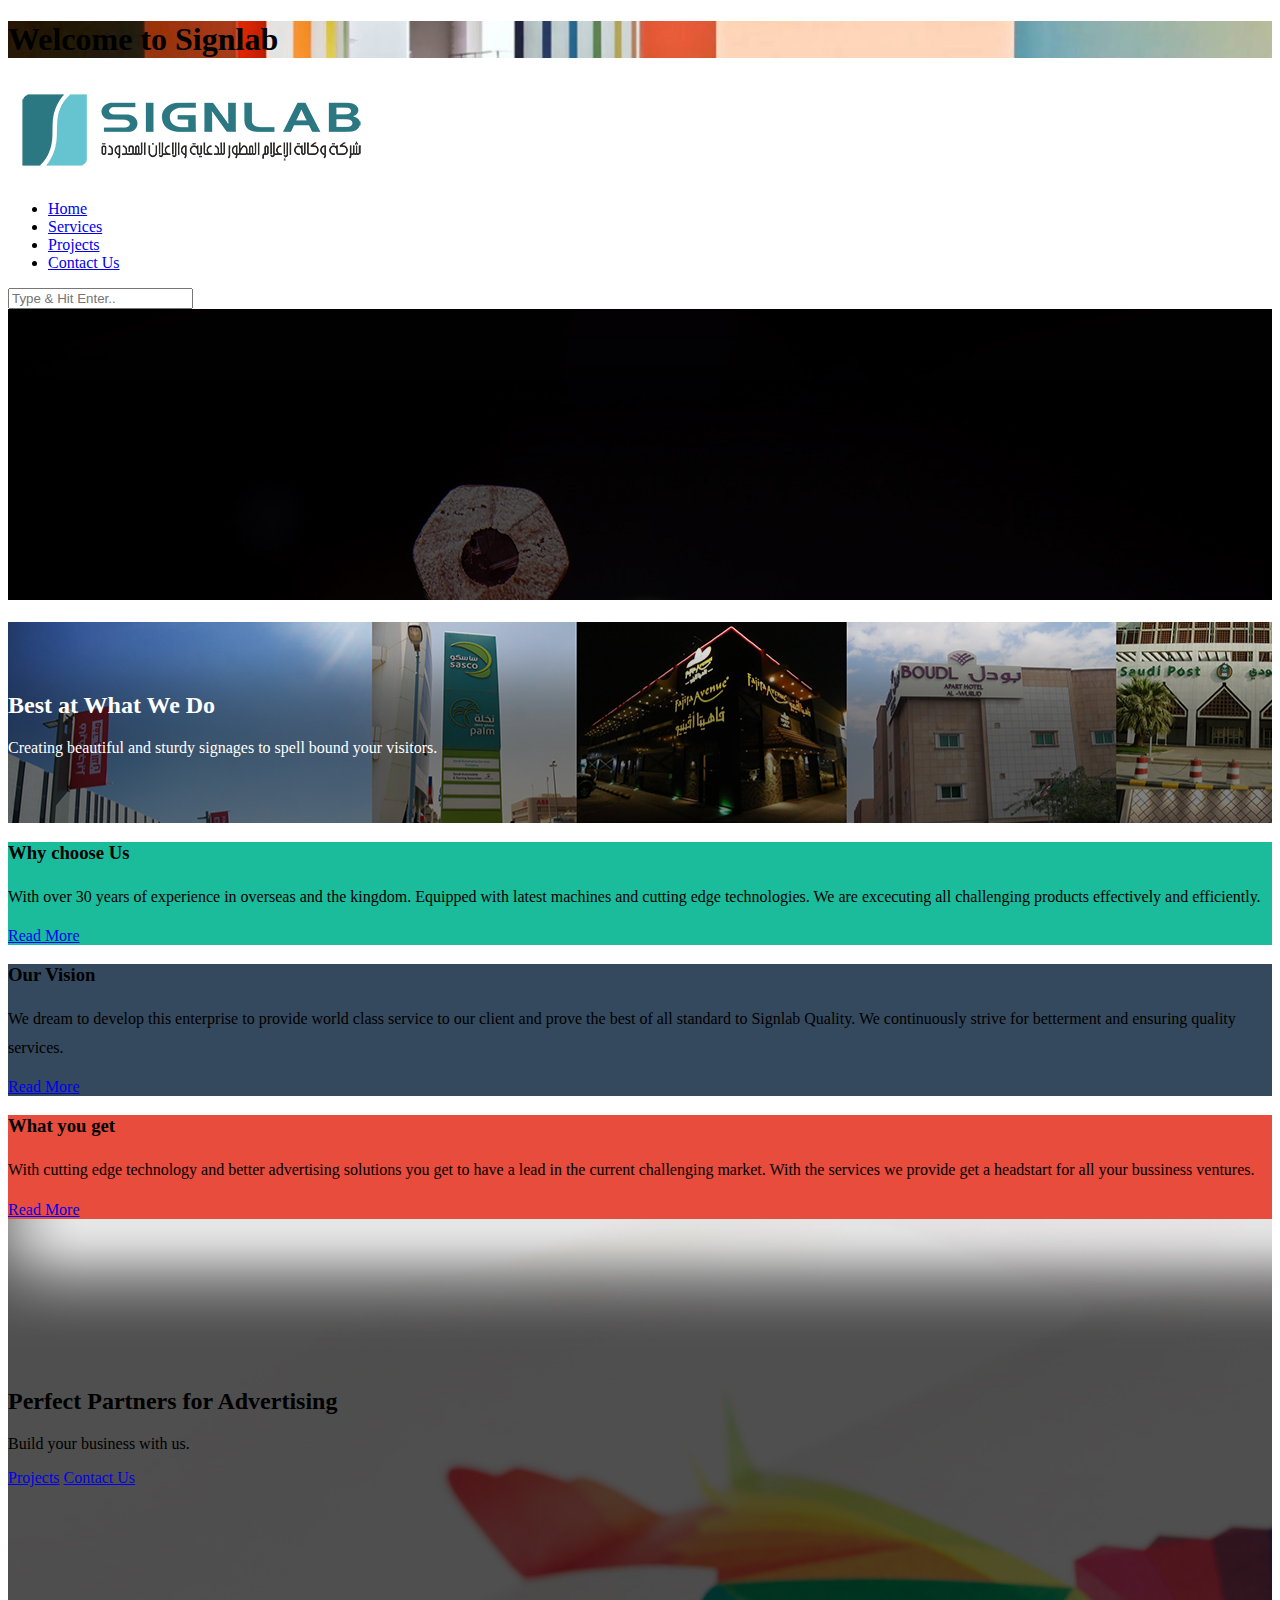
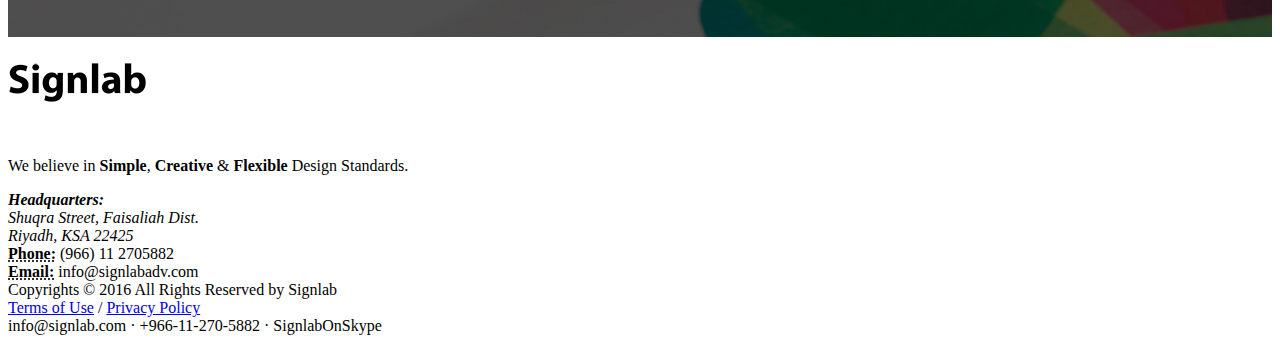
==== index.html @ f7c407bb "edited 01/05/2016" ====
<!DOCTYPE html>
<html dir="ltr" lang="en-US">
<head>

	<meta http-equiv="content-type" content="text/html; charset=utf-8" />
	<meta name="x3030" content="advertising company portfolio	" />

	<!-- Stylesheets
	============================================= -->
	<link href="http://fonts.googleapis.com/css?family=Lato:300,400,400italic,600,700|Raleway:300,400,500,600,700|Crete+Round:400italic" rel="stylesheet" type="text/css" />
	<link rel="stylesheet" href="css/bootstrap.css" type="text/css" />
	<link rel="stylesheet" href="style.css" type="text/css" />
	<link rel="stylesheet" href="css/dark.css" type="text/css" />
	<link rel="stylesheet" href="css/font-icons.css" type="text/css" />
	<link rel="stylesheet" href="css/animate.css" type="text/css" />
	<link rel="stylesheet" href="css/magnific-popup.css" type="text/css" />

	<link rel="stylesheet" href="css/responsive.css" type="text/css" />
	<meta name="viewport" content="width=device-width, initial-scale=1" />
	<!--[if lt IE 9]>
		<script src="http://css3-mediaqueries-js.googlecode.com/svn/trunk/css3-mediaqueries.js"></script>
	<![endif]-->

	<!-- External JavaScripts
	============================================= -->
	<script type="text/javascript" src="js/jquery.js"></script>
	<script type="text/javascript" src="js/plugins.js"></script>

	<!-- Document Title
	============================================= -->
	<title>Home | Signlab</title>

</head>

<body class="stretched">

	<!-- Document Wrapper
	============================================= -->
	<div id="wrapper" class="clearfix">

		<section id="slider" class="slider-parallax full-screen with-header force-full-screen clearfix">

			<div class="full-screen force-full-screen" style="background: url('images/home/h1.jpeg') center center no-repeat; background-size: cover;">

				<div class="container clearfix">
					<div class="emphasis-title vertical-middle center">
						<h1 data-animate="fadeInUp">Welcome to <strong>Signlab</strong></h1>
					</div>
				</div>

			</div>

		</section>

		<!-- Header
		============================================= -->
		<header id="header" class="transparent-header">

			<div id="header-wrap">

				<div class="container clearfix">

					<div id="primary-menu-trigger"><i class="icon-reorder"></i></div>

					<!-- Logo
					============================================= -->
					<div id="logo">
						<a href="index.html" class="standard-logo" data-dark-logo="images/home/logo3.png"><img src="images/home/logo3.png" alt="Signlab Logo"></a>
					</div><!-- #logo end -->

					<!-- Primary Navigation
					============================================= -->
					<nav id="primary-menu">

						<ul>
							<li class="current"><a href="index.html"><div>Home</div></a></li>
							<li><a href="services.html"><div>Services</div></a></li>
							<li><a href="projects.html"><div>Projects</div></a></li>
							<li><a href="contact.html"><div>Contact Us</div></a></li>
						</ul>

						<!-- Top Search
						============================================= -->
						<div id="top-search">
							<a href="#" id="top-search-trigger"><i class="icon-search3"></i><i class="icon-line-cross"></i></a>
							<form action="search.html" method="get">
								<input type="text" name="q" class="form-control" value="" placeholder="Type &amp; Hit Enter..">
							</form>
						</div><!-- #top-search end -->

					</nav><!-- #primary-menu end -->

				</div>

			</div>

		</header><!-- #header end -->

		<div class="clear"></div>

		<!-- Content
		============================================= -->
		<section id="content">

			<div class="content-wrap nopadding">

				<div class="section parallax full-screen dark nomargin noborder" style="background-image: url('images/home/h3.jpg');" data-stellar-background-ratio="0.4">
					<div class="vertical-middle">
						<div class="container clearfix">

							<div class="row">

								<div class="col-md-3 bottommargin-sm center" data-animate="bounceIn">
									<i class="i-plain i-xlarge divcenter nobottommargin icon-code"></i>
									<div class="counter counter-large counter-lined"><span data-from="100" data-to="846" data-refresh-interval="50" data-speed="2000"></span>K+</div>
									<h5>Number of Stands</h5>
								</div>

								<div class="col-md-3 bottommargin-sm center" data-animate="bounceIn" data-delay="200">
									<i class="i-plain i-xlarge divcenter nobottommargin icon-magic"></i>
									<div class="counter counter-large counter-lined"><span data-from="300" data-to="1536" data-refresh-interval="100" data-speed="2500"></span>+</div>
									<h5>No of Billboards</h5>
								</div>

								<div class="col-md-3 bottommargin-sm center" data-animate="bounceIn" data-delay="400">
									<i class="i-plain i-xlarge divcenter nobottommargin icon-file-text"></i>
									<div class="counter counter-large counter-lined"><span data-from="10" data-to="386" data-refresh-interval="25" data-speed="3500"></span>*</div>
									<h5>No. of  Projects</h5>
								</div>

								<div class="col-md-3 bottommargin-sm center" data-animate="bounceIn" data-delay="600">
									<i class="i-plain i-xlarge divcenter nobottommargin icon-time"></i>
									<div class="counter counter-large counter-lined"><span data-from="60" data-to="1200" data-refresh-interval="30" data-speed="2700"></span>+</div>
									<h5>Hours of Dedication</h5>
								</div>

							</div>

						</div>
					</div>
				</div>

				<div class="section parallax full-screen nomargin noborder" style="padding: 50px 0; background-image: url('images/home/photos.jpg');" data-stellar-background-ratio="0.4">
					<div class="vertical-middle">
						<div class="container clearfix">

							<div class="col_three_fifth nobottommargin">

								<div class="emphasis-title">
									<h2 style="color: white">Best at What We Do</h2>
									<p class="lead topmargin-sm" style="color: white">Creating beautiful and sturdy signages to spell bound your visitors.</p>
								</div>

							</div>

						</div>
					</div>
				</div>

				<div class="col-md-12 nopadding common-height">

					<div class="col-md-4 dark col-padding ohidden" style="background-color: #1abc9c;">
						<div>
							<h3 class="uppercase" style="font-weight: 600;">Why choose Us</h3>
							<p style="line-height: 1.8;">With over 30 years of experience in overseas and the kingdom. Equipped with latest machines and cutting edge technologies. We are excecuting all challenging products effectively and efficiently.</p>
							<a href="services.html" class="button button-border button-light button-rounded uppercase nomargin">Read More</a>
							<i class="icon-bulb bgicon"></i>
						</div>
					</div>

					<div class="col-md-4 dark col-padding ohidden" style="background-color: #34495e;">
						<div>
							<h3 class="uppercase" style="font-weight: 600;">Our Vision</h3>
							<p style="line-height: 1.8;">We dream to develop this enterprise to provide world class service to our client and prove the best of all standard to Signlab Quality. We continuously strive for betterment and ensuring quality services.</p>
							<a href="services.html" class="button button-border button-light button-rounded uppercase nomargin">Read More</a>
							<i class="icon-cog bgicon"></i>
						</div>
					</div>

					<div class="col-md-4 dark col-padding ohidden" style="background-color: #e74c3c;">
						<div>
							<h3 class="uppercase" style="font-weight: 600;">What you get</h3>
							<p style="line-height: 1.8;">With cutting edge technology and better advertising solutions you get to have a lead in the current challenging market. With the services we provide get a headstart for all your bussiness ventures.</p>
							<a href="services.html" class="button button-border button-light button-rounded uppercase nomargin">Read More</a>
							<i class="icon-thumbs-up bgicon"></i>
						</div>
					</div>

					<div class="clear"></div>

				</div>

				<div class="clear"></div>

				<!--<div class="section nomargin noborder" style="background-image: url('images/parallax/3.jpg');">
					<div class="heading-block center nobottomborder nobottommargin">
						<h2>"Everything is designed, but some things are designed well."</h2>
					</div>
				</div>

				<div class="section parallax full-screen dark nomargin noborder" style="background-image: url('images/parallax/home/10.jpg');" data-stellar-background-ratio="0.4">
					<div class="vertical-middle">
						<div class="container clearfix">

							<div class="col_three_fifth nobottommargin">

								<iframe src="http://player.vimeo.com/video/101666580" width="500" height="281" frameborder="0" webkitallowfullscreen mozallowfullscreen allowfullscreen></iframe>

							</div>

							<div class="col_two_fifth col_last nobottommargin">

								<div class="emphasis-title">
									<h2>Embedded Videos</h2>
									<p class="lead topmargin-sm">Show off your Vimeo &amp; Videos in style and with a perfect aspect ratio.</p>
								</div>

								<a href="projects.html" class="button button-border button-rounded button-light button-large">Go to Projects</a>

							</div>

						</div>
					</div>
				</div>-->

				<div class="section parallax dark nomargin noborder" style="padding: 150px 0; background-image: url('images/home/perfect.jpg');" data-stellar-background-ratio="0.4">
					<div class="container center clearfix">

						<div class="emphasis-title">
							<h2>Perfect Partners for Advertising</h2>
							<p class="lead topmargin-sm">Build your business with us.</p>
						</div>

						<a href="projects.html" class="button button-border button-rounded button-light button-large">Projects</a>
						<a href="contact.html" class="button button-rounded button-white button-light button-large">Contact Us</a>

					</div>
				</div>

			</div>

		</section><!-- #content end -->

		<!-- Footer
		============================================= -->
		<footer id="footer" class="dark">

			<div class="container">

				<!-- Footer Widgets
				============================================= -->
				<div class="footer-widgets-wrap clearfix">

					<div class="col_two_third">

						<div class="col_one_third">

							<div class="widget clearfix">

								<img src="images/home/logo1.png" alt="" class="footer-logo">

								<p>We believe in <strong>Simple</strong>, <strong>Creative</strong> &amp; <strong>Flexible</strong> Design Standards.</p>

								<div style="background: url('images/world-map.png') no-repeat center center; background-size: 100%;">
									<address>
										<strong>Headquarters:</strong><br>
										Shuqra Street, Faisaliah Dist.<br>
										Riyadh, KSA 22425<br>
									</address>
									<abbr title="Phone Number"><strong>Phone:</strong></abbr> (966) 11 2705882<br>
									<abbr title="Email Address"><strong>Email:</strong></abbr> info@signlabadv.com
								</div>

							</div>

						</div>

					</div>

					<!--<div class="col_one_third col_last">

						<div class="widget clearfix" style="margin-bottom: -20px;">

							<div class="row">

								<div class="col-md-6 bottommargin-sm">
									<div class="counter counter-small"><span data-from="50" data-to="15065421" data-refresh-interval="80" data-speed="3000" data-comma="true"></span></div>
									<h5 class="nobottommargin">Advertisements</h5>
								</div>

								<div class="col-md-6 bottommargin-sm">
									<div class="counter counter-small"><span data-from="100" data-to="18465" data-refresh-interval="50" data-speed="2000" data-comma="true"></span></div>
									<h5 class="nobottommargin">Clients</h5>
								</div>

							</div>

						</div>
						
						<div class="widget clearfix" style="margin-bottom: -20px;">

							<div class="row">

								<div class="col-md-6 clearfix bottommargin-sm">
									<a href="#" class="social-icon si-dark si-colored si-facebook nobottommargin" style="margin-right: 10px;">
										<i class="icon-facebook"></i>
										<i class="icon-facebook"></i>
									</a>
									<a href="#"><small style="display: block; margin-top: 3px;"><strong>Like us</strong><br>on Facebook</small></a>
								</div>
								<div class="col-md-6 clearfix">
									<a href="#" class="social-icon si-dark si-colored si-twitter nobottommargin" style="margin-right: 10px;">
										<i class="icon-twitter"></i>
										<i class="icon-twitter"></i>
									</a>
									<a href="#"><small style="display: block; margin-top: 3px;"><strong>Follow us</strong><br>on Twitter</small></a>
								</div>

							</div>

						</div>

					</div>-->

				</div><!-- .footer-widgets-wrap end -->

			</div>

			<!-- Copyrights
			============================================= -->
			<div id="copyrights">

				<div class="container clearfix">

					<div class="col_half">
						Copyrights &copy; 2016 All Rights Reserved by Signlab<br>
						<div class="copyright-links"><a href="#">Terms of Use</a> / <a href="#">Privacy Policy</a></div>
					</div>

					<div class="col_half col_last tright">
						<div class="fright clearfix">
							<a href="#" class="social-icon si-small si-borderless si-facebook">
								<i class="icon-facebook"></i>
								<i class="icon-facebook"></i>
							</a>

							<a href="#" class="social-icon si-small si-borderless si-twitter">
								<i class="icon-twitter"></i>
								<i class="icon-twitter"></i>
							</a>

							<a href="#" class="social-icon si-small si-borderless si-gplus">
								<i class="icon-gplus"></i>
								<i class="icon-gplus"></i>
							</a>

							<a href="#" class="social-icon si-small si-borderless si-linkedin">
								<i class="icon-linkedin"></i>
								<i class="icon-linkedin"></i>
							</a>
						</div>

						<div class="clear"></div>

						<i class="icon-envelope2"></i> info@signlab.com <span class="middot">&middot;</span> <i class="icon-headphones"></i> +966-11-270-5882 <span class="middot">&middot;</span> <i class="icon-skype2"></i> SignlabOnSkype
					</div>

				</div>

			</div><!-- #copyrights end -->

		</footer><!-- #footer end -->

	</div><!-- #wrapper end -->

	<!-- Go To Top
	============================================= -->
	<div id="gotoTop" class="icon-angle-up"></div>

	<!-- Footer Scripts
	============================================= -->
	<script type="text/javascript" src="js/functions.js"></script>

</body>
</html>
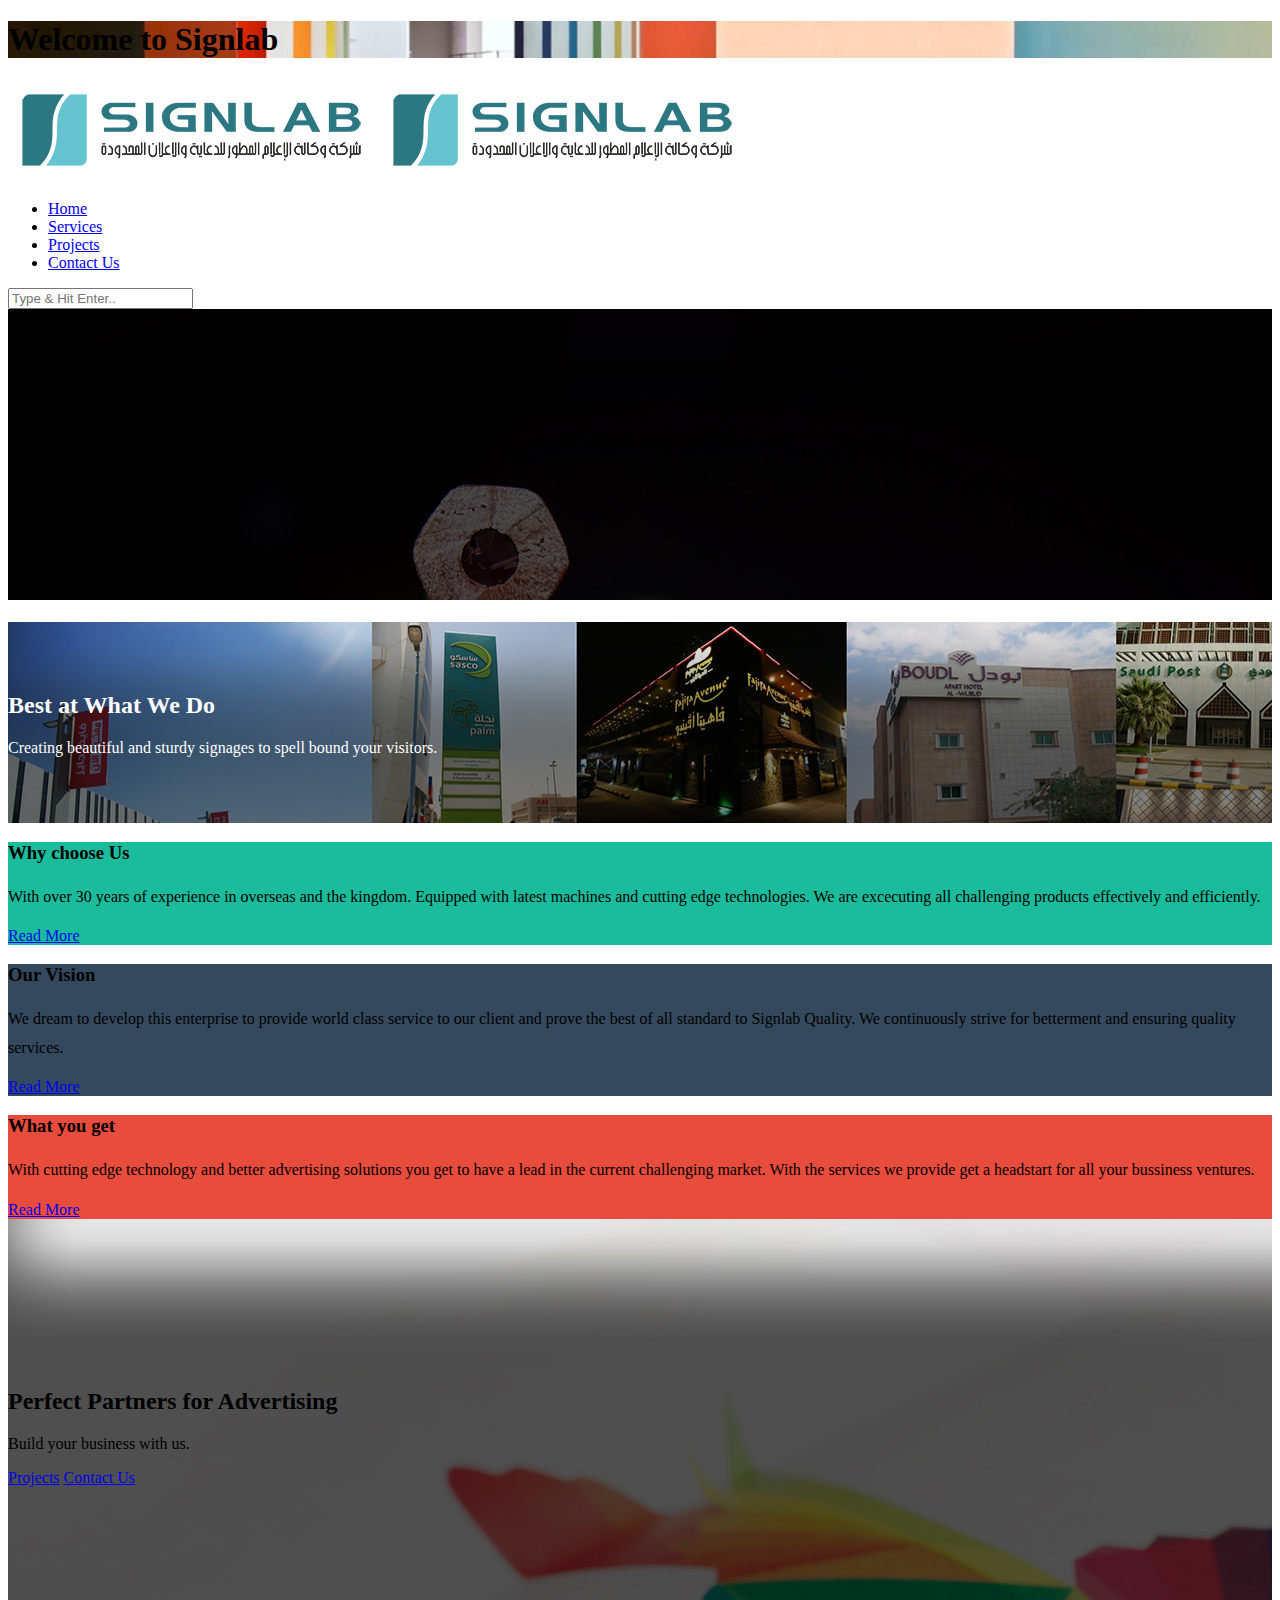
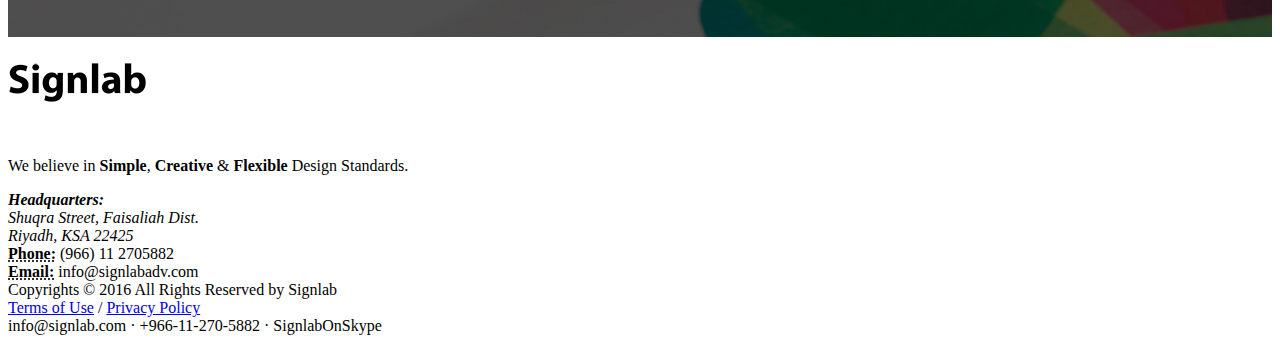
==== commit 2258d1f0: "edited 01/05/2016 reduce upload size" ====
--- a/index.html
+++ b/index.html
@@ -66,6 +66,7 @@
 					============================================= -->
 					<div id="logo">
 						<a href="index.html" class="standard-logo" data-dark-logo="images/home/logo3.png"><img src="images/home/logo3.png" alt="Signlab Logo"></a>
+						<a href="index.html" class="retina-logo" data-dark-logo="images/home/logo3.png"><img src="images/home/logo3.png" alt="Canvas Logo"></a>
 					</div><!-- #logo end -->
 
 					<!-- Primary Navigation
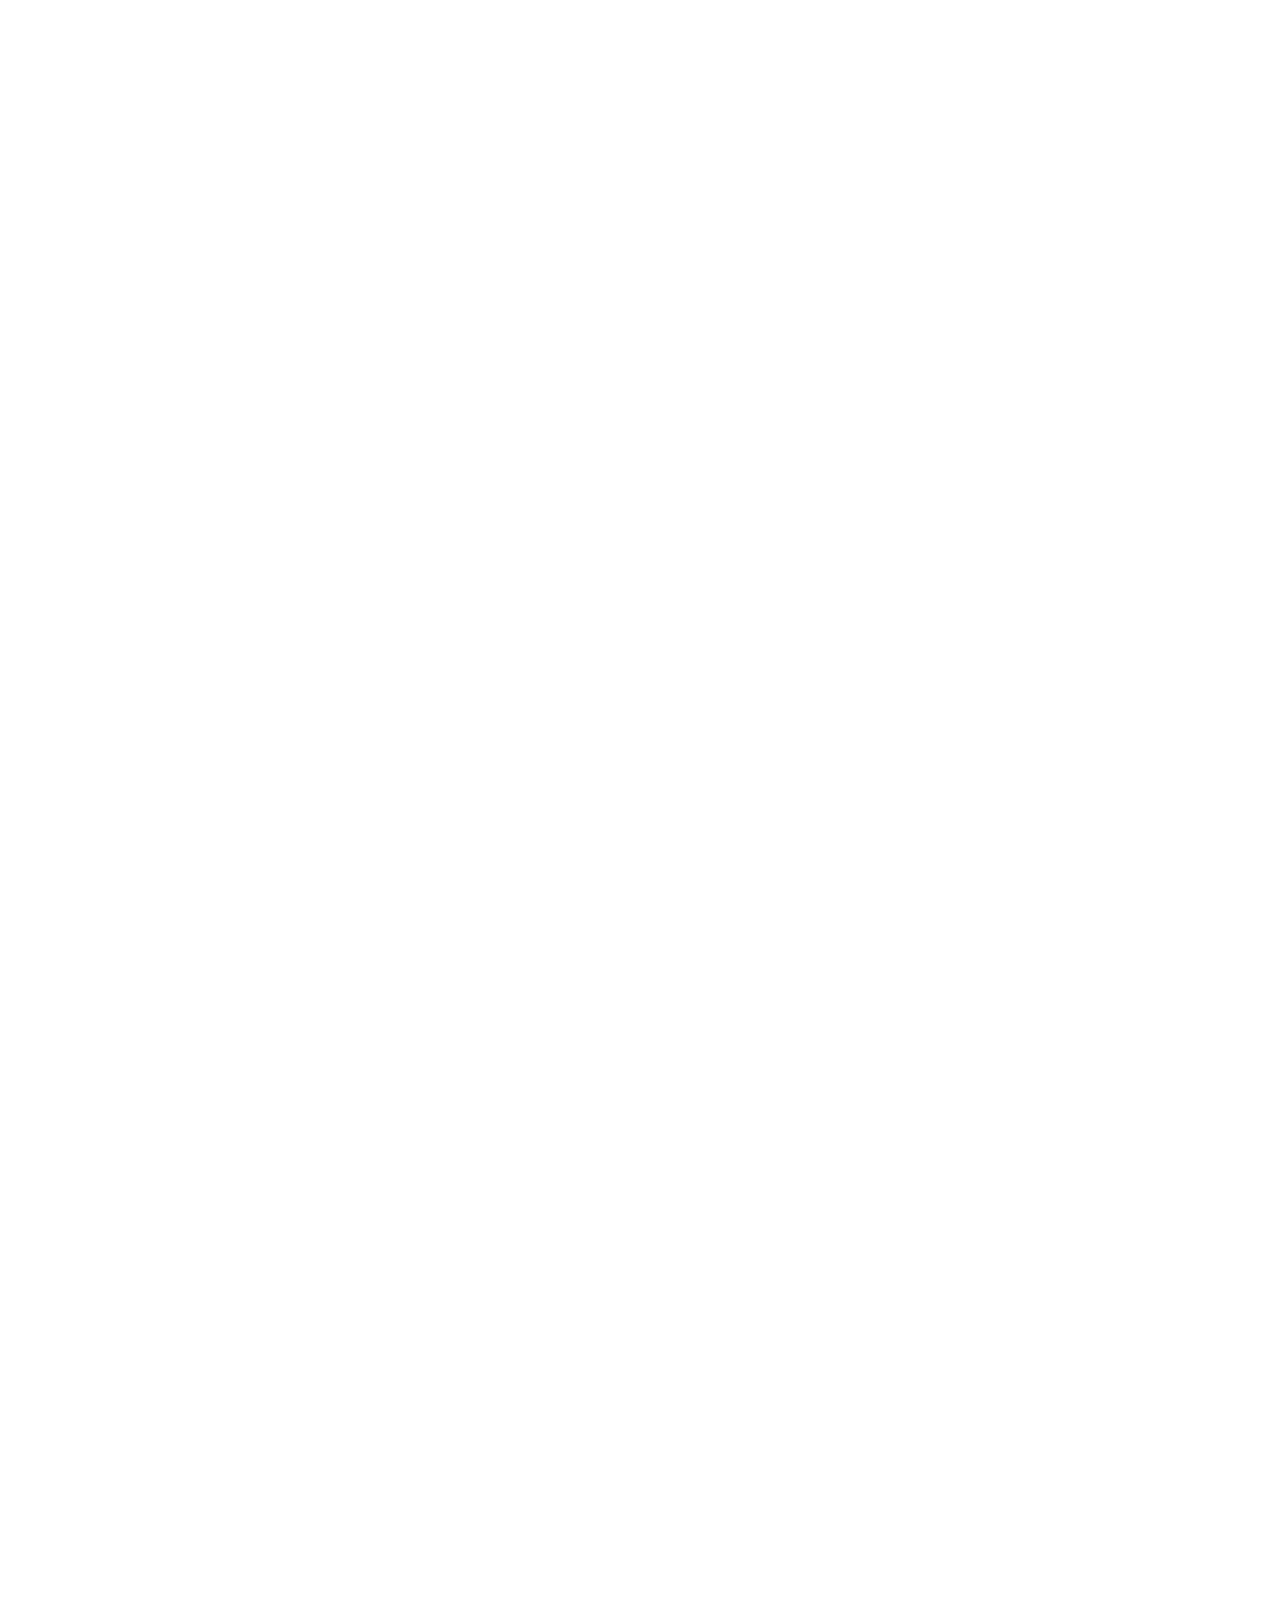
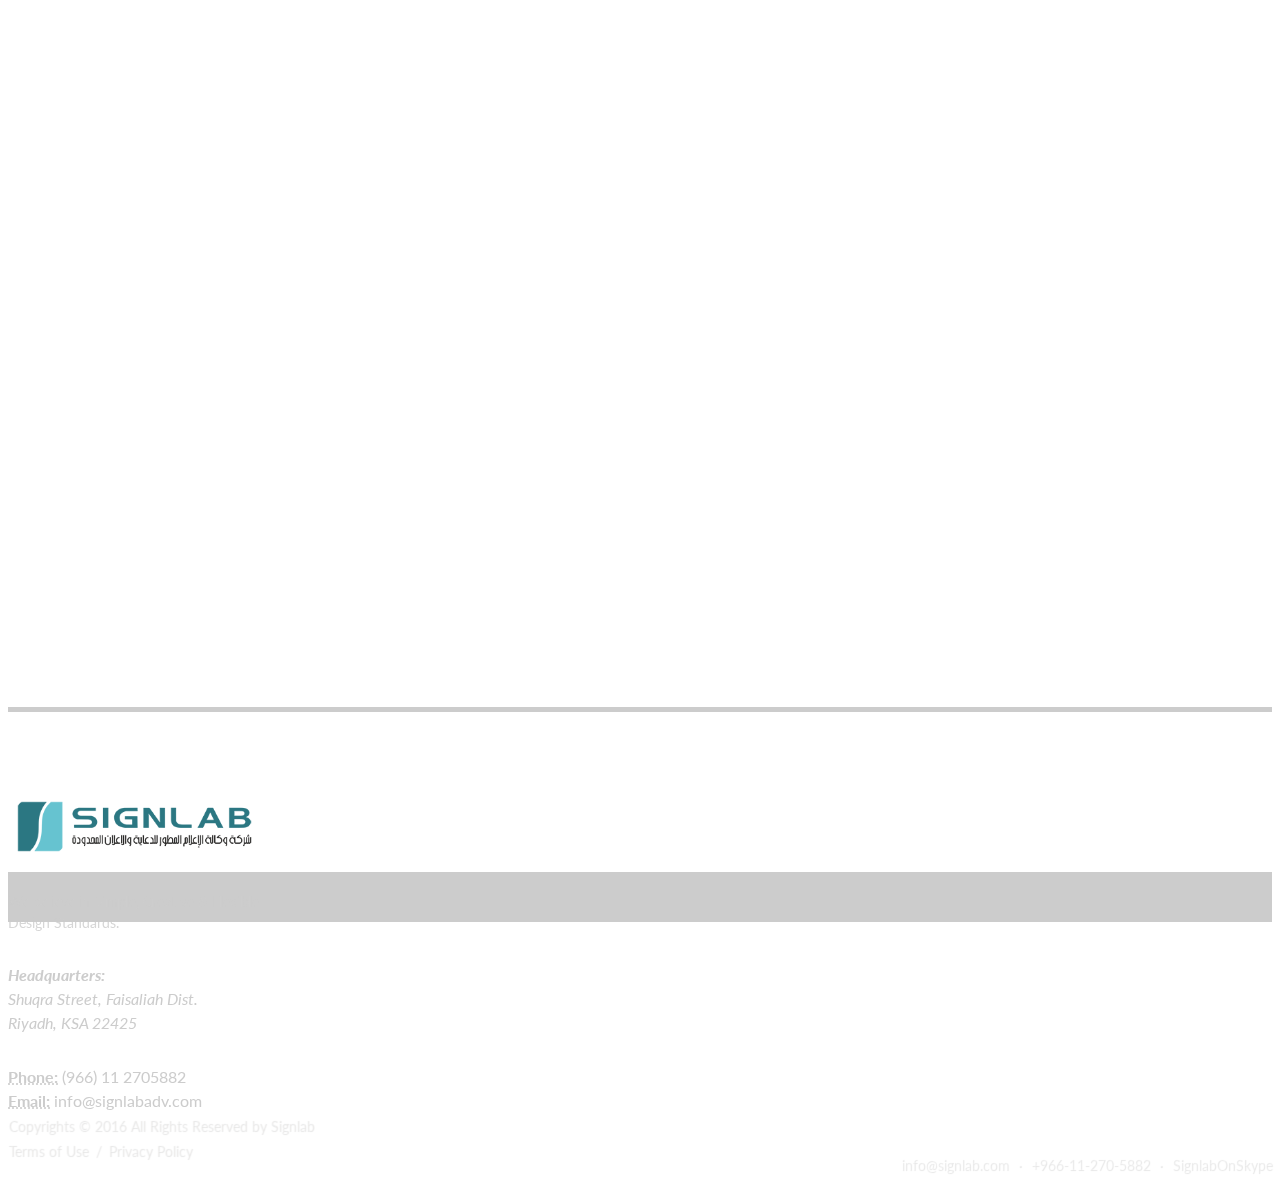
==== commit c12f3d70: "edits 11/05/2016 MKR 1309hrs KSA" ====
--- a/index.html
+++ b/index.html
@@ -40,13 +40,14 @@
 
 		<section id="slider" class="slider-parallax full-screen with-header force-full-screen clearfix">
 
-			<div class="full-screen force-full-screen" style="background: url('images/home/h1.jpeg') center center no-repeat; background-size: cover;">
+			<div class="full-screen force-full-screen" style="background: url('images/home/b9.jpg') ; background-size: cover;">
+<div class=""style="background:linear-gradient(to bottom, rgba(255,255,255,0.15) 0%, rgba(246,246,246,0.40) 50%, rgba(255,255,255,0.99) 100%);height:100%;width:100%">
 
 				<div class="container clearfix">
 					<div class="emphasis-title vertical-middle center">
-						<h1 data-animate="fadeInUp">Welcome to <strong>Signlab</strong></h1>
-					</div>
-				</div>
+					</div>
+				</div>
+			</div>
 
 			</div>
 
@@ -82,12 +83,13 @@
 
 						<!-- Top Search
 						============================================= -->
-						<div id="top-search">
+						<!-- <div id="top-search">
 							<a href="#" id="top-search-trigger"><i class="icon-search3"></i><i class="icon-line-cross"></i></a>
 							<form action="search.html" method="get">
 								<input type="text" name="q" class="form-control" value="" placeholder="Type &amp; Hit Enter..">
 							</form>
-						</div><!-- #top-search end -->
+						</div> -->
+						<!-- #top-search end -->
 
 					</nav><!-- #primary-menu end -->
 
@@ -105,7 +107,7 @@
 
 			<div class="content-wrap nopadding">
 
-				<div class="section parallax full-screen dark nomargin noborder" style="background-image: url('images/home/h3.jpg');" data-stellar-background-ratio="0.4">
+				<div class="section parallax full-screen dark nomargin noborder" style="background-image: url('images/home/bg5.jpg');" data-stellar-background-ratio="0.4">
 					<div class="vertical-middle">
 						<div class="container clearfix">
 
@@ -158,7 +160,7 @@
 					</div>
 				</div>
 
-				<div class="col-md-12 nopadding common-height">
+				<!--<div class="col-md-12 nopadding common-height">
 
 					<div class="col-md-4 dark col-padding ohidden" style="background-color: #1abc9c;">
 						<div>
@@ -185,7 +187,7 @@
 							<a href="services.html" class="button button-border button-light button-rounded uppercase nomargin">Read More</a>
 							<i class="icon-thumbs-up bgicon"></i>
 						</div>
-					</div>
+					</div>-->
 
 					<div class="clear"></div>
 
@@ -193,13 +195,13 @@
 
 				<div class="clear"></div>
 
-				<!--<div class="section nomargin noborder" style="background-image: url('images/parallax/3.jpg');">
+				<div class="section nomargin noborder" style="background-image: url('images/parallax/3.jpg');">
 					<div class="heading-block center nobottomborder nobottommargin">
 						<h2>"Everything is designed, but some things are designed well."</h2>
 					</div>
 				</div>
 
-				<div class="section parallax full-screen dark nomargin noborder" style="background-image: url('images/parallax/home/10.jpg');" data-stellar-background-ratio="0.4">
+				<!--<div class="section parallax full-screen dark nomargin noborder" style="background-image: url('images/parallax/home/10.jpg');" data-stellar-background-ratio="0.4">
 					<div class="vertical-middle">
 						<div class="container clearfix">
 
@@ -258,7 +260,7 @@
 
 							<div class="widget clearfix">
 
-								<img src="images/home/logo1.png" alt="" class="footer-logo">
+								<img src="images/home/logo3.png" alt="" class="footer-logo">
 
 								<p>We believe in <strong>Simple</strong>, <strong>Creative</strong> &amp; <strong>Flexible</strong> Design Standards.</p>
 
@@ -276,6 +278,7 @@
 
 						</div>
 
+
 					</div>
 
 					<!--<div class="col_one_third col_last">
@@ -297,7 +300,7 @@
 							</div>
 
 						</div>
-						
+
 						<div class="widget clearfix" style="margin-bottom: -20px;">
 
 							<div class="row">
@@ -383,4 +386,4 @@
 	<script type="text/javascript" src="js/functions.js"></script>
 
 </body>
-</html>+</html>
--- a/style.css
+++ b/style.css
@@ -0,0 +1,13194 @@
+/*-----------------------------------------------------------------------------------
+
+	Theme Name: Canvas
+	Theme URI: http://themes.semicolonweb.com/html/canvas
+	Description: The Multi-Purpose Template
+	Author: SemiColonWeb
+	Author URI: http://themeforest.net/user/semicolonweb
+	Version: 3.1
+
+-----------------------------------------------------------------------------------*/
+
+
+dl, dt, dd, ol, ul, li {
+	margin: 0;
+	padding: 0;
+}
+
+.clear {
+	clear: both;
+	display: block;
+	font-size: 0px;
+	height: 0px;
+	line-height: 0;
+	width: 100%;
+	overflow:hidden;
+}
+
+::selection {
+	background: #1ABC9C;
+	color: #FFF;
+	text-shadow: none;
+}
+
+::-moz-selection {
+	background: #1ABC9C; /* Firefox */
+	color: #FFF;
+	text-shadow: none;
+}
+
+::-webkit-selection {
+	background: #1ABC9C; /* Safari */
+	color: #FFF;
+	text-shadow: none;
+}
+
+:active,
+:focus { outline: none !important; }
+
+
+/* ----------------------------------------------------------------
+	Typography
+-----------------------------------------------------------------*/
+
+
+body {
+	line-height: 1.5;
+	color: #434;
+	font-family: 'Lato', sans-serif;
+}
+
+a {
+	text-decoration: none !important;
+	color: #1ABC9C;
+}
+
+a:hover { color: #222; }
+
+a img { border: none; }
+
+img { max-width: 100%; }
+
+iframe { border: none !important; }
+
+
+/* ----------------------------------------------------------------
+	Basic Layout Styles
+-----------------------------------------------------------------*/
+
+
+h1,
+h2,
+h3,
+h4,
+h5,
+h6 {
+	color: #444;
+	font-weight: 600;
+	line-height: 1.5;
+	margin: 0 0 30px 0;
+	font-family: 'Raleway', sans-serif;
+}
+
+h5,
+h6 { margin-bottom: 20px; }
+
+h1 { font-size: 36px; }
+
+h2 { font-size: 30px; }
+
+h3 { font-size: 24px; }
+
+h4 { font-size: 18px; }
+
+h5 { font-size: 14px; }
+
+h6 { font-size: 12px; }
+
+h4 { font-weight: 600; }
+
+h5,
+h6 { font-weight: bold; }
+
+h1 > span:not(.nocolor),
+h2 > span:not(.nocolor),
+h3 > span:not(.nocolor),
+h4 > span:not(.nocolor),
+h5 > span:not(.nocolor),
+h6 > span:not(.nocolor) { color: #1ABC9C; }
+
+p,
+pre,
+ul,
+ol,
+dl,
+dd,
+blockquote,
+address,
+table,
+fieldset,
+form { margin-bottom: 30px; }
+
+small { font-family: 'Lato', sans-serif; }
+
+.uppercase { text-transform: uppercase !important; }
+
+.lowercase { text-transform: lowercase !important; }
+
+.capitalize { text-transform: capitalize !important; }
+
+.nott { text-transform: none !important; }
+
+.tright { text-align: right !important; }
+
+.tleft { text-align: left !important; }
+
+.fright { float: right !important; }
+
+.fleft { float: left !important; }
+
+.fnone { float: none !important; }
+
+.ohidden {
+	position: relative;
+	overflow: hidden !important;
+}
+
+#wrapper {
+	position: relative;
+	float: none;
+	width: 1220px;
+	margin: 0 auto;
+	background-color: #FFF;
+	box-shadow: 0 0 10px rgba(0,0,0,0.1);
+	-moz-box-shadow: 0 0 10px rgba(0,0,0,0.1);
+	-webkit-box-shadow: 0 0 10px rgba(0,0,0,0.1);
+}
+
+.line,
+.double-line {
+	clear: both;
+	position: relative;
+	width: 100%;
+	margin: 60px 0;
+	border-top: 1px solid #EEE;
+}
+
+.line.line-sm { margin: 30px 0; }
+
+span.middot {
+	display: inline-block;
+	margin: 0 5px;
+}
+
+.double-line { border-top: 3px double #E5E5E5; }
+
+.emptydiv {
+	display: block !important;
+	position: relative !important;
+}
+
+.allmargin { margin: 50px !important; }
+
+.leftmargin { margin-left: 50px !important; }
+
+.rightmargin { margin-right: 50px !important; }
+
+.topmargin { margin-top: 50px !important; }
+
+.bottommargin { margin-bottom: 50px !important; }
+
+.clear-bottommargin { margin-bottom: -50px !important; }
+
+.allmargin-sm { margin: 30px !important; }
+
+.leftmargin-sm { margin-left: 30px !important; }
+
+.rightmargin-sm { margin-right: 30px !important; }
+
+.topmargin-sm { margin-top: 30px !important; }
+
+.bottommargin-sm { margin-bottom: 30px !important; }
+
+.clear-bottommargin-sm { margin-bottom: -30px !important; }
+
+.allmargin-lg { margin: 80px !important; }
+
+.leftmargin-lg { margin-left: 80px !important; }
+
+.rightmargin-lg { margin-right: 80px !important; }
+
+.topmargin-lg { margin-top: 80px !important; }
+
+.bottommargin-lg { margin-bottom: 80px !important; }
+
+.clear-bottommargin-lg { margin-bottom: -80px !important; }
+
+.nomargin {margin: 0 !important; }
+
+.noleftmargin { margin-left: 0 !important; }
+
+.norightmargin { margin-right: 0 !important; }
+
+.notopmargin { margin-top: 0 !important; }
+
+.nobottommargin { margin-bottom: 0 !important; }
+
+.header-stick { margin-top: -50px !important; }
+
+.content-wrap .header-stick { margin-top: -80px !important; }
+
+.footer-stick { margin-bottom: -50px !important; }
+
+.content-wrap .footer-stick { margin-bottom: -80px !important; }
+
+.noborder { border: none !important; }
+
+.noleftborder { border-left: none !important; }
+
+.norightborder { border-right: none !important; }
+
+.notopborder { border-top: none !important; }
+
+.nobottomborder { border-bottom: none !important; }
+
+.noradius { -webkit-border-radius: 0 !important; -moz-border-radius: 0 !important; -ms-border-radius: 0 !important; -o-border-radius: 0 !important; border-radius: 0 !important; }
+
+.col-padding { padding: 60px; }
+
+.nopadding { padding: 0 !important; }
+
+.noleftpadding { padding-left: 0 !important; }
+
+.norightpadding { padding-right: 0 !important; }
+
+.notoppadding { padding-top: 0 !important; }
+
+.nobottompadding { padding-bottom: 0 !important; }
+
+.noabsolute { position: relative !important; }
+
+.noshadow { box-shadow: none !important; }
+
+.hidden { display: none !important; }
+
+.nothidden { display: block !important; }
+
+.inline-block {
+	float: none !important;
+	display: inline-block !important;
+}
+
+.center { text-align: center !important; }
+
+.divcenter {
+	position: relative !important;
+	float: none !important;
+	margin-left: auto !important;
+	margin-right: auto !important;
+}
+
+.bgcolor,
+.bgcolor #header-wrap { background-color: #1ABC9C !important; }
+
+.color { color: #1ABC9C !important; }
+
+.border-color { border-color: #1ABC9C !important; }
+
+.nobg { background: none !important; }
+
+.nobgcolor { background-color: transparent !important; }
+
+.t300 { font-weight: 300 !important; }
+
+.t400 { font-weight: 400 !important; }
+
+.t500 { font-weight: 500 !important; }
+
+.t600 { font-weight: 600 !important; }
+
+.t700 { font-weight: 700 !important; }
+
+.ls1 { letter-spacing: 1px !important; }
+
+.ls2 { letter-spacing: 2px !important; }
+
+.ls3 { letter-spacing: 3px !important; }
+
+.ls4 { letter-spacing: 4px !important; }
+
+.ls5 { letter-spacing: 5px !important; }
+
+.noheight { height: 0 !important; }
+
+.nolineheight { line-height: 0 !important; }
+
+.font-body { font-family: 'Lato', sans-serif; }
+
+.font-primary { font-family: 'Raleway', sans-serif; }
+
+.font-secondary { font-family: 'Crete Round', serif; }
+
+.bgicon {
+	display: block;
+	position: absolute;
+	bottom: -60px;
+	right: -50px;
+	font-size: 210px;
+	color: rgba(0,0,0,0.1);
+}
+
+.imagescale {
+	display: block;
+	overflow: hidden;
+}
+
+.imagescale img {
+	-webkit-transform: scale(1.1);
+	transform: scale(1.1);
+	-webkit-transition: all 1s ease;
+	transition: all 1s ease;
+}
+
+.imagescale:hover img {
+	-webkit-transform: scale(1);
+	transform: scale(1);
+}
+
+.grayscale {
+	filter: brightness(80%) grayscale(1) contrast(90%);
+	-webkit-filter: brightness(80%) grayscale(1) contrast(90%);
+	-moz-filter: brightness(80%) grayscale(1) contrast(90%);
+	-o-filter: brightness(80%) grayscale(1) contrast(90%);
+	-ms-filter: brightness(80%) grayscale(1) contrast(90%);
+	transition: 1s filter ease;
+    -webkit-transition: 1s -webkit-filter ease;
+    -moz-transition: 1s -moz-filter ease;
+    -ms-transition: 1s -ms-filter ease;
+    -o-transition: 1s -o-filter ease;
+}
+
+.grayscale:hover {
+	filter: brightness(100%) grayscale(0);
+	-webkit-filter: brightness(100%) grayscale(0);
+	-moz-filter: brightness(100%) grayscale(0);
+	-o-filter: brightness(100%) grayscale(0);
+	-ms-filter: brightness(100%) grayscale(0);
+}
+
+/* MOVING BG -  TESTIMONIALS */
+.bganimate {
+	-webkit-animation:BgAnimated 30s infinite linear;
+	 -moz-animation:BgAnimated 30s infinite linear;
+		-ms-animation:BgAnimated 30s infinite linear;
+		 -o-animation:BgAnimated 30s infinite linear;
+			animation:BgAnimated 30s infinite linear;
+}
+ @-webkit-keyframes BgAnimated {
+	from  {background-position:0 0;}
+	to    {background-position:0 400px;}
+	}
+ @-moz-keyframes BgAnimated {
+	from  {background-position:0 0;}
+	to    {background-position:0 400px;}
+	}
+ @-ms-keyframes BgAnimated {
+	from  {background-position:0 0;}
+	to    {background-position:0 400px;}
+	}
+ @-o-keyframes BgAnimated {
+	from  {background-position:0 0;}
+	to    {background-position:0 400px;}
+	}
+ @keyframes BgAnimated {
+	from  {background-position:0 0;}
+	to    {background-position:0 400px;}
+	}
+
+
+.input-block-level {
+	display: block;
+	width: 100% !important;
+	min-height: 30px;
+	-webkit-box-sizing: border-box;
+	-moz-box-sizing: border-box;
+	box-sizing: border-box;
+}
+
+.vertical-middle {
+	height: auto !important;
+	left: 0;
+}
+
+.magnific-max-width .mfp-content { max-width: 800px; }
+
+
+/* ----------------------------------------------------------------
+	Sections
+-----------------------------------------------------------------*/
+
+
+.section {
+	position: relative;
+	margin: 60px 0;
+	padding: 60px 0;
+	background-color: #F9F9F9;
+	overflow: hidden;
+}
+
+.parallax {
+	background-color: transparent;
+	background-attachment: fixed;
+	background-position: 50% 0;
+	background-repeat: no-repeat;
+	overflow: hidden;
+}
+
+.mobile-parallax,
+.video-placeholder {
+	background-size: cover !important;
+	background-attachment: scroll !important;
+	background-position: center center;
+}
+
+.section .container { z-index: 2; }
+
+.section .container + .video-wrap { z-index: 1; }
+
+.revealer-image {
+	position: relative;
+	bottom: -100px;
+	transition: bottom .3s ease-in-out;
+	-webkit-transition: bottom .3s ease-in-out;
+	-o-transition: bottom .3s ease-in-out;
+}
+
+.section:hover .revealer-image { bottom: -50px; }
+
+
+/* ----------------------------------------------------------------
+	Columns & Grids
+-----------------------------------------------------------------*/
+
+
+.postcontent { width: 860px; }
+.postcontent.bothsidebar { width: 580px; }
+.sidebar { width: 240px; }
+.col_full { width: 100%; }
+.col_half { width: 48%; }
+.col_one_third { width: 30.63%; }
+.col_two_third { width: 65.33%; }
+.col_one_fourth { width: 22%; }
+.col_three_fourth { width: 74%; }
+.col_one_fifth { width: 16.8%; }
+.col_two_fifth { width: 37.6%; }
+.col_three_fifth { width: 58.4%; }
+.col_four_fifth { width: 79.2%; }
+.col_one_sixth { width: 13.33%; }
+.col_five_sixth { width: 82.67%; }
+body.stretched .container-fullwidth {
+	position: relative;
+	padding: 0 60px;
+	width: 100%;
+}
+
+.postcontent,
+.sidebar,
+.col_full,
+.col_half,
+.col_one_third,
+.col_two_third,
+.col_three_fourth,
+.col_one_fourth,
+.col_one_fifth,
+.col_two_fifth,
+.col_three_fifth,
+.col_four_fifth,
+.col_one_sixth,
+.col_five_sixth {
+	display: block;
+	position: relative;
+	margin-right: 4%;
+	margin-bottom: 50px;
+	float: left;
+}
+
+.postcontent,
+.sidebar { margin-right: 40px; }
+
+.col_full {
+	clear: both;
+	float: none;
+	margin-right: 0;
+}
+
+.postcontent.col_last,
+.sidebar.col_last { float: right; }
+
+.col_last {
+	margin-right: 0 !important;
+	clear: right;
+}
+
+
+/* ----------------------------------------------------------------
+	Flex Slider
+-----------------------------------------------------------------*/
+
+
+.fslider,
+.fslider .flexslider,
+.fslider .slider-wrap,
+.fslider .slide,
+.fslider .slide > a,
+.fslider .slide > img,
+.fslider .slide > a > img {
+	position: relative;
+	display: block;
+	width: 100%;
+	height: auto;
+	overflow: hidden;
+	-webkit-backface-visibility: hidden;
+}
+
+.fslider { min-height: 32px; }
+
+
+.flex-container a:active,
+.flexslider a:active,
+.flex-container a:focus,
+.flexslider a:focus  { outline: none; border: none; }
+.slider-wrap,
+.flex-control-nav,
+.flex-direction-nav {margin: 0; padding: 0; list-style: none; border: none;}
+
+.flexslider {position: relative;margin: 0; padding: 0;}
+.flexslider .slider-wrap > .slide {display: none; -webkit-backface-visibility: hidden;}
+.flexslider .slider-wrap img {width: 100%; display: block;}
+.flex-pauseplay span {text-transform: capitalize;}
+
+.slider-wrap:after {content: "."; display: block; clear: both; visibility: hidden; line-height: 0; height: 0;}
+html[xmlns] .slider-wrap {display: block;}
+* html .slider-wrap {height: 1%;}
+
+.no-js .slider-wrap > .slide:first-child {display: block;}
+
+.flex-viewport {
+	max-height: 2000px;
+	-webkit-transition: all 1s ease;
+	-o-transition: all 1s ease;
+	transition: all 1s ease;
+}
+
+.flex-control-nav {
+	position: absolute;
+	z-index: 10;
+	text-align: center;
+	top: 14px;
+	right: 10px;
+	margin: 0;
+}
+
+.flex-control-nav li {
+	float: left;
+	display: block;
+	margin: 0 3px;
+	width: 10px;
+	height: 10px;
+}
+
+.flex-control-nav li a {
+	display: block;
+	cursor: pointer;
+	text-indent: -9999px;
+	width: 10px !important;
+	height: 10px !important;
+	border: 1px solid #FFF;
+	border-radius: 50%;
+	transition: all .3s ease-in-out;
+	-webkit-transition: all .3s ease-in-out;
+	-o-transition: all .3s ease-in-out;
+}
+
+.flex-control-nav li:hover a,
+.flex-control-nav li a.flex-active { background-color: #FFF; }
+
+
+/* ----------------------------------------------------------------
+	Swiper Slider
+-----------------------------------------------------------------*/
+
+
+.swiper-container {
+	margin:0 auto;
+	position:relative;
+	overflow:hidden;
+	-webkit-backface-visibility:hidden;
+	-moz-backface-visibility:hidden;
+	-ms-backface-visibility:hidden;
+	-o-backface-visibility:hidden;
+	backface-visibility:hidden;
+	/* Fix of Webkit flickering */
+	z-index:1;
+}
+
+.swiper-wrapper {
+	position:relative;
+	width:100%;
+	-webkit-transition-property:-webkit-transform, left, top;
+	-webkit-transition-duration:0s;
+	-webkit-transform:translate3d(0px,0,0);
+	-webkit-transition-timing-function:ease;
+
+	-o-transition-property:-o-transform, left, top;
+	-o-transition-duration:0s;
+	-o-transform:translate3d(0px,0,0);
+	-o-transition-timing-function:ease;
+	-o-transform:translate(0px,0px);
+
+	transition-property:transform, left, top;
+	transition-duration:0s;
+	transform:translate3d(0px,0,0);
+	transition-timing-function:ease;
+
+	-webkit-box-sizing: content-box;
+	-moz-box-sizing: content-box;
+	box-sizing: content-box;
+}
+
+.swiper-free-mode > .swiper-wrapper {
+	-webkit-transition-timing-function: ease-out;
+	-o-transition-timing-function: ease-out;
+	transition-timing-function: ease-out;
+	margin: 0 auto;
+}
+
+.swiper-slide { float: left; }
+
+/* IE10 Windows Phone 8 Fixes */
+.swiper-wp8-horizontal { -ms-touch-action: pan-y; }
+.swiper-wp8-vertical { -ms-touch-action: pan-x; }
+
+
+/* ----------------------------------------------------------------
+	Top Bar
+-----------------------------------------------------------------*/
+
+
+#top-bar {
+	position: relative;
+	border-bottom: 1px solid #EEE;
+	height: 45px;
+	line-height: 44px;
+	font-size: 13px;
+}
+
+
+#top-bar .col_half { width: auto; }
+
+
+/* ----------------------------------------------------------------
+	Top Links
+-----------------------------------------------------------------*/
+
+
+.top-links {
+	position: relative;
+	float: left;
+}
+
+.top-links ul {
+	margin: 0;
+	list-style: none;
+}
+
+.top-links ul li {
+	float: left;
+	position: relative;
+	height: 44px;
+	border-left: 1px solid #EEE;
+}
+
+.top-links ul li:first-child,
+.top-links ul ul li { border-left: 0 !important; }
+
+.top-links li > a {
+	display: block;
+	padding: 0 12px;
+	font-size: 12px;
+	font-weight: 600;
+	text-transform: uppercase;
+	height: 44px;
+	color: #666;
+}
+
+.top-links li i {
+	position: relative;
+	top: 1px;
+}
+
+.top-links li i.icon-angle-down { margin: 0 0 0 5px !important; }
+
+.top-links li i:first-child { margin-right: 3px; }
+
+.top-links li.full-icon i {
+	top: 2px;
+	font-size: 14px;
+	margin: 0;
+}
+
+.top-links li:hover { background-color: #EEE; }
+
+.top-links ul ul,
+.top-links ul div.top-link-section {
+	display: none;
+	pointer-events: none;
+	position: absolute;
+	z-index: 210;
+	line-height: 1.5;
+	background: #FFF;
+	border: 0;
+	top: 44px;
+	left: 0;
+	width: 140px;
+	margin: 0;
+	border-top: 1px solid #1ABC9C;
+	border-bottom: 1px solid #EEE;
+	box-shadow: 0 0 5px -1px rgba(0,0,0,0.2);
+	-moz-box-shadow: 0 0 5px -1px rgba(0,0,0,0.2);
+	-webkit-box-shadow: 0 0 5px -1px rgba(0,0,0,0.2);
+}
+
+.top-links li:hover ul,
+.top-links li:hover div.top-link-section { pointer-events: auto; }
+
+.top-links ul ul li {
+	float: none;
+	height: 36px;
+	border-top: 1px solid #F5F5F5;
+	border-left: 1px solid #EEE;
+}
+
+.top-links ul ul li:hover { background-color: #F9F9F9; }
+
+.top-links ul ul li:first-child {
+	border-top: none !important;
+	border-left: 1px solid #EEE;
+}
+
+.top-links ul ul a {
+	height: 36px;
+	line-height: 36px;
+	font-size: 12px;
+}
+
+.top-links ul ul img {
+	display: inline-block;
+	position: relative;
+	top: -1px;
+	width: 16px;
+	height: 16px;
+	margin-right: 4px;
+}
+
+.top-links ul ul.top-demo-lang img {
+	top: 4px;
+	width: 16px;
+	height: 16px;
+}
+
+.top-links ul div.top-link-section {
+	padding: 25px;
+	left: 0;
+	width: 280px;
+}
+
+.fright .top-links ul div.top-link-section,
+.top-links.fright ul div.top-link-section {
+	left: auto;
+	right: 0;
+}
+
+
+/* ----------------------------------------------------------------
+	Top Social
+-----------------------------------------------------------------*/
+
+#top-social,
+#top-social ul { margin: 0; }
+
+#top-social li,
+#top-social li a,
+#top-social li .ts-icon,
+#top-social li .ts-text {
+	display: block;
+	position: relative;
+	float: left;
+	width: auto;
+	overflow: hidden;
+	height: 44px;
+	line-height: 44px;
+}
+
+#top-social li { border-left: 1px solid #EEE; }
+
+#top-social li:first-child { border-left: 0 !important; }
+
+#top-social li a {
+	float: none;
+	width: 40px;
+	font-weight: bold;
+	color: #666;
+	-webkit-transition: color .3s ease-in-out, background-color .3s ease-in-out, width .3s ease-in-out;
+	-o-transition: color .3s ease-in-out, background-color .3s ease-in-out, width .3s ease-in-out;
+	transition: color .3s ease-in-out, background-color .3s ease-in-out, width .3s ease-in-out;
+}
+
+#top-social li a:hover {
+	color: #FFF !important;
+	text-shadow: 1px 1px 1px rgba(0,0,0,0.2);
+}
+
+#top-social li .ts-icon {
+	width: 40px;
+	text-align: center;
+	font-size: 14px;
+}
+
+
+/* ----------------------------------------------------------------
+	Top Login
+-----------------------------------------------------------------*/
+
+#top-login { margin-bottom: 0; }
+
+#top-login .checkbox { margin-bottom: 10px; }
+
+#top-login .form-control { position: relative; }
+
+#top-login .form-control:focus { border-color: #CCC; }
+
+#top-login .input-group#top-login-username { margin-bottom: -1px; }
+
+#top-login #top-login-username input,
+#top-login #top-login-username .input-group-addon {
+	border-bottom-right-radius: 0;
+	border-bottom-left-radius: 0;
+}
+
+#top-login .input-group#top-login-password { margin-bottom: 10px; }
+
+#top-login #top-login-password input,
+#top-login #top-login-password .input-group-addon {
+	border-top-left-radius: 0;
+	border-top-right-radius: 0;
+}
+
+
+/* ----------------------------------------------------------------
+	Header
+-----------------------------------------------------------------*/
+
+
+#header {
+	position: relative;
+	background-color: #FFF;
+	border-bottom: 1px solid #F5F5F5;
+}
+
+#header .container { position: relative; }
+
+#header.transparent-header {
+	background-color: transparent;
+	border-bottom: none;
+	z-index: 199;
+}
+
+#header.semi-transparent { background-color: rgba(255,255,255,0.8); }
+
+#header.transparent-header.floating-header { margin-top: 60px; }
+
+#header.transparent-header.floating-header .container {
+	width: 1220px;
+	background-color: #FFF;
+	padding: 0 40px;
+	border-radius: 2px;
+}
+
+#header.transparent-header.floating-header.sticky-header .container {
+	width: 1170px;
+	padding: 0 15px;
+}
+
+#header.transparent-header + #slider,
+#header.transparent-header + #page-title.page-title-parallax,
+#header.transparent-header + #google-map,
+#slider + #header.transparent-header {
+	top: -100px;
+	margin-bottom: -100px;
+}
+
+#header.transparent-header.floating-header + #slider,
+#header.transparent-header.floating-header + #google-map {
+	top: -160px;
+	margin-bottom: -160px;
+}
+
+#header.transparent-header + #page-title.page-title-parallax .container {
+	z-index: 5;
+	padding-top: 100px;
+}
+
+#header.full-header { border-bottom-color: #EEE; }
+
+body.stretched #header.full-header .container {
+	width: 100%;
+	padding: 0 30px;
+}
+
+#header.transparent-header.full-header #header-wrap { border-bottom: 1px solid rgba(0,0,0,0.1); }
+
+#slider + #header.transparent-header.full-header #header-wrap {
+	border-top: 1px solid rgba(0,0,0,0.1);
+	border-bottom: none;
+}
+
+
+/* ----------------------------------------------------------------
+	Logo
+-----------------------------------------------------------------*/
+
+
+#logo {
+	position: relative;
+	float: left;
+	font-family: 'Raleway', sans-serif;
+	font-size: 36px;
+	line-height: 100%;
+	margin-right: 40px;
+}
+
+#header.full-header #logo {
+	padding-right: 30px;
+	margin-right: 30px;
+	border-right: 1px solid #EEE;
+}
+
+#header.transparent-header.full-header #logo { border-right-color: rgba(0,0,0,0.1); }
+
+#logo a {
+	display: block;
+	color: #000;
+}
+
+#logo img {
+	display: block;
+	max-width: 100%;
+}
+
+#logo a.standard-logo { display: block; }
+
+#logo a.retina-logo { display: none; }
+
+
+/* ----------------------------------------------------------------
+	Header Right Area
+-----------------------------------------------------------------*/
+
+
+.header-extras {
+	float: right;
+	margin: 30px 0 0;
+}
+
+.header-extras li {
+	float: left;
+	margin-left: 20px;
+	height: 40px;
+	overflow: hidden;
+	list-style: none;
+}
+
+.header-extras li i { margin-top: 3px !important; }
+
+.header-extras li:first-child { margin-left: 0; }
+
+.header-extras li .he-text {
+	float: left;
+	padding-left: 10px;
+	font-weight: bold;
+	font-size: 14px;
+	line-height: 1.43;
+}
+
+.header-extras li .he-text span {
+	display: block;
+	font-weight: 400;
+	color: #1ABC9C;
+}
+
+
+/* ----------------------------------------------------------------
+	Primary Menu
+-----------------------------------------------------------------*/
+
+
+#primary-menu {
+	float: right;
+	height: 100px;
+}
+
+#header.full-header #primary-menu > ul {
+	float: left;
+	padding-right: 15px;
+	margin-right: 15px;
+	border-right: 1px solid #EEE;
+}
+
+#header.transparent-header.full-header #primary-menu > ul { border-right-color: rgba(0,0,0,0.1); }
+
+#primary-menu-trigger,
+#page-submenu-trigger {
+	opacity: 0;
+	pointer-events: none;
+	cursor: pointer;
+	font-size: 14px;
+	position: absolute;
+	top: 50%;
+	margin-top: -25px;
+	width: 50px;
+	height: 50px;
+	line-height: 50px;
+	text-align: center;
+	-webkit-transition: opacity .3s ease;
+	-o-transition: opacity .3s ease;
+	transition: opacity .3s ease;
+}
+
+#primary-menu ul {
+	list-style: none;
+	height: 100px;
+	margin: 0;
+}
+
+#primary-menu > ul { float: left; }
+
+#primary-menu ul li {
+	position: relative;
+	float: left;
+	margin-left: 2px;
+}
+
+#primary-menu ul li.mega-menu { position: inherit; }
+
+#primary-menu ul li:first-child { margin-left: 0; }
+
+#primary-menu ul li a {
+	display: block;
+	height: 100px;
+	line-height: 100px;
+	padding: 0 15px;
+	color: #444;
+	font-weight: bold;
+	font-size: 13px;
+	letter-spacing: 1px;
+	text-transform: uppercase;
+	font-family: 'Raleway', sans-serif;
+	-webkit-transition: height .4s ease, line-height .4s ease, margin .4s ease, padding .4s ease;
+	-o-transition: height .4s ease, line-height .4s ease, margin .4s ease, padding .4s ease;
+	transition: height .4s ease, line-height .4s ease, margin .4s ease, padding .4s ease;
+}
+
+#primary-menu ul li span { display: none; }
+
+#primary-menu ul li i {
+	position: relative;
+	font-size: 14px !important;
+	top: 1px;
+	line-height: 99px;
+	width: 14px;
+	text-align: center;
+	margin-right: 6px;
+	-webkit-transition: line-height .4s ease;
+	-o-transition: line-height .4s ease;
+	transition: line-height .4s ease;
+}
+
+#primary-menu > ul > li:hover a,
+#primary-menu > ul > li.current a { color: #2B7782; }
+
+#primary-menu > ul > li.sub-menu > a > div { }
+
+#primary-menu ul ul,
+#primary-menu ul li .mega-menu-content {
+	display: none;
+	position: absolute;
+	width: 220px;
+	background-color: #FFF;
+	box-shadow: 0px 13px 42px 11px rgba(0, 0, 0, 0.05);
+	border: 1px solid #EEE;
+	border-top: 2px solid #1ABC9C;
+	height: auto;
+	z-index: 199;
+	top: 100px;
+	left: 0;
+	margin: 0;
+}
+
+#primary-menu ul ul ul {
+	top: -2px !important;
+	left: 218px;
+}
+
+#primary-menu ul ul.menu-pos-invert,
+#primary-menu ul li .mega-menu-content.menu-pos-invert {
+	left: auto;
+	right: 0;
+}
+
+#primary-menu ul ul ul.menu-pos-invert { right: 218px; }
+
+#primary-menu ul ul li {
+	float: none;
+	margin: 0;
+}
+
+#primary-menu ul ul li:first-child { border-top: 0; }
+
+#primary-menu ul ul a {
+	font-size: 12px;
+	font-weight: 600;
+	height: auto !important;
+	line-height: 22px !important;
+	color: #666 !important;
+	padding-top: 10px !important;
+	padding-bottom: 10px !important;
+	border: 0 !important;
+	letter-spacing: 0;
+	font-family: 'Lato', sans-serif;
+	-webkit-transition: all .2s ease-in-out;
+	-o-transition: all .2s ease-in-out;
+	transition: all .2s ease-in-out;
+}
+
+#primary-menu ul ul li:hover > a {
+	background-color: #F9F9F9;
+	padding-left: 18px;
+	color: #1ABC9C !important;
+}
+
+#primary-menu ul ul i { line-height: inherit; }
+
+#primary-menu ul ul > li.sub-menu > a,
+#primary-menu ul ul > li.sub-menu:hover > a {
+	background-image: url("images/icons/submenu.png");
+	background-position: right center;
+	background-repeat: no-repeat;
+}
+
+
+/* ----------------------------------------------------------------
+	Mega Menu
+-----------------------------------------------------------------*/
+
+
+#primary-menu ul li .mega-menu-content,
+#primary-menu ul li.mega-menu-small .mega-menu-content { width: 400px; }
+
+#primary-menu ul li.mega-menu .mega-menu-content,
+.floating-header.sticky-header #primary-menu ul li.mega-menu .mega-menu-content {
+	margin: 0 15px;
+	width: 1140px;
+	top: 100px;
+}
+
+.floating-header #primary-menu ul li.mega-menu .mega-menu-content {
+	margin: 0;
+	width: 1220px;
+}
+
+body.stretched .container-fullwidth #primary-menu ul li.mega-menu .mega-menu-content { margin: 0 60px; }
+
+body.stretched #header.full-header #primary-menu ul li.mega-menu .mega-menu-content { margin: 0 30px; }
+
+#primary-menu ul li.mega-menu .mega-menu-content.style-2 { padding: 0 10px; }
+
+#primary-menu ul li .mega-menu-content ul {
+	display: block;
+	position: relative;
+	top: 0;
+	min-width: inherit;
+}
+
+#primary-menu ul li .mega-menu-content > ul { float: left; }
+
+#primary-menu ul li .mega-menu-content ul:not(.megamenu-dropdown) {
+	display: block !important;
+	opacity: 1 !important;
+	top: 0;
+	left: 0;
+}
+
+#primary-menu ul li .mega-menu-content.col-2 > ul,
+#primary-menu ul li .mega-menu-content.col-3 > ul,
+#primary-menu ul li .mega-menu-content.col-4 > ul,
+#primary-menu ul li .mega-menu-content.col-5 > ul {
+	width: 50%;
+	margin: 0;
+	border-left: 1px solid #F2F2F2;
+}
+
+#primary-menu ul li .mega-menu-content.col-3 > ul { width: 33.33%; }
+
+#primary-menu ul li .mega-menu-content.col-4 > ul { width: 25%; }
+
+#primary-menu ul li .mega-menu-content.col-5 > ul { width: 20%; }
+
+#primary-menu ul li .mega-menu-content > ul:first-child { border-left: 0; }
+
+#primary-menu ul li .mega-menu-content ul a {
+	height: 42px;
+	line-height: 42px;
+}
+
+#primary-menu ul li .mega-menu-content ul {
+	width: 100%;
+	border: 0;
+	box-shadow: none;
+	background-color: transparent;
+}
+
+#primary-menu ul li .mega-menu-content.style-2 > ul { padding: 30px 20px; }
+
+#primary-menu ul li .mega-menu-content.style-2 > ul > li.mega-menu-title { margin-top: 20px; }
+
+#primary-menu ul li .mega-menu-content.style-2 > ul > li.mega-menu-title:first-child { margin-top: 0; }
+
+#primary-menu ul li .mega-menu-content.style-2 > ul > li.mega-menu-title > a {
+	font-size: 13px;
+	font-weight: bold;
+	font-family: 'Raleway', sans-serif;
+	letter-spacing: 1px;
+	text-transform: uppercase !important;
+	margin-bottom: 15px;
+	color: #444 !important;
+	padding: 0 !important;
+	height: auto !important;
+	line-height: 1.3 !important;
+}
+
+#primary-menu ul li .mega-menu-content.style-2 > ul > li.mega-menu-title:hover > a {
+	background-color: transparent;
+	font-weight: bold;
+	padding: 0;
+	color: #444 !important;
+}
+
+#primary-menu ul li .mega-menu-content.style-2 > ul > li.mega-menu-title > a:hover { color: #1ABC9C !important; }
+
+#primary-menu ul ul i { line-height: inherit; }
+
+#primary-menu ul li .mega-menu-content.style-2 > ul > li.mega-menu-title.sub-menu > a,
+#primary-menu ul li .mega-menu-content.style-2 > ul > li.mega-menu-title.sub-menu:hover > a { background: none; }
+
+#primary-menu ul li .mega-menu-content.style-2 li { border: 0; }
+
+#primary-menu ul li .mega-menu-content.style-2 ul a {
+	padding-left: 5px;
+	height: auto !important;
+	padding-top: 7px !important;
+	padding-bottom: 7px !important;
+	line-height: 22px !important;
+}
+
+#primary-menu ul li .mega-menu-content.style-2 ul a:hover { padding-left: 12px; }
+
+
+/* Primary Menu - Style 2
+-----------------------------------------------------------------*/
+
+#primary-menu.style-2 {
+	float: none;
+	max-width: none;
+	border-top: 1px solid #F5F5F5;
+}
+
+#primary-menu.style-2 > div > ul { float: left; }
+
+#primary-menu.style-2,
+#primary-menu.style-2 > div > ul,
+#primary-menu.style-2 > div > ul > li > a { height: 60px; }
+
+#logo + #primary-menu.style-2 {
+	height: 100px;
+	border-top: 0;
+}
+
+#primary-menu.style-2 > div > ul > li > a { line-height: 60px; }
+
+#primary-menu.style-2 > div > ul > li > a i { line-height: 59px; }
+
+#primary-menu.style-2 ul ul,
+#primary-menu.style-2 ul li .mega-menu-content { top: 60px; }
+
+#logo + #primary-menu.style-2 > ul > li > ul,
+#logo + #primary-menu.style-2 ul li .mega-menu-content { top: 100px; }
+
+#primary-menu.style-2 > div #top-search,
+#primary-menu.style-2 > div #top-cart,
+#primary-menu.style-2 > div #side-panel-trigger {
+	margin-top: 20px;
+	margin-bottom: 20px;
+}
+
+#primary-menu > div > ul > li:hover a,
+#primary-menu > div > ul > li.current a { color: #1ABC9C; }
+
+body:not(.device-sm):not(.device-xs):not(.device-xxs) #primary-menu.style-2.center > ul,
+body:not(.device-sm):not(.device-xs):not(.device-xxs) #primary-menu.style-2.center > div {
+	float: none;
+	display: inline-block !important;
+	width: auto;
+	text-align: left;
+}
+
+
+/* Primary Menu - Style 3
+-----------------------------------------------------------------*/
+
+#primary-menu.style-3 > ul > li > a {
+	height: 44px;
+	line-height: 44px;
+	margin: 28px 0;
+	border-radius: 2px;
+}
+
+#primary-menu.style-3 > ul > li > a i { line-height: 43px; }
+
+#primary-menu.style-3 > ul > li:hover > a {
+	color: #444;
+	background-color: #F5F5F5;
+}
+
+#primary-menu.style-3 > ul > li.current > a {
+	color: #FFF;
+	text-shadow: 1px 1px 1px rgba(0,0,0,0.2);
+	background-color: #1ABC9C;
+}
+
+
+/* Primary Menu - Style 4
+-----------------------------------------------------------------*/
+
+#primary-menu.style-4 > ul > li > a {
+	height: 44px;
+	line-height: 42px;
+	margin: 28px 0;
+	border-radius: 2px;
+	border: 1px solid transparent;
+}
+
+#primary-menu.style-4 > ul > li > a i { line-height: 41px; }
+
+#primary-menu.style-4 > ul > li:hover > a,
+#primary-menu.style-4 > ul > li.current > a { border-color: #1ABC9C; }
+
+
+/* Primary Menu - Style 5
+-----------------------------------------------------------------*/
+
+#primary-menu.style-5 > ul {
+	padding-right: 10px;
+	margin-right: 5px;
+	border-right: 1px solid #EEE;
+}
+
+#primary-menu.style-5 > ul > li { margin-left: 15px; }
+
+#primary-menu.style-5 > ul > li:first-child { margin-left: 0; }
+
+#primary-menu.style-5 > ul > li > a { line-height: 1; }
+
+#primary-menu.style-5 > ul > li > a > div {
+	padding: 25px 0;
+	line-height: 1;
+}
+
+#primary-menu.style-5 > ul > li > a i {
+	display: block;
+	width: auto;
+	top: 0;
+	margin: 0 0 8px;
+	font-size: 28px !important;
+	line-height: 1;
+	text-align: center;
+}
+
+
+/* Primary Menu - Style 6
+-----------------------------------------------------------------*/
+
+#primary-menu.style-6 > ul > li > a { position: relative; }
+
+#primary-menu.style-6 > ul > li > a:after,
+#primary-menu.style-6 > ul > li.current > a:after {
+	content: '';
+	position: absolute;
+	top: 0;
+	left: 0;
+	height: 2px;
+	width: 0;
+	border-top: 2px solid #1ABC9C;
+	-webkit-transition: width .3s ease;
+	-o-transition: width .3s ease;
+	transition: width .3s ease;
+}
+
+#primary-menu.style-6 > ul > li.current > a:after,
+#primary-menu.style-6 > ul > li:hover > a:after { width: 100%; }
+
+
+/* Primary Menu - Sub Title
+-----------------------------------------------------------------*/
+
+#primary-menu.sub-title > ul > li,
+#primary-menu.sub-title.style-2 > div > ul > li {
+	background: url("images/icons/menu-divider.png") no-repeat right center;
+	margin-left: 1px;
+}
+
+#primary-menu.sub-title ul li:first-child {
+	padding-left: 0;
+	margin-left: 0;
+}
+
+#primary-menu.sub-title ul li a {
+	height: auto;
+	line-height: 14px;
+	padding: 27px 20px 32px;
+	text-transform: uppercase;
+	border-top: 5px solid transparent;
+}
+
+#primary-menu.sub-title ul li span {
+	display: block;
+	margin-top: 10px;
+	line-height: 12px;
+	font-size: 11px;
+	font-weight: 400;
+	color: #888;
+	text-transform: capitalize;
+}
+
+#primary-menu.sub-title ul li i { line-height: 13px; }
+
+#primary-menu.sub-title > ul > li:hover > a,
+#primary-menu.sub-title > ul > li.current > a,
+#primary-menu.sub-title > div > ul > li:hover > a,
+#primary-menu.sub-title > div > ul > li.current > a {
+	background-color: #1ABC9C;
+	color: #FFF;
+	text-shadow: 1px 1px 1px rgba(0,0,0,0.2);
+	border-top-color: rgba(0,0,0,0.1);
+}
+
+#primary-menu.sub-title > ul > li:hover span,
+#primary-menu.sub-title > ul > li.current span,
+#primary-menu.sub-title.style-2 > div > ul > li:hover span,
+#primary-menu.sub-title.style-2 > div > ul > li.current span { color: #EEE; }
+
+#primary-menu.sub-title.style-2 ul ul span { display: none; }
+
+
+/* Primary Menu - Style 2 with Sub Title
+-----------------------------------------------------------------*/
+
+#primary-menu.sub-title.style-2 > div > ul > li { background-position: left center; }
+
+#primary-menu.sub-title.style-2,
+#primary-menu.sub-title.style-2 > div > ul,
+#primary-menu.sub-title.style-2 > div > ul > li > a { height: 80px; }
+
+#primary-menu.sub-title.style-2 div ul ul,
+#primary-menu.sub-title.style-2 ul li .mega-menu-content { top: 80px; }
+
+#primary-menu.sub-title.style-2 ul li .mega-menu-content ul { top: 0; }
+
+#primary-menu.sub-title.style-2 > div #top-search,
+#primary-menu.sub-title.style-2 > div #top-cart,
+#primary-menu.sub-title.style-2 > div #side-panel-trigger {
+	float: right;
+	margin-top: 30px;
+	margin-bottom: 30px;
+}
+
+#primary-menu.sub-title.style-2 div ul li:first-child,
+#primary-menu.sub-title.style-2 > div > ul > li:hover + li,
+#primary-menu.sub-title.style-2 > div > ul > li.current + li { background-image: none; }
+
+#primary-menu.sub-title.style-2 > div > ul > li > a {
+	height: auto;
+	line-height: 14px;
+	padding: 17px 20px 22px;
+}
+
+
+/* Primary Menu - Overlay Menu
+-----------------------------------------------------------------*/
+
+
+@media (min-width: 992px) {
+
+.overlay-menu:not(.top-search-open) #primary-menu-trigger {
+	opacity: 1;
+	pointer-events: auto;
+	left: auto;
+	right: 75px;
+	width: 20px;
+	height: 20px;
+	line-height: 20px;
+	margin-top: -10px;
+}
+
+.overlay-menu:not(.top-search-open) .full-header #primary-menu-trigger { right: 90px; }
+
+.overlay-menu #primary-menu > #overlay-menu-close {
+	opacity: 0;
+	pointer-events: none;
+	position: fixed;
+	top: 25px;
+	left: auto;
+	right: 25px;
+	width: 48px;
+	height: 48px;
+	line-height: 48px;
+	font-size: 24px;
+	text-align: center;
+	color: #444;
+	z-index: 300;
+	-webkit-transform: translateY(-80px);
+	-ms-transform: translateY(-80px);
+	-o-transform: translateY(-80px);
+	transform: translateY(-80px);
+	-webkit-transition: opacity .4s ease, transform .45s .15s ease;
+	-o-transition: opacity .4s ease, transform .45s .15s ease;
+	transition: opacity .4s ease, transform .45s .15s ease;
+}
+
+.overlay-menu #primary-menu > ul {
+	opacity: 0 !important;
+	pointer-events: none;
+	position: fixed;
+	left: 0;
+	top: 0;
+	width: 100%;
+	height: 100% !important;
+	z-index: 299;
+	background: rgba(255,255,255,0.95);
+	-webkit-transition: opacity .7s ease;
+	-o-transition: opacity .7s ease;
+	transition: opacity .7s ease;
+}
+
+.overlay-menu #primary-menu > ul.show {
+	opacity: 1 !important;
+	display: inherit !important;
+	pointer-events: auto;
+}
+
+.overlay-menu #primary-menu > ul.show ~ #overlay-menu-close {
+	opacity: 1;
+	-webkit-transition: opacity .7s .4s ease, transform .45s .15s ease;
+	-o-transition: opacity .7s .4s ease, transform .45s .15s ease;
+	transition: opacity .7s .4s ease, transform .45s .15s ease;
+	-webkit-transform: translateY(0);
+	-ms-transform: translateY(0);
+	-o-transform: translateY(0);
+	transform: translateY(0);
+	pointer-events: auto;
+}
+
+.overlay-menu #primary-menu > ul > li {
+	float: none;
+	text-align: center;
+	max-width: 400px;
+	margin: 0 auto;
+}
+
+.overlay-menu #primary-menu > ul > li > a {
+	height: 60px !important;
+	line-height: 60px !important;
+	font-size: 24px;
+	letter-spacing: 2px;
+	text-transform: none;
+	opacity: 0;
+	-webkit-transform: translateY(-80px);
+	-ms-transform: translateY(-80px);
+	-o-transform: translateY(-80px);
+	transform: translateY(-80px);
+	-webkit-transition: opacity .7s .15s ease, transform .45s .15s ease, color .2s linear;
+	-o-transition: opacity .7s .15s ease, transform .45s .15s ease, color .2s linear;
+	transition: opacity .7s .15s ease, transform .45s .15s ease, color .2s linear;
+}
+
+.overlay-menu #primary-menu > ul.show > li > a {
+	opacity: 1;
+	-webkit-transform: translateY(0);
+	-ms-transform: translateY(0);
+	-o-transform: translateY(0);
+	transform: translateY(0);
+}
+
+}
+
+
+/* ----------------------------------------------------------------
+	Top Search
+-----------------------------------------------------------------*/
+
+
+#top-search,
+#top-cart,
+#side-panel-trigger {
+	float: right;
+	margin: 40px 0 40px 15px;
+}
+
+#top-cart { position: relative; }
+
+#top-search a,
+#top-cart a,
+#side-panel-trigger a {
+	display: block;
+	position: relative;
+	width: 14px;
+	height: 14px;
+	font-size: 14px;
+	line-height: 20px;
+	text-align: center;
+	color: #333;
+	-webkit-transition: color .3s ease-in-out;
+	-o-transition: color .3s ease-in-out;
+	transition: color .3s ease-in-out;
+}
+
+#top-search a { z-index: 11; }
+
+#top-search a i {
+	position: absolute;
+	top: 0;
+	left: 0;
+	-webkit-transition: opacity .3s ease;
+	-o-transition: opacity .3s ease;
+	transition: opacity .3s ease;
+}
+
+body.top-search-open #top-search a i.icon-search3,
+#top-search a i.icon-line-cross { opacity: 0; }
+
+body.top-search-open #top-search a i.icon-line-cross {
+	opacity: 1;
+	z-index: 11;
+	font-size: 16px;
+}
+
+#top-cart a:hover { color: #1ABC9C; }
+
+#top-search form {
+	opacity: 0;
+	z-index: -2;
+	position: absolute;
+	width: 100% !important;
+	height: 100% !important;
+	padding: 0 15px;
+	margin: 0;
+	top: 0;
+	left: 0;
+	-webkit-transition: opacity .3s ease-in-out;
+	-o-transition: opacity .3s ease-in-out;
+	transition: opacity .3s ease-in-out;
+}
+
+body.top-search-open #top-search form {
+	opacity: 1;
+	z-index: 10;
+}
+
+#top-search form input {
+	box-shadow: none !important;
+	pointer-events: none;
+	border-radius: 0;
+	border: 0;
+	outline: 0 !important;
+	font-size: 32px;
+	padding: 10px 80px 10px 0;
+	height: 100%;
+	background-color: transparent;
+	color: #333;
+	font-weight: 700;
+	margin-top: 0 !important;
+	font-family: 'Raleway', sans-serif;
+	letter-spacing: 2px;
+}
+
+body:not(.device-sm):not(.device-xs):not(.device-xxs) #header.full-header #top-search form input { padding-left: 40px; }
+
+body:not(.device-sm):not(.device-xs):not(.device-xxs) .container-fullwidth #top-search form input { padding-left: 60px; }
+
+body.top-search-open #top-search form input { pointer-events: auto; }
+
+body:not(.device-sm):not(.device-xs):not(.device-xxs) #header.transparent-header:not(.sticky-header):not(.full-header):not(.floating-header) #top-search form input { border-bottom: 2px solid rgba(0,0,0,0.1); }
+
+#top-search form input::-moz-placeholder {
+	color: #555;
+	opacity: 1;
+	text-transform: uppercase;
+}
+#top-search form input:-ms-input-placeholder {
+	color: #555;
+	text-transform: uppercase;
+}
+#top-search form input::-webkit-input-placeholder {
+	color: #555;
+	text-transform: uppercase;
+}
+
+#primary-menu .container #top-search form input,
+.sticky-header #top-search form input { border: none !important; }
+
+
+/* ----------------------------------------------------------------
+	Top Cart
+-----------------------------------------------------------------*/
+
+
+#top-cart { margin-right: 0; }
+
+#top-cart > a > span {
+	display: block;
+	position: absolute;
+	top: -7px;
+	left: auto;
+	right: -14px;
+	font-size: 10px;
+	color: #FFF;
+	text-shadow: 1px 1px 1px rgba(0,0,0,0.2);
+	width: 16px;
+	height: 16px;
+	line-height: 16px;
+	text-align: center;
+	background-color: #1ABC9C;
+	border-radius: 50%;
+}
+
+#top-cart .top-cart-content {
+	opacity: 0;
+	z-index: -2;
+	position: absolute;
+	width: 280px;
+	background-color: #FFF;
+	box-shadow: 0px 20px 50px 10px rgba(0, 0, 0, 0.05);
+	border: 1px solid #EEE;
+	border-top: 2px solid #1ABC9C;
+	top: 60px;
+	right: -15px;
+	left: auto;
+	margin: -10000px 0 0;
+	-webkit-transition: opacity .5s ease, top .4s ease;
+	-o-transition: opacity .5s ease, top .4s ease;
+	transition: opacity .5s ease, top .4s ease;
+}
+
+.style-2 .container #top-cart .top-cart-content { top: 40px; }
+
+.style-2.sub-title .container #top-cart .top-cart-content { top: 50px; }
+
+#top-cart.top-cart-open .top-cart-content {
+	opacity: 1;
+	z-index: 11;
+	margin-top: 0;
+}
+
+.top-cart-title {
+	padding: 12px 15px;
+	border-bottom: 1px solid #EEE;
+}
+
+.top-cart-title h4 {
+	margin-bottom: 0;
+	font-size: 15px;
+	font-weight: bold;
+	text-transform: uppercase;
+	letter-spacing: 1px;
+}
+
+.top-cart-items { padding: 15px; }
+
+.top-cart-item {
+	padding-top: 15px;
+	margin-top: 15px;
+	border-top: 1px solid #F5F5F5;
+}
+
+.top-cart-item:first-child {
+	padding-top: 0;
+	margin-top: 0;
+	border-top: 0;
+}
+
+.top-cart-item-image {
+	float: left;
+	margin-right: 15px;
+	width: 48px !important;
+	height: 48px !important;
+	border: 2px solid #EEE;
+	-webkit-transition: border-color .2s linear;
+	-o-transition: border-color .2s linear;
+	transition: border-color .2s linear;
+}
+
+.top-cart-item-image a,
+.top-cart-item-image img {
+	display: block;
+	width: 44px !important;
+	height: 44px !important;
+}
+
+.top-cart-item-image:hover { border-color: #1ABC9C; }
+
+.top-cart-item-desc {
+	position: relative;
+	overflow: hidden;
+}
+
+.top-cart-item-desc a {
+	text-align: left !important;
+	font-size: 13px !important;
+	width: auto !important;
+	height: auto !important;
+	font-weight: 600;
+}
+
+.top-cart-item-desc a:hover { color: #1ABC9C !important; }
+
+.top-cart-item-desc span.top-cart-item-price {
+	display: block;
+	line-height: 20px;
+	font-size: 12px !important;
+	color: #999;
+}
+
+.top-cart-item-desc span.top-cart-item-quantity {
+	display: block;
+	position: absolute;
+	font-size: 12px !important;
+	right: 0;
+	top: 2px;
+	color: #444;
+}
+
+.top-cart-action {
+	padding: 15px;
+	border-top: 1px solid #EEE;
+}
+
+.top-cart-action span.top-checkout-price {
+	font-size: 20px;
+	color: #1ABC9C;
+}
+
+
+/* ----------------------------------------------------------------
+	Sticky Header
+-----------------------------------------------------------------*/
+
+#header,
+#header-wrap,
+#logo img,
+#primary-menu:not(.style-2),
+#primary-menu:not(.style-2) > ul {
+	height: 100px;
+	-webkit-transition: height .4s ease, opacity .3s ease;
+	-o-transition: height .4s ease, opacity .3s ease;
+	transition: height .4s ease, opacity .3s ease;
+}
+
+#header.sticky-style-2 { height: 161px; }
+
+#header.sticky-style-3 { height: 181px; }
+
+#header.sticky-style-2 #header-wrap,
+#header.sticky-style-3 #header-wrap { height: 60px; }
+
+#primary-menu > ul > li > ul,
+#primary-menu > ul > li > .mega-menu-content,
+#primary-menu > ul > li.mega-menu > .mega-menu-content {
+	-webkit-transition: top .4s ease;
+	-o-transition: top .4s ease;
+	transition: top .4s ease;
+}
+
+#top-search,
+#top-cart {
+	-webkit-transition: margin .4s ease, opacity .3s ease;
+	-o-transition: margin .4s ease, opacity .3s ease;
+	transition: margin .4s ease, opacity .3s ease;
+}
+
+body:not(.top-search-open) #header-wrap #logo,
+body:not(.top-search-open) #primary-menu > ul,
+body:not(.top-search-open) #primary-menu > .container > ul,
+body:not(.top-search-open) #top-cart,
+body:not(.top-search-open) #side-panel-trigger {
+	opacity: 1;
+	-webkit-transition: height .4s ease, margin .4s ease, opacity .2s .2s ease;
+	-o-transition: height .4s ease, margin .4s ease, opacity .2s .2s ease;
+	transition: height .4s ease, margin .4s ease, opacity .2s .2s ease;
+}
+
+body.top-search-open #header-wrap #logo,
+body.top-search-open #primary-menu > ul,
+body.top-search-open #primary-menu > .container > ul,
+body.top-search-open #top-cart,
+body.top-search-open #side-panel-trigger { opacity: 0; }
+
+#header.sticky-header.semi-transparent { background-color: transparent; }
+
+#header-wrap { position: relative; }
+
+#header.sticky-header #header-wrap {
+	z-index: 199;
+	position: fixed;
+	top: 0;
+	left: 0;
+	width: 100%;
+background: linear-gradient(to right, rgba(255,255,255,1) 0%, rgba(246,246,246,0.98) 47%, rgba(175,222,212,0.95) 100%);
+	box-shadow: 0 0 10px rgba(0,0,0,0.1);
+	-webkit-backface-visibility: hidden;
+}
+
+#header.semi-transparent.sticky-header #header-wrap { background-color: rgba(255,255,255,0.8) }
+
+#header.sticky-header:not(.static-sticky),
+#header.sticky-header:not(.static-sticky) #header-wrap,
+#header.sticky-header:not(.static-sticky):not(.sticky-style-2) #logo img,
+#header.sticky-header:not(.static-sticky) #primary-menu,
+#header.sticky-header:not(.static-sticky) #primary-menu > ul,
+#header.sticky-header:not(.static-sticky) #primary-menu > ul > li > a { height: 60px; }
+
+#header.sticky-header:not(.static-sticky).sticky-style-2 { height: 161px; }
+
+#header.sticky-header:not(.static-sticky) #primary-menu > ul > li > a { line-height: 60px; }
+
+#header.sticky-header:not(.static-sticky) #primary-menu > ul > li > a i { line-height: 59px; }
+
+#header.sticky-header:not(.static-sticky) #primary-menu > ul > li > ul,
+#header.sticky-header:not(.static-sticky) #primary-menu > ul > li > .mega-menu-content,
+#header.sticky-header:not(.static-sticky) #primary-menu > ul > li.mega-menu > .mega-menu-content { top: 60px; }
+
+#header.sticky-header:not(.static-sticky) #top-search,
+#header.sticky-header:not(.static-sticky) #top-cart,
+#header.sticky-header:not(.static-sticky) #side-panel-trigger {
+	margin-top: 20px !important;
+	margin-bottom: 20px !important;
+}
+
+#header.sticky-header:not(.static-sticky) #top-cart .top-cart-content { top: 40px; }
+
+#header.sticky-header.sticky-style-2 #primary-menu { border-top: 0; }
+
+/* Primary Menu - Style 3
+-----------------------------------------------------------------*/
+
+#header.sticky-header:not(.static-sticky) #primary-menu.style-3 > ul > li > a {
+	margin: 0;
+	border-radius: 0;
+}
+
+/* Primary Menu - Style 4
+-----------------------------------------------------------------*/
+
+#header.sticky-header:not(.static-sticky) #primary-menu.style-4 > ul > li > a {
+	height: 36px;
+	line-height: 34px;
+	margin: 12px 0;
+}
+
+#header.sticky-header:not(.static-sticky) #primary-menu.style-4 > ul > li > a i { line-height: 33px; }
+
+/* Primary Menu - Style 5
+-----------------------------------------------------------------*/
+
+#header.sticky-header:not(.static-sticky) #primary-menu.style-5 > ul > li { margin-left: 2px; }
+
+#header.sticky-header:not(.static-sticky) #primary-menu.style-5 > ul > li:first-child { margin-left: 0; }
+
+#header.sticky-header:not(.static-sticky) #primary-menu.style-5 > ul > li > a { line-height: 60px; }
+
+#header.sticky-header:not(.static-sticky) #primary-menu.style-5 > ul > li > a > div {
+	padding: 0;
+	line-height: 60px;
+}
+
+#header.sticky-header:not(.static-sticky) #primary-menu.style-5 > ul > li > a i {
+	display: inline-block;
+	width: 14px;
+	top: 1px;
+	margin: 0 5px 0 0;
+	font-size: 14px !important;
+	line-height: 59px;
+}
+
+/* Primary Menu - Sub Title
+-----------------------------------------------------------------*/
+
+#header.sticky-header:not(.static-sticky) #primary-menu.sub-title > ul > li,
+#header.sticky-header:not(.static-sticky) #primary-menu.sub-title.style-2 > div > ul > li {
+	background: none !important;
+	margin-left: 2px;
+}
+
+#header.sticky-header:not(.static-sticky) #primary-menu.sub-title > ul > li:first-child,
+#header.sticky-header:not(.static-sticky) #primary-menu.sub-title.style-2 > div > ul > li:first-child { margin-left: 0; }
+
+#header.sticky-header:not(.static-sticky) #primary-menu.sub-title > ul > li > a {
+	height: 60px;
+	line-height: 60px;
+	padding: 0 15px;
+	text-transform: none;
+	font-size: 14px;
+	border-top: 0;
+}
+
+#header.sticky-header:not(.static-sticky) #primary-menu.sub-title ul li span { display: none; }
+
+#header.sticky-header:not(.static-sticky) #primary-menu.sub-title > ul > li > a i { line-height: 59px; }
+
+#header.sticky-header:not(.static-sticky) #primary-menu.sub-title > div > ul > li > ul,
+#header.sticky-header:not(.static-sticky) #primary-menu.sub-title > div > ul > li > .mega-menu-content,
+#header.sticky-header:not(.static-sticky) #primary-menu.sub-title > div > ul > li.mega-menu > .mega-menu-content { top: 58px; }
+
+
+/* ----------------------------------------------------------------
+	Page Menu
+-----------------------------------------------------------------*/
+
+#page-menu,
+#page-menu-wrap {
+	position: relative;
+	height: 44px;
+	line-height: 44px;
+	text-shadow: 1px 1px 1px rgba(0,0,0,0.1);
+}
+
+#page-menu-wrap { background-color: #2B7782; }
+
+#page-menu.sticky-page-menu #page-menu-wrap {
+	position: fixed;
+	z-index: 99;
+	top: 60px;
+	left: 0;
+	width: 100%;
+	box-shadow: 0 0 15px rgba(0,0,0,0.3);
+	-webkit-backface-visibility: hidden;
+}
+
+#header.static-sticky ~ #page-menu.sticky-page-menu #page-menu-wrap { top: 100px; }
+
+#header.no-sticky ~ #page-menu.sticky-page-menu #page-menu-wrap { top: 0; }
+
+#page-submenu-trigger {
+	top: 0;
+	margin-top: 0;
+	left: auto;
+	right: 15px;
+	width: 40px;
+	height: 44px;
+	line-height: 44px;
+}
+
+#page-menu .menu-title {
+	float: left;
+	color: #FFF;
+	font-size: 20px;
+	font-weight: 300;
+}
+
+#page-menu .menu-title span { font-weight: 600; }
+
+#page-menu nav {
+	position: relative;
+	float: right;
+}
+
+#page-menu nav ul {
+	margin-bottom: 0;
+	height: 44px;
+}
+
+#page-menu nav li {
+	position: relative;
+	float: left;
+	list-style: none;
+}
+
+#page-menu nav li a {
+	display: block;
+	height: 28px;
+	line-height: 28px;
+	margin: 8px 4px;
+	padding: 0 14px;
+	color: #FFF;
+	font-size: 14px;
+	border-radius: 14px;
+}
+
+#page-menu nav li a .icon-angle-down { margin-left: 5px; }
+
+body:not(.device-touch) #page-menu nav li a {
+	-webkit-transition: all .2s ease-in-out;
+	-o-transition: all .2s ease-in-out;
+	transition: all .2s ease-in-out;
+}
+
+#page-menu nav li:hover a,
+#page-menu nav li.current a { background-color: rgba(0,0,0,0.15); }
+
+#page-menu li:hover ul { display: block; }
+
+#page-menu ul ul {
+	display: none;
+	position: absolute;
+	width: 150px;
+	top: 44px;
+	left: 0;
+	z-index: 99;
+	height: auto;
+	background-color: #1ABC9C;
+}
+
+#page-menu ul ul ul { display: none !important; } /* Disable Multi-Level Links */
+
+#page-menu ul ul li { float: none; }
+
+#page-menu ul ul a {
+	height: auto;
+	line-height: 22px;
+	margin: 0;
+	padding: 8px 14px;
+	border-radius: 0;
+	background-color: rgba(0,0,0,0.15);
+}
+
+#page-menu ul ul li:hover a,
+#page-menu ul ul li.current a { background-color: rgba(0,0,0,0.3); }
+
+
+/* Page Menu - Dots Style
+-----------------------------------------------------------------*/
+
+#page-menu.dots-menu,
+#page-menu.dots-menu #page-menu-wrap {
+	position: fixed;
+	z-index: 99;
+	top: 50%;
+	left: auto;
+	right: 20px;
+	width: 24px;
+	height: auto;
+	line-height: 1.5;
+	background-color: transparent;
+	text-shadow: none;
+}
+
+#page-menu.dots-menu #page-menu-wrap {
+	position: relative;
+	box-shadow: none;
+}
+
+#page-menu.dots-menu .menu-title { display: none; }
+
+#page-menu.dots-menu nav {
+	float: none;
+	width: 24px;
+}
+
+#page-menu.dots-menu nav ul { height: auto; }
+
+#page-menu.dots-menu nav ul li {
+	float: none;
+	width: 14px;
+	height: 14px;
+	margin: 10px 6px;
+}
+
+#page-menu.dots-menu nav li a {
+	position: relative;
+	width: 10px;
+	height: 10px;
+	line-height: 1.5;
+	padding: 0;
+	margin: 0 2px;
+	background-color: rgba(0,0,0,0.4);
+	border-radius: 50%;
+	color: #777;
+}
+
+#page-menu.dots-menu nav li a:hover { background-color: rgba(0,0,0,0.7) }
+
+#page-menu.dots-menu nav li.current a { background-color: #1ABC9C; }
+
+#page-menu.dots-menu nav li .dots-menu-caption {
+	position: absolute;
+	width: auto;
+	top: -11px;
+	right: 25px;
+	background-color: #1ABC9C;
+	color: #FFF;
+	padding: 5px 14px;
+	white-space: nowrap;
+	pointer-events: none;
+	text-shadow: 1px 1px 1px rgba(0,0,0,0.15);
+	border-radius: 2px;
+	opacity: 0;
+}
+
+body:not(.device-touch) #page-menu.dots-menu nav li .dots-menu-caption {
+	-webkit-transition: all .2s ease-in-out;
+	-o-transition: all .2s ease-in-out;
+	transition: all .2s ease-in-out;
+}
+
+#page-menu.dots-menu nav li .dots-menu-caption:after {
+	position: absolute;
+	content: '';
+	top: 50%;
+	margin-top: -6px;
+	left: auto;
+	right: -5px;
+	width: 0;
+	height: 0;
+	border-top: 7px solid transparent;
+	border-bottom: 7px solid transparent;
+	border-left: 6px solid #1ABC9C;
+}
+
+#page-menu.dots-menu nav li a:hover + .dots-menu-caption {
+	opacity: 1;
+	right: 30px;
+}
+
+
+/* ----------------------------------------------------------------
+	One Page
+-----------------------------------------------------------------*/
+
+.one-page-arrow {
+	position: absolute;
+	z-index: 3;
+	bottom: 20px;
+	left: 50%;
+	margin-left: -16px;
+	width: 32px;
+	height: 32px;
+	font-size: 32px;
+	text-align: center;
+	color: #222;
+}
+
+
+/* ----------------------------------------------------------------
+	Side Header
+-----------------------------------------------------------------*/
+
+@media (min-width: 992px) {
+
+
+.side-header #header {
+	position: fixed;
+	top: 0;
+	left: 0;
+	z-index: 10;
+	width: 260px;
+	height: 100%;
+	background-color: #FFF;
+	border: none;
+	border-right: 1px solid #EEE;
+	overflow: hidden;
+	box-shadow: 0 0 15px rgba(0, 0, 0, 0.065);
+}
+
+.side-header #header-wrap {
+	width: 300px;
+	height: 100%;
+	overflow: auto;
+	padding-right: 40px;
+}
+
+.side-header #header .container {
+	width: 260px !important;
+	padding: 0 30px !important;
+	margin: 0 !important;
+}
+
+.side-header #logo {
+	float: none;
+	margin: 60px 0 40px;
+}
+
+.side-header #logo img { height: auto !important; }
+
+.side-header #logo:not(.nobottomborder):after,
+.side-header #primary-menu:not(.nobottomborder):after {
+	display: block;
+	content: '';
+	width: 20%;
+	border-bottom: 1px solid #E5E5E5;
+}
+
+.side-header .center #logo:after { margin: 0 auto; }
+
+.side-header #primary-menu { margin-bottom: 30px; }
+
+.side-header #primary-menu:not(.nobottomborder):after { margin-top: 40px; }
+
+.side-header #primary-menu,
+.side-header #primary-menu ul {
+	float: none;
+	height: auto;
+}
+
+.side-header #primary-menu ul li {
+	float: none;
+	margin: 15px 0 0;
+}
+
+.side-header #primary-menu ul li:first-child { margin-top: 0; }
+
+.side-header #primary-menu ul li a {
+	height: 25px;
+	line-height: 25px;
+	padding: 0;
+	text-transform: uppercase;
+}
+
+.side-header #primary-menu ul li i { line-height: 24px; }
+
+.side-header #primary-menu ul ul {
+	position: relative;
+	width: 100%;
+	background-color: transparent;
+	box-shadow: none;
+	border: none;
+	height: auto;
+	z-index: 1;
+	top: 0;
+	left: 0;
+	margin: 5px 0;
+	padding-left: 12px;
+}
+
+.side-header #primary-menu ul ul ul {
+	top: 0 !important;
+	left: 0;
+}
+
+.side-header #primary-menu ul ul.menu-pos-invert {
+	left: 0;
+	right: auto;
+}
+
+.side-header #primary-menu ul ul ul.menu-pos-invert { right: auto; }
+
+.side-header #primary-menu ul ul li {
+	margin: 0;
+	border: 0;
+}
+
+.side-header #primary-menu ul ul li:first-child { border-top: 0; }
+
+.side-header #primary-menu ul ul a {
+	font-size: 12px;
+	height: auto !important;
+	line-height: 24px !important;
+	padding: 2px 0 !important;
+}
+
+.side-header #primary-menu ul ul li:hover > a {
+	background-color: transparent !important;
+	color: #444 !important;
+}
+
+.side-header #primary-menu ul > li.sub-menu > a,
+.side-header #primary-menu ul > li.sub-menu:hover > a { background-image: none !important; }
+
+.side-header #primary-menu ul > li.sub-menu > a:after {
+	position: absolute;
+	content: '\e7a5';
+	top: 1px;
+	right: 0;
+	-webkit-transition: transform .2s linear;
+	-o-transition: transform .2s linear;
+	transition: transform .2s linear;
+}
+
+.side-header #primary-menu ul > li.sub-menu:hover > a:after {
+	filter: progid:DXImageTransform.Microsoft.BasicImage(rotation=1);
+	-webkit-transform: rotate(90deg);
+	-moz-transform: rotate(90deg);
+	-ms-transform: rotate(90deg);
+	-o-transform: rotate(90deg);
+	transform: rotate(90deg);
+}
+
+.side-header:not(.open-header) #wrapper {
+	margin: 0 0 0 260px !important;
+	width: auto !important;
+}
+
+.side-header:not(.open-header) #wrapper .container {
+	width: auto;
+	margin: 0 40px;
+}
+
+
+/* Side Header - Push Header
+-----------------------------------------------------------------*/
+
+.side-header.open-header.push-wrapper { overflow-x: hidden; }
+
+.side-header.open-header #header { left: -260px; }
+
+.side-header.open-header.side-header-open #header { left: 0; }
+
+.side-header.open-header #wrapper { left: 0; }
+
+.side-header.open-header.push-wrapper.side-header-open #wrapper { left: 260px; }
+
+#header-trigger { display: none; }
+
+.side-header.open-header #header-trigger {
+	display: block;
+	position: fixed;
+	cursor: pointer;
+	top: 20px;
+	left: 20px;
+	z-index: 11;
+	font-size: 16px;
+	width: 32px;
+	height: 32px;
+	line-height: 32px;
+	background-color: #FFF;
+	text-align: center;
+	border-radius: 2px;
+}
+
+.side-header.open-header.side-header-open #header-trigger { left: 280px; }
+
+.side-header.open-header #header-trigger i:nth-child(1),
+.side-header.open-header.side-header-open #header-trigger i:nth-child(2) { display: block; }
+
+.side-header.open-header.side-header-open #header-trigger i:nth-child(1),
+.side-header.open-header #header-trigger i:nth-child(2) { display: none; }
+
+
+.side-header.open-header #header,
+.side-header.open-header #header-trigger,
+.side-header.open-header.push-wrapper #wrapper {
+	-webkit-transition: left .4s ease;
+	-o-transition: left .4s ease;
+	transition: left .4s ease;
+}
+
+
+/* Side Header - Right Aligned
+-----------------------------------------------------------------*/
+
+.side-header.side-header-right #header {
+	left: auto;
+	right: 0;
+	border: none;
+	border-left: 1px solid #EEE;
+}
+
+.side-header.side-header-right:not(.open-header) #wrapper { margin: 0 260px 0 0 !important; }
+
+.side-header.side-header-right.open-header #header {
+	left: auto;
+	right: -260px;
+}
+
+.side-header.side-header-right.open-header.side-header-open #header {
+	left: auto;
+	right: 0;
+}
+
+.side-header.side-header-right.open-header.push-wrapper.side-header-open #wrapper { left: -260px; }
+
+.side-header.side-header-right.open-header #header-trigger {
+	left: auto;
+	right: 20px;
+}
+
+.side-header.side-header-right.open-header.side-header-open #header-trigger {
+	left: auto;
+	right: 280px;
+}
+
+.side-header.side-header-right.open-header #header,
+.side-header.side-header-right.open-header #header-trigger {
+	-webkit-transition: right .4s ease;
+	-o-transition: right .4s ease;
+	transition: right .4s ease;
+}
+
+
+}
+
+
+/* ----------------------------------------------------------------
+	Side Push Panel
+-----------------------------------------------------------------*/
+
+body.side-push-panel { overflow-x: hidden; }
+
+#side-panel {
+	position: fixed;
+	top: 0;
+	right: -300px;
+	z-index: 399;
+	width: 300px;
+	height: 100%;
+	background-color: #F5F5F5;
+	overflow: hidden;
+	-webkit-backface-visibility: hidden;
+}
+
+body.side-panel-left #side-panel {
+	left: -300px;
+	right: auto;
+}
+
+body.side-push-panel.stretched #wrapper,
+body.side-push-panel.stretched #header.sticky-header .container { right: 0; }
+
+body.side-panel-left.side-push-panel.stretched #wrapper,
+body.side-panel-left.side-push-panel.stretched #header.sticky-header .container {
+	left: 0;
+	right: auto;
+}
+
+#side-panel .side-panel-wrap {
+	position: absolute;
+	top: 0;
+	left: 0;
+	bottom: 0;
+	width: 330px;
+	height: 100%;
+	overflow: auto;
+	padding: 50px 70px 50px 40px;
+}
+
+body.device-touch #side-panel .side-panel-wrap { overflow-y: scroll; }
+
+#side-panel .widget {
+	margin-top: 40px;
+	padding-top: 40px;
+	width: 220px;
+	border-top: 1px solid #E5E5E5;
+}
+
+#side-panel .widget:first-child {
+	padding-top: 0;
+	border-top: 0;
+	margin: 0;
+}
+
+body.side-panel-open #side-panel { right: 0; }
+
+body.side-panel-left.side-panel-open #side-panel {
+	left: 0;
+	right: auto;
+}
+
+body.side-push-panel.side-panel-open.stretched #wrapper,
+body.side-push-panel.side-panel-open.stretched #header.sticky-header .container { right: 300px; }
+
+body.side-panel-left.side-push-panel.side-panel-open.stretched #wrapper,
+body.side-panel-left.side-push-panel.side-panel-open.stretched #header.sticky-header .container {
+	left: 300px;
+	right: auto;
+}
+
+#side-panel-trigger {
+	display: block;
+	cursor: pointer;
+	z-index: 11;
+	margin-right: 5px;
+}
+
+#side-panel-trigger-close a { display: none; }
+
+#side-panel,
+body.side-push-panel.stretched #wrapper,
+body.side-push-panel.stretched #header .container {
+	-webkit-transition: right .4s ease;
+	-o-transition: right .4s ease;
+	transition: right .4s ease;
+}
+
+body.side-panel-left #side-panel,
+body.side-panel-left.side-push-panel.stretched #wrapper,
+body.side-panel-left.side-push-panel.stretched #header .container {
+	-webkit-transition: left .4s ease;
+	-o-transition: left .4s ease;
+	transition: left .4s ease;
+}
+
+.body-overlay {
+	opacity: 0;
+	position: fixed;
+	top: 0;
+	left: 0;
+	width: 100%;
+	height: 100%;
+	background-color: rgba(0,0,0,0.6);
+	z-index: -1;
+	pointer-events: none;
+	-webkit-backface-visibility: hidden;
+	-webkit-transition: opacity .3s ease;
+	-o-transition: opacity .3s ease;
+	transition: opacity .3s ease;
+}
+
+body.side-panel-open .body-overlay {
+	opacity: 1;
+	z-index: 298;
+	pointer-events: auto;
+}
+
+body.side-panel-open:not(.device-xxs):not(.device-xs):not(.device-sm) .body-overlay:hover { cursor: url('images/icons/close.png') 15 15, default; }
+
+
+/* ----------------------------------------------------------------
+	Slider
+-----------------------------------------------------------------*/
+
+
+#slider {
+	position: relative;
+	width: 100%;
+	overflow: hidden;
+}
+
+.slider-parallax,
+.slider-parallax .swiper-container {
+	visibility: visible;
+	-webkit-transform: translate(0,0);
+	-ms-transform: translate(0,0);
+	-o-transform: translate(0,0);
+	transform: translate(0,0);
+	-webkit-backface-visibility: hidden;
+}
+
+
+/* Boxed Slider
+-----------------------------------------------------------------*/
+
+.boxed-slider { padding-top: 40px; }
+
+
+/* Flex Slider - Thumbs
+-----------------------------------------------------------------*/
+
+.fslider[data-animation="fade"] .flexslider { height: auto !important; }
+
+.flex-control-nav.flex-control-thumbs {
+	position: relative;
+	top: 0;
+	left: 0;
+	right: 0;
+	margin: 2px -2px -2px 0;
+	height: 75px;
+}
+
+.flex-control-nav.flex-control-thumbs li { margin: 0 2px 2px 0; }
+
+.flex-control-nav.flex-control-thumbs li img {
+	cursor: pointer;
+	text-indent: -9999px;
+	border: 0;
+	border-radius: 0;
+	margin: 0;
+	opacity: 0.5;
+	-webkit-transition: all .3s ease-in-out;
+	-o-transition: all .3s ease-in-out;
+	transition: all .3s ease-in-out;
+}
+
+.flex-control-nav.flex-control-thumbs li,
+.flex-control-nav.flex-control-thumbs li img {
+	display: block;
+	width: 100px !important;
+	height: 75px !important;
+}
+
+.flex-control-nav.flex-control-thumbs li:hover img,
+.flex-control-nav.flex-control-thumbs li img.flex-active {
+	border-width: 0;
+	opacity: 1;
+}
+
+
+/* Flex Thumbs - Flexible
+-----------------------------------------------------------------*/
+
+.fslider.flex-thumb-grid .flex-control-nav.flex-control-thumbs {
+	margin: 2px -2px -2px 0;
+	height: auto;
+}
+
+.fslider.flex-thumb-grid .flex-control-nav.flex-control-thumbs li {
+	width: 25% !important;
+	height: auto !important;
+	margin: 0;
+	padding: 0 2px 2px 0;
+}
+
+.fslider.flex-thumb-grid.grid-3 .flex-control-nav.flex-control-thumbs li { width: 33.30% !important; }
+.fslider.flex-thumb-grid.grid-5 .flex-control-nav.flex-control-thumbs li { width: 20% !important; }
+.fslider.flex-thumb-grid.grid-6 .flex-control-nav.flex-control-thumbs li { width: 16.66% !important; }
+.fslider.flex-thumb-grid.grid-8 .flex-control-nav.flex-control-thumbs li { width: 12.5% !important; }
+.fslider.flex-thumb-grid.grid-10 .flex-control-nav.flex-control-thumbs li { width: 10% !important; }
+.fslider.flex-thumb-grid.grid-12 .flex-control-nav.flex-control-thumbs li { width: 8.33% !important; }
+
+.fslider.flex-thumb-grid .flex-control-nav.flex-control-thumbs li img {
+	width: 100% !important;
+	height: auto !important;
+}
+
+
+/* Swiper Slider
+-----------------------------------------------------------------*/
+
+.swiper_wrapper {
+	width: 100%;
+	height: 500px;
+	overflow: hidden;
+}
+
+.full-screen .swiper_wrapper { height: auto; }
+
+.swiper_wrapper .swiper-container {
+	position: relative;
+	width:100%;
+	height:100%;
+	margin: 0;
+	background: url('images/pattern2.png') repeat;
+}
+
+.swiper_wrapper .swiper-slide {
+	position: relative;
+	margin: 0;
+	background-position: center center;
+	background-repeat: no-repeat;
+	background-size: cover;
+	overflow: hidden;
+}
+
+.swiper-slide [data-caption-animate] { -webkit-backface-visibility: hidden; }
+
+.swiper-slide .video-wrap,
+.section .video-wrap,
+.swiper-slide .yt-bg-player,
+.section .yt-bg-player {
+	position: absolute;
+	width: 100%;
+	height: 100%;
+	z-index: -1;
+	top: 0;
+	left: 0;
+}
+
+#slider .container {
+	position: relative;
+	height: 100%;
+}
+
+#slider.canvas-slider .swiper-slide img { width: 100%; }
+
+#slider.canvas-slider a {
+	display: block;
+	height: 100%;
+}
+
+
+/* Revolution Slider
+-----------------------------------------------------------------*/
+
+.boxedcontainer {
+	max-width: 1140px;
+	margin:auto;
+}
+
+.tp-banner-container{
+	width:100%;
+	position:relative;
+	padding:0;
+}
+
+.tp-banner{
+	width:100%;
+	position:relative;
+}
+
+.tp-banner-fullscreen-container {
+	width:100%;
+	position:relative;
+	padding:0;
+}
+
+.tp-banner .button { height: auto !important; }
+
+.tparrows.preview2:after { line-height: 1 !important; }
+
+
+/* Video Overlay
+-----------------------------------------------------------------*/
+
+.video-wrap {
+	overflow: hidden;
+	width: 100%;
+	position: relative;
+}
+
+.video-wrap video {
+	position: relative;
+	z-index: 1;
+	width: 100%;
+}
+
+.video-overlay,
+.video-placeholder {
+	position: absolute;
+	width: 100%;
+	height: 100%;
+	top: 0;
+	left: 0;
+	z-index: 5;
+	background: transparent url('images/grid.png') repeat;
+	-webkit-backface-visibility: hidden;
+}
+
+.video-placeholder {
+	z-index: 4;
+	background-repeat: no-repeat !important;
+}
+
+
+/* Slider Caption
+-----------------------------------------------------------------*/
+
+.slider-caption,
+.nivo-caption,
+.flex-caption {
+	position: absolute;
+	top: 0;
+	left: 15px;
+	z-index: 20;
+	max-width: 550px;
+	color: #EEE;
+	font-size: 22px;
+	font-weight: 300;
+	text-shadow: 1px 1px 1px rgba(0,0,0,0.15);
+	-webkit-transition: top .3s ease;
+	-o-transition: top .3s ease;
+	transition: top .3s ease;
+}
+
+.slider-caption:not(.dark),
+.slider-caption:not(.dark) h2 {
+	color: #222;
+	text-shadow: none;
+}
+
+.slider-caption h2 {
+	font-size: 64px;
+	letter-spacing: 2px;
+	text-transform: uppercase;
+	font-weight: 700;
+	line-height: 1;
+	margin-bottom: 30px;
+}
+
+.slider-caption p {
+	margin-bottom: 10px;
+	font-size: 24px;
+}
+
+.slider-caption.slider-caption-right {
+	left: auto;
+	right: 15px;
+}
+
+.slider-caption.slider-caption-center {
+	position: relative;
+	max-width: 800px;
+	text-align: center;
+	margin: 0 auto;
+	left: 0;
+	right: 0;
+}
+
+.slider-caption-bg {
+	padding: 5px 12px;
+	border-radius: 2px;
+	background-color: rgba(0,0,0,0.6);
+	top: auto;
+	bottom: 50px;
+	left: 50px;
+}
+
+.slider-caption-bg.slider-caption-bg-light {
+	background-color: rgba(255,255,255,0.8);
+	color: #333;
+	font-weight: 400;
+	text-shadow: none;
+}
+
+.slider-caption-top-left {
+	top: 50px;
+	bottom: auto;
+}
+
+.slider-caption-top-right {
+	top: 50px;
+	bottom: auto;
+	left: auto;
+	right: 50px;
+}
+
+.slider-caption-bottom-right {
+	left: auto;
+	right: 50px;
+}
+
+
+/* Slider Arrows
+-----------------------------------------------------------------*/
+
+#slider .owl-theme .owl-controls { margin: 0; }
+
+#slider-arrow-left,
+#slider-arrow-right,
+.camera_prev,
+.camera_next,
+#slider .owl-prev,
+#slider .owl-next,
+.flex-prev,
+.flex-next,
+.nivo-prevNav,
+.nivo-nextNav,
+.slider-arrow-top-sm,
+.slider-arrow-bottom-sm {
+	position: absolute;
+	cursor: pointer;
+	z-index: 10;
+	top: 50%;
+	left: 0;
+	margin-top: -26px;
+	background-color: rgba(0,0,0,0.3);
+	width: 52px;
+	height: 52px;
+	border: 0;
+	border-radius: 0 3px 3px 0;
+	-webkit-transition: background-color .3s ease-in-out;
+	-o-transition: background-color .3s ease-in-out;
+	transition: background-color .3s ease-in-out;
+}
+
+.slider-arrow-top-sm,
+.slider-arrow-bottom-sm {
+	top: auto;
+	bottom: 57px;
+	left: auto;
+	right: 20px;
+	margin: 0;
+	width: 32px;
+	height: 32px;
+	border-radius: 3px 3px 0 0;
+}
+
+.slider-arrow-bottom-sm {
+	bottom: 20px;
+	border-radius: 0 0 3px 3px;
+}
+
+.fslider[data-thumbs="true"] .flex-prev,
+.fslider[data-thumbs="true"] .flex-next { margin-top: -64px; }
+
+#slider .owl-prev,
+#slider .owl-next {
+	-webkit-transition: background-color .3s ease-in-out;
+	-o-transition: background-color .3s ease-in-out;
+	transition: background-color .3s ease-in-out;
+}
+
+#slider-arrow-right,
+.camera_next,
+#slider .owl-next,
+.flex-next,
+.nivo-nextNav {
+	left: auto;
+	right: 0;
+	border-radius: 3px 0 0 3px;
+}
+
+#slider-arrow-left i,
+#slider-arrow-right i,
+.camera_prev i,
+.camera_next i,
+#slider .owl-prev i,
+#slider .owl-next i,
+.flex-prev i,
+.flex-next i,
+.nivo-prevNav i,
+.nivo-nextNav i,
+.slider-arrow-top-sm i,
+.slider-arrow-bottom-sm i {
+	line-height: 50px;
+	width: 34px;
+	height: 52px;
+	color: #DDD;
+	color: rgba(255,255,255,0.8);
+	text-shadow: 1px 1px 1px rgba(0,0,0,0.1);
+	font-size: 34px;
+	text-align: center;
+	margin-left: 7px;
+}
+
+
+.slider-arrow-top-sm i,
+.slider-arrow-bottom-sm i {
+	width: 32px;
+	height: 32px;
+	margin: 0;
+	line-height: 30px;
+	font-size: 18px;
+	color: #FFF;
+	color: rgba(255,255,255,1);
+}
+
+.flex-prev i { margin-left: 9px; }
+
+#slider .owl-prev i { margin-left: 0; }
+
+#slider-arrow-right i,
+.camera_next i,
+.nivo-nextNav i { margin-left: 10px; }
+
+.flex-next i { margin-left: 11px; }
+
+#slider .owl-next i { margin-right: 4px; }
+
+#slider .owl-controls .owl-nav {
+	opacity: 0;
+	-webkit-transition: opacity 0.3s ease-in-out;
+	-o-transition: opacity 0.3s ease-in-out;
+	transition: opacity 0.3s ease-in-out;
+}
+
+#slider .owl-controls .owl-nav div,
+#slider:hover .owl-controls .owl-nav { opacity: 1; }
+
+#slider-arrow-left:hover,
+#slider-arrow-right:hover,
+.camera_prev:hover,
+.camera_next:hover,
+#slider .owl-prev:hover,
+#slider .owl-next:hover,
+.flex-prev:hover,
+.flex-next:hover,
+.nivo-prevNav:hover,
+.nivo-nextNav:hover,
+.slider-arrow-top-sm:hover,
+.slider-arrow-bottom-sm:hover { background-color: rgba(0,0,0,0.6) !important; }
+
+
+/* Slide Number
+-----------------------------------------------------------------*/
+
+#slide-number {
+	position: absolute;
+	opacity: 0;
+	top: auto;
+	right: 20px;
+	bottom: 20px;
+	z-index: 20;
+	width: 36px;
+	height: 40px;
+	text-align: center;
+	color: rgba(255,255,255,0.8);
+	text-shadow: 1px 1px 1px rgba(0,0,0,0.15);
+	font-size: 18px;
+	font-weight: 300;
+	-webkit-transition: all .3s linear;
+	-o-transition: all .3s linear;
+	transition: all .3s linear;
+}
+
+#slider:hover #slide-number { opacity: 1; }
+
+#slide-number-current,
+#slide-number-total {
+	position: absolute;
+	line-height: 1;
+	top: 5px;
+	left: 0;
+}
+
+#slide-number-total {
+	top: auto;
+	bottom: 5px;
+	left: auto;
+	right: 0;
+}
+
+#slide-number span {
+	display: block;
+	font-size: 32px;
+	line-height: 40px;
+}
+
+
+/* Pagination
+-----------------------------------------------------------------*/
+
+#slider .owl-dots {
+	position: absolute;
+	width: 100%;
+	z-index: 20;
+	margin: 0;
+	top: auto;
+	bottom: 15px;
+}
+
+#slider .owl-controls .owl-dots span {
+	width: 10px;
+	height: 10px;
+	margin: 0 3px;
+	opacity: 1;
+	background-color: transparent;
+	border: 1px solid #FFF;
+}
+
+#slider .owl-dots .owl-dot.active span,
+#slider .owl-dots .owl-dot:hover span { background-color: #FFF !important; }
+
+
+/* ----------------------------------------------------------------
+	Page Title
+-----------------------------------------------------------------*/
+
+
+#page-title {
+	position: relative;
+	padding: 50px 0;
+	background-color: #F5F5F5;
+	border-bottom: 1px solid #EEE;
+}
+
+#page-title .container { position: relative; }
+
+#page-title h1 {
+	padding: 0;
+	margin: 0;
+	line-height: 1;
+	font-weight: 600;
+	letter-spacing: 1px;
+	color: #333;
+	font-size: 28px;
+	text-transform: uppercase;
+}
+
+#page-title span {
+	display: block;
+	margin-top: 10px;
+	font-weight: 300;
+	color: #777;
+	font-size: 18px;
+}
+
+.breadcrumb {
+	position: absolute !important;
+	width: auto !important;
+	top: 50% !important;
+	left: auto !important;
+	right: 15px !important;
+	margin: -10px 0 0 0 !important;
+	background-color: transparent !important;
+	padding: 0 !important;
+	font-size: 12px;
+}
+
+body.stretched .container-fullwidth .breadcrumb { right: 60px !important; }
+
+#header.transparent-header + #page-title.page-title-parallax .breadcrumb { margin-top: 35px !important; }
+
+.breadcrumb a { color: #555; }
+
+.breadcrumb a:hover { color: #1ABC9C; }
+
+.breadcrumb i { width: auto !important; }
+
+/* Page Title - Dark
+-----------------------------------------------------------------*/
+
+#page-title.page-title-dark {
+	background-color: #333;
+	text-shadow: 1px 1px 1px rgba(0,0,0,0.15) !important;
+	border-bottom: none;
+}
+
+#page-title.page-title-dark h1 { color: rgba(255,255,255,0.9) !important; }
+
+#page-title.page-title-dark span { color: rgba(255,255,255,0.7); }
+
+#page-title.page-title-dark .breadcrumb > .active { color: rgba(255,255,255,0.6); }
+
+#page-title.page-title-dark .breadcrumb a { color: rgba(255,255,255,0.8); }
+
+#page-title.page-title-dark .breadcrumb a:hover { color: rgba(255,255,255,0.95); }
+
+/* Page Title - Right Aligned
+-----------------------------------------------------------------*/
+
+#page-title.page-title-right { text-align: right; }
+
+#page-title.page-title-right .breadcrumb {
+	left: 15px !important;
+	right: auto !important;
+}
+
+/* Page Title - Center Aligned
+-----------------------------------------------------------------*/
+
+#page-title.page-title-center { text-align: center; }
+
+#page-title.page-title-center span {
+	max-width: 700px;
+	margin-left: auto;
+	margin-right: auto;
+}
+
+#page-title.page-title-center .breadcrumb {
+	position: relative !important;
+	top: 0 !important;
+	left: 0 !important;
+	right: 0 !important;
+	margin: 20px 0 0 !important;
+}
+
+/* Page Title - Background Pattern
+-----------------------------------------------------------------*/
+
+#page-title.page-title-pattern {
+	background-image: url('images/pattern.png');
+	background-repeat: repeat;
+	background-attachment: fixed;
+}
+
+/* Page Title - Parallax Background
+-----------------------------------------------------------------*/
+
+#page-title.page-title-parallax {
+	padding: 100px 0;
+	text-shadow: none;
+	border-bottom: none;
+}
+
+#page-title.page-title-parallax h1 {
+	font-size: 40px;
+	font-weight: 600;
+	letter-spacing: 2px;
+}
+
+#page-title.page-title-parallax span { font-size: 22px; }
+
+#page-title.page-title-parallax .breadcrumb { font-size: 13px; }
+
+#page-title.page-title-parallax {
+	background-color: transparent;
+	background-image: url('images/parallax/parallax-bg.jpg');
+	background-attachment: fixed;
+	background-position: 50% 0;
+	background-repeat: no-repeat;
+}
+
+
+/* Page Title - Mini
+-----------------------------------------------------------------*/
+
+#page-title.page-title-mini { padding: 20px 0; }
+
+#page-title.page-title-mini h1 {
+	font-weight: 600;
+	font-size: 18px;
+	color: #444;
+}
+
+#page-title.page-title-mini span { display: none; }
+
+
+/* Page Title - No Background
+-----------------------------------------------------------------*/
+
+#page-title.page-title-nobg {
+	background: transparent !important;
+	border-bottom: 1px solid #F5F5F5;
+}
+
+
+/* Page Title - Video
+-----------------------------------------------------------------*/
+
+#page-title.page-title-video {
+	background: none;
+	position: relative;
+	overflow: hidden;
+}
+
+#page-title.page-title-video .container { z-index: 3; }
+
+#page-title.page-title-video .video-wrap {
+	position: absolute;
+	width: 100%;
+	top: 0;
+	left: 0;
+}
+
+#page-title.page-title-video .video-wrap video { width: 100%; }
+
+
+/* ----------------------------------------------------------------
+	Content
+-----------------------------------------------------------------*/
+
+
+#content {
+	position: relative;
+	overflow: hidden;
+	background-color: #FFF;
+	background: url('images/home/s2.jpg');
+background-size: cover;
+}
+
+#content p { line-height: 1.8; }
+
+.content-wrap {
+	position: relative;
+	padding: 80px 0;
+}
+
+#content .container { position: relative; }
+
+
+/* ----------------------------------------------------------------
+	Portfolio
+-----------------------------------------------------------------*/
+
+
+/* Portfolio - Filter
+-----------------------------------------------------------------*/
+
+#portfolio-filter {
+	position: relative;
+	margin: 0 0 40px 0;
+	list-style: none;
+	border: 1px solid rgba(0,0,0,0.07);
+	float: left;
+	border-radius: 4px;
+}
+
+#portfolio-filter li {
+	float: left;
+	position: relative;
+}
+
+#portfolio-filter li a {
+	display: block;
+	position: relative;
+	padding: 12px 18px;
+	font-size: 13px;
+	line-height: 15px;
+	color: #666;
+	border-left: 1px solid rgba(0,0,0,0.07);
+}
+
+#portfolio-filter li:first-child a {
+	border-left: none;
+	border-radius: 4px 0 0 4px;
+}
+
+#portfolio-filter li:last-child a { border-radius: 0 4px 4px 0; }
+
+#portfolio-filter li a:hover { color: #68C4D1; }
+
+#portfolio-filter li.activeFilter a {
+	color: #FFF !important;
+	background-color: #68C4D1;
+	margin: -1px 0;
+	padding: 13px 18px;
+}
+
+#portfolio-filter li.activeFilter a { font-weight: bold; }
+
+
+.bothsidebar #portfolio-filter li a { padding: 12px 14px; }
+
+.bothsidebar #portfolio-filter li.activeFilter a { padding: 13px 18px; }
+
+
+/* Portfolio - Shuffle Icon
+-----------------------------------------------------------------*/
+
+#portfolio-shuffle {
+	float: right;
+	width: 41px;
+	height: 41px;
+	border: 1px solid rgba(0,0,0,0.07);
+	font-size: 14px;
+	text-align: center;
+	line-height: 41px;
+	color: #333;
+	border-radius: 4px;
+	cursor: pointer;
+	-webkit-transition: all .2s linear;
+	-o-transition: all .2s linear;
+	transition: all .2s linear;
+}
+
+#portfolio-shuffle:hover {
+	background-color: #1ABC9C;
+	color: #FFF;
+	text-shadow: 1px 1px 1px rgba(0,0,0,0.2);
+}
+
+
+/* Portfolio - Items
+-----------------------------------------------------------------*/
+
+#portfolio {
+	position: relative;
+	margin: 0 -12px -12px 0;
+}
+
+body:not(.device-touch) #portfolio {
+	-webkit-transition: height .4s linear;
+	-o-transition: height .4s linear;
+	transition: height .4s linear;
+}
+
+.portfolio-item {
+	position: relative;
+	float: left;
+	width: 276px;
+	margin: 0 12px 12px 0;
+}
+
+.portfolio-notitle .portfolio-item,
+.portfolio-notitle .iportfolio { overflow: hidden; }
+
+.portfolio-item .portfolio-image {
+	position: relative;
+	overflow: hidden;
+}
+
+.portfolio-item .portfolio-image,
+.portfolio-item .portfolio-image a,
+.portfolio-item .portfolio-image img {
+	display: block;
+	width: 276px;
+	height: 207px;
+}
+
+body:not(.device-touch):not(.device-xs):not(.device-xxs) .portfolio-notitle .portfolio-image img {
+	-webkit-transition: all .2s ease-in-out;
+	-o-transition: all .2s ease-in-out;
+	transition: all .2s ease-in-out;
+}
+
+
+/* Portfolio - Item Title
+-----------------------------------------------------------------*/
+
+.portfolio-desc {
+	z-index: 3;
+	padding: 15px 5px 10px;
+}
+
+.portfolio-desc h3 {
+	margin: 0;
+	padding: 0;
+	font-size: 19px;
+}
+
+.portfolio-desc h3 a { color: #222; }
+
+.portfolio-desc h3 a:hover { color: #1ABC9C; }
+
+.portfolio-desc span {
+	display: block;
+	margin-top: 3px;
+	color: #888;
+}
+
+.portfolio-desc span a { color: #888; }
+
+.portfolio-desc span a:hover { color: #000; }
+
+.portfolio-notitle .portfolio-desc {
+	position: absolute;
+	display: block !important;
+	width: 100%;
+	height: 78px;
+	padding: 15px 5px;
+	top: auto;
+	bottom: -79px;
+	left: 0;
+	background-color: #FFF;
+	border-bottom: 1px solid #EEE;
+}
+
+body:not(.device-touch):not(.device-xs):not(.device-xxs) .portfolio-notitle .portfolio-desc {
+	-webkit-transition: bottom .2s ease-in-out;
+	-o-transition: bottom .2s ease-in-out;
+	transition: bottom .2s ease-in-out;
+}
+
+.portfolio-full.portfolio-notitle .portfolio-desc,
+.portfolio-nomargin.portfolio-notitle .portfolio-desc {
+	bottom: -78px;
+	border-bottom: 0;
+}
+
+.portfolio-notitle .portfolio-item:hover .portfolio-desc,
+.portfolio-notitle .iportfolio:hover .portfolio-desc { bottom: 0 !important; }
+
+.bothsidebar .portfolio-notitle .portfolio-item:hover .portfolio-image img {
+	-webkit-transform: translateY(0);
+	-moz-transform: translateY(0);
+	-ms-transform: translateY(0);
+	-o-transform: translateY(0);
+	transform: translateY(0);
+}
+
+body:not(.device-touch):not(.device-xs):not(.device-xxs) .portfolio-notitle .portfolio-item:hover .portfolio-image img,
+body:not(.device-touch):not(.device-xs):not(.device-xxs) .bothsidebar .portfolio-3.portfolio-notitle .portfolio-item:hover .portfolio-image img,
+body:not(.device-touch):not(.device-xs):not(.device-xxs) .bothsidebar .portfolio-2.portfolio-notitle .portfolio-item:hover .portfolio-image img,
+body:not(.device-touch):not(.device-xs):not(.device-xxs) .portfolio-notitle .iportfolio:hover .portfolio-image img {
+	-webkit-transform: translateY(-20px);
+	-moz-transform: translateY(-20px);
+	-ms-transform: translateY(-20px);
+	-o-transform: translateY(-20px);
+	transform: translateY(-20px);
+}
+
+body.device-touch.device-xs .portfolio-notitle .portfolio-desc,
+body.device-touch.device-xxs .portfolio-notitle .portfolio-desc { display: none !important; }
+
+
+/* Portfolio - No Margin
+-----------------------------------------------------------------*/
+
+#portfolio.portfolio-nomargin,
+#portfolio.portfolio-full { margin: 0 !important; }
+
+.portfolio-nomargin .portfolio-item {
+	width: 284px;
+	margin: 0 !important;
+}
+
+.portfolio-nomargin .portfolio-item .portfolio-image,
+.portfolio-nomargin .portfolio-item .portfolio-image a,
+.portfolio-nomargin .portfolio-item .portfolio-image img {
+	width: 284px;
+	height: 213px;
+}
+
+.portfolio-nomargin .portfolio-desc { padding: 15px 10px 15px; }
+
+
+/* Portfolio - 100% Full Width
+-----------------------------------------------------------------*/
+
+#portfolio.portfolio-full {
+	margin: 0 !important;
+	width: 100.4%;
+}
+
+.portfolio-full .portfolio-item {
+	width: 25%;
+	margin: 0 !important;
+	overflow: hidden !important;
+}
+
+.portfolio-full .portfolio-item-sizer { width: 25%; }
+
+.portfolio-full .portfolio-item .portfolio-image,
+.portfolio-full .portfolio-item .portfolio-image > a,
+.portfolio-full .portfolio-item .portfolio-image .slide a,
+.portfolio-full .portfolio-item .portfolio-image img {
+	width: 100% !important;
+	height: auto !important;
+}
+
+.portfolio-full .portfolio-desc { padding: 15px; }
+
+
+/* Portfolio - Sidebar
+-----------------------------------------------------------------*/
+
+.postcontent #portfolio { margin: 0 -12px -12px 0; }
+
+.postcontent .portfolio-item {
+	width: 206px;
+	margin: 0 12px 12px 0;
+}
+
+.postcontent .portfolio-item .portfolio-image,
+.postcontent .portfolio-item .portfolio-image a,
+.postcontent .portfolio-item .portfolio-image img {
+	width: 206px;
+	height: 155px;
+}
+
+.postcontent .portfolio-desc h3 { font-size: 17px; }
+
+.postcontent .portfolio-desc span { font-size: 12px; }
+
+
+/* Portfolio - Sidebar - No Margin
+-----------------------------------------------------------------*/
+
+.postcontent .portfolio-nomargin .portfolio-item { width: 214px; }
+
+.postcontent .portfolio-nomargin .portfolio-item .portfolio-image,
+.postcontent .portfolio-nomargin .portfolio-item .portfolio-image a,
+.postcontent .portfolio-nomargin .portfolio-item .portfolio-image img {
+	width: 214px;
+	height: 161px;
+}
+
+
+/* Portfolio - Sidebar - No Title
+-----------------------------------------------------------------*/
+
+.postcontent .portfolio-notitle .portfolio-desc {
+	height: 70px;
+	bottom: -71px;
+}
+
+.postcontent .portfolio-full.portfolio-notitle .portfolio-desc,
+.postcontent .portfolio-nomargin.portfolio-notitle .portfolio-desc { bottom: -70px; }
+
+.postcontent .portfolio-notitle .portfolio-item:hover .portfolio-overlay a { margin-top: -50px !important; }
+
+
+/* Portfolio - Both Sidebars
+-----------------------------------------------------------------*/
+
+.bothsidebar #portfolio { margin: 0; }
+
+.bothsidebar .portfolio-item {
+	width: 145px;
+	margin: 0;
+}
+
+.bothsidebar .portfolio-item .portfolio-image,
+.bothsidebar .portfolio-item .portfolio-image a,
+.bothsidebar .portfolio-item .portfolio-image img {
+	width: 145px;
+	height: 108px;
+}
+
+.bothsidebar .portfolio-desc { display: none !important; }
+
+
+/* Portfolio - Masonry
+-----------------------------------------------------------------*/
+
+.portfolio-masonry .portfolio-item .portfolio-image,
+.portfolio-masonry .portfolio-item .portfolio-image > a,
+.portfolio-masonry .portfolio-item .portfolio-image .slide a,
+.portfolio-masonry .portfolio-item .portfolio-image img { height: auto !important; }
+
+.portfolio-masonry.mixed-masonry {  }
+
+.portfolio-masonry.mixed-masonry .portfolio-item,
+.portfolio-masonry.mixed-masonry .portfolio-item .portfolio-image,
+.portfolio-masonry.mixed-masonry .portfolio-item .portfolio-image > a,
+.portfolio-masonry.mixed-masonry .portfolio-item .portfolio-image .slide a,
+.portfolio-masonry.mixed-masonry .portfolio-item .portfolio-image img {  }
+
+
+/* Portfolio - Items - 3 Columns
+-----------------------------------------------------------------*/
+
+#portfolio.portfolio-3 { margin: 0 -15px -15px 0; }
+
+.portfolio-3 .portfolio-item {
+	width: 370px;
+	margin: 0 15px 15px 0;
+}
+
+.portfolio-3 .portfolio-item .portfolio-image,
+.portfolio-3 .portfolio-item .portfolio-image a,
+.portfolio-3 .portfolio-item .portfolio-image img {
+	width: 370px;
+	height: 278px;
+}
+
+
+/* Portfolio - Items - 3 Columns - No Margin
+-----------------------------------------------------------------*/
+
+.portfolio-3.portfolio-nomargin .portfolio-item { width: 379px; }
+
+.portfolio-3.portfolio-nomargin .portfolio-item .portfolio-image,
+.portfolio-3.portfolio-nomargin .portfolio-item .portfolio-image a,
+.portfolio-3.portfolio-nomargin .portfolio-item .portfolio-image img {
+	width: 379px;
+	height: 284px;
+}
+
+
+/* Portfolio - Sidebar - Items - 3 Columns
+-----------------------------------------------------------------*/
+
+.postcontent #portfolio.portfolio-3 { margin: 0 -16px -16px 0; }
+
+.postcontent .portfolio-3 .portfolio-item {
+	width: 276px;
+	margin: 0 16px 16px 0;
+}
+
+.postcontent .portfolio-3 .portfolio-item .portfolio-image,
+.postcontent .portfolio-3 .portfolio-item .portfolio-image a,
+.postcontent .portfolio-3 .portfolio-item .portfolio-image img {
+	width: 276px;
+	height: 207px;
+}
+
+.postcontent .portfolio-3 .portfolio-desc h3 { font-size: 18px; }
+
+.postcontent .portfolio-3 .portfolio-desc span { font-size: 13px; }
+
+
+/* Portfolio - Sidebar - Items - 3 Columns - No Margin
+-----------------------------------------------------------------*/
+
+.postcontent .portfolio-3.portfolio-nomargin .portfolio-item { width: 285px; }
+
+.postcontent .portfolio-3.portfolio-nomargin .portfolio-item .portfolio-image,
+.postcontent .portfolio-3.portfolio-nomargin .portfolio-item .portfolio-image a,
+.postcontent .portfolio-3.portfolio-nomargin .portfolio-item .portfolio-image img {
+	width: 285px;
+	height: 214px;
+}
+
+
+/* Portfolio - Sidebar - Items - 3 Columns - No Title
+-----------------------------------------------------------------*/
+
+.postcontent .portfolio-3.portfolio-notitle .portfolio-desc {
+	height: 72px;
+	bottom: -73px;
+}
+
+.postcontent .portfolio-3.portfolio-full.portfolio-notitle .portfolio-desc,
+.postcontent .portfolio-3.portfolio-nomargin.portfolio-notitle .portfolio-desc { bottom: -72px; }
+
+.postcontent .portfolio-3.portfolio-notitle .portfolio-item:hover .portfolio-overlay a { margin-top: -40px !important; }
+
+
+/* Portfolio - Both Sidebars - Items - 3 Columns
+-----------------------------------------------------------------*/
+
+.bothsidebar #portfolio.portfolio-3 { margin: 0 -11px -11px 0; }
+
+.bothsidebar .portfolio-3 .portfolio-item {
+	width: 186px;
+	margin: 0 11px 11px 0;
+}
+
+.bothsidebar .portfolio-3 .portfolio-item .portfolio-image,
+.bothsidebar .portfolio-3 .portfolio-item .portfolio-image a,
+.bothsidebar .portfolio-3 .portfolio-item .portfolio-image img {
+	width: 186px;
+	height: 140px;
+}
+
+.bothsidebar .portfolio-3 .portfolio-desc { display: block !important; }
+
+.bothsidebar .portfolio-3 .portfolio-desc h3 { font-size: 15px; }
+
+.bothsidebar .portfolio-3 .portfolio-desc span { font-size: 12px; }
+
+
+/* Portfolio - Both Sidebars - Items - 3 Columns - No Margin
+-----------------------------------------------------------------*/
+
+.bothsidebar .portfolio-3.portfolio-nomargin .portfolio-item { width: 192px; }
+
+.bothsidebar .portfolio-3.portfolio-nomargin .portfolio-item .portfolio-image,
+.bothsidebar .portfolio-3.portfolio-nomargin .portfolio-item .portfolio-image a,
+.bothsidebar .portfolio-3.portfolio-nomargin .portfolio-item .portfolio-image img {
+	width: 192px;
+	height: 144px;
+}
+
+
+/* Portfolio - Both Sidebars - Items - 3 Columns - No Title
+-----------------------------------------------------------------*/
+
+.bothsidebar .portfolio-3.portfolio-notitle .portfolio-desc {
+	height: 68px;
+	bottom: -69px;
+}
+
+.bothsidebar .portfolio-3.portfolio-full.portfolio-notitle .portfolio-desc,
+.bothsidebar .portfolio-3.portfolio-nomargin.portfolio-notitle .portfolio-desc { bottom: -68px; }
+
+.bothsidebar .portfolio-3.portfolio-notitle .portfolio-item:hover .portfolio-overlay a { margin-top: -50px !important; }
+
+
+/* Portfolio - Items - 2 Columns
+-----------------------------------------------------------------*/
+
+#portfolio.portfolio-2 { margin: 0 -20px -20px 0; }
+
+.portfolio-2 .portfolio-item {
+	width: 560px;
+	margin: 0 20px 20px 0;
+}
+
+.portfolio-2 .portfolio-item .portfolio-image,
+.portfolio-2 .portfolio-item .portfolio-image a,
+.portfolio-2 .portfolio-item .portfolio-image img {
+	width: 560px;
+	height: 420px;
+}
+
+.portfolio-2 .portfolio-desc { padding: 20px 5px 10px; }
+
+.portfolio-2 .portfolio-desc h3 { font-size: 21px; }
+
+.portfolio-2 .portfolio-desc span {
+	margin-top: 4px;
+	font-size: 14px;
+}
+
+
+/* Portfolio - Items - 2 Columns - No Margin
+-----------------------------------------------------------------*/
+
+.portfolio-2.portfolio-nomargin .portfolio-item { width: 569px; }
+
+.portfolio-2.portfolio-nomargin .portfolio-item .portfolio-image,
+.portfolio-2.portfolio-nomargin .portfolio-item .portfolio-image a,
+.portfolio-2.portfolio-nomargin .portfolio-item .portfolio-image img {
+	width: 569px;
+	height: 427px;
+}
+
+.portfolio-2.portfolio-nomargin .portfolio-desc { padding: 20px 15px 20px; }
+
+
+/* Portfolio - Items - 2 Columns - No Title
+-----------------------------------------------------------------*/
+
+.portfolio-2.portfolio-notitle .portfolio-desc {
+	height: 90px;
+	bottom: -91px;
+}
+
+.portfolio-2.portfolio-full.portfolio-notitle .portfolio-desc,
+.portfolio-2.portfolio-nomargin.portfolio-notitle .portfolio-desc { bottom: -90px; }
+
+
+/* Portfolio - Sidebar - Items - 2 Columns
+-----------------------------------------------------------------*/
+
+.postcontent #portfolio.portfolio-2 { margin: 0 -20px -20px 0; }
+
+.postcontent .portfolio-2 .portfolio-item {
+	width: 420px;
+	margin: 0 20px 20px 0;
+}
+
+.postcontent .portfolio-2 .portfolio-item .portfolio-image,
+.postcontent .portfolio-2 .portfolio-item .portfolio-image a,
+.postcontent .portfolio-2 .portfolio-item .portfolio-image img {
+	width: 420px;
+	height: 315px;
+}
+
+.postcontent .portfolio-2 .portfolio-desc h3 { font-size: 21px; }
+
+.postcontent .portfolio-2 .portfolio-desc span { font-size: 14px; }
+
+
+/* Portfolio - Sidebar - Items - 2 Columns - No Margin
+-----------------------------------------------------------------*/
+
+.postcontent .portfolio-2.portfolio-nomargin .portfolio-item { width: 429px; }
+
+.postcontent .portfolio-2.portfolio-nomargin .portfolio-item .portfolio-image,
+.postcontent .portfolio-2.portfolio-nomargin .portfolio-item .portfolio-image a,
+.postcontent .portfolio-2.portfolio-nomargin .portfolio-item .portfolio-image img {
+	width: 429px;
+	height: 322px;
+}
+
+.postcontent .portfolio-2.portfolio-nomargin .portfolio-desc { padding-bottom: 20px; }
+
+
+/* Portfolio - Sidebar - Items - 2 Columns - No Title
+-----------------------------------------------------------------*/
+
+.postcontent .portfolio-2.portfolio-notitle .portfolio-desc {
+	height: 90px;
+	bottom: -91px;
+}
+
+.postcontent .portfolio-2.portfolio-full.portfolio-notitle .portfolio-desc,
+.postcontent .portfolio-2.portfolio-nomargin.portfolio-notitle .portfolio-desc { bottom: -90px; }
+
+.postcontent .portfolio-2.portfolio-notitle .portfolio-item:hover .portfolio-overlay a { margin-top: -40px !important; }
+
+
+/* Portfolio - Both Sidebars - Items - 2 Columns
+-----------------------------------------------------------------*/
+
+.bothsidebar #portfolio.portfolio-2 { margin: 0 -20px -20px 0; }
+
+.bothsidebar .portfolio-2 .portfolio-item {
+	width: 280px;
+	margin: 0 20px 20px 0;
+}
+
+.bothsidebar .portfolio-2 .portfolio-item .portfolio-image,
+.bothsidebar .portfolio-2 .portfolio-item .portfolio-image a,
+.bothsidebar .portfolio-2 .portfolio-item .portfolio-image img {
+	width: 280px;
+	height: 210px;
+}
+
+.bothsidebar .portfolio-2 .portfolio-desc {
+	display: block !important;
+	padding-top: 15px;
+	padding-bottom: 0;
+}
+
+.bothsidebar .portfolio-2 .portfolio-desc h3 { font-size: 19px; }
+
+.bothsidebar .portfolio-2 .portfolio-desc span { font-size: 13px; }
+
+
+/* Portfolio - Both Sidebars - Items - 2 Columns - No Margin
+-----------------------------------------------------------------*/
+
+.bothsidebar .portfolio-2.portfolio-nomargin .portfolio-item { width: 289px; }
+
+.bothsidebar .portfolio-2.portfolio-nomargin .portfolio-item .portfolio-image,
+.bothsidebar .portfolio-2.portfolio-nomargin .portfolio-item .portfolio-image a,
+.bothsidebar .portfolio-2.portfolio-nomargin .portfolio-item .portfolio-image img {
+	width: 289px;
+	height: 217px;
+}
+
+.bothsidebar .portfolio-2.portfolio-nomargin .portfolio-desc { padding-bottom: 15px; }
+
+
+/* Portfolio - Both Sidebars - Items - 2 Columns - No Title
+-----------------------------------------------------------------*/
+
+.bothsidebar .portfolio-2.portfolio-notitle .portfolio-desc {
+	height: 75px;
+	bottom: -76px;
+}
+
+.bothsidebar .portfolio-2.portfolio-full.portfolio-notitle .portfolio-desc,
+.bothsidebar .portfolio-2.portfolio-nomargin.portfolio-notitle .portfolio-desc { bottom: -75px; }
+
+.bothsidebar .portfolio-2.portfolio-notitle .portfolio-item:hover .portfolio-overlay a { margin-top: -40px !important; }
+
+
+/* Portfolio - Items - 5 Columns
+-----------------------------------------------------------------*/
+
+#portfolio.portfolio-5 { margin: 0 -10px -10px 0; }
+
+.portfolio-5 .portfolio-item {
+	width: 220px;
+	margin: 0 10px 10px 0;
+}
+
+.portfolio-5 .portfolio-item .portfolio-image,
+.portfolio-5 .portfolio-item .portfolio-image a,
+.portfolio-5 .portfolio-item .portfolio-image img {
+	width: 220px;
+	height: 165px;
+}
+
+.portfolio-5 .portfolio-desc h3 { font-size: 17px; }
+
+
+/* Portfolio - Items - 5 Columns - No Margin
+-----------------------------------------------------------------*/
+
+.portfolio-5.portfolio-nomargin .portfolio-item { width: 227px; }
+
+.portfolio-5.portfolio-nomargin .portfolio-item .portfolio-image,
+.portfolio-5.portfolio-nomargin .portfolio-item .portfolio-image a,
+.portfolio-5.portfolio-nomargin .portfolio-item .portfolio-image img {
+	width: 227px;
+	height: 170px;
+}
+
+
+/* Portfolio - Items - 5 Columns - No Title
+-----------------------------------------------------------------*/
+
+.portfolio-5.portfolio-notitle .portfolio-desc {
+	height: 71px;
+	bottom: -72px;
+}
+
+.portfolio-5.portfolio-full.portfolio-notitle .portfolio-desc,
+.portfolio-5.portfolio-nomargin.portfolio-notitle .portfolio-desc { bottom: -71px; }
+
+.portfolio-5.portfolio-notitle .portfolio-item:hover .portfolio-overlay a { margin-top: -30px !important; }
+
+
+/* Portfolio - Sidebar - Items - 5 Columns
+-----------------------------------------------------------------*/
+
+.postcontent #portfolio.portfolio-5 { margin: 0; }
+
+.postcontent .portfolio-5 .portfolio-item {
+	width: 172px;
+	margin: 0;
+}
+
+.postcontent .portfolio-5 .portfolio-item .portfolio-image,
+.postcontent .portfolio-5 .portfolio-item .portfolio-image a,
+.postcontent .portfolio-5 .portfolio-item .portfolio-image img {
+	width: 172px;
+	height: 128px;
+}
+
+.postcontent .portfolio-5 .portfolio-desc h3 { font-size: 15px; }
+
+.postcontent .portfolio-5 .portfolio-desc span { font-size: 12px; }
+
+.postcontent .portfolio-5 .portfolio-desc { padding: 15px 10px; }
+
+
+/* Portfolio - Sidebar - Items - 5 Columns - No Title
+-----------------------------------------------------------------*/
+
+.postcontent .portfolio-5.portfolio-notitle .portfolio-desc {
+	height: 68px;
+	bottom: -69px;
+}
+
+.postcontent .portfolio-5.portfolio-full.portfolio-notitle .portfolio-desc,
+.postcontent .portfolio-5.portfolio-nomargin.portfolio-notitle .portfolio-desc { bottom: -68px; }
+
+.postcontent .portfolio-5.portfolio-notitle .portfolio-item:hover .portfolio-overlay a { margin-top: -50px !important; }
+
+
+/* Portfolio - Items - 6 Columns
+-----------------------------------------------------------------*/
+
+#portfolio.portfolio-6 { margin: 0 -6px -6px 0; }
+
+.portfolio-6 .portfolio-item {
+	width: 185px;
+	margin: 0 6px 6px 0;
+}
+
+.portfolio-6 .portfolio-item .portfolio-image,
+.portfolio-6 .portfolio-item .portfolio-image a,
+.portfolio-6 .portfolio-item .portfolio-image img {
+	width: 185px;
+	height: 139px;
+}
+
+.portfolio-6 .portfolio-desc h3 { font-size: 15px; }
+
+.portfolio-6 .portfolio-desc span { font-size: 12px; }
+
+
+/* Portfolio - Items - 6 Columns - No Margin
+-----------------------------------------------------------------*/
+
+.portfolio-6.portfolio-nomargin .portfolio-item { width: 189px; }
+
+.portfolio-6.portfolio-nomargin .portfolio-item .portfolio-image,
+.portfolio-6.portfolio-nomargin .portfolio-item .portfolio-image a,
+.portfolio-6.portfolio-nomargin .portfolio-item .portfolio-image img {
+	width: 189px;
+	height: 142px;
+}
+
+
+/* Portfolio - Items - 6 Columns - No Title
+-----------------------------------------------------------------*/
+
+.portfolio-6.portfolio-notitle .portfolio-desc {
+	height: 68px;
+	bottom: -69px;
+}
+
+.portfolio-6.portfolio-full.portfolio-notitle .portfolio-desc,
+.portfolio-6.portfolio-nomargin.portfolio-notitle .portfolio-desc { bottom: -68px; }
+
+.portfolio-6.portfolio-notitle .portfolio-item:hover .portfolio-overlay a { margin-top: -40px !important; }
+
+
+/* Portfolio - Items - 1 Column
+-----------------------------------------------------------------*/
+
+#portfolio.portfolio-1 { margin: 0 0px -40px 0; }
+
+.portfolio-1 .portfolio-item {
+	float: none;
+	width: 100%;
+	margin: 0 0 40px 0;
+	padding-bottom: 40px;
+	border-bottom: 1px solid #EEE;
+}
+
+.portfolio-1 .portfolio-item .portfolio-image {
+	float: left;
+	margin-right: 40px;
+}
+
+.portfolio-1 .portfolio-item.alt .portfolio-image {
+	float: right;
+	margin: 0 0 0 40px;
+}
+
+.portfolio-1 .portfolio-item .portfolio-image,
+.portfolio-1 .portfolio-item .portfolio-image a,
+.portfolio-1 .portfolio-item .portfolio-image img {
+	display: block;
+	width: 720px;
+	height: 400px;
+}
+
+.portfolio-1 .portfolio-desc {
+	float: left;
+	width: 380px;
+	padding: 10px 0;
+}
+
+.portfolio-1 .alt .portfolio-desc { float: right; }
+
+.portfolio-1 .portfolio-desc h3 { font-size: 22px; }
+
+.portfolio-1 .portfolio-desc span {
+	margin-top: 6px;
+	font-size: 14px;
+}
+
+.portfolio-1 .portfolio-desc p {
+	margin: 20px 0 25px;
+	font-size: 14px;
+}
+
+.portfolio-1 .portfolio-desc li { margin: 3px 0; }
+
+
+/* Portfolio - Items - 1 Column - Sidebar
+-----------------------------------------------------------------*/
+
+.postcontent .portfolio-1 .portfolio-item .portfolio-image,
+.postcontent .portfolio-1 .portfolio-item .portfolio-image a,
+.postcontent .portfolio-1 .portfolio-item .portfolio-image img {
+	width: 540px;
+	height: 300px;
+}
+
+.postcontent .portfolio-1 .portfolio-desc { width: 280px; }
+
+
+/* Portfolio - Items - 1 Column - Both Sidebar
+-----------------------------------------------------------------*/
+
+.bothsidebar .portfolio-1 .portfolio-item .portfolio-image { margin-right: 20px; }
+
+.bothsidebar .portfolio-1 .portfolio-item.alt .portfolio-image { margin: 0 0 0 20px; }
+
+.bothsidebar .portfolio-1 .portfolio-item .portfolio-image,
+.bothsidebar .portfolio-1 .portfolio-item .portfolio-image a,
+.bothsidebar .portfolio-1 .portfolio-item .portfolio-image img {
+	width: 320px;
+	height: 178px;
+}
+
+.bothsidebar .portfolio-1 .portfolio-desc {
+	display: block !important;
+	width: 240px;
+}
+
+.bothsidebar .portfolio-1 .portfolio-desc h3 { font-size: 19px; }
+
+.bothsidebar .portfolio-1 .portfolio-desc span {
+	margin-top: 5px;
+	font-size: 13px;
+}
+
+.bothsidebar .portfolio-1 .portfolio-desc p {
+	margin: 15px 0 0 0;
+	font-size: 13px;
+}
+
+.bothsidebar .portfolio-1 .portfolio-desc ul,
+.bothsidebar .portfolio-1 .portfolio-desc .btn { display: none; }
+
+
+/* Portfolio - Items - 1 Column - Full Width
+-----------------------------------------------------------------*/
+
+#portfolio.portfolio-1.portfolio-fullwidth { margin: 0 0 -60px 0; }
+
+.portfolio-1.portfolio-fullwidth .portfolio-item {
+	margin-bottom: 60px;
+	padding-bottom: 0;
+	border-bottom: 0;
+	overflow: hidden;
+}
+
+.portfolio-1.portfolio-fullwidth .portfolio-item .portfolio-image {
+	float: none;
+	margin: 0 !important;
+}
+
+.portfolio-1.portfolio-fullwidth .portfolio-item .portfolio-image,
+.portfolio-1.portfolio-fullwidth .portfolio-item .portfolio-image a,
+.portfolio-1.portfolio-fullwidth .portfolio-item .portfolio-image img {
+	width: 1140px;
+	height: 500px;
+}
+
+body:not(.device-touch):not(.device-xs):not(.device-xxs) .portfolio-1.portfolio-fullwidth .portfolio-item .portfolio-image img {
+	-webkit-transition: all .3s ease-in-out;
+	-o-transition: all .3s ease-in-out;
+	transition: all .3s ease-in-out;
+}
+
+.portfolio-1.portfolio-fullwidth .portfolio-item:hover .portfolio-image img {
+	-webkit-transform: translateX(-60px);
+	-moz-transform: translateX(-60px);
+	-ms-transform: translateX(-60px);
+	-o-transform: translateX(-60px);
+	transform: translateX(-60px);
+}
+
+.portfolio-1.portfolio-fullwidth .portfolio-item.alt:hover .portfolio-image img {
+	-webkit-transform: translateX(60px);
+	-moz-transform: translateX(60px);
+	-ms-transform: translateX(60px);
+	-o-transform: translateX(60px);
+	transform: translateX(60px);
+}
+
+.portfolio-1.portfolio-fullwidth .portfolio-desc {
+	position: absolute;
+	float: none;
+	width: 380px;
+	height: 100%;
+	padding: 30px;
+	background-color: #F9F9F9;
+	top: 0;
+	left: auto;
+	right: -380px;
+}
+
+body:not(.device-touch):not(.device-xs):not(.device-xxs) .portfolio-1.portfolio-fullwidth .portfolio-desc {
+	-webkit-transition: right .3s ease-in-out;
+	-o-transition: right .3s ease-in-out;
+	transition: right .3s ease-in-out;
+}
+
+.portfolio-1.portfolio-fullwidth .portfolio-item:hover .portfolio-desc { right: 0; }
+
+.portfolio-1.portfolio-fullwidth .alt .portfolio-desc {
+	left: -380px;
+	right: auto;
+}
+
+body:not(.device-touch):not(.device-xs):not(.device-xxs) .portfolio-1.portfolio-fullwidth .alt .portfolio-desc {
+	-webkit-transition: left .3s ease-in-out;
+	-o-transition: left .3s ease-in-out;
+	transition: left .3s ease-in-out;
+}
+
+.portfolio-1.portfolio-fullwidth .portfolio-item.alt:hover .portfolio-desc { left: 0; }
+
+.portfolio-1.portfolio-fullwidth .portfolio-overlay a { left: 33%; }
+
+.portfolio-1.portfolio-fullwidth .alt .portfolio-overlay a {
+	left: auto;
+	right: 33%;
+}
+
+
+/* Portfolio - Items - 1 Column - Full Width - Sidebar
+-----------------------------------------------------------------*/
+
+.postcontent #portfolio.portfolio-1.portfolio-fullwidth { margin: 0 0 -40px 0; }
+
+.postcontent .portfolio-1.portfolio-fullwidth .portfolio-item { margin-bottom: 40px; }
+
+.postcontent .portfolio-1.portfolio-fullwidth .portfolio-item .portfolio-image,
+.postcontent .portfolio-1.portfolio-fullwidth .portfolio-item .portfolio-image a,
+.postcontent .portfolio-1.portfolio-fullwidth .portfolio-item .portfolio-image img {
+	width: 860px;
+	height: 377px;
+}
+
+.postcontent .portfolio-1.portfolio-fullwidth .portfolio-item:hover .portfolio-image img {
+	-webkit-transform: translateX(-40px);
+	-moz-transform: translateX(-40px);
+	-ms-transform: translateX(-40px);
+	-o-transform: translateX(-40px);
+	transform: translateX(-40px);
+}
+
+.postcontent .portfolio-1.portfolio-fullwidth .portfolio-item.alt:hover .portfolio-image img {
+	-webkit-transform: translateX(40px);
+	-moz-transform: translateX(40px);
+	-ms-transform: translateX(40px);
+	-o-transform: translateX(40px);
+	transform: translateX(40px);
+}
+
+.postcontent .portfolio-1.portfolio-fullwidth .portfolio-desc {
+	width: 320px;
+	padding: 25px;
+	right: -320px;
+}
+
+.postcontent .portfolio-1.portfolio-fullwidth .alt .portfolio-desc {
+	left: -320px;
+	right: auto;
+}
+
+.postcontent .portfolio-1.portfolio-fullwidth .portfolio-overlay a { left: 32%; }
+
+.postcontent .portfolio-1.portfolio-fullwidth .alt .portfolio-overlay a {
+	left: auto;
+	right: 32%;
+}
+
+
+/* Portfolio - Items - 1 Column - Full Width - Both Sidebar
+-----------------------------------------------------------------*/
+
+.bothsidebar #portfolio.portfolio-1.portfolio-fullwidth { margin: 0 0 -40px 0; }
+
+.bothsidebar .portfolio-1.portfolio-fullwidth .portfolio-item { margin-bottom: 40px; }
+
+.bothsidebar .portfolio-1.portfolio-fullwidth .portfolio-item .portfolio-image,
+.bothsidebar .portfolio-1.portfolio-fullwidth .portfolio-item .portfolio-image a,
+.bothsidebar .portfolio-1.portfolio-fullwidth .portfolio-item .portfolio-image img {
+	width: 580px;
+	height: 254px;
+}
+
+.bothsidebar .portfolio-1.portfolio-fullwidth .portfolio-item:hover .portfolio-image img {
+	-webkit-transform: translateX(-20px);
+	-moz-transform: translateX(-20px);
+	-ms-transform: translateX(-20px);
+	-o-transform: translateX(-20px);
+	transform: translateX(-20px);
+}
+
+.bothsidebar .portfolio-1.portfolio-fullwidth .portfolio-item.alt:hover .portfolio-image img {
+	-webkit-transform: translateX(20px);
+	-moz-transform: translateX(20px);
+	-ms-transform: translateX(20px);
+	-o-transform: translateX(20px);
+	transform: translateX(20px);
+}
+
+.bothsidebar .portfolio-1.portfolio-fullwidth .portfolio-desc {
+	width: 240px;
+	padding: 20px;
+	right: -240px;
+}
+
+.bothsidebar .portfolio-1.portfolio-fullwidth .alt .portfolio-desc {
+	left: -240px;
+	right: auto;
+}
+
+.bothsidebar .portfolio-1.portfolio-fullwidth .portfolio-overlay a { left: 29%; }
+
+.bothsidebar .portfolio-1.portfolio-fullwidth .alt .portfolio-overlay a {
+	left: auto;
+	right: 29%;
+}
+
+
+/* Portfolio - Parallax
+-----------------------------------------------------------------*/
+
+#portfolio.portfolio-parallax { margin: 0 !important; }
+
+#portfolio.portfolio-parallax .portfolio-item {
+	float: none;
+	width: 100% !important;
+	height: 500px !important;
+	margin: 0 !important;
+}
+
+#portfolio.portfolio-parallax .portfolio-item .portfolio-image {
+	width: 100% !important;
+	height: 500px !important;
+	background-attachment: fixed;
+}
+
+#portfolio.portfolio-parallax .portfolio-desc {
+	position: absolute;
+	top: 50%;
+	left: 0;
+	margin-top: -57px;
+	width: 100%;
+	text-align: center;
+	text-shadow: 1px 1px 1px rgba(0,0,0,0.15);
+	padding: 0;
+	opacity: 0;
+}
+
+body:not(.device-touch):not(.device-xs):not(.device-xxs) #portfolio.portfolio-parallax .portfolio-desc {
+	-webkit-transition: opacity .15s ease-in-out;
+	-o-transition: opacity .15s ease-in-out;
+	transition: opacity .15s ease-in-out;
+}
+
+#portfolio.portfolio-parallax .portfolio-item:hover .portfolio-desc { opacity: 1; }
+
+#portfolio.portfolio-parallax .portfolio-desc h3 {
+	font-size: 44px;
+	font-weight: 300;
+	letter-spacing: -1px;
+}
+
+#portfolio.portfolio-parallax .portfolio-desc h3 a { color: #FFF; }
+
+#portfolio.portfolio-parallax .portfolio-desc h3 a:hover { color: #DDD; }
+
+#portfolio.portfolio-parallax .portfolio-desc span {
+	margin-top: 12px;
+	font-size: 16px;
+	color: #CCC;
+}
+
+#portfolio.portfolio-parallax .portfolio-desc span a { color: #DDD; }
+
+#portfolio.portfolio-parallax .portfolio-desc span a:hover { color: #BBB; }
+
+#portfolio.portfolio-parallax .portfolio-desc .portfolio-divider {
+	width: 100%;
+	text-align: center;
+	margin: 15px 0 0;
+}
+
+#portfolio.portfolio-parallax .portfolio-desc .portfolio-divider div {
+	display: inline-block;
+	width: 50px;
+	height: 0;
+	border-bottom: 1px solid #FFF;
+}
+
+body:not(.device-touch):not(.device-xs):not(.device-xxs) #portfolio.portfolio-parallax .portfolio-desc .portfolio-divider div {
+	-webkit-transition: width .5s ease-in-out;
+	-o-transition: width .5s ease-in-out;
+	transition: width .5s ease-in-out;
+}
+
+#portfolio.portfolio-parallax .portfolio-item:hover .portfolio-desc .portfolio-divider div { width: 120px; }
+
+#portfolio.portfolio-parallax .portfolio-overlay { background-color: rgba(0,0,0,0.4); }
+
+
+/* Portfolio - Overlay
+-----------------------------------------------------------------*/
+
+.portfolio-overlay {
+	position: absolute;
+	top: 0;
+	left: 0;
+	width: 100%;
+	height: 100%;
+	opacity: 0;
+	z-index: 2;
+	text-align: center;
+	background-color: rgba(0,0,0,0.5);
+}
+
+body:not(.device-touch):not(.device-xs):not(.device-xxs) .portfolio-overlay {
+	-webkit-transition: opacity .4s ease-in-out;
+	-o-transition: opacity .4s ease-in-out;
+	transition: opacity .4s ease-in-out;
+}
+
+.portfolio-item:hover .portfolio-overlay,
+.iportfolio:hover .portfolio-overlay { opacity: 1; }
+
+.portfolio-overlay a {
+	position: absolute;
+	top: 50%;
+	left: 50%;
+	background-color: #F5F5F5;
+	width: 40px !important;
+	height: 40px !important;
+	margin: -28px 0 0 -44px;
+	font-size: 18px;
+	line-height: 40px;
+	text-align: center;
+	color: #444;
+	border-radius: 50%;
+	-webkit-backface-visibility: hidden;
+}
+
+body:not(.device-touch):not(.device-xs):not(.device-xxs) .portfolio-overlay a {
+	-webkit-transition: color .2s linear, background-color .2s linear, margin-top .2s linear, opacity .2s linear;
+	-o-transition: color .2s linear, background-color .2s linear, margin-top .2s linear, opacity .2s linear;
+	transition: color .2s linear, background-color .2s linear, margin-top .2s linear, opacity .2s linear;
+}
+
+.portfolio-overlay a.left-icon {  }
+
+.portfolio-overlay a.right-icon {
+	left: auto;
+	right: 50%;
+	margin-left: 0;
+	margin-right: -44px;
+}
+
+.portfolio-overlay a.center-icon {
+	display: block;
+	margin: -20px 0 0 -20px;
+	opacity: 0;
+}
+
+.portfolio-item:hover a.center-icon,
+.iportfolio:hover a.center-icon { opacity: 1; }
+
+.portfolio-overlay a:hover {
+	color: #1ABC9C;
+	background-color: #EEE;
+}
+
+.portfolio-item:hover .portfolio-overlay a.left-icon,
+.portfolio-item:hover .portfolio-overlay a.right-icon,
+.iportfolio:hover .portfolio-overlay a.left-icon,
+.iportfolio:hover .portfolio-overlay a.right-icon { margin-top: -18px; }
+
+.portfolio-overlay a i.icon-line-play {
+	position: relative;
+	left: 2px;
+}
+
+
+.portfolio-overlay .portfolio-desc {
+	position: relative;
+	padding: 0 !important;
+	margin: 0;
+	text-align: center;
+}
+
+.portfolio-overlay .portfolio-desc a {
+	display: inline;
+	position: relative;
+	top: 0;
+	left: 0;
+	margin: 0;
+	font-size: inherit;
+	width: auto !important;
+	height: auto !important;
+	line-height: 1;
+	background-color: transparent !important;
+	text-shadow: 1px 1px 1px rgba(0,0,0,0.15);
+}
+
+.portfolio-overlay .portfolio-desc h3 {
+	font-weight: 600;
+	color: #F5F5F5 !important;
+	line-height: 1;
+}
+
+.portfolio-overlay .portfolio-desc h3 a { color: #F5F5F5 !important; }
+
+.portfolio-overlay .portfolio-desc span {
+	margin-top: 7px;
+	color: #DDD !important;
+}
+
+.portfolio-overlay .portfolio-desc span a {
+	color: #DDD !important;
+	font-size: inherit;
+}
+
+.portfolio-overlay .portfolio-desc ~ a {
+	display: inline-block;
+	position: relative;
+	top: 0;
+	left: 0;
+	margin: 20px 0 0 !important;
+}
+
+body:not(.device-touch):not(.device-xs):not(.device-xxs) .portfolio-overlay .portfolio-desc ~ a {
+	-webkit-transition: color .2s linear, background-color .2s linear, opacity .2s linear;
+	-o-transition: color .2s linear, background-color .2s linear, opacity .2s linear;
+	transition: color .2s linear, background-color .2s linear, opacity .2s linear;
+}
+
+.portfolio-overlay .portfolio-desc ~ a.right-icon {
+	left: 0;
+	right: 0;
+	margin-left: 5px !important;
+	margin-right: 0 !important;
+}
+
+.portfolio-overlay .portfolio-desc a:hover { background: transparent; }
+
+body.device-touch.device-xs .portfolio-notitle .portfolio-overlay,
+body.device-touch.device-xxs .portfolio-notitle .portfolio-overlay { display: none !important; }
+
+
+/* Portfolio Single
+-----------------------------------------------------------------*/
+
+.portfolio-single {}
+
+
+/* Portfolio Single - Image
+-----------------------------------------------------------------*/
+
+.portfolio-single-image > a,
+.portfolio-single-image .slide a,
+.portfolio-single-image img,
+.portfolio-single-image iframe,
+.portfolio-single-image video {
+	display: block;
+	width: 100%;
+}
+
+.portfolio-single-image-full {
+	position: relative;
+	height: 600px;
+	overflow: hidden;
+	margin: -80px 0 80px !important;
+}
+
+.portfolio-single-video { height: auto !important; }
+
+
+/* Portfolio Single - Gallery Thumbs
+-----------------------------------------------------------------*/
+
+.portfolio-single-image-full .swiper-container {
+	width:100%;
+	height:600px;
+	background-color: #333;
+}
+
+.portfolio-single-image-full .swiper-nested-1,
+.portfolio-single-image-full .swiper-nested-2 { width:100%; }
+
+.portfolio-single-image-full .swiper-slide { overflow: hidden; }
+
+.portfolio-single-image-full .swiper-slide img {
+	width: 100%;
+	height: auto;
+}
+
+
+/* Portfolio & Blog Single - Masonry
+-----------------------------------------------------------------*/
+
+.masonry-thumbs { position: relative; }
+
+.masonry-thumbs a {
+	position: relative;
+	float: left;
+	width: 25%;
+	max-width: 100% !important;
+	overflow: hidden;
+}
+
+.masonry-thumbs.col-2 a { width: 50%; }
+
+.masonry-thumbs.col-3 a { width: 33.30%; }
+
+.masonry-thumbs.col-4 a { width: 25%; }
+
+.masonry-thumbs.col-5 a { width: 20%; }
+
+.masonry-thumbs.col-6 a { width: 16.60%; }
+
+.masonry-thumbs a,
+.masonry-thumbs img {
+	display: block;
+	height: auto !important;
+}
+
+.masonry-thumbs img {
+	width: 100%;
+	border-radius: 0 !important;
+	padding: 0 1px 1px 0;
+}
+
+.masonry-thumbs .overlay { padding: 0 1px 1px 0; }
+
+
+/* Portfolio Single - Content
+-----------------------------------------------------------------*/
+
+.portfolio-single-content { font-size: 14px; }
+
+.portfolio-single-content h2 {
+	margin: 0 0 20px;
+	padding: 0;
+	font-size: 20px;
+	font-weight: 600 !important;
+}
+
+
+.portfolio-ajax-modal { width: 1000px !important; }
+
+.modal-padding { padding: 40px; }
+
+.ajax-modal-title {
+	background-color: #F9F9F9;
+	border-bottom: 1px solid #EEE;
+	padding: 25px 40px;
+}
+
+.ajax-modal-title h2 {
+	font-size: 26px;
+	margin-bottom: 0;
+}
+
+
+#portfolio-ajax-wrap {
+	position: relative;
+	max-height: 0;
+	overflow: hidden;
+	-webkit-transition: max-height .4s ease;
+	-o-transition: max-height .4s ease;
+	transition: max-height .4s ease;
+}
+
+#portfolio-ajax-wrap.portfolio-ajax-opened { max-height: 1200px; }
+
+#portfolio-ajax-container {
+	display: none;
+	padding-bottom: 60px;
+}
+
+#portfolio-ajax-single h2 { font-size: 26px; }
+
+
+/* Portfolio Single - Meta
+-----------------------------------------------------------------*/
+
+.portfolio-meta,
+.portfolio-share {
+	list-style: none;
+	font-size: 14px;
+}
+
+.portfolio-meta li {
+	margin: 10px 0;
+	color: #666;
+}
+
+.portfolio-meta li:first-child { margin-top: 0; }
+
+.portfolio-meta li span {
+	display: inline-block;
+	width: 150px;
+	font-weight: bold;
+	color: #333;
+}
+
+.portfolio-meta li span i {
+	position: relative;
+	top: 1px;
+	width: 14px;
+	text-align: center;
+	margin-right: 7px;
+}
+
+.well .line {
+	margin: 20px 0;
+	border-color: #E5E5E5;
+}
+
+
+/* Portfolio Single Navigation
+-----------------------------------------------------------------*/
+
+#portfolio-navigation {
+	position: absolute;
+	top: 50%;
+	left: auto;
+	right: 10px;
+	max-width: 96px;
+	height: 24px;
+	margin-top: -12px;
+}
+
+.page-title-right #portfolio-navigation {
+	left: 10px;
+	right: auto;
+}
+
+.page-title-center #portfolio-navigation {
+	position: relative;
+	top: 0;
+	left: 0;
+	margin: 20px auto 0;
+}
+
+#portfolio-navigation a {
+	display: block;
+	float: left;
+	margin-left: 12px;
+	width: 24px;
+	height: 24px;
+	text-align: center;
+	color: #444;
+	transition: color .3s linear;
+	-webkit-transition: color .3s linear;
+	-o-transition: color .3s linear;
+}
+
+.page-title-dark #portfolio-navigation a { color: #EEE; }
+
+.page-title-parallax #portfolio-navigation a { color: #FFF; }
+
+#portfolio-navigation a i {
+	position: relative;
+	top: -1px;
+	font-size: 24px;
+	line-height: 1;
+}
+
+#portfolio-navigation a i.icon-angle-left,
+#portfolio-navigation a i.icon-angle-right {
+	font-size: 32px;
+	top: -6px;
+}
+
+#portfolio-navigation a i.icon-angle-right { left: -1px; }
+
+#portfolio-navigation a:first-child { margin-left: 0; }
+
+#portfolio-navigation a:hover { color: #1ABC9C; }
+
+#portfolio-ajax-show #portfolio-navigation {
+	top: 0;
+	margin-top: 0;
+}
+
+
+/* Individual Portfolio Item
+-----------------------------------------------------------------*/
+
+.iportfolio {
+	position: relative;
+	float: none;
+	width: 100%;
+	margin: 0;
+}
+
+.iportfolio .portfolio-image {
+	position: relative;
+	overflow: hidden;
+}
+
+.iportfolio .portfolio-image,
+.iportfolio .portfolio-image a,
+.iportfolio .portfolio-image img {
+	display: block;
+	width: 100%;
+	height: auto;
+}
+
+
+/* ----------------------------------------------------------------
+	Blog
+-----------------------------------------------------------------*/
+
+
+#posts { position: relative; }
+
+.entry {
+	position: relative;
+	margin: 0 0 50px;
+	padding: 0 0 50px;
+	border-bottom: 2px solid #F5F5F5;
+}
+
+.entry-image { margin-bottom: 30px; }
+
+.entry-image,
+.entry-image > a,
+.entry-image .slide a,
+.entry-image img {
+	display: block;
+	position: relative;
+	width: 100%;
+	height: auto;
+}
+
+.entry-image iframe { display: block; }
+
+.entry-image img { border-radius: 3px; }
+
+.entry-title h2 {
+	margin: 0;
+	font-size: 24px;
+	font-weight: 600;
+	text-transform: uppercase;
+	letter-spacing: 1px;
+}
+
+.entry-title h2 a { color: #333; }
+
+.entry-title h2 a:hover { color: #1ABC9C; }
+
+.entry-meta {
+	margin: 10px -10px -15px 0;
+	list-style: none;
+}
+
+.single-post .entry-meta { margin-bottom: 20px; }
+
+.entry-meta li {
+	float: left;
+	font-size: 13px;
+	line-height: 14px;
+	margin: 0 10px 15px 0;
+	color: #999;
+	font-family: 'Crete Round', serif;
+	font-style: italic;
+}
+
+.entry-meta li:before {
+	content: '/';
+	display: inline-block;
+	margin-right: 10px;
+	opacity: 0.5
+}
+
+.entry-meta li i {
+	position: relative;
+	top: 1px;
+	font-size: 14px;
+	margin-right: 3px;
+}
+
+.entry-meta li a { color: #999; }
+
+.entry-meta li a:hover { color: #1ABC9C; }
+
+.entry-meta li:first-child:before { display: none; }
+
+.entry-meta li ins {
+	font-weight: 600;
+	text-decoration: none;
+}
+
+.entry-c {
+	position: relative;
+	overflow: hidden;
+}
+
+#posts .entry-content { margin-top: 30px; }
+
+.single-post .entry-content .entry-image { max-width: 350px; }
+
+.entry-content { position: relative; }
+
+.entry-link {
+	display: block;
+	background-color: #F5F5F5;
+	padding: 30px 0;
+	text-align: center;
+	color: #444;
+	font-family: 'Raleway', sans-serif;
+	text-transform: uppercase;
+	letter-spacing: 1px;
+	font-size: 24px;
+	font-weight: 700;
+	border-radius: 3px;
+}
+
+body:not(.device-touch) .entry-link {
+	-webkit-transition: background-color .3s ease-in-out;
+	-o-transition: background-color .3s ease-in-out;
+	transition: background-color .3s ease-in-out;
+}
+
+.entry-link:hover {
+	color: #FFF;
+	background-color: #1ABC9C;
+	text-shadow: 1px 1px 1px rgba(0,0,0,0.2);
+}
+
+.entry-link span {
+	display: block;
+	margin-top: 5px;
+	font-family: 'Crete Round', serif;
+	font-style: italic;
+	font-weight: normal;
+	text-transform: none;
+	letter-spacing: 0;
+	font-size: 14px;
+	color: #AAA;
+}
+
+.entry-link:hover span { color: #EEE; }
+
+.entry blockquote p {
+	font-weight: 400;
+	font-family: 'Crete Round', serif;
+	font-style: italic;
+}
+
+
+/* Small Thumbs
+-----------------------------------------------------------------*/
+
+.small-thumbs .entry-image,
+.ievent .entry-image {
+	float: left;
+	width: 300px;
+	margin: 0 30px 0 0;
+}
+
+.small-thumbs .entry-image img,
+.ievent .entry-image img { border-radius: 0; }
+
+.small-thumbs .entry-c .entry-image,
+.ievent .entry-c .entry-image {
+	float: none;
+	width: 100%;
+	margin: 0 0 20px 0;
+}
+
+.small-thumbs .entry-c .entry-image img,
+.ievent .entry-c .entry-image img { border-radius: 5px; }
+
+.small-thumbs .entry-title h2,
+.ievent .entry-title h2 {
+	font-size: 20px;
+	font-weight: 600;
+}
+
+
+/* Small Thumbs - Right
+-----------------------------------------------------------------*/
+
+.small-thumbs.alt .entry-image {
+	float: right;
+	margin: 0 0 0 30px;
+}
+
+.small-thumbs.alt .entry-c .entry-image {
+	float: none;
+	margin: 0 0 20px 0;
+}
+
+
+/* Small Thumbs - Both Sidebar
+-----------------------------------------------------------------*/
+
+.bothsidebar .small-thumbs .entry-image {
+	width: 200px;
+	margin: 0 25px 0 0;
+}
+
+.bothsidebar .small-thumbs.alt .entry-image { margin: 0 0 0 25px; }
+
+.bothsidebar .small-thumbs .entry-c .entry-image {
+	width: 100%;
+	margin: 0 0 20px 0;
+}
+
+.bothsidebar .small-thumbs .entry-title h2 { font-size: 18px; }
+
+
+/* Blog - Grid
+-----------------------------------------------------------------*/
+
+.post-grid { margin-right: -28px; }
+
+.post-grid .entry {
+	float: left;
+	width: 264px;
+	margin-right: 28px;
+}
+
+.post-grid .entry-image,
+.post-grid .entry-image img { height: 148px; }
+
+.post-grid .entry-image img { border-radius: 0; }
+
+.post-grid .entry-title h2 {
+	font-size: 17px;
+	font-weight: 600;
+}
+
+.post-grid .entry-link { font-size: 24px; }
+
+.post-grid .entry-link span { font-size: 13px; }
+
+
+/* Blog - Grid - 3 Columns
+-----------------------------------------------------------------*/
+
+.post-grid.grid-3 { margin-right: -30px; }
+
+.post-grid.grid-3 .entry {
+	width: 360px;
+	margin-right: 30px;
+}
+
+.post-grid.grid-3 .entry-image,
+.post-grid.grid-3 .entry-image img { height: 202px; }
+
+.post-grid.grid-3 .entry-title h2 { font-size: 18px; }
+
+
+/* Blog - Grid - 3 Columns - Sidebar
+-----------------------------------------------------------------*/
+
+.postcontent .post-grid.grid-3 { margin-right: -25px; }
+
+.postcontent .post-grid.grid-3 .entry {
+	width: 270px;
+	margin-right: 25px;
+}
+
+.postcontent .post-grid.grid-3 .entry-image,
+.postcontent .post-grid.grid-3 .entry-image img { height: 152px; }
+
+.postcontent .post-grid.grid-3 .entry-title h2 { font-size: 16px; }
+
+
+/* Blog - Grid - 2 Columns
+-----------------------------------------------------------------*/
+
+.post-grid.grid-2 { margin-right: -40px; }
+
+.post-grid.grid-2 .entry {
+	width: 550px;
+	margin-right: 40px;
+}
+
+.post-grid.grid-2 .entry-image,
+.post-grid.grid-2 .entry-image img { height: 309px; }
+
+.post-grid.grid-2 .entry-title h2 { font-size: 20px; }
+
+
+/* Blog - Grid - 2 Columns - Sidebar
+-----------------------------------------------------------------*/
+
+.postcontent .post-grid.grid-2 .entry { width: 410px; }
+
+.postcontent .post-grid.grid-2 .entry-image,
+.postcontent .post-grid.grid-2 .entry-image img { height: 230px; }
+
+.postcontent .post-grid.grid-2 .entry-title h2 { font-size: 18px; }
+
+
+/* Blog - Grid - 2 Columns - Both Sidebar
+-----------------------------------------------------------------*/
+
+.bothsidebar .post-grid.grid-2 .entry { width: 270px; }
+
+.bothsidebar .post-grid.grid-2 .entry-image,
+.bothsidebar .post-grid.grid-2 .entry-image img { height: 152px; }
+
+.bothsidebar .post-grid.grid-2 .entry-title h2 { font-size: 16px; }
+
+
+/* Blog - Masonry
+-----------------------------------------------------------------*/
+
+.post-masonry .entry-image,
+.post-masonry .entry-image img { height: auto !important; }
+
+
+/* Blog - Masonry Full
+-----------------------------------------------------------------*/
+
+.post-masonry-full { margin: -80px 0 -80px -1px !important; }
+
+.post-masonry-full .entry {
+	width: 24.9% !important;
+	margin: 0 !important;
+	padding: 40px 30px;
+	border-bottom: 1px dashed;
+	border-left: 1px dashed;
+	border-color: #E5E5E5;
+}
+
+.post-masonry-full.grid-3 .entry { width: 33.30% !important; }
+
+
+/* Blog - Timeline
+-----------------------------------------------------------------*/
+
+.timeline-border {
+	position: absolute;
+	top: 0;
+	left: 50%;
+	margin-left: -71px;
+	width: 0;
+	border-left: 1px dashed #CCC;
+	height: 100%;
+}
+
+.post-timeline { margin-right: -140px !important; }
+
+.post-timeline .entry {
+	width: 500px !important;
+	margin-right: 140px !important;
+}
+
+.entry.entry-date-section {
+	width: 100% !important;
+	margin: 50px -70px 80px;
+	padding: 0;
+	border: 0;
+	text-align: center;
+}
+
+.entry.entry-date-section span {
+	display: inline-block;
+	padding: 10px 15px;
+	background-color: #FFF;
+	border: 2px solid #EEE;
+	font-size: 18px;
+	font-weight: bold;
+	letter-spacing: 1px;
+	text-transform: uppercase;
+	font-family: 'Raleway', sans-serif;
+}
+
+.post-timeline .entry-timeline {
+	display: none;
+	position: absolute;
+	border: 2px solid #CCC;
+	background-color: #FFF;
+	padding-top: 0;
+	text-indent: -9999px;
+	top: 40px;
+	left: auto;
+	right: -76px;
+	width: 13px;
+	height: 13px;
+	border-radius: 50%;
+	font-size: 26px;
+	font-weight: bold;
+	color: #AAA;
+	text-align: center;
+	line-height: 1;
+	-webkit-transition: all .3s ease-in-out;
+	-o-transition: all .3s ease-in-out;
+	transition: all .3s ease-in-out;
+}
+
+.entry.entry-date-section + .entry .entry-timeline { top: 70px; }
+
+.post-timeline .entry-timeline div.timeline-divider {
+	position: absolute;
+	top: 4px;
+	left: -58px;
+	width: 50px;
+	height: 0;
+	border-top: 1px dashed #CCC;
+	-webkit-transition: all .3s ease-in-out;
+	-o-transition: all .3s ease-in-out;
+	transition: all .3s ease-in-out;
+}
+
+.post-timeline .alt .entry-timeline {
+	right: auto;
+	left: -77px;
+}
+
+.post-timeline .alt .entry-timeline div.timeline-divider {
+	left: auto;
+	right: -58px;
+}
+
+.post-timeline .entry-timeline span {
+	display: block;
+	margin-top: 3px;
+	font-size: 13px;
+	font-weight: normal;
+}
+
+.post-timeline .entry:hover .entry-timeline,
+.post-timeline .entry:hover .timeline-divider {
+	border-color: #1ABC9C;
+	color: #1ABC9C;
+}
+
+
+/* Blog - Timeline - Sidebar
+-----------------------------------------------------------------*/
+
+.postcontent .timeline-border {
+	left: 32px;
+	margin-left: 0;
+}
+
+.postcontent .post-timeline {
+	padding-left: 100px;
+	margin-right: 0 !important;
+}
+
+.postcontent .post-timeline .entry {
+	width: 100% !important;
+	margin-right: 140px !important;
+}
+
+.postcontent .post-timeline .entry-timeline {
+	display: block;
+	border: 3px solid #CCC;
+	background-color: #FFF;
+	padding-top: 10px;
+	text-indent: 0;
+	top: 20px;
+	left: -100px;
+	right: auto;
+	width: 64px;
+	height: 64px;
+	font-size: 24px;
+}
+
+.postcontent .post-timeline .entry-timeline div.timeline-divider {
+	top: 29px;
+	left: 64px;
+	width: 32px;
+}
+
+
+/* Individual Post
+-----------------------------------------------------------------*/
+
+.ipost .entry-image img { border-radius: 0; }
+
+.ipost .entry-title h3,
+.ipost .entry-title h4 {
+	margin: 0;
+	font-size: 16px;
+	font-weight: 600;
+}
+
+.ipost .entry-title h4 { font-size: 15px; }
+
+.ipost .entry-title h3 a,
+.ipost .entry-title h4 a { color: #333; }
+
+.ipost .entry-title h3 a:hover,
+.ipost .entry-title h4 a:hover { color: #1ABC9C; }
+
+.ipost .entry-meta { margin-right: -10px; }
+
+.ipost .entry-meta li {
+	font-size: 13px;
+	margin-right: 10px;
+}
+
+.ipost .entry-content { margin-top: 20px; }
+
+.ipost .entry-content p { margin-bottom: 0; }
+
+
+.more-link {
+	display: inline-block;
+	border-bottom: 1px solid #1ABC9C;
+	padding: 0 2px;
+	font-family: 'Crete Round', serif;
+	font-style: italic;
+}
+
+.more-link:hover { border-bottom-color: #555; }
+
+
+/* Related Posts
+-----------------------------------------------------------------*/
+
+.overlay-icon {
+	position: absolute;
+	left: auto;
+	right: 0;
+	top: auto;
+	bottom: 0;
+	width: 48px;
+	height: 48px;
+	background-color: rgba(0,0,0,0.2);
+	text-align: center;
+}
+
+.overlay-icon i {
+	line-height: 48px;
+	font-size: 28px;
+	color: #FFF;
+	text-shadow: 1px 1px 1px rgba(0,0,0,0.2);
+}
+
+
+/* Small Post
+-----------------------------------------------------------------*/
+
+.spost,
+.mpost {
+	margin-top: 20px;
+	padding-top: 20px;
+	border-top: 1px dashed #E5E5E5;
+}
+
+.mpost {
+	margin-top: 25px;
+	padding-top: 25px;
+}
+
+.spost:first-child,
+.mpost:first-child {
+	margin-top: 0;
+	padding-top: 0;
+	border-top: 0;
+}
+
+.spost .entry-image,
+.mpost .entry-image {
+	float: left;
+	margin: 0 15px 0 0;
+	text-align: center;
+}
+
+.spost .entry-image,
+.spost .entry-image a,
+.spost .entry-image img,
+.spost .entry-image i {
+	width: 48px;
+	height: 48px;
+}
+
+.spost .entry-image a i,
+.mpost .entry-image a i {
+	font-size: 28px;
+	line-height: 48px;
+	color: #666;
+	background-color: #EEE;
+}
+
+.spost .entry-title h4,
+.mpost .entry-title h4 {
+	margin: 0;
+	font-size: 14px;
+	font-weight: 600;
+}
+
+.spost .entry-title h4 a,
+.mpost .entry-title h4 a { color: #333; }
+
+.spost .entry-title h4 a:hover,
+.mpost .entry-title h4 a:hover { color: #1ABC9C; }
+
+.spost .entry-meta { margin: 8px -10px 0 0; }
+
+.spost .entry-meta li,
+.mpost .entry-meta li {
+	font-size: 13px;
+	margin: 0 10px 0 0;
+}
+
+
+/* Medium Post
+-----------------------------------------------------------------*/
+
+.mpost .entry-image { margin-right: 20px; }
+
+.mpost .entry-image,
+.mpost .entry-image a,
+.mpost .entry-image img,
+.mpost .entry-image i {
+	width: 170px;
+	height: 128px;
+}
+
+.mpost .entry-image a,
+.mpost .entry-image img { border-radius: 2px; }
+
+.mpost .entry-image a i {
+	font-size: 42px;
+	line-height: 128px;
+}
+
+.mpost .entry-title h4 {
+	margin: 0;
+	font-size: 17px;
+	font-weight: 600;
+}
+
+.mpost .entry-meta { margin-top: 5px; }
+
+.mpost .entry-meta li i { margin-right: 2px; }
+
+.mpost .entry-content { margin-top: 15px; }
+
+.post-navigation + .line { margin: 40px 0 50px; }
+
+
+/* ----------------------------------------------------------------
+	Blog - Author
+-----------------------------------------------------------------*/
+
+.author-image {
+	float: left;
+	width: 84px;
+	height: 84px;
+	margin-right: 15px;
+}
+
+.author-image img {
+	width: 84px;
+	height: 84px;
+}
+
+
+/* ----------------------------------------------------------------
+	Comments List
+-----------------------------------------------------------------*/
+
+
+#comments {
+	position: relative;
+	margin-top: 50px;
+	padding-top: 50px;
+	border-top: 1px solid #EEE;
+}
+
+.commentlist {
+	list-style: none;
+	padding-bottom: 50px;
+	margin: 0 0 50px;
+	border-bottom: 1px solid #EEE;
+}
+
+#reviews .commentlist {
+	padding-bottom: 30px;
+	margin: 0 0 20px;
+}
+
+.commentlist ul { list-style: none; }
+
+.commentlist li,
+.commentlist li ul,
+.commentlist li ul li { margin: 30px 0 0 0; }
+
+.commentlist ul:first-child { margin-top: 0; }
+
+.commentlist li {
+	position: relative;
+	margin: 30px 0 0 30px;
+}
+
+#reviews .commentlist li { margin-top: 20px; }
+
+.comment-wrap {
+	position: relative;
+	border: 1px solid #E5E5E5;
+	border-radius: 5px;
+	padding: 20px 20px 20px 35px;
+}
+
+.commentlist ul .comment-wrap {
+	margin-left: 25px;
+	padding-left: 20px;
+}
+
+#reviews .comment-wrap {
+	border: 0;
+	padding: 10px 0 0 35px;
+}
+
+.commentlist > li:first-child,
+#reviews .commentlist > li:first-child {
+	padding-top: 0;
+	margin-top: 0;
+}
+
+.commentlist li .children { margin-top: 0; }
+
+.commentlist li li .children { margin-left: 30px; }
+
+.commentlist li .comment-content,
+.pingback {
+	position: relative;
+	overflow: hidden;
+}
+
+.commentlist li .comment-content p,
+.pingback p { margin: 20px 0 0 0; }
+
+.commentlist li .comment-content { padding: 0 0 0 15px; }
+
+.commentlist li .comment-meta {
+	float: left;
+	margin-right: 0;
+	line-height: 1;
+}
+
+.comment-avatar {
+	position: absolute;
+	top: 15px;
+	left: -35px;
+	padding: 4px;
+	background: #FFF;
+	border: 1px solid #E5E5E5;
+	border-radius: 50%;
+}
+
+.comment-avatar img {
+	display: block;
+	border-radius: 50%;
+}
+
+.commentlist li .children .comment-avatar { left: -25px; }
+
+.comment-content .comment-author {
+	margin-bottom: -10px;
+	font-size: 16px;
+	font-weight: bold;
+	color: #555;
+}
+
+.comment-content .comment-author a {
+	border: none;
+	color: #333;
+}
+
+.comment-content .comment-author a:hover { color: #1ABC9C; }
+
+.comment-content .comment-author span { display: block; }
+
+.comment-content .comment-author span,
+.comment-content .comment-author span a {
+	font-size: 12px;
+	font-weight: normal;
+	font-family: 'Crete Round', serif;
+	font-style: italic;
+	color: #AAA;
+}
+
+.comment-content .comment-author span a:hover { color: #888; }
+
+.comment-reply-link,
+.review-comment-ratings {
+	display: block;
+	position: absolute;
+	top: 4px;
+	left: auto;
+	text-align: center;
+	right: 0px;
+	width: 14px;
+	height: 14px;
+	color: #CCC;
+	font-size: 14px;
+	line-height: 1;
+}
+
+.review-comment-ratings {
+	width: auto;
+	color: #333;
+}
+
+.comment-reply-link:hover { color: #888; }
+
+
+/* ----------------------------------------------------------------
+	Comment Form
+-----------------------------------------------------------------*/
+
+
+#respond,
+#respond form { margin-bottom: 0; }
+
+.commentlist li #respond { margin: 30px 0 0; }
+
+.commentlist li li #respond { margin-left: 30px; }
+
+#respond p { margin: 10px 0 0 0; }
+
+#respond p:first-child { margin-top: 0; }
+
+#respond label small {
+	color: #999;
+	font-weight: normal;
+}
+
+#respond input[type="text"],
+#respond textarea { margin-bottom: 0; }
+
+#respond .col_one_third,
+#respond .col_full { margin-bottom: 20px; }
+
+.fb-comments,
+.fb_iframe_widget,
+.fb-comments > span,
+.fb_iframe_widget > span,
+.fb-comments > span > iframe,
+.fb_iframe_widget > span > iframe {
+	display: block !important;
+	width: 100% !important;
+	margin: 0;
+}
+
+
+/* Post Elements
+-----------------------------------------------------------------*/
+
+img.alignleft,
+div.alignleft {
+	float: left;
+	margin: 5px 20px 13px 0;
+	max-width: 100%;
+}
+
+div.alignleft > img,
+div.alignnone > img,
+div.aligncenter > img,
+div.alignright > img {
+	display: block;
+	float: none;
+}
+
+img.alignnone,
+img.aligncenter,
+div.alignnone,
+div.aligncenter {
+	display: block;
+	margin: 10px 0;
+	float: none;
+}
+
+img.aligncenter,
+div.aligncenter,
+div.aligncenter img {
+	margin-left: auto;
+	margin-right: auto;
+	clear: both;
+}
+
+img.alignright,
+div.alignright {
+	float: right;
+	margin: 5px 0 13px 20px;
+}
+
+.wp-caption {
+	text-align: center;
+	margin: 10px 20px 13px 20px;
+	font-family: 'Lato', Georgia, "Times New Roman", Times, serif;
+	font-style: italic;
+}
+
+.wp-caption img,
+.wp-caption img a {
+	display: block;
+	margin: 0;
+}
+
+p.wp-caption-text {
+	display: inline-block;
+	margin: 10px 0 0 0;
+	padding: 5px 10px;
+	background-color: #EEE;
+	border-radius: 50px;
+}
+
+.wp-smiley {
+	max-height: 13px;
+	margin: 0 !important;
+}
+
+
+/* Infinity Scroll - Message Style
+-----------------------------------------------------------------*/
+
+#infscr-loading,
+#portfolio-ajax-loader {
+	position: fixed;
+	z-index: 20;
+	top: 50%;
+	left: 50%;
+	width: 48px;
+	height: 48px;
+	margin: -24px 0 0 -24px;
+	background-color: rgba(0,0,0,0.7);
+	border-radius: 3px;
+	line-height: 48px;
+	font-size: 24px;
+	color: #FFF;
+	text-align: center;
+}
+
+#infscr-loading img,
+#portfolio-ajax-loader img {
+	display: none;
+	width: 24px;
+	height: 24px;
+	margin: 12px;
+}
+
+#portfolio-ajax-loader { display: none; }
+
+#portfolio-ajax-loader img { display: block; }
+
+
+/* ----------------------------------------------------------------
+	Shop
+-----------------------------------------------------------------*/
+
+
+#shop {
+	position: relative;
+	margin: 0 -20px -20px 0;
+}
+
+.product {
+	position: relative;
+	float: left;
+	margin: 0 20px 20px 0;
+	width: 270px;
+}
+
+.product-image {
+	position: relative;
+	width: 100%;
+	height: 360px;
+	overflow: hidden;
+}
+
+.product-image > a,
+.product-image .slide a,
+.product-image img {
+	display: block;
+	width: 100%;
+	height: 100%;
+}
+
+body:not(.device-touch):not(.device-xs):not(.device-xxs) .product-image > a {
+	-webkit-transition: all .5s ease;
+	-o-transition: all .5s ease;
+	transition: all .5s ease;
+}
+
+.product-image > a:nth-of-type(2) {
+	opacity: 0;
+	position: absolute;
+	z-index: -1;
+	top: 0;
+	left: 0;
+}
+
+.product-image:hover > a:nth-of-type(2) {
+	opacity: 1;
+	z-index: 2;
+}
+
+.product-desc {
+	padding: 15px 0;
+	font-size: 14px;
+}
+
+.product-title { margin-bottom: 7px; }
+
+.product-title h3 {
+	margin: 0;
+	font-size: 20px;
+}
+
+.product-title h3 a,
+.single-product .product-title h2 a { color: #333; }
+
+.product-title h3 a:hover,
+.single-product .product-title h2 a:hover { color: #1ABC9C; }
+
+.product-price {
+	font-size: 18px;
+	font-weight: 600;
+	color: #444;
+	margin-bottom: 4px;
+}
+
+.product-price del {
+	font-weight: 400;
+	font-size: 90%;
+	color: #888;
+}
+
+.product-price ins {
+	text-decoration: none;
+	color: #1ABC9C;
+}
+
+.product-overlay {
+	position: absolute;
+	width: 100%;
+	height: 44px;
+	line-height: 44px;
+	top: auto;
+	bottom: -44px;
+	left: 0;
+	z-index: 6;
+}
+
+body:not(.device-touch):not(.device-xs):not(.device-xxs) .product-overlay {
+	-webkit-transition: bottom .3s ease-in-out;
+	-o-transition: bottom .3s ease-in-out;
+	transition: bottom .3s ease-in-out;
+}
+
+.product:hover .product-overlay { bottom: 0; }
+
+.product-overlay a {
+	display: block;
+	float: left;
+	width: 50%;
+	font-size: 13px;
+	color: #333;
+	background-color: #F5F5F5;
+	text-align: center;
+	border-right: 1px solid rgba(0,0,0,0.1);
+}
+
+body:not(.device-touch):not(.device-xs):not(.device-xxs) .product-overlay a {
+	-webkit-transition: all .3s ease-in-out;
+	-o-transition: all .3s ease-in-out;
+	transition: all .3s ease-in-out;
+}
+
+.product-overlay a.item-quick-view { border-right: 0; }
+
+.product-overlay a i {
+	position: relative;
+	top: 1px;
+	font-size: 14px;
+	margin-right: 3px;
+}
+
+.product-overlay a:hover {
+	background-color: #333;
+	color: #FFF;
+	text-shadow: 1px 1px 1px rgba(0,0,0,0.2);
+}
+
+.sale-flash {
+	position: absolute;
+	top: 10px;
+	left: 10px;
+	padding: 6px 10px;
+	background-color: #1ABC9C;
+	color: #FFF;
+	text-shadow: 1px 1px 1px rgba(0,0,0,0.2);
+	border-radius: 2px;
+	z-index: 5;
+}
+
+.sale-flash.out-of-stock { background-color: #777; }
+
+
+/* Shop - 3 Columns
+-----------------------------------------------------------------*/
+
+#shop.product-3 { margin: 0 -30px -30px 0; }
+
+.product-3 .product {
+	margin: 0 30px 30px 0;
+	width: 360px;
+}
+
+.product-3 .product-image { height: 480px; }
+
+
+/* Shop - 3 Columns - Sidebar
+-----------------------------------------------------------------*/
+
+.postcontent #shop.product-3 { margin: 0 -25px -25px 0; }
+
+.postcontent .product-3 .product {
+	margin: 0 25px 25px 0;
+	width: 270px;
+}
+
+.postcontent .product-3 .product-image { height: 360px; }
+
+
+/* Shop - 2 Columns - Sidebar
+-----------------------------------------------------------------*/
+
+.postcontent #shop.product-2 { margin: 0 -40px -40px 0; }
+
+.postcontent .product-2 .product {
+	margin: 0 40px 40px 0;
+	width: 410px;
+}
+
+.postcontent .product-2 .product-image { height: 547px; }
+
+
+/* Shop - 2 Columns - Both Sidebar
+-----------------------------------------------------------------*/
+
+.bothsidebar #shop.product-2 { margin: 0 -40px -20px 0; }
+
+.bothsidebar .product-2 .product {
+	margin: 0 40px 20px 0;
+	width: 270px;
+}
+
+.bothsidebar .product-2 .product-image { height: 360px; }
+
+
+/* Shop - 1 Column
+-----------------------------------------------------------------*/
+
+#shop.product-1 { margin: 0 0 -40px 0; }
+
+.product-1 .product {
+	float: none;
+	margin: 0 0 40px 0;
+	width: 100%;
+}
+
+.product-1 .product-image {
+	float: left;
+	width: 300px;
+	height: 400px;
+	margin-right: 30px;
+}
+
+.product-1 .product.alt .product-image {
+	float: right;
+	margin: 0 0 0 30px;
+}
+
+.product-1 .product-desc {
+	padding: 0;
+	position: relative;
+	overflow: hidden;
+}
+
+.product-1 .product-title h3 { font-size: 22px; }
+
+.product-1 .product-desc .product-price { font-size: 20px; }
+
+.product-1 .product-desc .product-rating { margin-bottom: 15px; }
+
+
+/* Shop - 1 Column - Both Sidebar
+-----------------------------------------------------------------*/
+
+.bothsidebar .product-1 .product {
+	border-top: 1px solid #F5F5F5;
+	padding-top: 40px;
+}
+
+.bothsidebar .product-1 .product:first-child {
+	border-top: 0;
+	padding-top: 0;
+}
+
+.bothsidebar .product-1 .product-image {
+	width: 240px;
+	height: 320px;
+}
+
+.bothsidebar .product-1 .product-title h3 { font-size: 20px; }
+
+.bothsidebar .product-1 .product-desc .product-price { font-size: 16px; }
+
+
+/* Shop - Single
+-----------------------------------------------------------------*/
+
+.single-product .product {
+	width: 100%;
+	margin: 0;
+}
+
+.shop-quick-view-ajax,
+.portfolio-ajax-modal {
+	position: relative;
+	background-color: #FFF;
+	width: 800px;
+	margin: 0 auto;
+}
+
+.single-product .product-image,
+.single-product .product-image img { height: auto; }
+
+.single-product .product-desc { padding: 0; }
+
+.single-product .product-title h2 {
+	font-size: 28px;
+	margin-bottom: 8px;
+}
+
+.single-product .product-price {
+	float: left;
+	font-size: 24px;
+	color: #1ABC9C;
+	margin-bottom: 0;
+}
+
+.single-product .product-rating {
+	float: right;
+	position: relative;
+	top: 9px;
+}
+
+.single-product .product-desc .line { margin: 20px 0; }
+
+.quantity {
+	float: left;
+	margin-right: 30px;
+}
+
+.quantity .qty {
+	float: left;
+	width: 50px;
+	height: 40px;
+	line-height: 40px;
+	border: 0;
+	border-left: 1px solid #DDD;
+	border-right: 1px solid #DDD;
+	background-color: #EEE;
+	text-align: center;
+	margin-bottom: 0;
+}
+
+.quantity .plus,
+.quantity .minus {
+	display: block;
+	float: left;
+	cursor: pointer;
+	border: 0px transparent;
+	padding: 0;
+	width: 36px;
+	height: 40px;
+	line-height: 40px;
+	text-align: center;
+	background-color: #EEE;
+	font-size: 16px;
+	font-weight: bold;
+	transition: background-color .2s linear;
+	-webkit-transition: background-color .2s linear;
+	-o-transition: background-color .2s linear;
+}
+
+.quantity .plus:hover,
+.quantity .minus:hover { background-color: #DDD; }
+
+.quantity .qty:focus,
+.quantity .plus:focus,
+.quantity .minus:focus {
+	box-shadow: none !important;
+	outline: 0 !important;
+}
+
+.single-product .add-to-cart.button {
+	height: 40px;
+	line-height: 40px;
+}
+
+.product-meta {
+	font-size: 13px;
+	color: #777;
+}
+
+.product-meta > .panel-body { margin-bottom: -5px; }
+
+.product-meta > .panel-body > span {
+	display: block;
+	margin-bottom: 5px;
+}
+
+
+.single-product .feature-box.fbox-plain.fbox-small { padding-left: 26px; }
+
+.single-product .feature-box.fbox-plain.fbox-small .fbox-icon { width: 20px; }
+
+.single-product .feature-box.fbox-plain.fbox-small h3 {
+	font-size: 15px;
+	font-weight: bold;
+	line-height: 18px;
+	margin-bottom: 7px;
+}
+
+.single-product .feature-box.fbox-plain.fbox-small p { margin-left: -26px; }
+
+.single-product .feature-box.fbox-plain.fbox-small .fbox-icon i { font-size: 18px; }
+
+
+/* Individual Product
+-----------------------------------------------------------------*/
+
+.product.iproduct {
+	float: none;
+	margin: 0;
+	width: 100%;
+}
+
+.iproduct .product-image,
+.iproduct .product-image a,
+.iproduct .product-image img { height: auto; }
+
+
+/* ----------------------------------------------------------------
+	Cart
+-----------------------------------------------------------------*/
+
+
+.cart .remove {
+	font-size: 14px;
+	color: #FF0000;
+}
+
+.cart .remove:hover { color: #000; }
+
+.cart th {
+	padding: 12px 15px !important;
+	font-size: 14px;
+	color: #555;
+}
+
+.cart td {
+	padding: 12px 15px !important;
+	vertical-align: middle !important;
+	border-color: #E5E5E5 !important;
+}
+
+.cart-product-thumbnail a {
+	display: block;
+	width: 68px;
+}
+
+.cart-product-thumbnail img {
+	display: block;
+	width: 64px;
+	height: 64px;
+	border: 2px solid #EEE;
+}
+
+.cart-product-thumbnail img:hover { border-color: #1ABC9C; }
+
+.cart-product-name a,
+.product-name a {
+	font-weight: bold;
+	font-size: 13px;
+	color: #333;
+}
+
+.cart-product-name a:hover,
+.product-name a:hover { color: #666; }
+
+.cart-product-price,
+.cart-product-quantity,
+.cart-product-subtotal { text-align: center !important; }
+
+.cart-product-quantity .quantity {
+	display: inline-block;
+	margin: 0;
+	float: none;
+}
+
+td.actions {
+	padding: 20px 15px !important;
+	vertical-align: top !important;
+	background-color: #F5F5F5;
+}
+
+
+/* ----------------------------------------------------------------
+	Events
+-----------------------------------------------------------------*/
+
+
+.events .entry,
+.ievent {
+	padding: 20px;
+	background-color: #F9F9F9;
+	border-bottom: 3px solid #EEE;
+}
+
+.events .entry-image .entry-date,
+.ievent .entry-image .entry-date {
+	position: absolute;
+	top: 10px;
+	left: 10px;
+	background-color: rgba(0,0,0,0.7);
+	color: #FFF;
+	text-shadow: 1px 1px 1px rgba(0,0,0,0.2);
+	width: 60px;
+	height: 64px;
+	text-align: center;
+	padding-top: 7px;
+	font-size: 26px;
+	line-height: 1;
+}
+
+.events .entry-image .entry-date span,
+.ievent .entry-image .entry-date span {
+	display: block;
+	font-size: 15px;
+	margin-top: 5px;
+}
+
+.events .entry-c,
+.ievent .entry-c { padding: 5px 0; }
+
+.single-event .entry-image img { border-radius: 0; }
+
+.single-event .events-meta { font-size: 14px; }
+
+.single-event .events-meta .iconlist li,
+.parallax .iconlist li { margin: 5px 0; }
+
+.single-event .entry-overlay,
+.parallax .entry-overlay-meta {
+	position: absolute;
+	top: auto;
+	bottom: 0;
+	left: 0;
+	width: 100%;
+	height: 80px;
+	background-color: rgba(0,0,0,0.85);
+	text-align: center;
+	line-height: 80px;
+	font-size: 22px;
+	color: #FFF;
+	text-shadow: 1px 1px 1px rgba(0,0,0,0.3);
+	z-index: 5;
+}
+
+.single-event .countdown {
+	display: inline-block;
+	position: relative;
+	top: 7px;
+}
+
+.single-event .countdown-section {
+	padding: 0 15px;
+	border-left-color: rgba(255,255,255,0.3);
+	color: #CCC;
+}
+
+.single-event .countdown-amount { color: #FFF; }
+
+.parallax .entry-overlay,
+.parallax .entry-overlay-meta {
+	background: transparent;
+	width: auto;
+	text-align: right;
+	bottom: 30px;
+	left: auto;
+	right: 30px;
+}
+
+.parallax .entry-overlay-meta {
+	padding: 20px;
+	font-size: 14px;
+	text-align: left;
+	right: 38px;
+	bottom: 130px;
+	width: 368px;
+	height: auto;
+	line-height: inherit;
+	background-color: rgba(0,0,0,0.7);
+	border-radius: 3px;
+}
+
+.parallax.overlay-left .entry-overlay,
+.parallax.overlay-left .entry-overlay-meta {
+	right: auto;
+	left: 30px;
+}
+
+.parallax.overlay-left .entry-overlay-meta { left: 38px; }
+
+.parallax.overlay-center .entry-overlay,
+.parallax.overlay-center .entry-overlay-meta {
+	bottom: 100px;
+	right: auto;
+	left: 50%;
+	margin-left: -192px;
+}
+
+.parallax.overlay-center .entry-overlay-meta {
+	top: 100px;
+	bottom: auto;
+	margin-left: -184px;
+}
+
+.parallax .entry-overlay-meta h2 {
+	font-size: 20px;
+	text-transform: uppercase;
+	border-bottom: 1px dashed rgba(255,255,255,0.2);
+	padding-bottom: 17px;
+}
+
+.parallax .entry-overlay-meta h2 a { color: #FFF; }
+
+.parallax .entry-overlay-meta h2 a:hover { color: #DDD; }
+
+.parallax .countdown { top: 0; }
+
+.parallax .countdown-section {
+	border-left: 0;
+	width: 80px;
+	height: 80px;
+	margin: 0 8px;
+	font-size: 13px;
+	background-color: rgba(0,0,0,0.7);
+	border-radius: 3px;
+	padding-top: 14px;
+}
+
+.parallax .countdown-amount {
+	font-size: 28px;
+	margin-bottom: 6px;
+}
+
+
+/* Individual Events
+-----------------------------------------------------------------*/
+
+.ievent {
+	position: relative;
+	margin-top: 20px;
+}
+
+.ievent:first-child { margin-top: 0; }
+
+.ievent .entry-image {
+	width: 30%;
+	margin-right: 20px;
+}
+
+.ievent .entry-content { margin-top: 20px; }
+
+.ievent .entry-title h2 { font-size: 18px; }
+
+.ievent .entry-meta { margin-right: -10px; }
+
+.ievent .entry-meta li {
+	font-size: 13px;
+	margin-right: 10px;
+	padding-left: 10px;
+}
+
+.ievent .entry-meta li:first-child { padding-left: 0; }
+
+
+/* ----------------------------------------------------------------
+	Countdown
+-----------------------------------------------------------------*/
+
+.countdown { display: block; }
+
+.countdown-row {
+	display: block;
+	position: relative;
+	text-align: center;
+}
+
+.countdown-section {
+	display: inline-block;
+	font-size: 11px;
+	line-height: 1;
+	text-align: center;
+	width: 25%;
+	border-left: 1px dotted #BBB;
+	color: #888;
+	text-transform: capitalize;
+}
+
+.countdown-section:first-child { border-left: 0; }
+
+.countdown-amount {
+	display: block;
+	font-size: 20px;
+	color: #333;
+	margin-bottom: 5px;
+}
+
+.countdown-descr {
+	display: block;
+	width: 100%;
+}
+
+
+/* Countdown - Medium
+-----------------------------------------------------------------*/
+
+.countdown-medium .countdown-section { font-size: 14px; }
+
+.countdown-medium .countdown-amount {
+	font-size: 30px;
+	margin-bottom: 7px;
+}
+
+
+/* Countdown - Large
+-----------------------------------------------------------------*/
+
+.countdown-large .countdown-section { font-size: 18px; }
+
+.countdown-large .countdown-amount {
+	font-size: 44px;
+	font-weight: 600;
+	margin-bottom: 8px;
+}
+
+
+/* Countdown - Inline
+-----------------------------------------------------------------*/
+
+.countdown.countdown-inline { display: inline-block; }
+
+.countdown.countdown-inline .countdown-row {
+	display: inline-block;
+	text-align: center;
+}
+
+.countdown.countdown-inline .countdown-section {
+	display: inline-block;
+	font-size: inherit;
+	line-height: inherit;
+	width: auto;
+	border: none;
+	color: inherit;
+	margin-left: 7px;
+	text-transform: inherit;
+}
+
+.countdown.countdown-inline .countdown-section:first-child { margin-left: 0; }
+
+.countdown.countdown-inline .countdown-amount {
+	display: inline-block;
+	font-size: inherit;
+	color: inherit;
+	font-weight: bold;
+	margin: 0 3px 0 0;
+}
+
+.countdown.countdown-inline .countdown-descr {
+	display: inline-block;
+	width: auto;
+}
+
+
+/* Countdown - Coming Soon
+-----------------------------------------------------------------*/
+
+body:not(.device-xs):not(.device-xxs) .countdown.countdown-large.coming-soon .countdown-section {
+	border: none;
+	padding: 15px;
+}
+
+body:not(.device-xs):not(.device-xxs) .countdown.countdown-large.coming-soon .countdown-amount {
+	height: 140px;
+	line-height: 140px;
+	border-radius: 50%;
+	background-color: rgba(0,0,0,0.2);
+	margin-bottom: 15px !important;
+}
+
+
+/* ----------------------------------------------------------------
+	Buttons
+-----------------------------------------------------------------*/
+
+
+.button {
+	display: inline-block;
+	position: relative;
+	cursor: pointer;
+	outline: none;
+	white-space: nowrap;
+	margin: 5px;
+	padding: 0 22px;
+	font-size: 14px;
+	height: 40px;
+	line-height: 40px;
+	background-color: #1ABC9C;
+	color: #FFF;
+	font-weight: 600;
+	text-transform: uppercase;
+	letter-spacing: 1px;
+	border: none;
+	text-shadow: 1px 1px 1px rgba(0,0,0,0.2);
+}
+
+body:not(.device-touch) .button {
+	-webkit-transition: all .2s ease-in-out;
+	-o-transition: all .2s ease-in-out;
+	transition: all .2s ease-in-out;
+}
+
+.button-dark { background-color: #444; }
+
+.button-light {
+	background-color: #EEE;
+	color: #333;
+	text-shadow: none !important;
+}
+
+.button:hover {
+	background-color: #444;
+	color: #FFF;
+	text-shadow: 1px 1px 1px rgba(0,0,0,0.2);
+}
+
+.button.button-dark:hover { background-color: #1ABC9C; }
+
+.button.button-mini {
+	padding: 0 14px;
+	font-size: 11px;
+	height: 28px;
+	line-height: 28px;
+}
+
+.button.button-small {
+	padding: 0 17px;
+	font-size: 12px;
+	height: 34px;
+	line-height: 34px;
+}
+
+.button.button-large {
+	padding: 0 26px;
+	font-size: 16px;
+	height: 46px;
+	line-height: 46px;
+}
+
+.button.button-xlarge {
+	padding: 0 32px;
+	font-size: 18px;
+	letter-spacing: 2px;
+	height: 52px;
+	line-height: 52px;
+}
+
+.button.button-desc {
+	text-align: left;
+	padding: 24px 34px;
+	font-size: 22px;
+	height: auto;
+	line-height: 1;
+	font-family: 'Raleway', sans-serif;
+}
+
+.button.button-desc span {
+	display: block;
+	margin-top: 10px;
+	font-size: 14px;
+	font-weight: 400;
+	letter-spacing: 1px;
+	font-family: 'Crete Round', serif;
+	font-style: italic;
+	text-transform: none;
+}
+
+.button i {
+	position: relative;
+	top: 1px;
+	line-height: 1;
+	margin-right: 5px;
+}
+
+.button.tright i { margin: 0 0 0 5px; }
+
+.button-mini i { margin-right: 3px; }
+
+.button-mini.tright i { margin: 0 0 0 3px; }
+
+.button-small i { margin-right: 4px; }
+
+.button-small.tright i { margin: 0 0 0 4px; }
+
+.button-xlarge i {
+	top: 2px;
+	margin-right: 8px;
+}
+
+.button-xlarge.tright i { margin: 0 0 0 8px; }
+
+.button.button-desc i {
+	top: 1px;
+	font-size: 48px;
+	width: 48px;
+	text-align: center;
+	margin-right: 12px;
+}
+
+.button.button-desc.tright i { margin: 0 0 0 12px; }
+
+.button.button-desc div { display: inline-block; }
+
+.button.button-rounded { border-radius: 3px; }
+
+
+/* Buttons - Border
+-----------------------------------------------------------------*/
+
+.button.button-border {
+	border: 2px solid #444;
+	background-color: transparent;
+	color: #333;
+	line-height: 36px;
+	font-weight: 600;
+	text-shadow: none;
+}
+
+.button.button-border.button-mini { line-height: 24px; }
+
+.button.button-border.button-small { line-height: 30px; }
+
+.button.button-border.button-large { line-height: 42px; }
+
+.button.button-border.button-xlarge { line-height: 48px; }
+
+.button.button-border.button-desc { line-height: 1; }
+
+.button.button-border:hover {
+	background-color: #444;
+	color: #FFF;
+	border-color: transparent !important;
+	text-shadow: 1px 1px 1px rgba(0,0,0,0.2);
+}
+
+.button.button-border.button-light {
+	border-color: #EEE;
+	color: #EEE;
+}
+
+.button.button-border.button-light:hover {
+	background-color: #EEE;
+	color: #333;
+	text-shadow: none;
+}
+
+
+/* Buttons - Border
+-----------------------------------------------------------------*/
+
+.button.button-3d {
+	border-radius: 3px;
+	border-bottom: 3px solid rgba(0,0,0,0.15);
+	-webkit-transition: none;
+	-o-transition: none;
+	transition: none;
+}
+
+.button.button-3d:hover {
+	background-color: #1ABC9C !important;
+	opacity: 0.9;
+}
+
+.button.button-3d.button-light:hover,
+.button.button-reveal.button-light:hover {
+	text-shadow: none;
+	color: #333;
+}
+
+
+/* Buttons - Icon Reveal
+-----------------------------------------------------------------*/
+
+.button.button-reveal {
+	padding: 0 28px;
+	overflow: hidden;
+}
+
+.button.button-reveal i {
+	display: block;
+	position: absolute;
+	top: 0;
+	left: -32px;
+	width: 32px;
+	height: 40px;
+	line-height: 40px;
+	margin: 0;
+	text-align: center;
+	background-color: rgba(0,0,0,0.1);
+}
+
+.button.button-reveal.button-border i { top: -2px; }
+
+.button.button-reveal.tright i {
+	left: auto;
+	right: -32px;
+}
+
+.button.button-reveal.button-3d i,
+.button.button-reveal.button-rounded i { border-radius: 3px 0 0 3px; }
+
+.button.button-reveal.button-3d.tright i,
+.button.button-reveal.button-rounded.tright i { border-radius: 0 3px 3px 0; }
+
+.button.button-reveal span {
+	display: inline-block;
+	position: relative;
+	left: 0;
+}
+
+body:not(.device-touch) .button.button-reveal i,
+body:not(.device-touch) .button.button-reveal span {
+	-webkit-transition: left 0.3s ease, right 0.3s ease;
+	-o-transition: left 0.3s ease, right 0.3s ease;
+	transition: left 0.3s ease, right 0.3s ease;
+}
+
+.button.button-reveal.button-mini { padding: 0 17px; }
+
+.button.button-reveal.button-mini i {
+	left: -22px;
+	width: 22px;
+	height: 28px;
+	line-height: 28px;
+}
+
+.button.button-reveal.button-mini.tright i {
+	left: auto;
+	right: -22px;
+}
+
+.button.button-reveal.button-small { padding: 0 22px; }
+
+.button.button-reveal.button-small i {
+	left: -26px;
+	width: 26px;
+	height: 34px;
+	line-height: 34px;
+}
+
+.button.button-reveal.button-small.tright i {
+	left: auto;
+	right: -26px;
+}
+
+.button.button-reveal.button-large { padding: 0 32px; }
+
+.button.button-reveal.button-large i {
+	left: -38px;
+	width: 38px;
+	height: 46px;
+	line-height: 46px;
+}
+
+.button.button-reveal.button-large.tright i {
+	left: auto;
+	right: -38px;
+}
+
+.button.button-reveal.button-xlarge { padding: 0 40px; }
+
+.button.button-reveal.button-xlarge i {
+	left: -44px;
+	width: 44px;
+	height: 52px;
+	line-height: 52px;
+}
+
+.button.button-reveal.button-xlarge.tright i {
+	left: auto;
+	right: -44px;
+}
+
+.button.button-reveal:hover i { left: 0; }
+
+.button.button-reveal.tright:hover i {
+	left: auto;
+	right: 0;
+}
+
+.button.button-reveal:hover span { left: 16px; }
+
+.button.button-reveal.button-mini:hover span { left: 11px; }
+
+.button.button-reveal.button-small:hover span { left: 13px; }
+
+.button.button-reveal.button-large:hover span { left: 19px; }
+
+.button.button-reveal.button-xlarge:hover span { left: 22px; }
+
+.button.button-reveal.tright:hover span { left: -16px; }
+
+.button.button-reveal.button-mini.tright:hover span { left: -11px; }
+
+.button.button-reveal.button-small.tright:hover span { left: -13px; }
+
+.button.button-reveal.button-large.tright:hover span { left: -19px; }
+
+.button.button-reveal.button-xlarge.tright:hover span { left: -22px; }
+
+
+/* Buttons - Promo 100% Width
+-----------------------------------------------------------------*/
+
+.button.button-full {
+	display: block !important;
+	white-space: normal;
+	margin: 0;
+	height: auto;
+	line-height: 1.6;
+	padding: 30px 0;
+	font-size: 30px;
+	font-weight: 300;
+	text-transform: none;
+	border-radius: 0;
+	text-shadow: 1px 1px 1px rgba(0,0,0,0.1);
+}
+
+.button.button-full.button-light { border-bottom: 1px solid rgba(0,0,0,0.15); }
+
+.button.button-full strong {
+	font-weight: 600;
+	border-bottom: 2px solid #EEE;
+}
+
+body:not(.device-touch) .button.button-full strong {
+	-webkit-transition: border .2s ease-in-out;
+	-o-transition: border .2s ease-in-out;
+	transition: border .2s ease-in-out;
+}
+
+.button.button-full.button-light strong { border-bottom-color: #333; }
+
+.button.button-full.button-light:hover strong { border-bottom-color: #EEE; }
+
+
+/* Buttons - Colors
+-----------------------------------------------------------------*/
+
+.button-red { background-color: #C02942; }
+.button-3d.button-red:hover,
+.button-reveal.button-red:hover { background-color: #C02942 !important; }
+
+.button-teal { background-color: #53777A; }
+.button-3d.button-teal:hover,
+.button-reveal.button-teal:hover { background-color: #53777A !important; }
+
+.button-yellow { background-color: #ECD078; }
+.button-3d.button-yellow:hover,
+.button-reveal.button-yellow:hover { background-color: #ECD078 !important; }
+
+.button-green { background-color: #59BA41; }
+.button-3d.button-green:hover,
+.button-reveal.button-green:hover { background-color: #59BA41 !important; }
+
+.button-brown { background-color: #774F38; }
+.button-3d.button-brown:hover,
+.button-reveal.button-brown:hover { background-color: #774F38 !important; }
+
+.button-aqua { background-color: #40C0CB; }
+.button-3d.button-aqua:hover,
+.button-reveal.button-aqua:hover { background-color: #40C0CB !important; }
+
+.button-lime { background-color: #AEE239; }
+.button-3d.button-lime:hover,
+.button-reveal.button-lime:hover { background-color: #AEE239 !important; }
+
+.button-purple { background-color: #5D4157; }
+.button-3d.button-purple:hover,
+.button-reveal.button-purple:hover { background-color: #5D4157 !important; }
+
+.button-leaf { background-color: #A8CABA; }
+.button-3d.button-leaf:hover,
+.button-reveal.button-leaf:hover { background-color: #A8CABA !important; }
+
+.button-pink { background-color: #F89FA1; }
+.button-3d.button-pink:hover,
+.button-reveal.button-pink:hover { background-color: #F89FA1 !important; }
+
+.button-dirtygreen { background-color: #1693A5; }
+.button-3d.button-dirtygreen:hover,
+.button-reveal.button-dirtygreen:hover { background-color: #1693A5 !important; }
+
+.button-blue { background-color: #1265A8; }
+.button-3d.button-blue:hover,
+.button-reveal.button-blue:hover { background-color: #1265A8 !important; }
+
+.button-amber { background-color: #EB9C4D; }
+.button-3d.button-amber:hover,
+.button-reveal.button-amber:hover { background-color: #EB9C4D !important; }
+
+.button-black { background-color: #111; }
+.button-3d.button-black:hover,
+.button-reveal.button-black:hover { background-color: #111 !important; }
+
+.button-white { background-color: #F9F9F9; }
+.button-3d.button-white:hover,
+.button-reveal.button-white:hover { background-color: #F9F9F9 !important; }
+
+
+/* Buttons - No Hover
+-----------------------------------------------------------------*/
+
+.button.button-nohover:hover {
+	opacity: inherit !important;
+	background-color: inherit !important;
+	color: inherit !important;
+	border-color: inherit !important;
+}
+
+
+/* ----------------------------------------------------------------
+	Promo Boxes
+-----------------------------------------------------------------*/
+
+
+.promo {
+	position: relative;
+	padding: 30px 200px 30px 0;
+}
+
+.promo h3 {
+	font-weight: bold;
+	margin-bottom: 0;
+}
+
+.promo > span,
+.promo > .container > span {
+	display: block;
+	color: #444;
+	font-weight: 300;
+	font-size: 16px;
+	margin-top: 6px;
+}
+
+.promo a.button {
+	position: absolute;
+	top: 50%;
+	margin: 0;
+	margin-top: -18px;
+	left: auto;
+	right: 0;
+}
+
+.promo a.button.button-mini { margin-top: -12px; }
+
+.promo a.button.button-small { margin-top: -15px; }
+
+.promo a.button.button-large { margin-top: -22px; }
+
+.promo a.button.button-xlarge { margin-top: -25px; }
+
+.promo a.button.button-desc { margin-top: -40px; }
+
+
+/* Promo Uppercase
+-----------------------------------------------------------------*/
+
+.promo-uppercase { text-transform: uppercase; }
+
+.promo-uppercase h3 { font-size: 22px; }
+
+.promo-uppercase > span,
+.promo-uppercase > .container > span { font-size: 15px; }
+
+
+/* Promo - with Border
+-----------------------------------------------------------------*/
+
+.promo.promo-border {
+	border: 1px solid #E5E5E5;
+	border-radius: 3px;
+	padding-left: 30px;
+}
+
+.promo.promo-border a.button { right: 30px; }
+
+
+/* Promo - Light
+-----------------------------------------------------------------*/
+
+.promo.promo-light {
+	background-color: #F5F5F5;
+	border-radius: 3px;
+	padding-left: 30px;
+}
+
+.promo.promo-light a.button { right: 30px; }
+
+
+/* Promo - Dark
+-----------------------------------------------------------------*/
+
+.promo.promo-dark {
+	border: 0 !important;
+	background-color: #333;
+	padding: 30px 200px 30px 30px;
+	text-shadow: 1px 1px 1px rgba(0,0,0,0.2);
+	border-radius: 3px;
+}
+
+.promo.promo-dark h3 { color: #FFF; }
+
+.promo.promo-dark > h3 span,
+.promo.promo-dark > .container > h3 span {
+	padding: 2px 8px;
+	border-radius: 3px;
+	background-color: rgba(0,0,0,0.15);
+	color: #FFF;
+	font-weight: 400;
+}
+
+.promo.promo-dark > span,
+.promo.promo-dark > .container > span {
+	color: #CCC;
+	margin-top: 8px;
+}
+
+.promo.promo-dark a.button { right: 30px; }
+
+
+/* Promo - Flat
+-----------------------------------------------------------------*/
+
+.promo.promo-flat { background-color: #1ABC9C; }
+
+.promo.promo-flat > span,
+.promo.promo-flat > .container > span { color: rgba(255,255,255,0.9); }
+
+.promo.promo-flat a.button:not(.button-border) {
+	background-color: rgba(0,0,0,0.2);
+	color: #FFF;
+}
+
+.promo.promo-flat a.button:hover {
+	background-color: #FFF;
+	border-color: #FFF;
+	color: #444;
+	text-shadow: none;
+}
+
+
+/* Promo - 100% Full Width
+-----------------------------------------------------------------*/
+
+.promo-full {
+	border-radius: 0 !important;
+	border-left: 0 !important;
+	border-right: 0 !important;
+	padding: 40px 0 !important;
+}
+
+.promo-full a.button { right: 15px !important; }
+
+.promo-full.promo-right a.button {
+	right: auto !important;
+	left: 15px !important;
+}
+
+/* Promo - Parallax
+-----------------------------------------------------------------*/
+
+.promo.parallax { padding: 80px 0 !important; }
+
+
+/* Promo - Right Align
+-----------------------------------------------------------------*/
+
+.promo.promo-right {
+	text-align: right;
+	padding: 30px 0 30px 200px;
+}
+
+.promo.promo-right a.button {
+	left: 0;
+	right: auto;
+}
+
+
+/* Promo - with Border & Right Align
+-----------------------------------------------------------------*/
+
+.promo.promo-right.promo-border:not(.promo-mini),
+.promo.promo-dark.promo-right:not(.promo-mini) { padding-right: 30px; }
+
+.promo.promo-right.promo-border a.button,
+.promo.promo-dark.promo-right a.button { left: 30px; }
+
+
+/* Promo - Center Align
+-----------------------------------------------------------------*/
+
+.promo.promo-center {
+	text-align: center;
+	padding: 30px 20px;
+}
+
+.promo.promo-center a.button {
+	position: relative;
+	top: 0;
+	margin: 20px 0 0;
+	left: 0 !important;
+	right: 0;
+}
+
+
+/* Promo - Mini
+-----------------------------------------------------------------*/
+
+.promo.promo-mini {
+	text-align: left;
+	padding: 20px 25px;
+}
+
+.promo.promo-mini h3 {
+	font-size: 20px;
+	line-height: 1.5;
+}
+
+.promo.promo-mini.promo-uppercase h3 { font-size: 18px; }
+
+.promo.promo-mini.promo-dark h3 { line-height: 1.7; }
+
+.promo.promo-mini a.button {
+	position: relative;
+	top: 0;
+	margin: 20px 0 0;
+	left: 0 !important;
+	right: 0;
+}
+
+
+/* Promo - Mini - Center Align
+-----------------------------------------------------------------*/
+
+.promo.promo-mini.promo-center { text-align: center; }
+
+
+/* Promo - Mini - Right Align
+-----------------------------------------------------------------*/
+
+.promo.promo-mini.promo-right { text-align: right; }
+
+
+/* ----------------------------------------------------------------
+	Featured Boxes
+-----------------------------------------------------------------*/
+
+
+.feature-box {
+	position: relative;
+	margin-top: 20px;
+	padding: 0 0 0 80px;
+}
+
+.feature-box:first-child { margin-top: 0; }
+
+.feature-box .fbox-icon {
+	display: block;
+	position: absolute;
+	width: 64px;
+	height: 64px;
+	top: 0;
+	left: 0;
+}
+
+.feature-box .fbox-icon a,
+.feature-box .fbox-icon i,
+.feature-box .fbox-icon img {
+	display: block;
+	position: relative;
+	width: 100%;
+	height: 100%;
+	color: #FFF;
+}
+
+.feature-box .fbox-icon i,
+.feature-box .fbox-icon img {
+	border-radius: 50%;
+	background-color: #1ABC9C;
+}
+
+.feature-box .fbox-icon i {
+	font-style: normal;
+	font-size: 28px;
+	text-align: center;
+	line-height: 64px;
+}
+
+.feature-box h3 {
+	font-size: 16px;
+	font-weight: 700;
+	text-transform: uppercase;
+	letter-spacing: 1px;
+	margin-bottom: 0;
+	color: #333;
+}
+
+.feature-box p {
+	margin: 8px 0 0 0;
+	color: #999;
+}
+
+.feature-box .before-heading { font-size: 14px; }
+
+
+/* Feature Box - Icon Large
+-----------------------------------------------------------------*/
+
+.feature-box.fbox-large { padding: 0 0 0 115px; }
+
+.feature-box.fbox-large .fbox-icon {
+	width: 96px;
+	height: 96px;
+}
+
+.feature-box.fbox-large .fbox-icon i {
+	font-size: 42px;
+	line-height: 96px;
+}
+
+
+/* Feature Box - Icon Outline
+-----------------------------------------------------------------*/
+
+.feature-box.fbox-outline .fbox-icon {
+	border: 1px solid #1ABC9C;
+	border-radius: 50%;
+	padding: 3px;
+}
+
+.feature-box.fbox-outline .fbox-icon i { line-height: 56px; }
+
+
+/* Feature Box - Icon Outline Large
+-----------------------------------------------------------------*/
+
+.feature-box.fbox-outline.fbox-large .fbox-icon { padding: 4px; }
+
+.feature-box.fbox-outline.fbox-large .fbox-icon i { line-height: 86px; }
+
+
+/* Feature Box - Icon Rounded
+-----------------------------------------------------------------*/
+
+.feature-box.fbox-rounded .fbox-icon { border-radius: 3px !important; }
+
+.feature-box.fbox-rounded .fbox-icon i,
+.feature-box.fbox-rounded .fbox-icon img { border-radius: 3px !important; }
+
+
+/* Feature Box - Icon Rounded & Large
+-----------------------------------------------------------------*/
+
+.feature-box.fbox-rounded.fbox-large .fbox-icon { border-radius: 4px !important; }
+
+.feature-box.fbox-rounded.fbox-large .fbox-icon i,
+.feature-box.fbox-rounded.fbox-large .fbox-icon img { border-radius: 4px !important; }
+
+
+/* Feature Box - Light Background
+-----------------------------------------------------------------*/
+
+.feature-box.fbox-light.fbox-outline .fbox-icon { border-color: #E5E5E5; }
+
+.feature-box.fbox-light .fbox-icon i,
+.feature-box.fbox-light .fbox-icon img {
+	border: 1px solid #E5E5E5;
+	background-color: #F5F5F5;
+	color: #444;
+}
+
+.feature-box.fbox-light .fbox-icon i { line-height: 62px; }
+
+.feature-box.fbox-light.fbox-outline .fbox-icon i { line-height: 54px; }
+
+.feature-box.fbox-light.fbox-large .fbox-icon i { line-height: 96px; }
+
+.feature-box.fbox-light.fbox-outline.fbox-large .fbox-icon i { line-height: 84px; }
+
+
+/* Feature Box - Dark Background
+-----------------------------------------------------------------*/
+
+.feature-box.fbox-dark.fbox-outline .fbox-icon { border-color: #444; }
+
+.feature-box.fbox-dark .fbox-icon i,
+.feature-box.fbox-dark .fbox-icon img { background-color: #333; }
+
+
+/* Feature Box - Border
+-----------------------------------------------------------------*/
+
+.feature-box.fbox-border .fbox-icon {
+	border: 1px solid #1ABC9C;
+	border-radius: 50%;
+}
+
+.feature-box.fbox-border .fbox-icon i,
+.feature-box.fbox-border .fbox-icon img {
+	border: none;
+	background-color: transparent !important;
+	color: #1ABC9C;
+}
+
+.feature-box.fbox-border .fbox-icon { padding: 0; }
+
+.feature-box.fbox-border .fbox-icon i { line-height: 62px !important; }
+
+.feature-box.fbox-border.fbox-large .fbox-icon i { line-height: 94px !important; }
+
+
+/* Feature Box - Border - Light
+-----------------------------------------------------------------*/
+
+.feature-box.fbox-border.fbox-light .fbox-icon { border-color: #E5E5E5; }
+
+.feature-box.fbox-border.fbox-light .fbox-icon i,
+.feature-box.fbox-border.fbox-light .fbox-icon img { color: #888; }
+
+
+/* Feature Box - Border - Dark
+-----------------------------------------------------------------*/
+
+.feature-box.fbox-border.fbox-dark .fbox-icon { border-color: #333; }
+
+.feature-box.fbox-border.fbox-dark .fbox-icon i,
+.feature-box.fbox-border.fbox-dark .fbox-icon img { color: #444; }
+
+
+/* Feature Box - Plain
+-----------------------------------------------------------------*/
+
+.feature-box.fbox-plain .fbox-icon {
+	border: none !important;
+	height: auto !important;
+}
+
+.feature-box.fbox-plain .fbox-icon i,
+.feature-box.fbox-plain .fbox-icon img {
+	border: none !important;
+	background-color: transparent !important;
+	color: #1ABC9C;
+	border-radius: 0;
+}
+
+.feature-box.fbox-plain .fbox-icon i {
+	font-size: 48px;
+	line-height: 1 !important;
+}
+
+.feature-box.fbox-plain .fbox-icon img { height: 64px; }
+
+.feature-box.fbox-plain.fbox-image .fbox-icon { width: auto; }
+
+.feature-box.fbox-plain.fbox-image .fbox-icon img {
+	width: auto;
+	display: inline-block;
+}
+
+.feature-box.fbox-plain.fbox-small { padding-left: 42px; }
+
+.feature-box.fbox-plain.fbox-small .fbox-icon { width: 28px; }
+
+.feature-box.fbox-plain.fbox-small h3 {
+	font-size: 15px;
+	line-height: 26px;
+	margin-bottom: 10px;
+}
+
+.feature-box.fbox-plain.fbox-small p { margin-left: -42px; }
+
+.feature-box.fbox-plain.fbox-small .fbox-icon i { font-size: 28px; }
+
+.feature-box.fbox-plain.fbox-small .fbox-icon img { height: 28px; }
+
+.feature-box.fbox-plain.fbox-large .fbox-icon i { font-size: 72px; }
+
+.feature-box.fbox-plain.fbox-large .fbox-icon img { height: 96px; }
+
+.feature-box.fbox-plain.fbox-light .fbox-icon i,
+.feature-box.fbox-plain.fbox-light .fbox-icon img { color: #888; }
+
+.feature-box.fbox-plain.fbox-dark .fbox-icon i,
+.feature-box.fbox-plain.fbox-dark .fbox-icon img { color: #444; }
+
+
+/* Feature Box - Center
+-----------------------------------------------------------------*/
+
+.feature-box.fbox-center {
+	padding: 0;
+	text-align: center;
+}
+
+.feature-box.fbox-center.fbox-small { padding-left: 0 !important; }
+
+.feature-box.fbox-center .fbox-icon {
+	position: relative;
+	width: 96px;
+	height: 96px;
+	margin: 0 auto 30px;
+}
+
+.feature-box.fbox-center .fbox-icon i {
+	font-size: 42px;
+	line-height: 96px;
+}
+
+.feature-box.fbox-center.fbox-outline .fbox-icon i { line-height: 88px; }
+
+.feature-box.fbox-center p {
+	font-size: 14px;
+	margin-top: 15px;
+}
+
+
+/* Feature Box - Center & Large Icons
+-----------------------------------------------------------------*/
+
+.feature-box.fbox-center.fbox-large .fbox-icon {
+	width: 128px;
+	height: 128px;
+}
+
+.feature-box.fbox-center.fbox-large .fbox-icon i {
+	font-size: 70px;
+	line-height: 128px;
+}
+
+.feature-box.fbox-center.fbox-large.fbox-outline .fbox-icon i { line-height: 118px; }
+
+.feature-box.fbox-center.fbox-light .fbox-icon i { line-height: 94px; }
+
+.feature-box.fbox-center.fbox-light.fbox-outline .fbox-icon i { line-height: 86px; }
+
+.feature-box.fbox-center.fbox-light.fbox-outline.fbox-large .fbox-icon i { line-height: 114px; }
+
+.feature-box.fbox-center.fbox-border .fbox-icon i { line-height: 94px !important; }
+
+.feature-box.fbox-center.fbox-large.fbox-border .fbox-icon i { line-height: 126px !important; }
+
+.feature-box.fbox-center.fbox-plain .fbox-icon i { font-size: 84px; }
+
+.feature-box.fbox-center.fbox-plain .fbox-icon img { height: 96px; }
+
+.feature-box.fbox-center.fbox-large.fbox-plain .fbox-icon i { font-size: 112px; }
+
+.feature-box.fbox-center.fbox-large.fbox-plain .fbox-icon img { height: 128px; }
+
+
+/* Feature Box - Center & Large Icons
+-----------------------------------------------------------------*/
+
+.feature-box.fbox-center.fbox-small .fbox-icon {
+	width: 64px;
+	height: 64px;
+}
+
+.feature-box.fbox-center.fbox-small .fbox-icon i {
+	font-size: 28px;
+	line-height: 64px;
+}
+
+.feature-box.fbox-center.fbox-small.fbox-outline .fbox-icon i { line-height: 58px; }
+
+.feature-box.fbox-center.fbox-light.fbox-outline.fbox-small .fbox-icon i { line-height: 54px; }
+
+.feature-box.fbox-center.fbox-small.fbox-border .fbox-icon i { line-height: 62px !important; }
+
+.feature-box.fbox-center.fbox-small.fbox-plain .fbox-icon i { font-size: 56px; }
+
+.feature-box.fbox-center.fbox-small.fbox-plain .fbox-icon img { height: 64px; }
+
+.feature-box.fbox-center.fbox-small p {
+	font-size: 14px;
+	margin-top: 10px;
+}
+
+.feature-box.fbox-center.fbox-plain.fbox-small p { margin-left: 0; }
+
+
+/* Feature Box - Right
+-----------------------------------------------------------------*/
+
+.feature-box.fbox-right {
+	padding: 0 80px 0 0;
+	text-align: right;
+}
+
+.feature-box.fbox-right.fbox-large { padding-right: 115px; }
+
+.feature-box.fbox-right .fbox-icon {
+	left: auto;
+	right: 0;
+}
+
+.feature-box.fbox-right.fbox-plain.fbox-small { padding: 0 42px 0 0; }
+
+.feature-box.fbox-right.fbox-plain.fbox-small p { margin: 0 -42px 0 0; }
+
+
+/* Feature Box - Subtitle
+-----------------------------------------------------------------*/
+
+.feature-box h3 + .fbox-icon { margin-top: 20px !important; }
+
+.feature-box h3 span.subtitle {
+	display: block;
+	margin-top: 5px;
+	color: #444;
+	font-weight: 300;
+	text-transform: none;
+}
+
+.feature-box.fbox-center:not(.fbox-bg) h3:after {
+	content: '';
+	display: block;
+	margin: 20px auto;
+	width: 30px;
+	border-top: 2px solid #555;
+	-webkit-transition: width .3s ease;
+	-o-transition: width .3s ease;
+	transition: width .3s ease;
+}
+
+.feature-box.fbox-center:not(.fbox-bg):hover h3:after { width: 50px; }
+
+.feature-box.fbox-center.noborder:not(.fbox-bg) h3:after,
+.feature-box.fbox-center.nobottomborder:not(.fbox-bg) h3:after { display: none; }
+
+.feature-box.fbox-center.fbox-italic p {
+	font-style: italic;
+	font-family: 'Lato', sans-serif;
+}
+
+
+/* Feature Box - Background
+-----------------------------------------------------------------*/
+
+.feature-box.fbox-bg.fbox-center {
+	margin-top: 68px;
+	padding: 68px 30px 30px;
+	background-color: #FFF;
+	border: 1px solid #E5E5E5;
+	border-radius: 5px;
+}
+
+.feature-box.fbox-bg.fbox-center:first-child { margin-top: 48px; }
+
+.feature-box.fbox-bg.fbox-center.fbox-large {
+	margin-top: 84px;
+	padding-top: 84px;
+}
+
+.feature-box.fbox-bg.fbox-center.fbox-large:first-child { margin-top: 64px; }
+
+.feature-box.fbox-bg.fbox-center .fbox-icon {
+	position: absolute;
+	top: -48px;
+	left: 50%;
+	margin: 0 0 0 -48px;
+}
+
+.feature-box.fbox-bg.fbox-center.fbox-large .fbox-icon {
+	top: -64px;
+	left: 50%;
+	margin-left: -64px;
+}
+
+.feature-box.fbox-bg.fbox-center.fbox-plain .fbox-icon,
+.feature-box.fbox-bg.fbox-center.fbox-border .fbox-icon,
+.feature-box.fbox-bg.fbox-center.fbox-outline .fbox-icon { background-color: #FFF; }
+
+
+/* Animated Icon Hovers
+-----------------------------------------------------------------*/
+
+.fbox-effect .fbox-icon i { z-index: 1; }
+
+.fbox-effect .fbox-icon i:after {
+	pointer-events: none;
+	position: absolute;
+	width: 100%;
+	height: 100%;
+	border-radius: 50%;
+	content: '';
+	-webkit-box-sizing: content-box;
+	-moz-box-sizing: content-box;
+	box-sizing: content-box;
+}
+
+.fbox-rounded.fbox-effect .fbox-icon i:after { border-radius: 3px; }
+
+.fbox-effect .fbox-icon i {
+	-webkit-transition: background-color 0.3s, color 0.3s;
+	-o-transition: background-color 0.3s, color 0.3s;
+	transition: background-color 0.3s, color 0.3s;
+}
+
+.fbox-effect .fbox-icon i:after {
+	top: -3px;
+	left: -3px;
+	padding: 3px;
+	box-shadow: 0 0 0 2px #333;
+	-webkit-transition: -webkit-transform 0.3s, opacity 0.3s;
+	-webkit-transform: scale(.8);
+	-moz-transition: -moz-transform 0.3s, opacity 0.3s;
+	-moz-transform: scale(.8);
+	-ms-transform: scale(.8);
+	transition: transform 0.3s, opacity 0.3s;
+	transform: scale(.8);
+	opacity: 0;
+}
+
+.fbox-effect .fbox-icon i:hover,
+.fbox-effect:hover .fbox-icon i {
+	background-color: #333;
+	color: #FFF;
+}
+
+.fbox-effect.fbox-dark .fbox-icon i:after { box-shadow: 0 0 0 2px #1ABC9C; }
+
+.fbox-effect.fbox-dark .fbox-icon i:hover,
+.fbox-effect.fbox-dark:hover .fbox-icon i { background-color: #1ABC9C; }
+
+.fbox-effect .fbox-icon i:hover:after,
+.fbox-effect:hover .fbox-icon i:after {
+	-webkit-transform: scale(1);
+	-moz-transform: scale(1);
+	-ms-transform: scale(1);
+	transform: scale(1);
+	opacity: 1;
+}
+
+/* Icon Effects - Bordered
+-----------------------------------------------------------------*/
+
+.fbox-border.fbox-effect .fbox-icon i {
+	-webkit-transition: color 0.5s, box-shadow 0.5s, background-color 0.5s;
+	-o-transition: color 0.5s, box-shadow 0.5s, background-color 0.5s;
+	transition: color 0.5s, box-shadow 0.5s, background-color 0.5s;
+}
+
+.fbox-border.fbox-effect .fbox-icon i:after {
+	top: -2px;
+	left: -2px;
+	padding: 2px;
+	z-index: -1;
+	box-shadow: none;
+	background-image: url('images/icons/iconalt.svg');
+	background-position: center center;
+	background-size: 100% 100%;
+	-webkit-transition: -webkit-transform 0.5s, opacity 0.5s, background-color 0.5s;
+	-o-transition: -moz-transform 0.5s, opacity 0.5s, background-color 0.5s;
+	transition: transform 0.5s, opacity 0.5s, background-color 0.5s;
+}
+
+.fbox-border.fbox-rounded.fbox-effect .fbox-icon i:after { border-radius: 3px; }
+
+.fbox-border.fbox-effect .fbox-icon i:hover,
+.fbox-border.fbox-effect:hover .fbox-icon i {
+	color: #FFF;
+	box-shadow: 0 0 0 1px #333;
+}
+
+.fbox-border.fbox-effect .fbox-icon i:after {
+	-webkit-transform: scale(1.3);
+	-moz-transform: scale(1.3);
+	-ms-transform: scale(1.3);
+	transform: scale(1.3);
+	opacity: 0;
+	background-color: #333;
+}
+
+.fbox-border.fbox-effect.fbox-dark .fbox-icon i:hover,
+.fbox-border.fbox-effect.fbox-dark:hover .fbox-icon i { box-shadow: 0 0 0 1px #1ABC9C; }
+
+.fbox-border.fbox-effect.fbox-dark .fbox-icon i:after { background-color: #1ABC9C; }
+
+.fbox-border.fbox-effect .fbox-icon i:hover:after,
+.fbox-border.fbox-effect:hover .fbox-icon i:after {
+	-webkit-transform: scale(1);
+	-moz-transform: scale(1);
+	-ms-transform: scale(1);
+	transform: scale(1);
+	opacity: 1;
+}
+
+
+/* Media Featured Box
+-----------------------------------------------------------------*/
+
+.feature-box.media-box { padding: 0; }
+
+.feature-box.media-box .fbox-media { margin: 0 0 25px; }
+
+.feature-box.media-box .fbox-media,
+.feature-box.media-box .fbox-media a,
+.feature-box.media-box .fbox-media img {
+	position: relative;
+	display: block;
+	width: 100%;
+	height: auto;
+}
+
+.feature-box.media-box .fbox-media iframe { display: block; }
+
+.feature-box.media-box p { margin-top: 17px; }
+
+.feature-box.media-box.fbox-bg .fbox-media { margin: 0; }
+
+.feature-box.media-box.fbox-bg .fbox-desc {
+	padding: 25px;
+	background-color: #FFF;
+	border: 1px solid #E5E5E5;
+	border-top: 0;
+	border-radius: 0 0 5px 5px;
+}
+
+.feature-box.media-box.fbox-bg .fbox-media img { border-radius: 5px 5px 0 0; }
+
+
+/* ----------------------------------------------------------------
+	Process Steps
+-----------------------------------------------------------------*/
+
+.process-steps {
+	margin: 0 0 40px;
+	list-style: none;
+}
+
+.process-steps li {
+	float: left;
+	position: relative;
+	width: 25%;
+	text-align: center;
+	overflow: hidden;
+}
+
+.process-steps.process-2 li { width: 50%; }
+.process-steps.process-3 li { width: 33.33%; }
+.process-steps.process-5 li { width: 20%; }
+
+.process-steps li .i-circled { margin-bottom: 0 !important; }
+
+.process-steps li .i-bordered { background-color: #FFF; }
+
+.process-steps li h5 {
+	margin: 15px 0 0 0;
+	font-size: 16px;
+	font-weight: 300;
+}
+
+.process-steps li.active h5,
+.process-steps li.ui-tabs-active h5 {
+	font-weight: 600;
+	color: #1ABC9C;
+}
+
+.process-steps li.active a,
+.process-steps li.ui-tabs-active a {
+	background-color: #1ABC9C !important;
+	color: #FFF;
+	text-shadow: 1px 1px 1px rgba(0,0,0,0.2);
+	border-color: #1ABC9C !important;
+}
+
+.process-steps li:before,
+.process-steps li:after {
+	content: '';
+	position: absolute;
+	top: 30px;
+	left: 0;
+	margin-left: -26px;
+	width: 50%;
+	border-top: 1px dashed #DDD;
+}
+
+.process-steps li:after {
+	left: auto;
+	right: 0;
+	margin: 0 -26px 0 0;
+}
+
+.process-steps li:first-child:before,
+.process-steps li:last-child:after { display: none; }
+
+
+/* ----------------------------------------------------------------
+	Alerts
+-----------------------------------------------------------------*/
+
+
+.style-msg,
+.style-msg2 {
+	display: block;
+	color: #444;
+	border-left: 4px solid rgba(0,0,0,0.1);
+	margin-bottom: 20px;
+}
+
+.style-msg2 { border-left: 4px solid rgba(0,0,0,0.2); }
+
+.successmsg {
+	background: #C5EBD4;
+	color: #184B21;
+}
+
+.errormsg {
+	background: #FFCCCC;
+	color: #740D0A;
+}
+
+.infomsg {
+	background: #B9DFF4;
+	color: #124F70;
+}
+
+.alertmsg {
+	background: #FCE0B6;
+	color: #975E06;
+}
+
+.style-msg .sb-msg,
+.style-msg2 .msgtitle,
+.style-msg2 .sb-msg {
+	display: block;
+	padding: 15px;
+	border-left: 1px solid rgba(255,255,255,0.5);
+	font-size: 13px;
+	text-shadow: 1px 1px 1px rgba(255,255,255,0.6);
+}
+
+.style-msg2 .msgtitle {
+	background: rgba(0,0,0,0.15);
+	border-top: none;
+	border-bottom: none;
+	font-size: 14px;
+	font-weight: bold;
+}
+
+.style-msg-light .sb-msg,
+.style-msg-light .msgtitle {
+	color: #FFF;
+	text-shadow: 1px 1px 1px rgba(0,0,0,0.3);
+}
+
+.style-msg2 .sb-msg { font-weight: normal; }
+
+.style-msg2 ol,
+.style-msg2 ul { margin: 0 0 0 30px; }
+
+.style-msg2 ol { list-style-type: decimal; }
+
+.style-msg2 ul { list-style-type: disc; }
+
+.alert i,
+.sb-msg i,
+.msgtitle i {
+	position: relative;
+	top: 1px;
+	font-size: 14px;
+	width: 14px;
+	text-align: center;
+	margin-right: 5px;
+}
+
+
+/* ----------------------------------------------------------------
+	Styled Icons
+-----------------------------------------------------------------*/
+
+
+.i-rounded,
+.i-plain,
+.i-circled,
+.i-bordered,
+.social-icon {
+	display: block;
+	float: left;
+	margin: 4px 11px 7px 0;
+	text-align: center !important;
+	font-size: 28px;
+	color: #FFF;
+	text-shadow: 1px 1px 1px rgba(0,0,0,0.3);
+	cursor: pointer;
+	font-style: normal;
+}
+
+body:not(.device-touch) .i-rounded,
+body:not(.device-touch) .i-plain,
+body:not(.device-touch) .i-circled,
+body:not(.device-touch) .i-bordered,
+body:not(.device-touch) .social-icon {
+	-webkit-transition: all .3s ease;
+	-o-transition: all .3s ease;
+	transition: all .3s ease;
+}
+
+.i-rounded,
+.i-circled,
+.i-bordered {
+	width: 52px !important;
+	height: 52px !important;
+	line-height: 52px !important;
+	background-color: #444;
+	border-radius: 3px;
+}
+
+.i-bordered {
+	border: 1px solid #555;
+	line-height: 50px !important;
+	background-color: transparent !important;
+	color: #444;
+	text-shadow: none;
+}
+
+.i-plain {
+	width: 36px !important;
+	height: 36px !important;
+	font-size: 28px;
+	line-height: 36px !important;
+	color: #444;
+	text-shadow: 1px 1px 1px #FFF;
+}
+
+.i-plain:hover { color: #777; }
+
+.i-circled { border-radius: 50%; }
+
+.i-light {
+	background-color: #F5F5F5;
+	color: #444;
+	text-shadow: 1px 1px 1px #FFF;
+	box-shadow: inset 0 0 15px rgba(0,0,0,0.2);
+}
+
+.i-alt {
+	background-image: url('images/icons/iconalt.svg');
+	background-position: center center;
+	background-size: 100% 100%;
+}
+
+
+.i-rounded:hover,
+.i-circled:hover {
+	background-color: #1ABC9C;
+	color: #FFF;
+	text-shadow: 1px 1px 1px rgba(0,0,0,0.3);
+	box-shadow: 0 0 0 rgba(0,0,0,0.2);
+}
+
+.i-bordered:hover {
+	background-color: #444 !important;
+	color: #FFF;
+	border-color: #444;
+}
+
+
+/* Icon Size - Small
+-----------------------------------------------------------------*/
+
+.i-small.i-rounded,
+.i-small.i-plain,
+.i-small.i-circled,
+.i-small.i-bordered {
+	margin: 4px 11px 7px 0;
+	font-size: 14px;
+}
+
+.i-small.i-rounded,
+.i-small.i-circled,
+.i-small.i-bordered {
+	width: 28px !important;
+	height: 28px !important;
+	line-height: 28px !important;
+}
+
+.i-small.i-bordered { line-height: 26px !important; }
+
+.i-small.i-plain {
+	width: 18px !important;
+	height: 18px !important;
+	font-size: 14px;
+	line-height: 18px !important;
+}
+
+
+/* Icon Size - Small
+-----------------------------------------------------------------*/
+
+.i-medium.i-rounded,
+.i-medium.i-plain,
+.i-medium.i-circled,
+.i-medium.i-bordered {
+	margin: 6px 13px 9px 0;
+	font-size: 21px;
+}
+
+.i-medium.i-rounded,
+.i-medium.i-circled,
+.i-medium.i-bordered {
+	width: 36px !important;
+	height: 36px !important;
+	line-height: 36px !important;
+}
+
+.i-medium.i-bordered { line-height: 34px !important; }
+
+.i-medium.i-plain {
+	width: 28px !important;
+	height: 28px !important;
+	font-size: 20px;
+	line-height: 28px !important;
+}
+
+
+/* Icon Size - Large
+-----------------------------------------------------------------*/
+
+.i-large.i-rounded,
+.i-large.i-plain,
+.i-large.i-circled,
+.i-large.i-bordered {
+	margin: 4px 11px 7px 0;
+	font-size: 42px;
+}
+
+.i-large.i-rounded,
+.i-large.i-circled,
+.i-large.i-bordered {
+	width: 64px !important;
+	height: 64px !important;
+	line-height: 64px !important;
+}
+
+.i-large.i-bordered { line-height: 62px !important; }
+
+.i-large.i-plain {
+	width: 48px !important;
+	height: 48px !important;
+	font-size: 42px;
+	line-height: 48px !important;
+}
+
+
+/* Icon Size - Extra Large
+-----------------------------------------------------------------*/
+
+.i-xlarge.i-rounded,
+.i-xlarge.i-plain,
+.i-xlarge.i-circled,
+.i-xlarge.i-bordered {
+	margin: 4px 11px 7px 0;
+	font-size: 56px;
+}
+
+.i-xlarge.i-rounded,
+.i-xlarge.i-circled,
+.i-xlarge.i-bordered {
+	width: 84px !important;
+	height: 84px !important;
+	line-height: 84px !important;
+}
+
+.i-xlarge.i-bordered { line-height: 82px !important; }
+
+.i-xlarge.i-plain {
+	width: 64px !important;
+	height: 64px !important;
+	font-size: 56px;
+	line-height: 64px !important;
+}
+
+
+/* ----------------------------------------------------------------
+	Icon Overlay
+-----------------------------------------------------------------*/
+
+.i-overlay,
+.i-overlay a {
+	display: block;
+	position: absolute;
+	width: 100% !important;
+	height: 100% !important;
+	top: 0;
+	left: 0;
+	text-align: center;
+	background: rgba(0,0,0,0.2) url('images/grid.png') repeat;
+}
+
+.i-overlay a { background: transparent; }
+
+.i-overlay img,
+.i-overlay i {
+	display: block;
+	position: absolute;
+	top: 50%;
+	left: 50%;
+	margin: -24px 0 0 -24px;
+	width: 48px !important;
+	height: 48px !important;
+	font-size: 48px;
+	line-height: 1;
+	color: #E5E5E5;
+	text-shadow: 1px 1px 1px rgba(0,0,0,0.15);
+}
+
+.i-overlay i {
+	margin: -18px 0 0 -18px;
+	width: 36px;
+	height: 36px;
+	line-height: 36px;
+	font-size: 24px;
+}
+
+.on-hover.i-overlay { opacity: 0; }
+
+body:not(.device-touch) .on-hover.i-overlay {
+	-webkit-transition: opacity 0.3s linear;
+	-o-transition: opacity 0.3s linear;
+	transition: opacity 0.3s linear;
+}
+
+.on-hover.i-overlay:hover { opacity: 1; }
+
+
+/* ----------------------------------------------------------------
+	Social Icons
+-----------------------------------------------------------------*/
+
+
+.social-icon {
+	margin: 0 5px 5px 0;
+	width: 40px;
+	height: 40px;
+	font-size: 20px;
+	line-height: 38px !important;
+	color: #555;
+	text-shadow: none;
+	border: 1px solid #AAA;
+	border-radius: 3px;
+	overflow: hidden;
+}
+
+
+/* Social Icons - Rounded
+-----------------------------------------------------------------*/
+
+.si-rounded { border-radius: 50%; }
+
+/* Social Icons - Borderless
+-----------------------------------------------------------------*/
+
+.si-borderless { border-color: transparent !important; }
+
+/* Social Icons - Dark
+-----------------------------------------------------------------*/
+
+.si-dark {
+	background-color: #444;
+	color: #FFF !important;
+	border-color: transparent;
+}
+
+/* Social Icons - Light
+-----------------------------------------------------------------*/
+
+.si-light {
+	background-color: rgba(0,0,0,0.05);
+	color: #666 !important;
+	border-color: transparent;
+}
+
+/* Social Icons - Colored
+-----------------------------------------------------------------*/
+
+.si-colored { border-color: transparent !important; }
+
+.si-colored i { color: #FFF; }
+
+/* Social Icons - Large
+-----------------------------------------------------------------*/
+
+.social-icon.si-large {
+	margin: 0 10px 10px 0;
+	width: 56px;
+	height: 56px;
+	font-size: 30px;
+	line-height: 54px !important;
+}
+
+/* Social Icons - Small
+-----------------------------------------------------------------*/
+
+.social-icon.si-small {
+	width: 32px;
+	height: 32px;
+	font-size: 14px;
+	line-height: 30px !important;
+}
+
+.social-icon i {
+	display: block;
+	position: relative;
+}
+
+body:not(.device-touch) .social-icon i {
+	-webkit-transition: all .3s ease;
+	-o-transition: all .3s ease;
+	transition: all .3s ease;
+}
+
+.social-icon i:last-child { color: #FFF !important; }
+
+.social-icon:hover i:first-child { margin-top: -38px; }
+
+.social-icon.si-large:hover i:first-child { margin-top: -54px; }
+
+.social-icon.si-small:hover i:first-child { margin-top: -30px; }
+
+.social-icon:hover {
+	color: #555;
+	border-color: transparent;
+}
+
+.si-colored.social-icon { border-color: transparent; }
+
+/* Social Icons - Sticky
+-----------------------------------------------------------------*/
+
+.si-sticky {
+	position: fixed;
+	top: 50%;
+	left: 5px;
+	width: 36px;
+	z-index: 100;
+}
+
+/* Social Icons - Sticky Right
+-----------------------------------------------------------------*/
+
+.si-sticky.si-sticky-right {
+	left: auto;
+	right: 8px;
+}
+
+/* Social Icons - Share
+-----------------------------------------------------------------*/
+
+.si-share {
+	position: relative;
+	padding-left: 5px;
+	border-top: 1px solid #EEE;
+	border-bottom: 1px solid #EEE;
+}
+
+.si-share span {
+	line-height: 36px;
+	font-weight: bold;
+	font-size: 13px;
+}
+
+.si-share div { float: right; }
+
+.si-share .social-icon {
+	margin: -1px 0;
+	border-radius: 0;
+	font-size: 15px;
+}
+
+.si-facebook:hover,
+.si-colored.si-facebook { background-color: #3B5998 !important; }
+.si-delicious:hover,
+.si-colored.si-delicious { background-color: #205CC0 !important; }
+.si-paypal:hover,
+.si-colored.si-paypal { background-color: #00588B !important; }
+.si-flattr:hover,
+.si-colored.si-flattr { background-color: #F67C1A !important; }
+.si-android:hover,
+.si-colored.si-android { background-color: #A4C639 !important; }
+.si-smashmag:hover,
+.si-colored.si-smashmag { background-color: #E53B2C !important; }
+.si-gplus:hover,
+.si-colored.si-gplus { background-color: #DD4B39 !important; }
+.si-wikipedia:hover,
+.si-colored.si-wikipedia { background-color: #333 !important; }
+.si-stumbleupon:hover,
+.si-colored.si-stumbleupon { background-color: #F74425 !important; }
+.si-foursquare:hover,
+.si-colored.si-foursquare { background-color: #25A0CA !important; }
+.si-call:hover,
+.si-colored.si-call { background-color: #444 !important; }
+.si-ninetyninedesigns:hover,
+.si-colored.si-ninetyninedesigns { background-color: #F26739 !important; }
+.si-forrst:hover,
+.si-colored.si-forrst { background-color: #5B9A68 !important; }
+.si-digg:hover,
+.si-colored.si-digg { background-color: #191919 !important; }
+.si-spotify:hover,
+.si-colored.si-spotify { background-color: #81B71A !important; }
+.si-reddit:hover,
+.si-colored.si-reddit { background-color: #C6C6C6 !important; }
+.si-blogger:hover,
+.si-colored.si-blogger { background-color: #FC4F08 !important; }
+.si-cc:hover,
+.si-colored.si-cc { background-color: #688527 !important; }
+.si-dribbble:hover,
+.si-colored.si-dribbble { background-color: #EA4C89 !important; }
+.si-evernote:hover,
+.si-colored.si-evernote { background-color: #5BA525 !important; }
+.si-flickr:hover,
+.si-colored.si-flickr { background-color: #FF0084 !important; }
+.si-google:hover,
+.si-colored.si-google { background-color: #DD4B39 !important; }
+.si-instapaper:hover,
+.si-colored.si-instapaper { background-color: #333 !important; }
+.si-klout:hover,
+.si-colored.si-klout { background-color: #FF5F52 !important; }
+.si-linkedin:hover,
+.si-colored.si-linkedin { background-color: #0E76A8 !important; }
+.si-vk:hover,
+.si-colored.si-vk { background-color: #2B587A !important; }
+.si-rss:hover,
+.si-colored.si-rss { background-color: #EE802F !important; }
+.si-skype:hover,
+.si-colored.si-skype { background-color: #00AFF0 !important; }
+.si-twitter:hover,
+.si-colored.si-twitter { background-color: #00ACEE !important; }
+.si-youtube:hover,
+.si-colored.si-youtube { background-color: #C4302B !important; }
+.si-vimeo:hover,
+.si-colored.si-vimeo { background-color: #86C9EF !important; }
+.si-aim:hover,
+.si-colored.si-aim { background-color: #FCD20B !important; }
+.si-yahoo:hover,
+.si-colored.si-yahoo { background-color: #720E9E !important; }
+.si-email3:hover,
+.si-colored.si-email3 { background-color: #6567A5 !important; }
+.si-macstore:hover,
+.si-colored.si-macstore { background-color: #333333 !important; }
+.si-myspace:hover,
+.si-colored.si-myspace { background-color: #666666 !important; }
+.si-podcast:hover,
+.si-colored.si-podcast { background-color: #E4B21B !important; }
+.si-cloudapp:hover,
+.si-colored.si-cloudapp { background-color: #525557 !important; }
+.si-dropbox:hover,
+.si-colored.si-dropbox { background-color: #3D9AE8 !important; }
+.si-ebay:hover,
+.si-colored.si-ebay { background-color: #89C507 !important; }
+.si-github:hover,
+.si-colored.si-github { background-color: #171515 !important; }
+.si-googleplay:hover,
+.si-colored.si-googleplay { background-color: #DD4B39 !important; }
+.si-itunes:hover,
+.si-colored.si-itunes { background-color: #222 !important; }
+.si-plurk:hover,
+.si-colored.si-plurk { background-color: #CF5A00 !important; }
+.si-pinboard:hover,
+.si-colored.si-pinboard { background-color: #0000E6 !important; }
+.si-soundcloud:hover,
+.si-colored.si-soundcloud { background-color: #FF7700 !important; }
+.si-tumblr:hover,
+.si-colored.si-tumblr { background-color: #34526F !important; }
+.si-wordpress:hover,
+.si-colored.si-wordpress { background-color: #1E8CBE !important; }
+.si-yelp:hover,
+.si-colored.si-yelp { background-color: #C41200 !important; }
+.si-intensedebate:hover,
+.si-colored.si-intensedebate { background-color: #009EE4 !important; }
+.si-eventbrite:hover,
+.si-colored.si-eventbrite { background-color: #F16924 !important; }
+.si-scribd:hover,
+.si-colored.si-scribd { background-color: #666666 !important; }
+.si-stripe:hover,
+.si-colored.si-stripe { background-color: #008CDD !important; }
+.si-print:hover,
+.si-colored.si-print { background-color: #111 !important; }
+.si-dwolla:hover,
+.si-colored.si-dwolla { background-color: #FF5C03 !important; }
+.si-statusnet:hover,
+.si-colored.si-statusnet { background-color: #131A30 !important; }
+.si-acrobat:hover,
+.si-colored.si-acrobat { background-color: #D3222A !important; }
+.si-drupal:hover,
+.si-colored.si-drupal { background-color: #27537A !important; }
+.si-buffer:hover,
+.si-colored.si-buffer { background-color: #333333 !important; }
+.si-pocket:hover,
+.si-colored.si-pocket { background-color: #EE4056 !important; }
+.si-bitbucket:hover,
+.si-colored.si-bitbucket { background-color: #0E4984 !important; }
+.si-stackoverflow:hover,
+.si-colored.si-stackoverflow { background-color: #EF8236 !important; }
+.si-hackernews:hover,
+.si-colored.si-hackernews { background-color: #FF6600 !important; }
+.si-xing:hover,
+.si-colored.si-xing { background-color: #126567 !important; }
+.si-instagram:hover,
+.si-colored.si-instagram { background-color: #3F729B !important; }
+.si-quora:hover,
+.si-colored.si-quora { background-color: #A82400 !important; }
+.si-openid:hover,
+.si-colored.si-openid { background-color: #E16309 !important; }
+.si-steam:hover,
+.si-colored.si-steam { background-color: #111 !important; }
+.si-amazon:hover,
+.si-colored.si-amazon { background-color: #E47911 !important; }
+.si-disqus:hover,
+.si-colored.si-disqus { background-color: #E4E7EE !important; }
+.si-plancast:hover,
+.si-colored.si-plancast { background-color: #222 !important; }
+.si-appstore:hover,
+.si-colored.si-appstore { background-color: #000 !important; }
+.si-pinterest:hover,
+.si-colored.si-pinterest { background-color: #C8232C !important; }
+.si-fivehundredpx:hover,
+.si-colored.si-fivehundredpx { background-color: #111 !important; }
+
+
+/* Social Icons Text Color
+-----------------------------------------------------------------*/
+
+.si-text-color.si-facebook i { color: #3B5998; }
+.si-text-color.si-delicious i { color: #205CC0; }
+.si-text-color.si-paypal i { color: #00588B; }
+.si-text-color.si-flattr i { color: #F67C1A; }
+.si-text-color.si-android i { color: #A4C639; }
+.si-text-color.si-smashmag i { color: #E53B2C; }
+.si-text-color.si-gplus i { color: #DD4B39; }
+.si-text-color.si-wikipedia i { color: #333; }
+.si-text-color.si-stumbleupon i { color: #F74425; }
+.si-text-color.si-foursquare i { color: #25A0CA; }
+.si-text-color.si-call i { color: #444; }
+.si-text-color.si-ninetyninedesigns i { color: #F26739; }
+.si-text-color.si-forrst i { color: #5B9A68; }
+.si-text-color.si-digg i { color: #191919; }
+.si-text-color.si-spotify i { color: #81B71A; }
+.si-text-color.si-reddit i { color: #C6C6C6; }
+.si-text-color.si-blogger i { color: #FC4F08; }
+.si-text-color.si-cc i { color: #688527; }
+.si-text-color.si-dribbble i { color: #EA4C89; }
+.si-text-color.si-evernote i { color: #5BA525; }
+.si-text-color.si-flickr i { color: #FF0084; }
+.si-text-color.si-google i { color: #DD4B39; }
+.si-text-color.si-instapaper i { color: #333; }
+.si-text-color.si-klout i { color: #FF5F52; }
+.si-text-color.si-linkedin i { color: #0E76A8; }
+.si-text-color.si-vk i { color: #2B587A; }
+.si-text-color.si-rss i { color: #EE802F; }
+.si-text-color.si-skype i { color: #00AFF0; }
+.si-text-color.si-twitter i { color: #00ACEE; }
+.si-text-color.si-youtube i { color: #C4302B; }
+.si-text-color.si-vimeo i { color: #86C9EF; }
+.si-text-color.si-aim i { color: #FCD20B; }
+.si-text-color.si-yahoo i { color: #720E9E; }
+.si-text-color.si-email3 i { color: #6567A5; }
+.si-text-color.si-macstore i { color: #333333; }
+.si-text-color.si-myspace i { color: #666666; }
+.si-text-color.si-podcast i { color: #E4B21B; }
+.si-text-color.si-cloudapp i { color: #525557; }
+.si-text-color.si-dropbox i { color: #3D9AE8; }
+.si-text-color.si-ebay i { color: #89C507; }
+.si-text-color.si-github i { color: #171515; }
+.si-text-color.si-googleplay i { color: #DD4B39; }
+.si-text-color.si-itunes i { color: #222; }
+.si-text-color.si-plurk i { color: #CF5A00; }
+.si-text-color.si-pinboard i { color: #0000E6; }
+.si-text-color.si-soundcloud i { color: #FF7700; }
+.si-text-color.si-tumblr i { color: #34526F; }
+.si-text-color.si-wordpress i { color: #1E8CBE; }
+.si-text-color.si-yelp i { color: #C41200; }
+.si-text-color.si-intensedebate i { color: #009EE4; }
+.si-text-color.si-eventbrite i { color: #F16924; }
+.si-text-color.si-scribd i { color: #666666; }
+.si-text-color.si-stripe i { color: #008CDD; }
+.si-text-color.si-print i { color: #111; }
+.si-text-color.si-dwolla i { color: #FF5C03; }
+.si-text-color.si-statusnet i { color: #131A30; }
+.si-text-color.si-acrobat i { color: #D3222A; }
+.si-text-color.si-drupal i { color: #27537A; }
+.si-text-color.si-buffer i { color: #333333; }
+.si-text-color.si-pocket i { color: #EE4056; }
+.si-text-color.si-bitbucket i { color: #0E4984; }
+.si-text-color.si-stackoverflow i { color: #EF8236; }
+.si-text-color.si-hackernews i { color: #FF6600; }
+.si-text-color.si-xing i { color: #126567; }
+.si-text-color.si-instagram i { color: #3F729B; }
+.si-text-color.si-quora i { color: #A82400; }
+.si-text-color.si-openid i { color: #E16309; }
+.si-text-color.si-steam i { color: #111; }
+.si-text-color.si-amazon i { color: #E47911; }
+.si-text-color.si-disqus i { color: #E4E7EE; }
+.si-text-color.si-plancast i { color: #222; }
+.si-text-color.si-appstore i { color: #000; }
+.si-text-color.si-pinterest i { color: #C8232C; }
+.si-text-color.si-fivehundredpx i { color: #111; }
+
+.si-text-color:hover { color: #FFF; }
+
+
+/* ----------------------------------------------------------------
+	Toggle
+-----------------------------------------------------------------*/
+
+
+.toggle {
+	display: block;
+	position: relative;
+	margin: 0 0 20px 0;
+}
+
+.toggle .togglet,
+.toggle .toggleta {
+	display: block;
+	position: relative;
+	line-height: 24px;
+	padding: 0 0 0 24px;
+	margin: 0;
+	font-size: 16px;
+	font-weight: 600;
+	color: #444;
+	cursor: pointer;
+}
+
+.toggle .togglet i {
+	position: absolute;
+	top: 0;
+	left: 0;
+	width: 16px;
+	text-align: center;
+	font-size: 16px;
+	line-height: 24px;
+}
+
+.toggle .toggleta { font-weight: bold; }
+
+.toggle .togglet i.toggle-open,
+.toggle .toggleta i.toggle-closed { display: none; }
+
+.toggle .toggleta i.toggle-open { display: block; }
+
+.toggle .togglec {
+	display: block;
+	position: relative;
+	padding: 10px 0 0 24px;
+}
+
+
+/* Toggle - with Title Background
+-----------------------------------------------------------------*/
+
+.toggle.toggle-bg .togglet,
+.toggle.toggle-bg .toggleta {
+	background-color: #EEE;
+	line-height: 44px;
+	padding: 0 0 0 36px;
+	border-radius: 2px;
+}
+
+.toggle.toggle-bg .togglet i {
+	left: 14px;
+	line-height: 44px;
+}
+
+.toggle.toggle-bg .togglec { padding: 12px 0 0 36px; }
+
+
+/* Toggle - Bordered
+-----------------------------------------------------------------*/
+
+.toggle.toggle-border {
+	border: 1px solid #CCC;
+	border-radius: 4px;
+}
+
+.toggle.toggle-border .togglet,
+.toggle.toggle-border .toggleta {
+	line-height: 44px;
+	padding: 0 15px 0 36px;
+}
+
+.toggle.toggle-border .togglet i {
+	left: 14px;
+	line-height: 44px;
+}
+
+.toggle.toggle-border .togglec { padding: 0 15px 15px 36px; }
+
+
+/* Toggle - FAQs
+-----------------------------------------------------------------*/
+
+.faqs .toggle {
+	border-bottom: 1px solid #EEE;
+	padding-bottom: 12px;
+	margin-bottom: 12px;
+}
+
+.faqs .toggle .togglet,
+.faqs .toggle .toggleta { font-size: 15px; }
+
+.faqs .toggle .togglet i {
+	top: 1px;
+	font-size: 14px;
+}
+
+.faqs .toggle .togglec { padding-bottom: 10px; }
+
+
+/* ----------------------------------------------------------------
+	Accordions
+-----------------------------------------------------------------*/
+
+.accordion { margin-bottom: 20px; }
+
+.acctitle {
+	display: block;
+	position: relative;
+	line-height: 24px;
+	margin: 0;
+	font-size: 14px;
+	font-weight: bold;
+	color: #444;
+	cursor: pointer;
+	border-top: 1px dotted #DDD;
+	padding: 10px 0 10px 20px;
+}
+
+.acctitlec { cursor: auto; }
+
+.acctitle:first-child { border-top: none; }
+
+.acctitle i {
+	position: absolute;
+	top: 0;
+	left: 0;
+	width: 14px;
+	text-align: center;
+	font-size: 14px;
+	line-height: 44px;
+}
+
+.acctitle i.acc-open,
+.acctitlec i.acc-closed { display: none; }
+
+.acctitlec i.acc-open { display: block; }
+
+.acc_content {
+	position: relative;
+	padding: 0 0 15px 20px;
+}
+
+
+/* Accordion - with Title Background
+-----------------------------------------------------------------*/
+
+.accordion.accordion-bg .acctitle,
+.accordion.accordion-bg .acctitlec {
+	background-color: #EEE;
+	line-height: 44px;
+	padding: 0 0 0 36px;
+	margin-bottom: 5px;
+	border-top: 0;
+}
+
+.accordion.accordion-bg .acctitle i {
+	left: 14px;
+	line-height: 44px;
+}
+
+.accordion.accordion-bg .acc_content { padding: 10px 0 15px 36px; }
+
+
+/* Accordion - Bordered
+-----------------------------------------------------------------*/
+
+.accordion.accordion-border {
+	border: 1px solid #DDD;
+	border-radius: 4px;
+}
+
+.accordion.accordion-border .acctitle,
+.accordion.accordion-border .acctitlec {
+	border-color: #CCC;
+	line-height: 44px;
+	padding: 0 15px 0 36px;
+}
+
+.accordion.accordion-border .acctitle i {
+	left: 14px;
+	line-height: 44px;
+}
+
+.accordion.accordion-border .acc_content { padding: 0 15px 15px 36px; }
+
+
+/* Accordion - Large
+-----------------------------------------------------------------*/
+
+.accordion.accordion-lg .acctitle {
+	font-size: 23px;
+	line-height: 44px;
+	padding-left: 30px;
+	font-weight: 400;
+}
+
+.accordion.accordion-lg .acctitle i {
+	width: 20px;
+	font-size: 20px;
+	line-height: 64px;
+}
+
+.accordion.accordion-lg .acc_content { padding: 10px 0 30px 30px; }
+
+
+/* ----------------------------------------------------------------
+	Tabs
+-----------------------------------------------------------------*/
+
+
+.tabs {
+	position: relative;
+	margin: 0 0 30px 0;
+}
+
+ul.tab-nav:not(.tab-nav-lg) {
+	margin: 0;
+	border-bottom: 1px solid #DDD;
+	list-style: none;
+}
+
+ul.tab-nav:not(.tab-nav-lg) li {
+	float: left;
+	border: 1px solid #DDD;
+	border-bottom: 0;
+	border-left: 0;
+	height: 41px;
+	text-align: center;
+}
+
+ul.tab-nav:not(.tab-nav-lg) li:first-child {
+	margin-left: 15px;
+	border-left: 1px solid #DDD;
+}
+
+ul.tab-nav:not(.tab-nav-lg) li a {
+	display: block;
+	padding: 0 15px;
+	color: #444;
+	height: 40px;
+	line-height: 40px;
+	background-color: #F2F2F2;
+	font-size: 14px;
+	font-weight: bold;
+}
+
+ul.tab-nav:not(.tab-nav-lg) li.ui-tabs-active a {
+	position: relative;
+	top: 1px;
+	background-color: #FFF;
+}
+
+
+/* Tabs - Alternate Nav
+-----------------------------------------------------------------*/
+
+.tabs.tabs-alt ul.tab-nav li { border-color: transparent; }
+
+.tabs.tabs-alt ul.tab-nav li:first-child { border-left: 0; }
+
+.tabs.tabs-alt ul.tab-nav li a { background-color: #FFF; }
+
+.tabs.tabs-alt ul.tab-nav li.ui-tabs-active a {
+	border: 1px solid #DDD;
+	border-bottom: 0;
+}
+
+
+/* Tabs - Top Border
+-----------------------------------------------------------------*/
+
+.tabs.tabs-tb ul.tab-nav li.ui-tabs-active a {
+	top: -1px;
+	height: 43px;
+	line-height: 38px;
+	border-top: 2px solid #1ABC9C;
+}
+
+.tabs.tabs-alt.tabs-tb ul.tab-nav li.ui-tabs-active a { height: 42px; }
+
+
+/* Tabs - Bottom Border
+-----------------------------------------------------------------*/
+
+.tabs.tabs-bb ul.tab-nav li {
+	border: 0;
+	margin: 0;
+}
+
+.tabs.tabs-bb ul.tab-nav li a {
+	background-color: transparent;
+	border-bottom: 2px solid transparent;
+}
+
+.tabs.tabs-bb ul.tab-nav li.ui-tabs-active a {
+	border-bottom: 2px solid #1ABC9C;
+	top: -2px;
+	height: 44px;
+	line-height: 44px;
+}
+
+
+/* Tabs - Navigation Style 2
+-----------------------------------------------------------------*/
+
+
+ul.tab-nav.tab-nav2 {
+	border-bottom: 0;
+}
+
+ul.tab-nav.tab-nav2 li {
+	border: 0;
+	margin-left: 10px;
+}
+
+ul.tab-nav.tab-nav2 li:first-child {
+	margin-left: 0;
+	border-left: 0;
+}
+
+ul.tab-nav.tab-nav2 li a {
+	background-color: #F5F5F5;
+	border-radius: 2px;
+	box-shadow: inset 0 1px 2px rgba(0, 0, 0, 0.1);
+}
+
+ul.tab-nav.tab-nav2 li.ui-state-active a {
+	top: 0;
+	background-color: #1ABC9C;
+	color: #FFF;
+}
+
+
+/* Tabs - Large Navigation
+-----------------------------------------------------------------*/
+
+
+ul.tab-nav-lg {
+	margin-bottom: 20px;
+	list-style: none;
+}
+
+ul.tab-nav-lg li {
+	float: left;
+	position: relative;
+	text-align: center;
+	padding: 15px;
+}
+
+ul.tab-nav-lg li a {
+	display: inline-block;
+	color: #444;
+	font-family: 'Raleway', sans-serif;
+	font-size: 13px;
+	font-weight: bold;
+	text-transform: uppercase;
+	letter-spacing: 2px;
+}
+
+ul.tab-nav.tab-nav-lg li i {
+	display: block;
+	font-size: 28px;
+	margin: 0 0 7px;
+}
+
+ul.tab-nav-lg li.ui-tabs-active a {
+	color: #1ABC9C;
+}
+
+
+
+ul.tab-nav-lg.tab-nav-section li.ui-tabs-active:before,
+ul.tab-nav-lg.tab-nav-section li.ui-tabs-active:after {
+	content: '';
+	position: absolute;
+	z-index: 2;
+	top: auto;
+	bottom: -50px;
+	border: solid transparent;
+}
+
+ul.tab-nav-lg.tab-nav-section li.ui-tabs-active:after {
+	border-top-color: #FFF;
+	border-width: 16px;
+	left: 50%;
+	margin-left: -16px;
+}
+
+ul.tab-nav-lg.tab-nav-section li.ui-tabs-active:before {
+	border-top-color: #FFF;
+	border-width: 16px;
+	left: 50%;
+	margin-left: -16px;
+}
+
+
+/* Tabs - Content Area
+-----------------------------------------------------------------*/
+
+.tab-container {
+	position: relative;
+	padding: 20px 0 0;
+}
+
+ul.tab-nav li a i {
+	position: relative;
+	top: 1px;
+	font-size: 14px;
+	margin-right: 3px;
+}
+
+/* Tabs - Bordered
+-----------------------------------------------------------------*/
+
+.tabs-bordered ul.tab-nav li:first-child { margin-left: 0; }
+
+.tabs-bordered .tab-container {
+	border: 1px solid #DDD;
+	border-top: 0;
+	padding: 20px;
+}
+
+
+/* Tabs - Side Tabs
+-----------------------------------------------------------------*/
+
+.side-tabs ul.tab-nav {
+	float: left;
+	width: 200px;
+	padding: 20px 0;
+	border-bottom: 0;
+	border-right: 1px solid #DDD;
+}
+
+.side-tabs ul.tab-nav li {
+	float: none;
+	border: 1px solid #DDD;
+	border-right: 0;
+	border-top: 0;
+	height: auto;
+	text-align: left;
+}
+
+.side-tabs ul.tab-nav li:first-child {
+	margin-left: 0;
+	border-top: 1px solid #DDD;
+	border-left: 1px solid #DDD;
+}
+
+.side-tabs ul.tab-nav li a {
+	height: auto;
+	line-height: 44px;
+}
+
+.side-tabs ul.tab-nav li.ui-tabs-active a {
+	top: 0;
+	right: -1px;
+}
+
+.side-tabs .tab-container {
+	overflow: hidden;
+	padding: 15px 0 0 20px;
+}
+
+.ui-tabs .ui-tabs-hide {
+	position: absolute !important;
+	left: -10000px !important;
+	display:block !important;
+}
+
+
+/* Tabs - Side Tabs & Nav Style 2
+-----------------------------------------------------------------*/
+
+.side-tabs ul.tab-nav.tab-nav2 { border: 0; }
+
+.side-tabs ul.tab-nav.tab-nav2 li {
+	border: 0;
+	margin: 6px 0 0;
+}
+
+.side-tabs ul.tab-nav.tab-nav2 li:first-child { margin-top: 0; }
+
+.side-tabs ul.tab-nav.tab-nav2 li a { box-shadow: inset 0 1px 3px rgba(0, 0, 0, 0.1); }
+
+.side-tabs ul.tab-nav.tab-nav2 li.ui-state-active a { right: 0; }
+
+
+/* Tabs - Side Tabs & Bordered
+-----------------------------------------------------------------*/
+
+.tabs-bordered.side-tabs ul.tab-nav {
+	position: relative;
+	padding: 0;
+	z-index: 2;
+	margin-right: -1px;
+}
+
+.tabs-bordered.side-tabs ul.tab-nav li a {
+	height: auto;
+	line-height: 44px;
+}
+
+.tabs-bordered.side-tabs ul.tab-nav li.ui-tabs-active a {
+	right: -1px;
+	border-right: 1px solid #FFF;
+}
+
+.tabs-bordered.side-tabs .tab-container {
+	overflow: hidden;
+	padding: 20px;
+	border-top: 1px solid #DDD;
+}
+
+
+/* ----------------------------------------------------------------
+	Side Navigation
+-----------------------------------------------------------------*/
+
+
+.sidenav {
+	width: 100%;
+	padding: 0;
+	background-color: #FFF;
+	list-style-type: none !important;
+	border-radius: 4px;
+}
+
+.sidenav > li > a {
+	display: block;
+	margin: 0 0 -1px;
+	padding: 11px 14px;
+	font-size: 14px;
+	border: 1px solid #E5E5E5;
+	border-right-width: 2px;
+	color: #666;
+}
+
+.sidenav > li:first-child > a { border-radius: 4px 4px 0 0; }
+
+.sidenav > li:last-child > a {
+	border-radius: 0 0 4px 4px;
+	border-bottom-width: 2px;
+}
+
+.sidenav > .ui-tabs-active > a,
+.sidenav > .ui-tabs-active > a:hover {
+	position: relative;
+	z-index: 2;
+	border-color: rgba(0,0,0,0.1) !important;
+	color: #FFF !important;
+	font-weight: 600;
+	background-color: #1ABC9C !important;
+	text-shadow: 1px 1px 1px rgba(0,0,0,0.2);
+}
+
+.sidenav li i {
+	position: relative;
+	top: 1px;
+	margin-right: 6px;
+	font-size: 14px;
+	text-align: center;
+	width: 16px;
+}
+
+/* Chevrons */
+.sidenav .icon-chevron-right {
+	float: right;
+	margin-top: 2px;
+	margin-right: -6px;
+	opacity: .4;
+	font-size: 12px !important;
+}
+
+.sidenav > li > a:hover {
+	background-color: #F5F5F5;
+	color: #222;
+}
+
+.sidenav a:hover .icon-chevron-right { opacity: .5; }
+
+.sidenav .ui-tabs-active .icon-chevron-right,
+.sidenav .ui-tabs-active a:hover .icon-chevron-right { opacity: 1; }
+
+
+/* ----------------------------------------------------------------
+	FAQ List
+-----------------------------------------------------------------*/
+
+
+.faqlist li {
+	margin-bottom: 5px;
+	font-size: 15px;
+}
+
+.faqlist li a { color: #444; }
+
+.faqlist li a:hover { color: #1ABC9C !important; }
+
+
+/* ----------------------------------------------------------------
+	Clients
+-----------------------------------------------------------------*/
+
+
+.clients-grid,
+.testimonials-grid {
+	list-style: none;
+	overflow: hidden;
+}
+
+.clients-grid li,
+.testimonials-grid li {
+	float: left;
+	position: relative;
+	width: 20%;
+	padding: 20px 0;
+}
+
+.clients-grid.grid-2 li {
+	width: 50%;
+	padding: 25px 0;
+}
+
+.clients-grid.grid-3 li { width: 33.33%; }
+
+.clients-grid.grid-4 li { width: 25%; }
+
+.clients-grid.grid-6 li { width: 16.66%; }
+
+.clients-grid li a { opacity: 0.6; }
+
+body:not(.device-touch) .clients-grid li a {
+	-webkit-transition: all .5s ease;
+	-o-transition: all .5s ease;
+	transition: all .5s ease;
+}
+
+.clients-grid li a:hover { opacity: 1; }
+
+.clients-grid li a,
+.clients-grid li img {
+	display: block;
+	width: 75%;
+	margin-left: auto;
+	margin-right: auto;
+}
+
+.clients-grid li a img { width: 100%; }
+
+.clients-grid li:before,
+.clients-grid li:after,
+.testimonials-grid li:before,
+.testimonials-grid li:after {
+	content: '';
+	position: absolute;
+}
+
+.clients-grid li:before,
+.testimonials-grid li:before {
+	height: 100%;
+	top: 0;
+	left: -1px;
+	border-left: 1px dashed #DDD;
+}
+
+.clients-grid li:after,
+.testimonials-grid li:after {
+	width: 100%;
+	height: 0;
+	top: auto;
+	left: 0;
+	bottom: -1px;
+	border-bottom: 1px dashed #DDD;
+}
+
+
+/* ----------------------------------------------------------------
+	Testimonials
+-----------------------------------------------------------------*/
+
+/* Testimonials - Grid
+-----------------------------------------------------------------*/
+
+.testimonials-grid li {
+	width: 50%;
+	padding: 25px;
+}
+
+.testimonials-grid.grid-3 li { width: 33.33%; }
+
+.testimonials-grid.grid-1 li { width: 100%; }
+
+.testimonials-grid li .testimonial {
+	padding: 0;
+	background-color: transparent !important;
+	border: 0 !important;
+	box-shadow: none !important;
+}
+
+
+/* Testimonials - Item
+-----------------------------------------------------------------*/
+
+.testimonial {
+	position: relative;
+	padding: 20px;
+	background-color: #FFF;
+	border: 1px solid rgba(0,0,0,0.1);
+	border-radius: 5px;
+	box-shadow: 0 1px 1px rgba(0,0,0,0.1);
+}
+
+.testi-image {
+	float: left;
+	margin-right: 15px;
+}
+
+.testi-image,
+.testi-image a,
+.testi-image img,
+.testi-image i {
+	display: block;
+	width: 64px;
+	height: 64px;
+}
+
+.testi-image i {
+	text-align: center;
+	background-color: #EEE;
+	border-radius: 50%;
+	line-height: 64px;
+	font-size: 28px;
+	color: #888;
+	text-shadow: 1px 1px 1px #FFF;
+}
+
+.testi-image img { border-radius: 50%; }
+
+.testi-content {
+	position: relative;
+	overflow: hidden;
+}
+
+.testi-content p {
+	margin-bottom: 0;
+	font-family: 'Crete Round', serif;
+	font-style: italic;
+}
+
+.testi-content p:before,
+.testi-content p:after { content: '"'; }
+
+.testi-meta {
+	margin-top: 10px;
+	font-size: 13px;
+	font-weight: bold;
+	text-transform: uppercase;
+}
+
+.testi-meta:before { content: '\2013'; }
+
+.testi-meta span {
+	display: block;
+	font-weight: normal;
+	color: #999;
+	font-size: 12px;
+	text-transform: none;
+	padding-left: 10px;
+}
+
+
+/* Twitter - Small Scroller
+-----------------------------------------------------------------*/
+
+.testimonial.twitter-scroll .testi-content p:before,
+.testimonial.twitter-scroll .testi-content p:after,
+.testimonial.twitter-scroll .testi-meta:before { content: ''; }
+
+.testimonial.twitter-scroll .testi-meta span { padding-left: 0; }
+
+.testimonial.twitter-scroll .testi-meta span a { color: #999; }
+
+.testimonial.twitter-scroll .testi-meta span a:hover { color: #222; }
+
+
+/* Testimonials - Full Width
+-----------------------------------------------------------------*/
+
+.testimonial.testimonial-full { padding: 30px; }
+
+.testimonial.testimonial-full[data-animation="fade"] { padding: 30px; }
+
+.testimonial.testimonial-full[data-animation="fade"] .flexslider { overflow: visible !important; }
+
+.testimonial-full .testi-image {
+	float: none;
+	margin: 0 auto 20px;
+}
+
+.testimonial-full .testi-image,
+.testimonial-full .testi-image a,
+.testimonial-full .testi-image img,
+.testimonial-full .testi-image i {
+	display: block;
+	width: 72px;
+	height: 72px;
+}
+
+.testimonial-full .testi-image i { line-height: 72px; }
+
+.testimonial-full .testi-content {
+	text-align: center;
+	font-size: 18px;
+}
+
+.testimonial-full .testi-meta { margin-top: 15px; }
+
+.testimonial-full .testi-meta span { padding-left: 0; }
+
+
+/* Testimonial - Section Scroller
+-----------------------------------------------------------------*/
+
+.section > .testimonial {
+	padding: 0;
+	background-color: transparent !important;
+	border: 0 !important;
+	box-shadow: none !important;
+	max-width: 800px;
+	margin: 0 auto;
+}
+
+.section > .testimonial[data-animation="fade"] { padding: 0; }
+
+.section > .testimonial .testi-content { font-size: 22px; }
+
+.section > .testimonial .testi-meta,
+.section > .testimonial .testi-meta span { font-size: 14px; }
+
+
+/* Testimonial - Pagination
+-----------------------------------------------------------------*/
+
+.testimonial .flex-control-nav {
+	top: auto;
+	bottom: 6px;
+	right: 0;
+}
+
+.testimonial .flex-control-nav li {
+	margin: 0 2px;
+	width: 6px;
+	height: 6px;
+}
+
+.testimonial .flex-control-nav li a {
+	width: 6px !important;
+	height: 6px !important;
+	border: none;
+	background-color: #1ABC9C;
+	opacity: 0.5;
+}
+
+.testimonial .flex-control-nav li:hover a { opacity: 0.75; }
+.testimonial .flex-control-nav li a.flex-active { opacity: 1; }
+
+
+/* Testimonial - Full Scroller
+-----------------------------------------------------------------*/
+
+.testimonial.testimonial-full .flex-control-nav {
+	position: relative;
+	top: 0;
+	bottom: 0;
+	right: 0;
+	left: 0;
+	height: 6px;
+	margin-top: 20px;
+}
+
+.testimonial.testimonial-full .flex-control-nav li {
+	display: inline-block;
+	float: none;
+}
+
+
+/* ----------------------------------------------------------------
+	Team
+-----------------------------------------------------------------*/
+
+
+.team,
+.team-image { position: relative; }
+
+.team-image > a,
+.team-image img {
+	display: block;
+	width: 100%;
+}
+
+.team-desc { text-align: center; }
+
+.team-desc.team-desc-bg {
+	background-color: #FFF;
+	padding: 10px 0 30px;
+}
+
+.team .si-share {
+	margin-top: 30px;
+	text-align: left;
+}
+
+.team .si-share .social-icon {
+	font-size: 14px;
+	width: 34px;
+}
+
+.team-title {
+	position: relative;
+	padding-top: 20px;
+}
+
+.team-title h4 {
+	display: block;
+	margin-bottom: 0;
+	font-size: 19px;
+	text-transform: uppercase;
+	letter-spacing: 1px;
+	font-weight: 700;
+}
+
+.team-title span {
+	display: block;
+	color: #1ABC9C;
+	font-weight: 400;
+	font-family: 'Crete Round', serif;
+	font-style: italic;
+	font-size: 15px;
+	margin-top: 5px;
+}
+
+.team-content {
+	margin-top: 15px;
+	color: #777;
+}
+
+.team-content p:last-child { margin-bottom: 0; }
+
+.team-overlay,
+.team-overlay:before {
+	opacity: 0;
+	position: absolute;
+	z-index: 2;
+	width: 100%;
+	height: 100%;
+	top: 0;
+	left: 0;
+	text-align: center;
+}
+
+body:not(.device-touch) .team-overlay {
+	-webkit-transition: opacity .3s ease;
+	-o-transition: opacity .3s ease;
+	transition: opacity .3s ease;
+}
+
+.team-overlay:before {
+	content: '';
+	z-index: auto;
+	background-color: #FFF;
+	opacity: 0.75;
+}
+
+.team-overlay .social-icon {
+	float: none;
+	position: relative;
+	z-index: 3;
+	margin: 0 3px !important;
+	display: inline-block;
+}
+
+.team:hover .team-overlay { opacity: 1; }
+
+
+/* Team Center
+-----------------------------------------------------------------*/
+
+.team.center .team-title:after {
+	left: 50%;
+	margin-left: -40px;
+}
+
+
+/* Team List
+-----------------------------------------------------------------*/
+
+.team.team-list .team-image {
+	float: left;
+	width: 250px;
+	margin-right: 30px;
+}
+
+.team.team-list .team-desc {
+	position: relative;
+	overflow: hidden;
+	text-align: left;
+}
+
+.team.team-list .team-title { padding-top: 0; }
+
+.team .team-desc > .social-icon { margin-top: 20px; }
+
+.team .team-content ~ .social-icon { margin-top: 30px; }
+
+.team:not(.team-list) .social-icon {
+	display: inline-block;
+	float: none;
+	margin-left: 6px;
+	margin-right: 6px;
+}
+
+
+/* ----------------------------------------------------------------
+	Pricing Boxes
+-----------------------------------------------------------------*/
+
+.pricing { position: relative; }
+
+.pricing [class^=col-] {
+	padding: 0;
+	margin-top: 20px;
+}
+
+
+/* Pricing Boxes
+-----------------------------------------------------------------*/
+
+.pricing-box {
+	position: relative;
+	border: 1px solid rgba(0,0,0,0.075);
+	border-radius: 3px;
+	text-align: center;
+	box-shadow: 0 1px 1px rgba(0,0,0,0.1);
+	background-color: #F5F5F5;
+}
+
+
+/* Pricing Boxes - Title
+-----------------------------------------------------------------*/
+
+.pricing-title {
+	padding: 15px 0;
+	background-color: #F9F9F9;
+	border-radius: 3px 3px 0 0;
+	text-shadow: 1px 1px 1px #FFF;
+	border-bottom: 1px solid rgba(0,0,0,0.05);
+}
+
+.pricing-title h3 {
+	margin: 0;
+	font-size: 20px;
+	letter-spacing: 1px;
+	font-weight: bold;
+	text-transform: uppercase;
+	color: #555;
+}
+
+.pricing-title span {
+	display: block;
+	color: #999;
+	font-weight: 300;
+	font-size: 14px;
+	margin-top: 3px;
+	text-transform: uppercase;
+}
+
+
+/* Pricing Boxes - Price
+-----------------------------------------------------------------*/
+
+.pricing-price {
+	position: relative;
+	padding: 25px 0;
+	color: #333;
+	font-weight: 300;
+	font-size: 64px;
+	line-height: 1;
+}
+
+.pricing-price:after {
+	content: '';
+	position: absolute;
+	width: 100px;
+	border-top: 1px solid rgba(0,0,0,0.1);
+	top: auto;
+	bottom: 0;
+	left: 50%;
+	margin-left: -50px;
+}
+
+.pricing-price span {
+	display: inline-block;
+	vertical-align: top;
+	margin: 7px 3px 0 0;
+	font-size: 28px;
+	font-weight: normal;
+}
+
+.pricing-price span.price-tenure {
+	vertical-align: baseline;
+	font-size: 16px;
+	font-weight: normal;
+	color: #999;
+	margin: 0 0 0 3px;
+}
+
+
+/* Pricing Boxes - Features
+-----------------------------------------------------------------*/
+
+.pricing-features { border-bottom: 1px solid rgba(0,0,0,0.075); }
+
+.pricing-features ul {
+	margin: 0;
+	padding: 15px 0;
+	list-style: none;
+}
+
+.pricing-features li {
+	padding: 6px 0;
+	font-size: 14px;
+}
+
+
+/* Pricing Boxes - Action
+-----------------------------------------------------------------*/
+
+.pricing-action { padding: 15px 30px; }
+
+
+/* Pricing Boxes - Best Price
+-----------------------------------------------------------------*/
+
+.pricing-box.best-price {
+	background-color: #FFF;
+	box-shadow: 0 0 8px rgba(0,0,0,0.1);
+	z-index: 10;
+}
+
+.pricing-box.best-price { margin: -20px -1px 0 -1px; }
+
+.pricing-box.best-price .pricing-title {
+	background-color: #FFF;
+	padding: 20px 0;
+}
+
+.pricing-box.best-price .pricing-title h3 { font-size: 22px; }
+
+.pricing-box.best-price .pricing-price {
+	color: #1ABC9C;
+	font-size: 72px;
+}
+
+
+/* Pricing Boxes - Minimal
+-----------------------------------------------------------------*/
+
+.pricing-box.pricing-minimal .pricing-price {
+	background-color: #FFF;
+	border-bottom: 1px solid rgba(0,0,0,0.075);
+}
+
+.pricing-box.pricing-minimal .pricing-price:after { display: none; }
+
+
+/* Pricing Boxes - 5 Columns
+-----------------------------------------------------------------*/
+
+.pricing.pricing-5 .pricing-box {
+	float: left;
+	width: 20%;
+	margin-top: 20px;
+}
+
+.pricing.pricing-5 .pricing-box.best-price { margin-top: 0; }
+
+.pricing.pricing-5 .pricing-box:nth-child(5) { margin-left: -1px; }
+
+.pricing.pricing-5 .pricing-title h3 { font-size: 18px; }
+
+.pricing.pricing-5 .best-price .pricing-title h3 { font-size: 20px; }
+
+
+/* Pricing Boxes - Extended
+-----------------------------------------------------------------*/
+
+.pricing-box.pricing-extended {
+	background-color: #FFF;
+	text-align: left;
+}
+
+.pricing-box.pricing-extended .pricing-desc {
+	float: left;
+	width: 75%;
+	padding: 25px;
+}
+
+.pricing-box.pricing-extended .pricing-title {
+	background-color: transparent;
+	padding-top: 0;
+	text-align: left;
+}
+
+.pricing-box.pricing-extended .pricing-features { border: 0; }
+
+.pricing-box.pricing-extended .pricing-features ul { padding: 15px 0 0 0; }
+
+.pricing-box.pricing-extended .pricing-features li {
+	padding: 6px 0;
+	font-size: 15px;
+	width: 50%;
+	float: left;
+}
+
+.pricing-box.pricing-extended .pricing-features ul li i {
+	position: relative;
+	top: 1px;
+	width: 16px;
+	margin-right: 2px;
+}
+
+.pricing-box.pricing-extended .pricing-action-area {
+	position: absolute;
+	top: 0;
+	left: auto;
+	right: 0;
+	width: 25%;
+	height: 100%;
+	border-left: 1px solid rgba(0,0,0,0.05);
+	background-color: #F9F9F9;
+	padding: 30px;
+	border-radius: 0 3px 3px 0;
+	text-align: center;
+}
+
+.pricing-box.pricing-extended .pricing-action-area .pricing-price,
+.pricing-box.pricing-extended .pricing-action-area .pricing-action { padding: 0; }
+
+.pricing-box.pricing-extended .pricing-action-area .pricing-price { padding-bottom: 20px; }
+
+.pricing-box.pricing-extended .pricing-action-area .pricing-price:after { display: none; }
+
+.pricing-box.pricing-extended .pricing-action-area .pricing-price span.price-tenure {
+	display: block;
+	margin: 10px 0 0 0;
+	font-weight: 300;
+	text-transform: uppercase;
+	font-size: 14px;
+}
+
+.pricing-box.pricing-extended .pricing-meta {
+	color: #999;
+	font-weight: 300;
+	font-size: 14px;
+	letter-spacing: 1px;
+	text-transform: uppercase;
+	padding-bottom: 10px;
+}
+
+.table-comparison,
+.table-comparison th { text-align: center; }
+
+.table-comparison th:first-child,
+.table-comparison td:first-child {
+	text-align: left;
+	font-weight: bold;
+}
+
+
+/* ----------------------------------------------------------------
+	Counter
+-----------------------------------------------------------------*/
+
+
+.counter {
+	font-size: 42px;
+	font-weight: 600;
+	font-family: 'Raleway', sans-serif;
+}
+
+.counter.counter-small { font-size: 28px; }
+
+.counter.counter-large { font-size: 56px; }
+
+.counter.counter-xlarge {
+	font-size: 64px;
+	font-weight: 400;
+}
+
+.counter.counter-inherit {
+	font-size: inherit;
+	font-weight: inherit;
+}
+
+.counter + h5 {
+	font-weight: 400;
+	text-transform: uppercase;
+	letter-spacing: 1px;
+	margin-top: 10px;
+}
+
+.counter.counter-lined + h5:before {
+	display: block;
+	position: relative;
+	margin: 20px auto 25px auto;
+	content: '';
+	width: 15%;
+	border-top: 2px solid #444;
+	opacity: 0.9;
+}
+
+.counter.counter-small + h5 { font-size: 13px; }
+
+.counter.counter-large + h5,
+.counter.counter-xlarge + h5 {
+	font-size: 15px;
+	font-weight: 300;
+}
+
+.widget .counter + h5 { opacity: 0.7; }
+
+
+/* ----------------------------------------------------------------
+	Animated Rounded Skills
+-----------------------------------------------------------------*/
+
+
+.rounded-skill {
+	display: inline-block;
+	margin: 0 15px 15px;
+	display: inline-block;
+	position: relative;
+	text-align: center;
+	font-size: 22px;
+	font-weight: bold;
+	color: #333;
+}
+
+body:not(.device-touch) .rounded-skill {
+	-webkit-transition: opacity .4s ease;
+	-o-transition: opacity .4s ease;
+	transition: opacity .4s ease;
+}
+
+.rounded-skill + h5 { margin-bottom: 0; }
+
+.rounded-skill i { font-size: 42px; }
+
+.rounded-skill canvas {
+	position: absolute;
+	top: 0;
+	left: 0;
+}
+
+
+/* ----------------------------------------------------------------
+	Skills Bar
+-----------------------------------------------------------------*/
+
+
+.skills {
+	margin: 0;
+	list-style: none;
+	padding-top: 25px;
+}
+
+.skills li {
+	position: relative;
+	margin-top: 38px;
+	height: 4px;
+	background-color: #F5F5F5;
+	box-shadow: inset 0 1px 2px rgba(0,0,0,0.1);
+	border-radius: 2px;
+}
+
+.skills li:first-child { margin-top: 0; }
+
+.skills li .progress {
+	position: absolute;
+	top: 0;
+	left: 0;
+	width: 0;
+	height: 100%;
+	background-color: #1ABC9C;
+	overflow: visible !important;
+	border-radius: 2px;
+	-webkit-transition: width 1.2s ease-in-out;
+	-o-transition: width 1.2s ease-in-out;
+	transition: width 1.2s ease-in-out;
+}
+
+.skills li .progress-percent {
+	position: absolute;
+	top: -28px;
+	right: 0;
+	background-color: #333;
+	color: #F9F9F9;
+	text-shadow: 1px 1px 1px rgba(0,0,0,0.2);
+	height: 22px;
+	line-height: 22px;
+	padding: 0px 5px;
+	font-size: 11px;
+	border-radius: 2px;
+}
+
+.skills li .progress-percent .counter {
+	font-weight: 400;
+	font-family: 'Lato', sans-serif;
+}
+
+.progress-percent:after, .progress-percent:before {
+	top: 100%;
+	border: solid transparent;
+	content: " ";
+	height: 0;
+	width: 0;
+	position: absolute;
+	pointer-events: none;
+}
+
+.progress-percent:after {
+	border-top-color: #333;
+	border-width: 4px;
+	left: 50%;
+	margin-left: -4px;
+}
+
+.progress-percent:before {
+	border-top-color: #333;
+	border-width: 5px;
+	left: 50%;
+	margin-left: -5px;
+}
+
+.skills li > span {
+	position: absolute;
+	z-index: 1;
+	top: -23px;
+	left: 0;
+	line-height: 20px;
+	font-size: 12px;
+	font-weight: bold;
+	text-transform: uppercase;
+	color: #222;
+}
+
+
+/* ----------------------------------------------------------------
+	Owl Carousel CSS
+-----------------------------------------------------------------*/
+
+.owl-carousel .animated {
+	-webkit-animation-duration: 1000ms;
+	animation-duration: 1000ms;
+	-webkit-animation-fill-mode: both;
+	animation-fill-mode: both;
+}
+
+.owl-carousel .owl-animated-in { z-index: 0; }
+
+.owl-carousel .owl-animated-out { z-index: 1; }
+
+.owl-carousel .fadeOut  {
+	-webkit-animation-name: fadeOut;
+	animation-name: fadeOut;
+}
+
+@-webkit-keyframes fadeOut {
+	0% { opacity: 1; }
+	100% { opacity: 0; }
+}
+
+@keyframes fadeOut {
+	0% { opacity: 1; }
+	100% { opacity: 0; }
+}
+
+.owl-height {
+	-webkit-transition:height 500ms ease-in-out;
+	-o-transition:height 500ms ease-in-out;
+	transition:height 500ms ease-in-out
+}
+
+.owl-carousel {
+	display:none;
+	-webkit-tap-highlight-color:transparent;
+	position:relative;
+	z-index:1;
+	-webkit-backface-visibility: hidden;
+}
+
+.owl-carousel .owl-stage {
+	position:relative;
+	-ms-touch-action:pan-Y
+}
+
+.owl-carousel .owl-stage:after {
+	content:".";
+	display:block;
+	clear:both;
+	visibility:hidden;
+	line-height:0;
+	height:0
+}
+
+.owl-carousel .owl-stage-outer {
+	position:relative;
+	overflow:hidden;
+	-webkit-transform:translate3d(0px,0,0);
+	cursor:move;
+	cursor:-webkit-grab;
+	cursor:-o-grab;
+	cursor:-ms-grab;
+	cursor:grab
+}
+
+.owl-carousel .owl-controls .owl-dot,
+.owl-carousel .owl-controls .owl-nav .owl-next,
+.owl-carousel .owl-controls .owl-nav .owl-prev {
+	cursor:pointer;
+	cursor:hand;
+	-webkit-user-select:none;
+	-khtml-user-select:none;
+	-moz-user-select:none;
+	-ms-user-select:none;
+	user-select:none
+}
+
+.owl-carousel.owl-loaded { display:block }
+
+.owl-carousel.owl-loading {
+	display:block;
+	min-height: 100px;
+	background: url('images/preloader.gif') no-repeat center center
+}
+
+.owl-carousel.owl-hidden { opacity:0 }
+
+.owl-carousel .owl-refresh .owl-item { display:none }
+
+.owl-carousel .owl-item {
+	position:relative;
+	min-height:1px;
+	float:left;
+	-webkit-backface-visibility:hidden;
+	-webkit-tap-highlight-color:transparent;
+	-webkit-touch-callout:none;
+	-webkit-user-select:none;
+	-moz-user-select:none;
+	-ms-user-select:none;
+	user-select:none
+}
+
+.owl-carousel .owl-item img {
+	display:block;
+	width:100%;
+	-webkit-transform-style:preserve-3d;
+}
+
+#slider .owl-carousel .owl-item img { -webkit-backface-visibility: hidden; }
+
+.owl-carousel.owl-text-select-on .owl-item {
+	-webkit-user-select:auto;
+	-moz-user-select:auto;
+	-ms-user-select:auto;
+	user-select:auto
+}
+
+.owl-carousel .owl-grab {
+	cursor:move;
+	cursor:-webkit-grab;
+	cursor:-o-grab;
+	cursor:-ms-grab;
+	cursor:grab
+}
+
+.owl-carousel.owl-rtl { direction:rtl }
+
+.owl-carousel.owl-rtl .owl-item { float:right }
+
+.no-js .owl-carousel { display:block }
+
+.owl-carousel .owl-item .owl-lazy {
+	opacity:0;
+	-webkit-transition:opacity 400ms ease;
+	-o-transition:opacity 400ms ease;
+	transition:opacity 400ms ease
+}
+
+.owl-carousel .owl-item img { transform-style:preserve-3d }
+
+.owl-carousel .owl-video-wrapper {
+	position:relative;
+	height:100%;
+	background:#111
+}
+
+.owl-carousel .owl-video-play-icon {
+	position: absolute;
+	height: 64px;
+	width: 64px;
+	left: 50%;
+	top: 50%;
+	margin-left: -32px;
+	margin-top: -32px;
+	background: url("images/icons/play.png") no-repeat;
+	cursor: pointer;
+	z-index: 1;
+	-webkit-backface-visibility: hidden;
+	-webkit-transition: scale 100ms ease;
+	-o-transition: scale 100ms ease;
+	transition: scale 100ms ease;
+}
+
+.owl-carousel .owl-video-play-icon:hover {
+	-webkit-transition:scale(1.3,1.3);
+	-o-transition:scale(1.3,1.3);
+	transition:scale(1.3,1.3)
+}
+
+.owl-carousel .owl-video-playing .owl-video-play-icon,
+.owl-carousel .owl-video-playing .owl-video-tn { display:none }
+
+.owl-carousel .owl-video-tn {
+	opacity:0;
+	height:100%;
+	background-position:center center;
+	background-repeat:no-repeat;
+	-webkit-background-size:contain;
+	-moz-background-size:contain;
+	-o-background-size:contain;
+	background-size:contain;
+	-webkit-transition:opacity 400ms ease;
+	-o-transition:opacity 400ms ease;
+	transition:opacity 400ms ease
+}
+
+.owl-carousel .owl-video-frame {
+	position:relative;
+	z-index:1
+}
+
+
+/* Owl Carousel - Controls
+-----------------------------------------------------------------*/
+
+.owl-theme .owl-controls {
+	text-align: center;
+	-webkit-tap-highlight-color: transparent;
+}
+
+/* Owl Carousel - Controls - Arrows
+-----------------------------------------------------------------*/
+
+.owl-theme .owl-controls .owl-nav [class*=owl-] {
+	position: absolute;
+	top: 50%;
+	margin-top: -18px;
+	left: -36px;
+	zoom: 1;
+	width: 36px;
+	height: 36px;
+	line-height: 32px;
+	border: 1px solid rgba(0,0,0,0.2);
+	color: #666;
+	background-color: #FFF;
+	font-size: 18px;
+	border-radius: 50%;
+	opacity: 0;
+	-webkit-transition: all .3s ease;
+	-o-transition: all .3s ease;
+	transition: all .3s ease;
+}
+
+.owl-theme .owl-controls.with-carousel-dots .owl-nav [class*=owl-] { margin-top: -39px; }
+
+.owl-carousel-full .owl-controls .owl-nav [class*=owl-] {
+	margin-top: -30px;
+	left: 0 !important;
+	height: 60px;
+	line-height: 60px;
+	border: none;
+	color: #EEE;
+	background-color: rgba(0,0,0,0.4);
+	font-size: 28px;
+	border-radius: 0 3px 3px 0;
+}
+
+.owl-carousel-full .owl-controls.with-carousel-dots .owl-nav [class*=owl-] { margin-top: -46px; }
+
+.owl-theme .owl-controls .owl-nav .owl-next {
+	left: auto;
+	right: -36px;
+}
+
+.owl-carousel-full .owl-controls .owl-nav .owl-next {
+	left: auto !important;
+	right: 0 !important;
+	border-radius: 3px 0 0 3px;
+}
+
+.owl-theme:hover .owl-controls .owl-nav [class*=owl-] {
+	opacity: 1;
+	left: -18px;
+}
+
+.owl-theme:hover .owl-controls .owl-nav .owl-next {
+	left: auto;
+	right: -18px;
+}
+
+.owl-theme .owl-controls .owl-nav [class*=owl-]:hover {
+	background-color: #1ABC9C !important;
+	color: #FFF !important;
+	text-decoration: none;
+}
+
+.owl-theme .owl-controls .owl-nav .disabled { display: none !important; }
+
+
+/* Owl Carousel - Controls - Dots
+-----------------------------------------------------------------*/
+
+.owl-theme .owl-dots .owl-dot {
+	display: inline-block;
+	zoom: 1;
+	margin-top: 30px;
+	*display: inline;
+}
+
+.owl-theme .owl-dots .owl-dot span {
+	display: block;
+	width: 8px;
+	height: 8px;
+	margin: 0 4px;
+	opacity: 0.5;
+	border-radius: 50%;
+	background-color: #1ABC9C;
+	-webkit-transition: all .3s ease;
+	-o-transition: all .3s ease;
+	transition: all .3s ease;
+}
+
+.owl-theme .owl-dots .owl-dot.active span,
+.owl-theme .owl-dots .owl-dot:hover span { opacity: 1; }
+
+
+/* ----------------------------------------------------------------
+	Overlays
+-----------------------------------------------------------------*/
+
+
+.overlay {
+	position: absolute;
+	top: 0;
+	left: 0;
+	width: 100%;
+	height: 100%;
+}
+
+.overlay .overlay-wrap,
+.text-overlay {
+	opacity: 0;
+	position: relative;
+	width: 100%;
+	height: 100%;
+	background-color: rgba(0,0,0,0.6);
+}
+
+body:not(.device-touch) .overlay .overlay-wrap,
+body:not(.device-touch) .text-overlay {
+	-webkit-transition: all .3s ease-in-out;
+	-o-transition: all .3s ease-in-out;
+	transition: all .3s ease-in-out;
+}
+
+.overlay .overlay-wrap i {
+	position: absolute;
+	opacity: 0.8;
+	font-size: 24px;
+	line-height: 1;
+	width: 24px;
+	height: 24px;
+	text-align: center;
+	top: 50%;
+	margin-top: -12px;
+	left: 50%;
+	margin-left: -12px;
+	color: #FFF;
+}
+
+.overlay:hover .overlay-wrap,
+.overlay:hover .text-overlay { opacity: 1; }
+
+
+.text-overlay {
+	position: absolute;
+	opacity: 0.85;
+	top: auto;
+	bottom: 0;
+	height: auto;
+	padding: 40px 15px 15px;
+	text-shadow: 1px 1px 1px rgba(0,0,0,0.3);
+	background: -moz-linear-gradient(top, rgba(0,0,0,0) 0%, rgba(0,0,0,0.85) 100%); /* FF3.6+ */
+	background: -webkit-gradient(linear, left top, left bottom, color-stop(0%,rgba(0,0,0,0)), color-stop(100%,rgba(0,0,0,0.85))); /* Chrome,Safari4+ */
+	background: -webkit-linear-gradient(top, rgba(0,0,0,0) 0%,rgba(0,0,0,0.85) 100%); /* Chrome10+,Safari5.1+ */
+	background: -o-linear-gradient(top, rgba(0,0,0,0) 0%,rgba(0,0,0,0.85) 100%); /* Opera 11.10+ */
+	background: -ms-linear-gradient(top, rgba(0,0,0,0) 0%,rgba(0,0,0,0.85) 100%); /* IE10+ */
+	background: linear-gradient(to bottom, rgba(0,0,0,0) 0%,rgba(0,0,0,0.85) 100%); /* W3C */
+	filter: progid:DXImageTransform.Microsoft.gradient( startColorstr='#00000000', endColorstr='#a6000000',GradientType=0 ); /* IE6-9 */
+}
+
+.text-overlay-title h2,
+.text-overlay-title h3,
+.text-overlay-title h4 {
+	margin: 0;
+	color: #F5F5F5;
+}
+
+.text-overlay-title h2 { font-size: 28px; }
+
+.text-overlay-title h3 {
+	font-size: 17px;
+	font-weight: 600;
+}
+
+.text-overlay-title h2,
+.text-overlay-title h3,
+.text-overlay-title h4,
+.text-overlay-meta {
+	max-width: 100%;
+	text-overflow: ellipsis;
+	white-space: nowrap;
+	overflow: hidden;
+}
+
+.text-overlay-meta {
+	color: #CCC;
+	font-size: 13px;
+}
+
+.text-overlay-meta span i {
+	position: relative;
+	top: 1px;
+	font-size: 14px;
+}
+
+
+/* News Carousel Overlays
+-----------------------------------------------------------------*/
+
+.news-carousel .text-overlay { padding: 40px 30px 25px; }
+
+.news-carousel .text-overlay-title { margin: 15px 0 10px; }
+
+.news-carousel .text-overlay-title h2,
+.news-carousel .text-overlay-title h3,
+.news-carousel .text-overlay-title h4 {
+	line-height: 1.2;
+	text-overflow: none;
+	white-space: normal;
+}
+
+.news-carousel .text-overlay-meta { font-size: 14px; }
+
+.news-carousel .rounded-skill {
+	position: absolute;
+	margin: 0 !important;
+	top: 30px;
+	right: 30px;
+	color: #FFF;
+	font-weight: 600;
+}
+
+
+/* ----------------------------------------------------------------
+	Forms
+-----------------------------------------------------------------*/
+
+.sm-form-control {
+	display: block;
+	width: 100%;
+	height: 38px;
+	padding: 8px 14px;
+	font-size: 15px;
+	line-height: 1.42857143;
+	color: #555555;
+	background-color: #ffffff;
+	background-image: none;
+	border: 2px solid #DDD;
+	border-radius: 0 !important;
+	-webkit-transition: border-color ease-in-out .15s;
+	-o-transition: border-color ease-in-out .15s;
+	transition: border-color ease-in-out .15s;
+}
+
+.sm-form-control:focus {
+	border-color: #AAA;
+	outline: 0;
+	-webkit-box-shadow: none;
+	box-shadow: none;
+}
+
+.sm-form-control::-moz-placeholder {
+	color: #999;
+	opacity: 1;
+}
+
+.sm-form-control:-ms-input-placeholder { color: #999; }
+.sm-form-control::-webkit-input-placeholder { color: #999; }
+
+.sm-form-control[disabled],
+.sm-form-control[readonly],
+fieldset[disabled] .sm-form-control {
+	cursor: not-allowed;
+	background-color: #eeeeee;
+	opacity: 1;
+}
+
+.sm-form-control { height: auto; }
+
+.form-control { border-radius: 3px; }
+
+.form-control:active,
+.form-control:focus {
+	border-color: #999;
+	box-shadow: none;
+}
+
+label {
+	display: inline-block;
+	font-size: 13px;
+	font-weight: 700;
+	font-family: 'Raleway', sans-serif;
+	text-transform: uppercase;
+	letter-spacing: 1px;
+	color: #555;
+	margin-bottom: 10px;
+	cursor: pointer;
+}
+
+label.label-muted {
+	color: #999;
+	font-weight: normal;
+	margin-right: 5px;
+}
+
+form .col_full,
+form .col_half,
+form .col_one_third,
+form .col_two_third,
+form .col_three_fourth,
+form .col_one_fourth,
+form .col_one_fifth,
+form .col_two_fifth,
+form .col_three_fifth,
+form .col_four_fifth,
+form .col_one_sixth,
+form .col_five_sixth { margin-bottom: 25px; }
+
+
+/* ----------------------------------------------------------------
+	Contact Form
+-----------------------------------------------------------------*/
+
+
+#contact-form-overlay,
+#contact-form-overlay-mini {
+	position: relative;
+	max-width: 800px;
+	background-color: #FFF;
+	padding: 40px;
+	margin: 0 auto;
+	z-index: 10;
+	border-radius: 4px;
+	box-shadow: 0 1px 10px rgba(0,0,0,0.15);
+}
+
+#contact-form-overlay-mini {
+	float: right;
+	width: 380px;
+	margin: 0;
+}
+
+label.error {
+	margin-top: 5px;
+	color: #E42C3E;
+	font-weight: 400;
+}
+
+label.error { display: none !important; }
+
+.form-control.error,
+.sm-form-control.error { border-color: #E42C3E; }
+
+
+/* ----------------------------------------------------------------
+	Google Maps
+-----------------------------------------------------------------*/
+
+
+#google-map {
+	position: relative;
+	width: 100%;
+	height: 450px;
+}
+
+.gmap img { max-width: none !important; }
+
+.gm-style .gm-style-iw h3 span {
+	font-size: inherit;
+	font-family: inherit;
+}
+
+#map-overlay {
+	position: relative;
+	padding: 100px 0;
+}
+
+#map-overlay #google-map {
+	position: absolute;
+	height: 100%;
+	top: 0;
+	left: 0;
+}
+
+
+/* ----------------------------------------------------------------
+	Google Custom Search
+-----------------------------------------------------------------*/
+
+
+#content .cse .gsc-control-cse,
+#content .gsc-control-cse,
+#content .gsc-above-wrapper-area,
+#content .gsc-adBlock,
+#content .gsc-thumbnail-inside,
+#content .gsc-url-top,
+#content .gsc-table-result,
+#content .gsc-webResult,
+#content .gsc-result { padding: 0 !important; }
+
+#content .gsc-selected-option-container { width: auto !important; }
+
+#content .gsc-result-info { padding-left: 0 !important; }
+
+#content .gsc-above-wrapper-area-container,
+#content .gsc-table-result { margin-bottom: 10px; }
+
+#content .gcsc-branding { display: none; }
+
+#content .gsc-results,
+#content .gsc-webResult { width: 100% !important; }
+
+#content .gs-no-results-result .gs-snippet,
+#content .gs-error-result .gs-snippet { margin: 0 !important; }
+
+
+/* ----------------------------------------------------------------
+	Heading Styles
+-----------------------------------------------------------------*/
+
+
+/* Block Titles
+-----------------------------------------------------------------*/
+
+.title-block {
+	padding: 2px 0 3px 20px;
+	border-left: 7px solid #1ABC9C;
+	margin-bottom: 30px;
+}
+
+.title-block-right {
+	padding: 2px 20px 3px 0;
+	border-left: 0;
+	border-right: 7px solid #1ABC9C;
+	text-align: right;
+}
+
+.title-block h1,
+.title-block h2,
+.title-block h3,
+.title-block h4 { margin-bottom: 0; }
+
+.title-block > span {
+	display: block;
+	margin-top: 4px;
+	color: #555;
+	font-weight: 300;
+}
+
+.title-block h1 + span { font-size: 22px; }
+
+.title-block h2 + span { font-size: 19px; }
+
+.title-block h3 + span { font-size: 17px; }
+
+.title-block h4 + span {
+	font-size: 15px;
+	margin-top: 3px;
+}
+
+
+/* Heading Block - with Subtitle
+-----------------------------------------------------------------*/
+
+.heading-block { margin-bottom: 50px; }
+
+.heading-block h1,
+.heading-block h2,
+.heading-block h3,
+.heading-block h4,
+.emphasis-title h1,
+.emphasis-title h2 {
+	margin-bottom: 0;
+	font-weight: 700;
+	text-transform: uppercase;
+	letter-spacing: 1px;
+	color: #333;
+}
+
+.emphasis-title h1,
+.emphasis-title h2 {
+	font-weight: 400;
+	letter-spacing: 0;
+	text-transform: none;
+}
+
+.heading-block h1 { font-size: 32px; }
+
+.heading-block h2 { font-size: 30px; }
+
+.heading-block h3 { font-size: 26px; }
+
+.heading-block h4 {
+	font-size: 20px;
+	font-weight: 700;
+}
+
+.heading-block > span:not(.before-heading) {
+	display: block;
+	margin-top: 10px;
+	font-weight: 300;
+	color: #777;
+}
+
+.heading-block .before-heading { margin-bottom: 7px; }
+
+.heading-block.center > span,
+.heading-block.title-center > span,
+.center .heading-block > span {
+	max-width: 700px;
+	margin-left: auto;
+	margin-right: auto;
+}
+
+.heading-block h1 + span { font-size: 24px; }
+
+.heading-block h2 + span { font-size: 22px; }
+
+.heading-block h3 + span,
+.heading-block h4 + span { font-size: 20px; }
+
+.heading-block ~ p:not(.lead) { font-size: 15px; }
+
+.heading-block:after {
+	content: '';
+	display: block;
+	margin-top: 30px;
+	width: 40px;
+	border-top: 2px solid #444;
+}
+
+.center .heading-block:after,
+.heading-block.center:after,
+.heading-block.title-center:after { margin: 30px auto 0; }
+
+.tright .heading-block,
+.heading-block.tright,
+.heading-block.title-right { direction: rtl; }
+
+.heading-block.noborder:after,
+.heading-block.nobottomborder:after { display: none; }
+
+.heading-block.border-color:after { border-color: #1ABC9C; }
+
+
+/* Emphasis Title
+-----------------------------------------------------------------*/
+
+.emphasis-title { margin: 0 0 50px; }
+
+.emphasis-title h1,
+.emphasis-title h2 {
+	font-size: 64px;
+	letter-spacing: -2px;
+}
+
+.emphasis-title h1 strong,
+.emphasis-title h2 strong { font-weight: 700; }
+
+
+/* Justify Border Title
+-----------------------------------------------------------------*/
+
+.fancy-title {
+	position: relative;
+	margin-bottom: 30px;
+}
+
+.fancy-title h1,
+.fancy-title h2,
+.fancy-title h3,
+.fancy-title h4,
+.fancy-title h5,
+.fancy-title h6 {
+	position: relative;
+	display: inline-block;
+	background-color: #FFF;
+	padding-right: 15px;
+	margin-bottom: 0;
+}
+
+.fancy-title h4,
+.fancy-title h5,
+.fancy-title h6 { padding-right: 10px; }
+
+.fancy-title.title-double-border:before,
+.fancy-title.title-border:before,
+.fancy-title.title-border-color:before {
+	content: '';
+	position: absolute;
+	width: 100%;
+	height: 0;
+	border-top: 3px double #E5E5E5;
+	left: auto;
+	top: 46%;
+	right: 0;
+}
+
+.fancy-title.title-border:before {
+	top: 49%;
+	border-top: 1px solid #EEE;
+}
+
+.fancy-title.title-border-color:before {
+	top: 49%;
+	border-top: 1px solid #1ABC9C;
+	opacity: 0.6;
+}
+
+
+/* Fancy Title - Center Align
+-----------------------------------------------------------------*/
+
+.title-center { text-align: center; }
+
+.title-center h1,
+.title-center h2,
+.title-center h3 { padding: 0 15px; }
+
+.title-center h4,
+.title-center h5,
+.title-center h6 { padding: 0 10px; }
+
+
+/* Fancy Title - Right Align
+-----------------------------------------------------------------*/
+
+.title-right { text-align: right; }
+
+.title-right h1,
+.title-right h2,
+.title-right h3 { padding: 0 0 0 15px; }
+
+.title-right h4,
+.title-right h5,
+.title-right h6 { padding: 0 0 0 10px; }
+
+
+/* Fancy Title - Bottom Short Border
+-----------------------------------------------------------------*/
+
+.fancy-title.title-bottom-border h1,
+.fancy-title.title-bottom-border h2,
+.fancy-title.title-bottom-border h3,
+.fancy-title.title-bottom-border h4,
+.fancy-title.title-bottom-border h5,
+.fancy-title.title-bottom-border h6 {
+	display: block;
+	background: transparent;
+	padding: 0 0 10px;
+	border-bottom: 2px solid #1ABC9C;
+}
+
+
+/* Fancy Title - Bottom Short Border
+-----------------------------------------------------------------*/
+
+.fancy-title.title-dotted-border { background: url('images/icons/dotted.png') repeat-x center; }
+
+
+/* Sub Heading
+-----------------------------------------------------------------*/
+
+.before-heading {
+	display: block;
+	margin: 0 0 5px;
+	font-size: 16px;
+	font-family: 'Crete Round', serif;
+	font-style: italic;
+	font-weight: 400;
+	color: #999;
+}
+
+
+/* ----------------------------------------------------------------
+	Divider
+-----------------------------------------------------------------*/
+
+
+.divider {
+	position: relative;
+	overflow: hidden;
+	margin: 35px 0;
+	color: #E5E5E5;
+	width: 100%;
+}
+
+.divider.divider-margin { margin: 70px 0; }
+
+.divider:after,
+.divider.divider-center:before,
+.divider.divider-center.divider-short:before {
+	content: '';
+	position: absolute;
+	width: 100%;
+	top: 8px;
+	left: 30px;
+	height: 0;
+	border-top: 1px solid #EEE;
+}
+
+.divider.divider-thick:after,
+.divider.divider-center.divider-thick:before,
+.divider.divider-center.divider-short.divider-thick:before { border-top-width: 3px; }
+
+.divider.divider-short:after { width: 30%; }
+
+.divider.divider-vshort:after { width: 12%; }
+
+.divider i {
+	position: relative;
+	width: 18px;
+	height: 18px;
+	line-height: 1;
+	font-size: 18px !important;
+	text-align: center;
+}
+
+.divider a {
+	position: relative;
+	display: inline-block;
+	color: inherit;
+	-webkit-transition: all .3s ease;
+	-o-transition: all .3s ease;
+	transition: all .3s ease;
+}
+
+.divider a:hover { color: #888; }
+
+
+/* Divider - Icon Align Right
+-----------------------------------------------------------------*/
+
+.divider.divider-right { text-align: right; }
+
+.divider.divider-right:after {
+	left: auto;
+	right: 30px;
+}
+
+
+/* Divider - Icon Align Center
+-----------------------------------------------------------------*/
+
+.divider.divider-center,
+.divider.divider-center.divider-short { text-align: center; }
+
+.divider.divider-center:before {
+	left: -50% !important;
+	right: 0;
+	margin-left: -20px;
+}
+
+.divider.divider-center:after {
+	left: 50% !important;
+	right: 0;
+	margin-left: 20px;
+}
+
+
+/* Short Divider - Icon Align Center
+-----------------------------------------------------------------*/
+
+.divider.divider-center.divider-short:before {
+	left: auto !important;
+	right: 50%;
+	margin-right: 20px;
+	width: 15%;
+}
+
+.divider.divider-center.divider-short:after {
+	left: 50% !important;
+	right: auto !important;
+	margin-left: 20px;
+	width: 15%;
+}
+
+.divider.divider-center.divider-vshort:before,
+.divider.divider-center.divider-vshort:after { width: 6%; }
+
+
+/* Divider - Rounded Icon
+-----------------------------------------------------------------*/
+
+.divider.divider-rounded { color: #BBB; }
+
+.divider.divider-rounded:after,
+.divider.divider-rounded.divider-center:before,
+.divider.divider-rounded.divider-short:before,
+.divider.divider-border:after,
+.divider.divider-border.divider-center:before,
+.divider.divider-border.divider-short:before {
+	top: 19px;
+	left: 40px;
+}
+
+.divider.divider-rounded i,
+.divider.divider-border i {
+	width: 40px;
+	height: 40px;
+	line-height: 40px;
+	background-color: #F5F5F5;
+	border-radius: 50%;
+}
+
+.divider.divider-rounded.divider-right:after,
+.divider.divider-border.divider-right:after {
+	left: auto;
+	right: 40px;
+}
+
+
+/* Divider - Rounded & Border
+-----------------------------------------------------------------*/
+
+.divider.divider-border { color: #E5E5E5; }
+
+.divider.divider-border i {
+	line-height: 38px;
+	background-color: transparent;
+	border: 1px solid #EEE;
+}
+
+
+/* Divider - Line Only
+-----------------------------------------------------------------*/
+
+.divider.divider-line:before,
+.divider.divider-line:after {
+	margin-left: 0 !important;
+	margin-right: 0 !important;
+}
+
+
+
+/* ----------------------------------------------------------------
+	Quotes & Blockquotes
+-----------------------------------------------------------------*/
+
+
+blockquote p { margin-bottom: 15px; }
+
+blockquote.pull-left {
+	max-width: 300px;
+	margin: 5px 20px 10px 0;
+	padding-right: 0;
+}
+
+blockquote.pull-right {
+	max-width: 300px;
+	margin: 5px 0 10px 20px;
+	padding-left: 0;
+}
+
+.quote {
+	border: none !important;
+	position: relative;
+}
+
+.quote p { position: relative; }
+
+.quote:before {
+	font-family: 'font-icons';
+	speak: none;
+	font-style: normal;
+	font-weight: normal;
+	font-variant: normal;
+	content: "\e7ad";
+	position: absolute;
+	width: 48px;
+	height: 48px;
+	line-height: 48px;
+	font-size: 42px;
+	top: 0;
+	left: 0;
+	color: #EEE;
+}
+
+.quote.blockquote-reverse:before {
+	content: "\e7ae";
+	left: auto;
+	right: 0;
+}
+
+
+/* ----------------------------------------------------------------
+	Dropcaps & Highlights
+-----------------------------------------------------------------*/
+
+
+.dropcap {
+	float: left;
+	font-size: 42px;
+	line-height: 1;
+	margin: 0 5px 0 0;
+	text-transform: uppercase;
+}
+
+.highlight {
+	padding: 2px 5px;
+	background-color: #444;
+	color: #FFF;
+	border-radius: 2px;
+}
+
+
+/* ----------------------------------------------------------------
+	Magazine Specific Classes
+-----------------------------------------------------------------*/
+
+.top-advert {
+	float: right;
+	padding: 5px;
+	border-left: 1px solid #EEE;
+	border-right: 1px solid #EEE;
+}
+
+.top-advert a,
+.top-advert img { display: block; }
+
+.bnews-title {
+	display: block;
+	float: left;
+	margin-top: 2px;
+	padding-top: .3em;
+	text-transform: uppercase;
+}
+
+.bnews-slider {
+	float: left;
+	width: 970px;
+	margin-left: 20px;
+	min-height: 0;
+}
+
+
+/* ----------------------------------------------------------------
+	Text Rotater
+-----------------------------------------------------------------*/
+
+.text-rotater {}
+
+.text-rotater > .t-rotate > .animated { display: inline-block; }
+
+
+/* ----------------------------------------------------------------
+	Go To Top
+-----------------------------------------------------------------*/
+
+
+#gotoTop {
+	display: none;
+	z-index: 299;
+	position: fixed;
+	width: 40px;
+	height: 40px;
+	background-color: #333;
+	background-color: rgba(0,0,0,0.3);
+	font-size: 20px;
+	line-height: 36px;
+	text-align: center;
+	color: #FFF;
+	top: auto;
+	left: auto;
+	right: 30px;
+	bottom: 50px;
+	cursor: pointer;
+	border-radius: 2px;
+}
+
+body:not(.device-touch) #gotoTop {
+	transition: background-color .2s linear;
+	-webkit-transition: background-color .2s linear;
+	-o-transition: background-color .2s linear;
+}
+
+.stretched #gotoTop { bottom: 30px; }
+
+#gotoTop:hover { background-color: #1ABC9C; }
+
+
+/* ----------------------------------------------------------------
+	Error 404
+-----------------------------------------------------------------*/
+
+
+.error404 {
+	display: block;
+	font-size: 216px;
+	font-weight: 600;
+	color: #DDD;
+	line-height: 1.35;
+	letter-spacing: 4px;
+}
+
+.error404-wrap .container { z-index: 7; }
+
+.error404-wrap .error404 {
+	line-height: 0.9;
+	margin-bottom: 40px;
+	font-weight: bold;
+	font-size: 244px;
+	color: #FFF !important;
+	opacity: 0.2;
+	text-shadow: 1px 1px 5px rgba(0,0,0,0.4);
+}
+
+.error404-wrap .heading-block h4 {
+	font-weight: 300;
+	margin-bottom: 8px;
+}
+
+.error404-wrap .heading-block span { font-size: 17px; }
+
+.error404-wrap form { max-width: 500px; }
+
+
+/* ----------------------------------------------------------------
+	Landing Pages
+-----------------------------------------------------------------*/
+
+.landing-wide-form {
+	background: rgba(0,0,0,0.3);
+	padding: 30px;
+	border-radius: 3px;
+}
+
+.landing-form-overlay {
+	position: absolute;
+	z-index: 10;
+	top: auto;
+	left: auto;
+	right: 0;
+	bottom: -154px;
+	background-color: rgba(0,0,0,0.6);
+	border-radius: 3px 3px 0 0;
+}
+
+.landing-video {
+	z-index: 1;
+	width: 560px;
+	height: 315px;
+	margin: 22px 0 0 95px;
+	overflow: hidden;
+}
+
+.landing-promo h3 { font-size: 26px; }
+
+.landing-promo > .container > span { font-size: 17px; }
+
+
+/* ----------------------------------------------------------------
+	Preloaders
+-----------------------------------------------------------------*/
+
+
+.preloader,
+.preloader2,
+.form-process {
+	display: block;
+	width: 100%;
+	height: 100%;
+	background: url("images/preloader.gif") center center no-repeat #FFF;
+}
+
+.preloader2 { background-color: transparent; }
+
+.form-process {
+	display: none;
+	position: absolute;
+	z-index: 3;
+	background-color: rgba(255,255,255,0.7);
+}
+
+
+/* ----------------------------------------------------------------
+	Toastr Notifications
+-----------------------------------------------------------------*/
+
+
+.toast-title { font-weight: bold; }
+
+.toast-message {
+	-ms-word-wrap: break-word;
+	word-wrap: break-word;
+}
+
+.toast-message a,
+.toast-message label { color: #ffffff; }
+
+.toast-message a:hover {
+	color: #cccccc;
+	text-decoration: none;
+}
+
+.toast-close-button {
+	position: absolute;
+	right: 5px;
+	top: 3px;
+	font-size: 14px;
+	color: #ffffff;
+	opacity: 0.8;
+	-ms-filter: progid:DXImageTransform.Microsoft.Alpha(Opacity=80);
+	filter: alpha(opacity=80);
+}
+
+.toast-close-button:hover,
+.toast-close-button:focus {
+	color: #000000;
+	text-decoration: none;
+	cursor: pointer;
+	opacity: 0.5;
+	-ms-filter: progid:DXImageTransform.Microsoft.Alpha(Opacity=50);
+	filter: alpha(opacity=50);
+}
+
+
+button.toast-close-button {
+	padding: 0;
+	cursor: pointer;
+	background: transparent;
+	border: 0;
+	-webkit-appearance: none;
+}
+
+.toast-top-full-width {
+	top: 10px;
+	right: 0;
+	width: 100%;
+}
+
+.toast-bottom-full-width {
+	bottom: 10px;
+	right: 0;
+	width: 100%;
+}
+
+.toast-top-left {
+	top: 12px;
+	left: 12px;
+}
+
+.toast-top-right {
+	top: 12px;
+	right: 12px;
+}
+
+.toast-bottom-right {
+	right: 12px;
+	bottom: 12px;
+}
+
+.toast-bottom-left {
+	bottom: 12px;
+	left: 12px;
+}
+
+#toast-container {
+	position: fixed;
+	z-index: 1999;
+}
+
+#toast-container * {
+	-moz-box-sizing: border-box;
+	-webkit-box-sizing: border-box;
+	box-sizing: border-box;
+}
+
+#toast-container > div {
+	margin: 0 0 6px;
+	padding: 15px;
+	width: 300px;
+	border-radius: 3px;
+	background-position: 15px center;
+	background-repeat: no-repeat;
+	color: #ffffff;
+	opacity: 0.8;
+	-ms-filter: progid:DXImageTransform.Microsoft.Alpha(Opacity=80);
+	filter: alpha(opacity=80);
+}
+
+#toast-container > div i {
+	position: relative;
+	top: 1px;
+	width: 16px;
+	text-align: center;
+	margin-right: 3px;
+}
+
+#toast-container > :hover {
+	opacity: 1;
+	-ms-filter: progid:DXImageTransform.Microsoft.Alpha(Opacity=100);
+	filter: alpha(opacity=100);
+	cursor: pointer;
+}
+
+#toast-container.toast-top-full-width > div,
+#toast-container.toast-bottom-full-width > div {
+	width: 96%;
+	margin: auto;
+}
+
+.toast { background-color: #030303; }
+
+.toast-success { background-color: #51a351; }
+
+.toast-error { background-color: #bd362f; }
+
+.toast-info { background-color: #2f96b4; }
+
+.toast-warning { background-color: #f89406; }
+
+
+@media all and (min-width: 240px) and (max-width: 479px) {
+	#toast-container > div {
+		padding: 8px;
+		width: 18em;
+	}
+}
+
+@media all and (min-width: 480px) and (max-width: 767px) {
+	#toast-container > div {
+		padding: 15px;
+		width: 25em;
+	}
+}
+
+
+/* ----------------------------------------------------------------
+	Footer
+-----------------------------------------------------------------*/
+
+
+#footer {
+	position: relative;
+	background-color: #EEE;
+	border-top: 5px solid rgba(0,0,0,0.2);
+}
+
+.device-lg.sticky-footer #top-bar,
+.device-md.sticky-footer #top-bar { z-index: 299; }
+
+.device-lg.sticky-footer #header,
+.device-md.sticky-footer #header { z-index: 199; }
+
+.device-lg.sticky-footer #slider,
+.device-lg.sticky-footer #page-submenu,
+.device-lg.sticky-footer #page-title,
+.device-lg.sticky-footer #content,
+.device-md.sticky-footer #slider,
+.device-md.sticky-footer #page-submenu,
+.device-md.sticky-footer #page-title,
+.device-md.sticky-footer #content { z-index: 2; }
+
+.device-lg.sticky-footer #footer,
+.device-md.sticky-footer #footer {
+	position: fixed;
+	top: auto;
+	bottom: 0;
+	left: 0;
+	width: 100%;
+	z-index: 1;
+}
+
+.device-lg.sticky-footer:not(.stretched) #footer,
+.device-md.sticky-footer:not(.stretched) #footer {
+	left: 50%;
+	margin-left: -610px;
+	width: 1220px;
+}
+
+.device-md.sticky-footer:not(.stretched) #footer {
+	margin-left: -500px;
+	width: 1000px;
+}
+
+#footer .footer-widgets-wrap {
+	position: relative;
+	padding: 80px 0;
+}
+
+.footer-widgets-wrap .col_full,
+.footer-widgets-wrap .col_half,
+.footer-widgets-wrap .col_one_third,
+.footer-widgets-wrap .col_two_third,
+.footer-widgets-wrap .col_three_fourth,
+.footer-widgets-wrap .col_one_fourth,
+.footer-widgets-wrap .col_one_fifth,
+.footer-widgets-wrap .col_two_fifth,
+.footer-widgets-wrap .col_three_fifth,
+.footer-widgets-wrap .col_four_fifth,
+.footer-widgets-wrap .col_one_sixth,
+.footer-widgets-wrap .col_five_sixth { margin-bottom: 0; }
+
+#copyrights {
+	padding: 40px 0 10px;
+	background-color: #DDD;
+	font-size: 14px;
+	line-height: 1.8;
+}
+
+#copyrights i.footer-icon {
+	position: relative;
+	top: 1px;
+	font-size: 14px;
+	width: 14px;
+	text-align: center;
+	margin-right: 3px;
+}
+
+.copyright-links a {
+	display: inline-block;
+	margin: 0 3px;
+	color: #333;
+	border-bottom: 1px dotted #444;
+}
+
+.copyright-links a:hover {
+	color: #555;
+	border-bottom: 1px solid #666;
+}
+
+.copyrights-menu { margin-bottom: 10px; }
+
+.copyrights-menu a {
+	font-size: 14px;
+	margin: 0 10px;
+	border-bottom: 0 !important;
+}
+
+#copyrights .col_half { margin-bottom: 0 !important; }
+
+#copyrights a:first-child { margin-left: 0; }
+
+#copyrights .tright a:last-child { margin-right: 0; }
+
+.footer-logo {
+	display: block;
+	margin-bottom: 30px;
+}
+
+
+/* ----------------------------------------------------------------
+	Widgets
+-----------------------------------------------------------------*/
+
+
+.widget {
+	position: relative;
+	margin-top: 50px;
+}
+
+.sidebar-widgets-wrap .widget {
+	padding-top: 50px;
+	border-top: 1px solid #EEE;
+}
+
+.widget:first-child { margin-top: 0; }
+
+.sidebar-widgets-wrap .widget:first-child {
+	padding-top: 0;
+	border-top: 0;
+}
+
+.widget > h4 {
+	margin-bottom: 25px;
+	font-size: 15px;
+	font-weight: 600;
+	letter-spacing: 2px;
+	text-transform: uppercase;
+}
+
+.sidebar-widgets-wrap .widget > h4 { letter-spacing: 1px; }
+
+.widget p:not(.lead) { font-size: 14px; }
+
+
+/* Tag Cloud
+-----------------------------------------------------------------*/
+
+
+.tagcloud { margin-bottom: -2px; }
+
+.tagcloud a {
+	display: block;
+	float: left;
+	margin-right: 4px;
+	margin-bottom: 4px;
+	padding: 3px 6px;
+	border: 1px solid #E5E5E5;
+	font-size: 13px !important;
+	color: #666;
+	border-radius: 2px;
+}
+
+body:not(.device-touch) .tagcloud a {
+	-webkit-transition: all .3s ease-in-out;
+	-o-transition: all .3s ease-in-out;
+	transition: all .3s ease-in-out;
+}
+
+.tagcloud a:hover {
+	border-color: #1ABC9C !important;
+	color: #1ABC9C !important;
+}
+
+
+/* Widget - Links
+-----------------------------------------------------------------*/
+
+.widget_nav_menu ul,
+.widget_nav_menu li,
+.widget_links ul,
+.widget_links li,
+.widget_meta ul,
+.widget_meta li,
+.widget_archive ul,
+.widget_archive li,
+.widget_recent_comments ul,
+.widget_recent_comments li,
+.widget_recent_entries ul,
+.widget_recent_entries li,
+.widget_categories ul,
+.widget_categories li,
+.widget_pages ul,
+.widget_pages li,
+.widget_rss ul,
+.widget_rss li {
+	list-style: none;
+	margin: 0;
+}
+
+.widget_nav_menu li,
+.widget_links li,
+.widget_meta li,
+.widget_archive li,
+.widget_recent_comments li,
+.widget_recent_entries li,
+.widget_categories li,
+.widget_pages li,
+.widget_rss li { padding: 4px; }
+
+.widget_nav_menu li a,
+.widget_links li a,
+.widget_meta li a,
+.widget_archive li a,
+.widget_recent_entries li a,
+.widget_categories li a,
+.widget_pages li a,
+.widget_rss li a,
+.widget_recent_comments li {
+	display: inline-block;
+	padding: 0 3px 0 12px;
+}
+
+.widget_recent_comments li {
+	display: block;
+	background: url("images/icons/widget-comment.png") left top no-repeat;
+	padding: 4px 0 4px 20px;
+}
+
+.widget_nav_menu li a,
+.widget_links li a,
+.widget_meta li a,
+.widget_archive li a,
+.widget_recent_entries li a,
+.widget_categories li a,
+.widget_pages li a,
+.widget_rss li a,
+.widget_recent_comments li a {
+	background: url("images/icons/widget-link.png") left top no-repeat;
+	border: none !important;
+	color: #444;
+	font-size: 14px;
+}
+
+.widget_nav_menu li a:hover,
+.widget_links li a:hover,
+.widget_meta li a:hover,
+.widget_archive li a:hover,
+.widget_recent_entries li a:hover,
+.widget_categories li a:hover,
+.widget_pages li a:hover,
+.widget_rss li a:hover,
+.widget_recent_comments li a:hover { color: #000; }
+
+.widget_recent_comments li a {
+	display: inline;
+	padding: 0;
+	background: none !important;
+}
+
+.widget_nav_menu > ul > li:first-child,
+.widget_links > ul > li:first-child,
+.widget_meta > ul > li:first-child,
+.widget_archive > ul > li:first-child,
+.widget_recent_comments > ul > li:first-child,
+.widget_recent_entries > ul > li:first-child,
+.widget_categories > ul > li:first-child,
+.widget_pages > ul > li:first-child,
+.widget_rss > ul > li:first-child { border-top: 0 !important; }
+
+.widget_nav_menu > ul,
+.widget_links > ul,
+.widget_meta > ul,
+.widget_archive > ul,
+.widget_recent_comments > ul,
+.widget_recent_entries > ul,
+.widget_categories > ul,
+.widget_pages > ul,
+.widget_rss > ul { margin-top: -4px !important; }
+
+.widget_nav_menu ul ul,
+.widget_links ul ul,
+.widget_meta ul ul,
+.widget_archive ul ul,
+.widget_recent_comments ul ul,
+.widget_recent_entries ul ul,
+.widget_categories ul ul,
+.widget_pages ul ul,
+.widget_rss ul ul { margin-left: 15px; }
+
+
+/* Widget - Testimonial & Twitter
+-----------------------------------------------------------------*/
+
+.widget .testimonial.no-image .testi-image { display: none; }
+
+.widget .testimonial.twitter-scroll .testi-image { margin-right: 10px; }
+
+.widget .testimonial:not(.twitter-scroll) .testi-image,
+.widget .testimonial:not(.twitter-scroll) .testi-image a,
+.widget .testimonial:not(.twitter-scroll) .testi-image img {
+	width: 42px;
+	height: 42px;
+}
+
+.widget .testimonial.twitter-scroll .testi-image,
+.widget .testimonial.twitter-scroll .testi-image a,
+.widget .testimonial.twitter-scroll .testi-image img,
+.widget .testimonial.twitter-scroll .testi-image i {
+	width: 28px;
+	height: 28px;
+}
+
+.widget .testimonial.twitter-scroll .testi-image i {
+	background-color: #EEE;
+	line-height: 28px;
+	font-size: 14px;
+	color: #888;
+}
+
+.widget .testimonial p { font-size: 14px; }
+
+
+/* Widget - Quick Contact Form
+-----------------------------------------------------------------*/
+
+.quick-contact-widget .form-control,
+.quick-contact-widget .input-group,
+.quick-contact-widget .sm-form-control { margin-bottom: 10px; }
+
+.quick-contact-widget .input-group .form-control { margin-bottom: 0; }
+
+.quick-contact-widget form,
+#template-contactform { position: relative; }
+
+
+/* Newsletter Widget
+-----------------------------------------------------------------*/
+
+.subscribe-widget h5 {
+	font-weight: 300;
+	font-size: 14px;
+	line-height: 1.5;
+}
+
+
+/* Twitter Feed Widget
+-----------------------------------------------------------------*/
+
+.widget-twitter-feed li { margin: 15px 0 0 0; }
+
+.widget-twitter-feed li:first-child { margin-top: 0; }
+
+.widget-twitter-feed small {
+	display: block;
+	margin-top: 3px;
+}
+
+.widget-twitter-feed small a { color: #999; }
+
+
+/* Small Post
+-----------------------------------------------------------------*/
+
+.widget-twitter-feed li { margin: 15px 0 0 0; }
+
+.widget-twitter-feed li:first-child { margin-top: 0; }
+
+.widget-twitter-feed small {
+	display: block;
+	margin-top: 3px;
+}
+
+.widget-twitter-feed small a { color: #999; }
+
+
+/* Navigation Tree
+-----------------------------------------------------------------*/
+
+
+.nav-tree {
+	position: relative;
+	margin-bottom: 40px;
+}
+
+.nav-tree ul {
+	margin-bottom: 0;
+	list-style: none;
+}
+
+.nav-tree > ul { margin: -8px 0; }
+
+.nav-tree li { position: relative; }
+
+.nav-tree li a {
+	display: block;
+	padding: 8px 0;
+	color: #333;
+	text-transform: uppercase;
+	font-size: 13px;
+	font-weight: 700;
+	letter-spacing: 2px;
+	font-family: 'Raleway', sans-serif;
+}
+
+.nav-tree li i {
+	font-size: 14px;
+	width: 16px;
+	text-align: center;
+}
+
+.nav-tree li i:not(.icon-angle-down) {
+	margin-right: 8px;
+	position: relative;
+	top: 1px;
+}
+
+.nav-tree li a i.icon-angle-down {
+	width: auto;
+	font-size: 12px;
+	margin-left: 2px;
+}
+
+.nav-tree li:hover > a,
+.nav-tree li.current > a,
+.nav-tree li.active > a { color: #1ABC9C !important; }
+
+.nav-tree ul ul { display: none; }
+
+.nav-tree ul ul a {
+	font-size: 12px;
+	padding: 6px 0;
+	letter-spacing: 1px;
+	font-family: 'Lato', sans-serif;
+}
+
+.nav-tree ul ul a i.icon-angle-down { font-size: 12px; }
+
+.nav-tree ul ul a { padding-left: 20px; }
+.nav-tree ul ul ul a { padding-left: 40px; }
+.nav-tree ul ul ul ul a { padding-left: 60px; }
+.nav-tree ul ul ul ul ul a { padding-left: 80px; }
+
+
+/* ----------------------------------------------------------------
+	Wedding
+-----------------------------------------------------------------*/
+
+
+.wedding-head {
+	position: relative;
+	line-height: 1;
+	font-size: 80px;
+	text-shadow: 1px 1px 1px rgba(0,0,0,0.15);
+}
+
+.wedding-head .first-name,
+.wedding-head .last-name,
+.wedding-head .and {
+	display: inline-block;
+	margin-right: 15px;
+	font-weight: bold;
+	text-align: right;
+	text-transform: uppercase;
+	font-family: 'Raleway', sans-serif;
+	letter-spacing: 2px;
+}
+
+.wedding-head .last-name {
+	margin: 0 0 0 15px;
+	text-align: left;
+}
+
+.wedding-head .first-name span,
+.wedding-head .last-name span {
+	display: block;
+	margin-top: 10px;
+	font-size: 56px;
+	font-weight: 400;
+	font-style: italic;
+	font-family: 'Crete Round', serif;
+	text-transform: none;
+}
+
+.wedding-head .and {
+	margin: 0;
+	font-size: 200px;
+	font-family: 'Times New Roman', serif;
+}
+
+
+/* ----------------------------------------------------------------
+	Bootstrap Specific
+-----------------------------------------------------------------*/
+
+.table .success { color: #3c763d; }
+
+.table .info { color: #31708f; }
+
+.table .warning { color: #8a6d3b; }
+
+.table .danger { color: #a94442; }
+
+.btn-link,
+.pagination > li > a, .pagination > li > span,
+.pagination > li > a:hover,
+.pagination > li > span:hover,
+.pagination > li > a:focus,
+.pagination > li > span:focus { color: #1ABC9C; }
+
+.btn-link:hover,
+.btn-link:focus { color: #222; }
+
+.boot-tabs { margin-bottom: 20px !important; }
+
+.carousel-control .icon-chevron-left,
+.carousel-control .icon-chevron-right {
+	position: absolute;
+	top: 47.5%;
+	z-index: 5;
+	display: inline-block;
+}
+
+.carousel-control .icon-chevron-left { left: 50%; }
+
+.carousel-control .icon-chevron-right { right: 50%; }
+
+.responsive-utilities th small {
+	display: block;
+	font-weight: 400;
+	color: #999;
+}
+
+.show-grid [class^=col-] {
+	padding-top: 10px;
+	padding-bottom: 10px;
+	background-color: #EEE;
+	border: 1px solid #DDD;
+}
+
+.img-circle { border-radius: 50% !important; }
+
+.pagination > .active > a,
+.pagination > .active > span,
+.pagination > .active > a:hover,
+.pagination > .active > span:hover,
+.pagination > .active > a:focus,
+.pagination > .active > span:focus {
+	color: #FFF !important;
+	background-color: #1ABC9C !important;
+	border-color: #1ABC9C !important;
+}
+
+.nav-pills > li.active > a,
+.nav-pills > li.active > a:hover,
+.nav-pills > li.active > a:focus { background-color: #1ABC9C; }
+
+label.radio,
+label.checkbox { padding-left: 20px; }
+
+.input-group-lg > .input-group-addon { line-height: 1; }
+
+
+/* ----------------------------------------------------------------
+	Cookie Notification
+-----------------------------------------------------------------*/
+
+
+#cookie-notification {
+	position: fixed;
+	top: auto;
+	bottom: -70px;
+	left: 0;
+	width: 100%;
+	padding: 20px 0;
+	line-height: 24px;
+	background-color: #EEE;
+	color: #444;
+	z-index: 99;
+	-webkit-box-shadow: 0px -1px 4px 0px rgba(0,0,0,0.15);
+	-moz-box-shadow: 0px -1px 4px 0px rgba(0,0,0,0.15);
+	box-shadow: 0px -1px 4px 0px rgba(0,0,0,0.15);
+	-webkit-transition: bottom .4s ease;
+	-o-transition: bottom .4s ease;
+	transition: bottom .4s ease;
+}
+
+.cookie-noti-btn {}
+
+
+/* ----------------------------------------------------------------
+	Stretched Layout
+-----------------------------------------------------------------*/
+
+
+.stretched #wrapper {
+	width: 100%;
+	margin: 0;
+	box-shadow: none;
+}
+
+
+/* ----------------------------------------------------------------
+	Page Transitions
+-----------------------------------------------------------------*/
+
+body:not(.no-transition) #wrapper,
+.animsition-overlay {
+	position: relative;
+	opacity: 0;
+	-webkit-animation-fill-mode: both;
+	animation-fill-mode: both;
+}
+
+.css3-spinner {
+	position: fixed;
+	width: 100%;
+	height: 100%;
+	top: 0;
+	left: 0;
+	z-index: 1000;
+	text-align: center;
+	background-color: #FFF;
+	-webkit-animation-fill-mode: both;
+	animation-fill-mode: both;
+}
+
+.css3-spinner > div {
+	position: absolute;
+	top: 50%;
+	left: 50%;
+	margin-top: -9px;
+	margin-left: 13px;
+	width: 18px;
+	height: 18px;
+	background-color: #DDD;
+	border-radius: 100%;
+	display: inline-block;
+	-webkit-animation: bouncedelay 1.4s infinite ease-in-out;
+	animation: bouncedelay 1.4s infinite ease-in-out;
+	-webkit-animation-fill-mode: both;
+	animation-fill-mode: both;
+}
+
+.css3-spinner .css3-spinner-bounce1 {
+	margin-left: -31px;
+	-webkit-animation-delay: -0.32s;
+	animation-delay: -0.32s;
+}
+
+.css3-spinner .css3-spinner-bounce2 {
+	margin-left: -9px;
+	-webkit-animation-delay: -0.16s;
+	animation-delay: -0.16s;
+}
+
+@-webkit-keyframes bouncedelay {
+	0%, 80%, 100% { -webkit-transform: scale(0.0) }
+	40% { -webkit-transform: scale(1.0) }
+}
+
+@keyframes bouncedelay {
+	0%, 80%, 100% {
+	transform: scale(0.0);
+	-webkit-transform: scale(0.0);
+	} 40% {
+	transform: scale(1.0);
+	-webkit-transform: scale(1.0);
+	}
+}
+
+
+.css3-spinner > .css3-spinner-flipper {
+	width: 32px;
+	height: 32px;
+	margin-top: -16px;
+	margin-left: -16px;
+	border-radius: 0;
+	-webkit-animation: rotateplane 1.2s infinite ease-in-out;
+	animation: rotateplane 1.2s infinite ease-in-out;
+}
+
+@-webkit-keyframes rotateplane {
+	0% { -webkit-transform: perspective(120px) }
+	50% { -webkit-transform: perspective(120px) rotateY(180deg) }
+	100% { -webkit-transform: perspective(120px) rotateY(180deg)  rotateX(180deg) }
+}
+
+@keyframes rotateplane {
+	0% {
+		transform: perspective(120px) rotateX(0deg) rotateY(0deg);
+		-webkit-transform: perspective(120px) rotateX(0deg) rotateY(0deg)
+	} 50% {
+		transform: perspective(120px) rotateX(-180.1deg) rotateY(0deg);
+		-webkit-transform: perspective(120px) rotateX(-180.1deg) rotateY(0deg)
+	} 100% {
+		transform: perspective(120px) rotateX(-180deg) rotateY(-179.9deg);
+		-webkit-transform: perspective(120px) rotateX(-180deg) rotateY(-179.9deg);
+	}
+}
+
+.css3-spinner > .css3-spinner-double-bounce1,
+.css3-spinner > .css3-spinner-double-bounce2 {
+	width: 40px;
+	height: 40px;
+	margin-top: -20px;
+	margin-left: -20px;
+	border-radius: 50%;
+	opacity: 0.6;
+	-webkit-animation: cssspinnerbounce 2.0s infinite ease-in-out;
+	animation: cssspinnerbounce 2.0s infinite ease-in-out;
+}
+
+.css3-spinner > .css3-spinner-double-bounce2 {
+	-webkit-animation-delay: -1.0s;
+	animation-delay: -1.0s;
+}
+
+@-webkit-keyframes cssspinnerbounce {
+	0%, 100% { -webkit-transform: scale(0.0) }
+	50% { -webkit-transform: scale(1.0) }
+}
+
+@keyframes cssspinnerbounce {
+	0%, 100% {
+	transform: scale(0.0);
+	-webkit-transform: scale(0.0);
+	} 50% {
+	transform: scale(1.0);
+	-webkit-transform: scale(1.0);
+	}
+}
+
+.css3-spinner > .css3-spinner-rect1,
+.css3-spinner > .css3-spinner-rect2,
+.css3-spinner > .css3-spinner-rect3,
+.css3-spinner > .css3-spinner-rect4,
+.css3-spinner > .css3-spinner-rect5 {
+	height: 30px;
+	width: 6px;
+	margin-top: -15px;
+	margin-left: -21px;
+	border-radius: 0;
+	-webkit-animation: stretchdelay 1.2s infinite ease-in-out;
+	animation: stretchdelay 1.2s infinite ease-in-out;
+}
+
+.css3-spinner > .css3-spinner-rect2 {
+	margin-left: -12px;
+	-webkit-animation-delay: -1.1s;
+	animation-delay: -1.1s;
+}
+
+.css3-spinner > .css3-spinner-rect3 {
+	margin-left: -3px;
+	-webkit-animation-delay: -1.0s;
+	animation-delay: -1.0s;
+}
+
+.css3-spinner > .css3-spinner-rect4 {
+	margin-left: 6px;
+	-webkit-animation-delay: -0.9s;
+	animation-delay: -0.9s;
+}
+
+.css3-spinner > .css3-spinner-rect5 {
+	margin-left: 15px;
+	-webkit-animation-delay: -0.8s;
+	animation-delay: -0.8s;
+}
+
+@-webkit-keyframes stretchdelay {
+	0%, 40%, 100% { -webkit-transform: scaleY(0.4) }
+	20% { -webkit-transform: scaleY(1.0) }
+}
+
+@keyframes stretchdelay {
+	0%, 40%, 100% {
+	transform: scaleY(0.4);
+	-webkit-transform: scaleY(0.4);
+	}  20% {
+	transform: scaleY(1.0);
+	-webkit-transform: scaleY(1.0);
+	}
+}
+
+
+.css3-spinner > .css3-spinner-cube1,
+.css3-spinner > .css3-spinner-cube2 {
+	width: 16px;
+	height: 16px;
+	border-radius: 0;
+	margin-top: -20px;
+	margin-left: -20px;
+	-webkit-animation: cubemove 1.8s infinite ease-in-out;
+	animation: cubemove 1.8s infinite ease-in-out;
+}
+
+.css3-spinner > .css3-spinner-cube2 {
+	-webkit-animation-delay: -0.9s;
+	animation-delay: -0.9s;
+}
+
+@-webkit-keyframes cubemove {
+	25% { -webkit-transform: translateX(42px) rotate(-90deg) scale(0.5) }
+	50% { -webkit-transform: translateX(42px) translateY(42px) rotate(-180deg) }
+	75% { -webkit-transform: translateX(0px) translateY(42px) rotate(-270deg) scale(0.5) }
+	100% { -webkit-transform: rotate(-360deg) }
+}
+
+@keyframes cubemove {
+	25% {
+	transform: translateX(42px) rotate(-90deg) scale(0.5);
+	-webkit-transform: translateX(42px) rotate(-90deg) scale(0.5);
+	} 50% {
+	transform: translateX(42px) translateY(42px) rotate(-179deg);
+	-webkit-transform: translateX(42px) translateY(42px) rotate(-179deg);
+	} 50.1% {
+	transform: translateX(42px) translateY(42px) rotate(-180deg);
+	-webkit-transform: translateX(42px) translateY(42px) rotate(-180deg);
+	} 75% {
+	transform: translateX(0px) translateY(42px) rotate(-270deg) scale(0.5);
+	-webkit-transform: translateX(0px) translateY(42px) rotate(-270deg) scale(0.5);
+	} 100% {
+	transform: rotate(-360deg);
+	-webkit-transform: rotate(-360deg);
+	}
+}
+
+
+.css3-spinner > .css3-spinner-scaler {
+	width: 40px;
+	height: 40px;
+	margin-top: -20px;
+	margin-left: -20px;
+	-webkit-animation: scaleout 1.0s infinite ease-in-out;
+	animation: scaleout 1.0s infinite ease-in-out;
+}
+
+@-webkit-keyframes scaleout {
+	0% { -webkit-transform: scale(0.0) }
+	100% {
+		-webkit-transform: scale(1.0);
+		opacity: 0;
+	}
+}
+
+@keyframes scaleout {
+	0% {
+	transform: scale(0.0);
+	-webkit-transform: scale(0.0);
+	} 100% {
+	transform: scale(1.0);
+		-webkit-transform: scale(1.0);
+		opacity: 0;
+	}
+}
+
+
+.css3-spinner > .css3-spinner-grid-pulse {
+	width: 48px;
+	height: 48px;
+	margin-top: -24px;
+	margin-left: -24px;
+	background-color: transparent !important;
+	-webkit-animation: none;
+	animation: none;
+}
+
+.css3-spinner-grid-pulse > div {
+	background-color: #DDD;
+	width: 12px;
+	height: 12px;
+	border-radius: 100%;
+	margin: 2px;
+	-webkit-animation-fill-mode: both;
+	animation-fill-mode: both;
+	display: inline-block;
+	float: left;
+	-webkit-animation-name: ball-grid-pulse;
+	animation-name: ball-grid-pulse;
+	-webkit-animation-iteration-count: infinite;
+	animation-iteration-count: infinite;
+	-webkit-animation-delay: 0;
+	animation-delay: 0;
+}
+
+.css3-spinner-grid-pulse > div:nth-child(1) {
+	-webkit-animation-delay: 0.73s;
+	animation-delay: 0.73s;
+	-webkit-animation-duration: 1.3s;
+	animation-duration: 1.3s;
+}
+
+.css3-spinner-grid-pulse > div:nth-child(2) {
+	-webkit-animation-delay: 0.32s;
+	animation-delay: 0.32s;
+	-webkit-animation-duration: 1.3s;
+	animation-duration: 1.3s;
+}
+
+.css3-spinner-grid-pulse > div:nth-child(3) {
+	-webkit-animation-delay: 0.71s;
+	animation-delay: 0.71s;
+	-webkit-animation-duration: 0.88s;
+	animation-duration: 0.88s;
+}
+
+.css3-spinner-grid-pulse > div:nth-child(4) {
+	-webkit-animation-delay: 0.62s;
+	animation-delay: 0.62s;
+	-webkit-animation-duration: 1.06s;
+	animation-duration: 1.06s;
+}
+
+.css3-spinner-grid-pulse > div:nth-child(5) {
+	-webkit-animation-delay: 0.31s;
+	animation-delay: 0.31s;
+	-webkit-animation-duration: 0.62s;
+	animation-duration: 0.62s;
+}
+
+.css3-spinner-grid-pulse > div:nth-child(6) {
+	-webkit-animation-delay: -0.14s;
+	animation-delay: -0.14s;
+	-webkit-animation-duration: 1.48s;
+	animation-duration: 1.48s;
+}
+
+.css3-spinner-grid-pulse > div:nth-child(7) {
+	-webkit-animation-delay: -0.1s;
+	animation-delay: -0.1s;
+	-webkit-animation-duration: 1.47s;
+	animation-duration: 1.47s;
+}
+
+.css3-spinner-grid-pulse > div:nth-child(8) {
+	-webkit-animation-delay: 0.4s;
+	animation-delay: 0.4s;
+	-webkit-animation-duration: 1.49s;
+	animation-duration: 1.49s;
+}
+
+.css3-spinner-grid-pulse > div:nth-child(9) {
+	-webkit-animation-delay: 0.73s;
+	animation-delay: 0.73s;
+	-webkit-animation-duration: 0.7s;
+	animation-duration: 0.7s;
+}
+
+@-webkit-keyframes ball-grid-pulse {
+	0% {
+	-webkit-transform: scale(1);
+	transform: scale(1); }
+
+	50% {
+	-webkit-transform: scale(0.5);
+	transform: scale(0.5);
+	opacity: 0.7; }
+
+	100% {
+	-webkit-transform: scale(1);
+	transform: scale(1);
+	opacity: 1; }
+}
+
+@keyframes ball-grid-pulse {
+	0% {
+	-webkit-transform: scale(1);
+	transform: scale(1); }
+
+	50% {
+	-webkit-transform: scale(0.5);
+	transform: scale(0.5);
+	opacity: 0.7; }
+
+	100% {
+	-webkit-transform: scale(1);
+	transform: scale(1);
+	opacity: 1; }
+}
+
+
+.css3-spinner > .css3-spinner-clip-rotate {
+	width: 33px;
+	height: 33px;
+	margin-top: -17px;
+	margin-left: -17px;
+	background-color: transparent !important;
+	-webkit-animation: none;
+	animation: none;
+}
+
+.css3-spinner-clip-rotate > div {
+	border-radius: 100%;
+	border: 2px solid #DDD;
+	border-bottom-color: transparent !important;
+	height: 33px;
+	width: 33px;
+	background: transparent !important;
+	-webkit-animation: rotate 1s 0s linear infinite;
+	animation: rotate 1s 0s linear infinite;
+}
+
+@keyframes rotate {
+	0% {
+	-webkit-transform: rotate(0deg) scale(1);
+	transform: rotate(0deg) scale(1); }
+
+	50% {
+	-webkit-transform: rotate(180deg) scale(0.6);
+	transform: rotate(180deg) scale(0.6); }
+
+	100% {
+	-webkit-transform: rotate(360deg) scale(1);
+	transform: rotate(360deg) scale(1); }
+}
+
+
+.css3-spinner > .css3-spinner-ball-rotate {
+	width: 12px;
+	height: 12px;
+	margin-top: -6px;
+	margin-left: -6px;
+	background-color: transparent !important;
+	-webkit-animation: ballrotate 1s 0s cubic-bezier(.7, -.13, .22, .86) infinite;
+	animation: ballrotate 1s 0s cubic-bezier(.7, -.13, .22, .86) infinite;
+}
+
+.css3-spinner-ball-rotate > div {
+	background-color: #DDD;
+	width: 12px;
+	height: 12px;
+	border-radius: 100%;
+	position: relative;
+}
+
+.css3-spinner-ball-rotate > div:nth-child(1), .css3-spinner-ball-rotate > div:nth-child(3) {
+	width: 12px;
+	height: 12px;
+	border-radius: 100%;
+	content: "";
+	position: absolute;
+	opacity: 0.7;
+}
+
+.css3-spinner-ball-rotate > div:nth-child(1) {
+	top: 0px;
+	left: -22px;
+}
+
+.css3-spinner-ball-rotate > div:nth-child(3) {
+	top: 0px;
+	left: 22px;
+}
+
+
+@-webkit-keyframes ballrotate {
+  0% {
+	-webkit-transform: rotate(0deg);
+	transform: rotate(0deg); }
+
+  50% {
+	-webkit-transform: rotate(180deg);
+	transform: rotate(180deg); }
+
+  100% {
+	-webkit-transform: rotate(360deg);
+	transform: rotate(360deg); }
+}
+
+@keyframes ballrotate {
+  0% {
+	-webkit-transform: rotate(0deg);
+	transform: rotate(0deg); }
+
+  50% {
+	-webkit-transform: rotate(180deg);
+	transform: rotate(180deg); }
+
+  100% {
+	-webkit-transform: rotate(360deg);
+	transform: rotate(360deg); }
+}
+
+
+.css3-spinner > .css3-spinner-zig-zag {
+	background-color: transparent !important;
+	-webkit-transform: translate(-15px, -15px);
+	-ms-transform: translate(-15px, -15px);
+	transform: translate(-15px, -15px);
+	-webkit-animation: none;
+	animation: none;
+}
+
+.css3-spinner-zig-zag > div {
+	background-color: #DDD;
+	width: 12px;
+	height: 12px;
+	border-radius: 100%;
+	position: absolute;
+	margin-left: 15px;
+	top: 4px;
+	left: -7px;
+	-webkit-animation-fill-mode: both;
+	animation-fill-mode: both;
+}
+
+.css3-spinner-zig-zag > div:first-child {
+	-webkit-animation: ball-zig-deflect 1.5s 0s infinite linear;
+	animation: ball-zig-deflect 1.5s 0s infinite linear;
+}
+
+.css3-spinner-zig-zag > div:last-child {
+	-webkit-animation: ball-zag-deflect 1.5s 0s infinite linear;
+	animation: ball-zag-deflect 1.5s 0s infinite linear;
+}
+
+
+@-webkit-keyframes ball-zig-deflect {
+  17% {
+	-webkit-transform: translate(-15px, -30px);
+	transform: translate(-15px, -30px); }
+
+  34% {
+	-webkit-transform: translate(15px, -30px);
+	transform: translate(15px, -30px); }
+
+  50% {
+	-webkit-transform: translate(0, 0);
+	transform: translate(0, 0); }
+
+  67% {
+	-webkit-transform: translate(15px, -30px);
+	transform: translate(15px, -30px); }
+
+  84% {
+	-webkit-transform: translate(-15px, -30px);
+	transform: translate(-15px, -30px); }
+
+  100% {
+	-webkit-transform: translate(0, 0);
+	transform: translate(0, 0); }
+}
+
+@keyframes ball-zig-deflect {
+  17% {
+	-webkit-transform: translate(-15px, -30px);
+	transform: translate(-15px, -30px); }
+
+  34% {
+	-webkit-transform: translate(15px, -30px);
+	transform: translate(15px, -30px); }
+
+  50% {
+	-webkit-transform: translate(0, 0);
+	transform: translate(0, 0); }
+
+  67% {
+	-webkit-transform: translate(15px, -30px);
+	transform: translate(15px, -30px); }
+
+  84% {
+	-webkit-transform: translate(-15px, -30px);
+	transform: translate(-15px, -30px); }
+
+  100% {
+	-webkit-transform: translate(0, 0);
+	transform: translate(0, 0); }
+}
+
+@-webkit-keyframes ball-zag-deflect {
+  17% {
+	-webkit-transform: translate(15px, 30px);
+	transform: translate(15px, 30px); }
+
+  34% {
+	-webkit-transform: translate(-15px, 30px);
+	transform: translate(-15px, 30px); }
+
+  50% {
+	-webkit-transform: translate(0, 0);
+	transform: translate(0, 0); }
+
+  67% {
+	-webkit-transform: translate(-15px, 30px);
+	transform: translate(-15px, 30px); }
+
+  84% {
+	-webkit-transform: translate(15px, 30px);
+	transform: translate(15px, 30px); }
+
+  100% {
+	-webkit-transform: translate(0, 0);
+	transform: translate(0, 0); }
+}
+
+@keyframes ball-zag-deflect {
+  17% {
+	-webkit-transform: translate(15px, 30px);
+	transform: translate(15px, 30px); }
+
+  34% {
+	-webkit-transform: translate(-15px, 30px);
+	transform: translate(-15px, 30px); }
+
+  50% {
+	-webkit-transform: translate(0, 0);
+	transform: translate(0, 0); }
+
+  67% {
+	-webkit-transform: translate(-15px, 30px);
+	transform: translate(-15px, 30px); }
+
+  84% {
+	-webkit-transform: translate(15px, 30px);
+	transform: translate(15px, 30px); }
+
+  100% {
+	-webkit-transform: translate(0, 0);
+	transform: translate(0, 0); }
+}
+
+
+.css3-spinner > .css3-spinner-ball-scale-multiple {
+	width: 60px;
+	height: 60px;
+	margin-left: -30px;
+	margin-top: -30px;
+	background-color: transparent !important;
+	-webkit-animation: none;
+	animation: none;
+}
+
+.css3-spinner-ball-scale-multiple > div {
+	background-color: #DDD;
+	border-radius: 100%;
+	position: absolute;
+	left: 0;
+	top: 0;
+	opacity: 0;
+	width: 60px;
+	height: 60px;
+	-webkit-animation: ball-scale-multiple 1.25s 0s linear infinite;
+	animation: ball-scale-multiple 1.25s 0s linear infinite;
+}
+
+.css3-spinner-ball-scale-multiple > div:nth-child(2) {
+	-webkit-animation-delay: -0.4s;
+	animation-delay: -0.4s;
+}
+
+.css3-spinner-ball-scale-multiple > div:nth-child(3) {
+	-webkit-animation-delay: -0.2s;
+	animation-delay: -0.2s;
+}
+
+@-webkit-keyframes ball-scale-multiple {
+  0% {
+	-webkit-transform: scale(0);
+	transform: scale(0);
+	opacity: 0; }
+
+  5% { opacity: 1; }
+
+  100% {
+	-webkit-transform: scale(1);
+	transform: scale(1);
+	opacity: 0; }
+}
+
+@keyframes ball-scale-multiple {
+  0% {
+	-webkit-transform: scale(0);
+	transform: scale(0);
+	opacity: 0; }
+
+  5% { opacity: 1; }
+
+  100% {
+	-webkit-transform: scale(1);
+	transform: scale(1);
+	opacity: 0; }
+}
+
+
+.css3-spinner > .css3-spinner-triangle-path {
+	background-color: transparent !important;
+	-webkit-transform: translate(-29.994px, -37.50938px);
+	-ms-transform: translate(-29.994px, -37.50938px);
+	transform: translate(-29.994px, -37.50938px);
+	-webkit-animation: 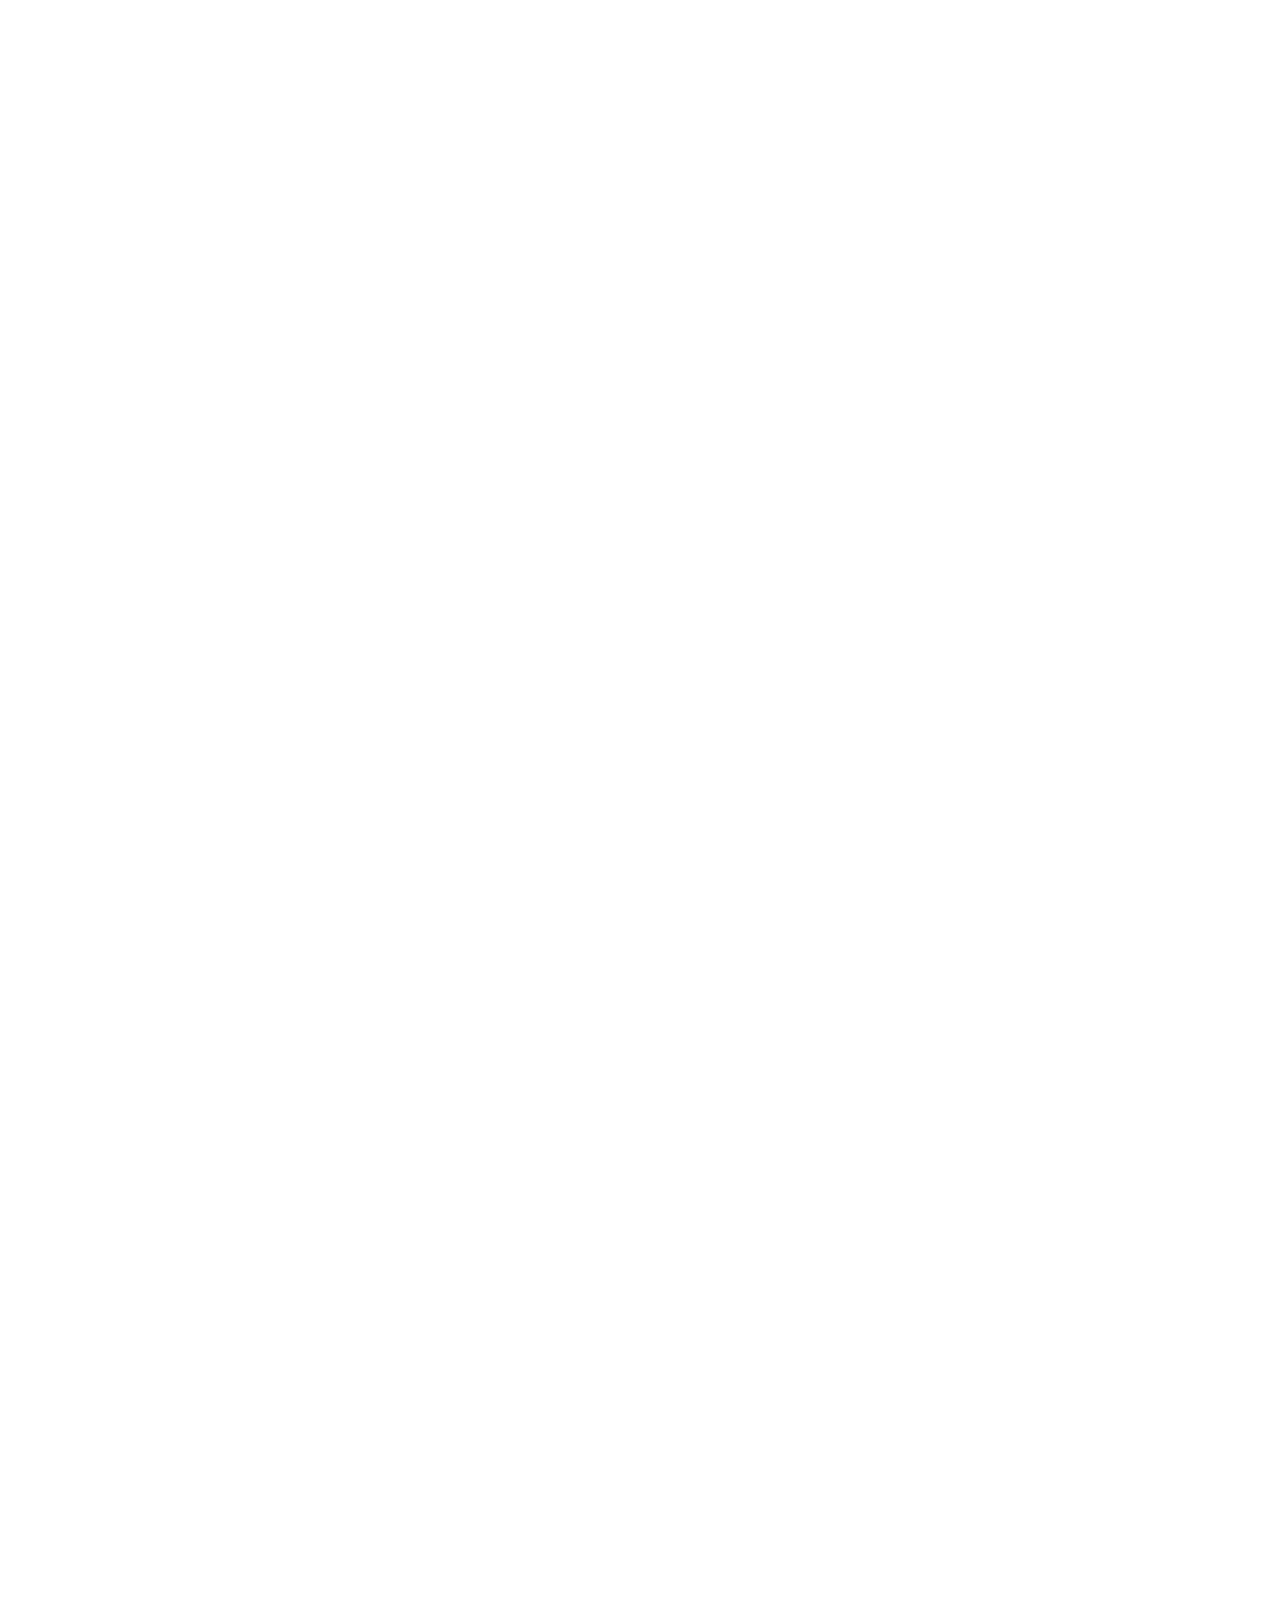
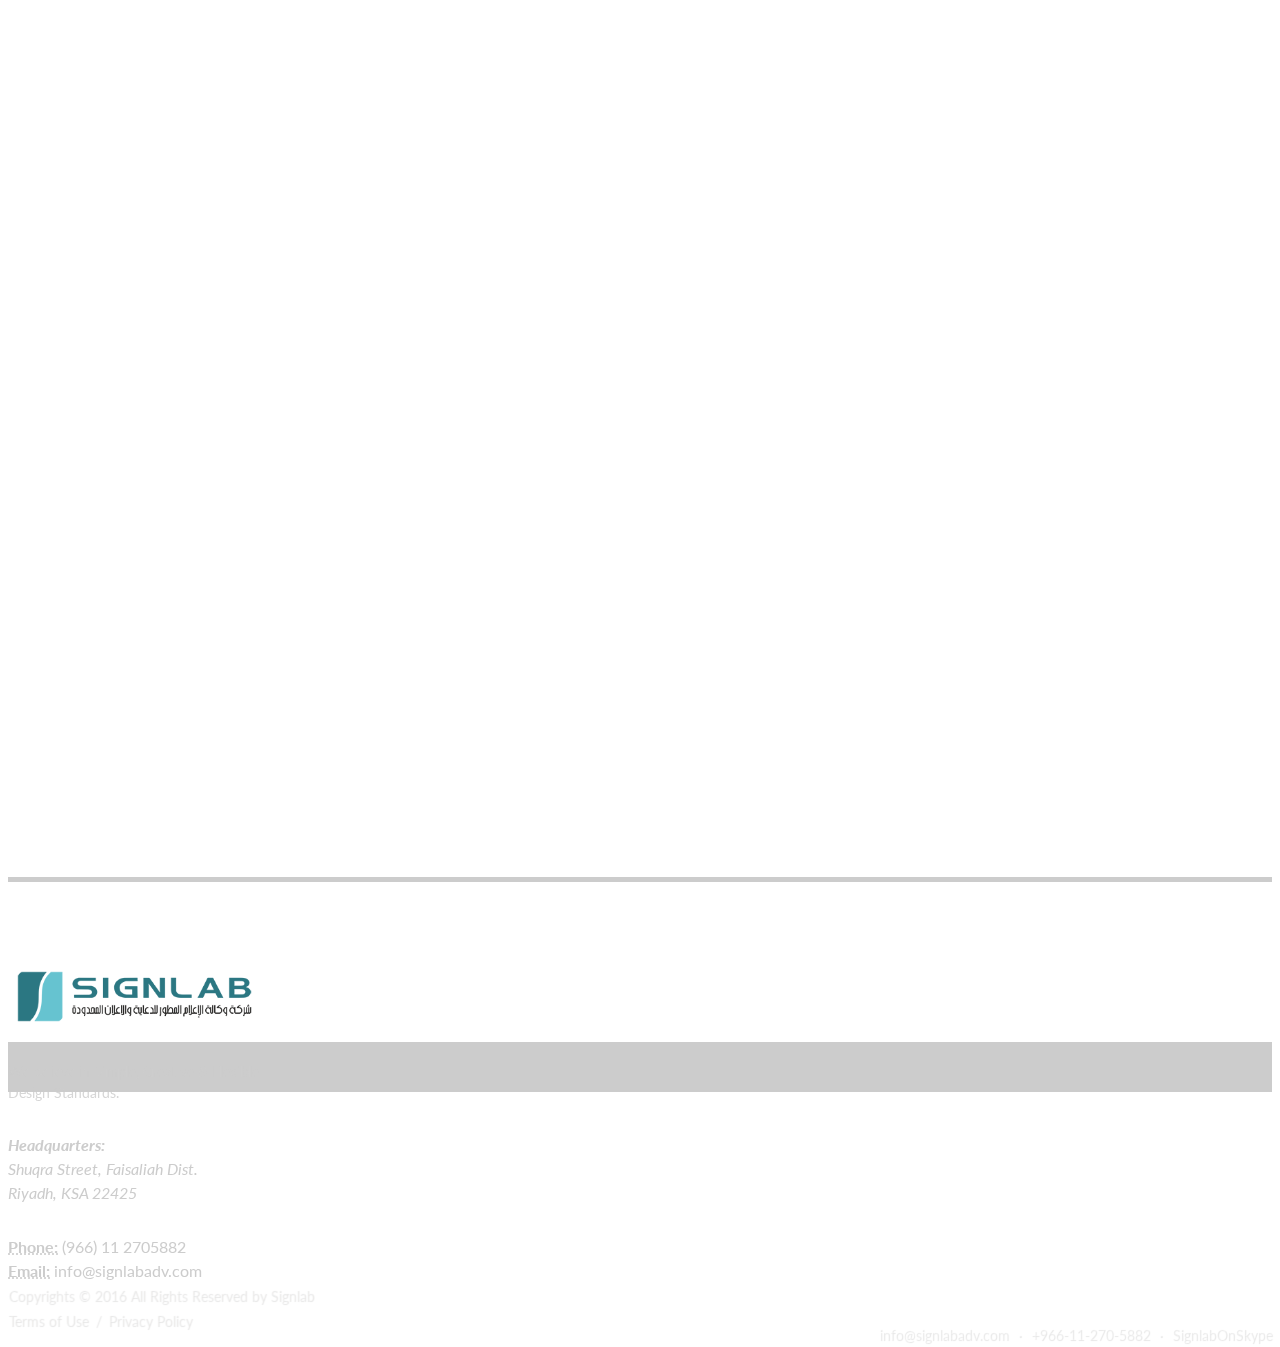
==== commit b74720bf: "Latest 11/05/2016 1509 KSA Time" ====
--- a/index.html
+++ b/index.html
@@ -4,6 +4,7 @@
 
 	<meta http-equiv="content-type" content="text/html; charset=utf-8" />
 	<meta name="x3030" content="advertising company portfolio	" />
+	<link rel="shortcut icon" href="favicon.png">
 
 	<!-- Stylesheets
 	============================================= -->
@@ -34,22 +35,36 @@
 
 <body class="stretched">
 
+
+
 	<!-- Document Wrapper
 	============================================= -->
 	<div id="wrapper" class="clearfix">
 
+	
+
 		<section id="slider" class="slider-parallax full-screen with-header force-full-screen clearfix">
 
-			<div class="full-screen force-full-screen" style="background: url('images/home/b9.jpg') ; background-size: cover;">
-<div class=""style="background:linear-gradient(to bottom, rgba(255,255,255,0.15) 0%, rgba(246,246,246,0.40) 50%, rgba(255,255,255,0.99) 100%);height:100%;width:100%">
+		<div class="force-full-screen full-screen dark section nopadding nomargin noborder ohidden">
 
 				<div class="container clearfix">
-					<div class="emphasis-title vertical-middle center">
-					</div>
-				</div>
-			</div>
-
-			</div>
+					<div class="slider-caption slider-caption-center">
+						<h2 data-animate="fadeInUp">Signlab</h2>
+						<p data-animate="fadeInUp" data-delay="200">Total Advertising Solutions</p>
+						<a data-animate="fadeInUp" data-delay="400" href="projects.html" class="button button-border button-light button-rounded button-large noleftmargin nobottommargin" style="margin-top: 30px;">Our Projects</a>
+						<a data-animate="fadeInUp" data-delay="600" href="contact.hmtl" class="button button-3d button-teal button-large nobottommargin" style="margin: 30px 0 0 10px;">Contact Us</a>
+					</div>
+				</div>
+
+			<div class="video-wrap">
+					<video poster="images/home/b9.jpg" preload="auto" loop autoplay muted>
+						<source src='images/timelapse.mp4' type='video/mp4' />
+					</video>
+					<div class="video-overlay" style="background-color: rgba(0,0,0,0.45);"></div>
+				</div>
+		</div>
+
+
 
 		</section>
 
@@ -195,7 +210,7 @@
 
 				<div class="clear"></div>
 
-				<div class="section nomargin noborder" style="background-image: url('images/parallax/3.jpg');">
+				<div class="section nomargin noborder" style="background-image: url('images/home/bg4.jpg');">
 					<div class="heading-block center nobottomborder nobottommargin">
 						<h2>"Everything is designed, but some things are designed well."</h2>
 					</div>
@@ -234,8 +249,8 @@
 							<p class="lead topmargin-sm">Build your business with us.</p>
 						</div>
 
-						<a href="projects.html" class="button button-border button-rounded button-light button-large">Projects</a>
-						<a href="contact.html" class="button button-rounded button-white button-light button-large">Contact Us</a>
+						<a href="servicess.html" class="button button-border button-rounded button-light button-large">Our Services</a>
+						<a href="contact.html" class="button button-3d button-teal button-large nobottommargin">Contact Us</a>
 
 					</div>
 				</div>
@@ -366,7 +381,7 @@
 
 						<div class="clear"></div>
 
-						<i class="icon-envelope2"></i> info@signlab.com <span class="middot">&middot;</span> <i class="icon-headphones"></i> +966-11-270-5882 <span class="middot">&middot;</span> <i class="icon-skype2"></i> SignlabOnSkype
+						<i class="icon-envelope2"></i> info@signlabadv.com <span class="middot">&middot;</span> <i class="icon-headphones"></i> +966-11-270-5882 <span class="middot">&middot;</span> <i class="icon-skype2"></i> SignlabOnSkype
 					</div>
 
 				</div>
--- a/style.css
+++ b/style.css
@@ -3379,7 +3379,6 @@
 	position: relative;
 	overflow: hidden;
 	background-color: #FFF;
-	background: url('images/home/s2.jpg');
 background-size: cover;
 }
 
@@ -3436,7 +3435,7 @@
 
 #portfolio-filter li.activeFilter a {
 	color: #FFF !important;
-	background-color: #68C4D1;
+	background-color: #2B7782;
 	margin: -1px 0;
 	padding: 13px 18px;
 }
@@ -6653,7 +6652,7 @@
 	font-size: 14px;
 	height: 40px;
 	line-height: 40px;
-	background-color: #1ABC9C;
+	background-color: #2B7782;
 	color: #FFF;
 	font-weight: 600;
 	text-transform: uppercase;
@@ -6677,7 +6676,7 @@
 }
 
 .button:hover {
-	background-color: #444;
+	background-color: #041E1D;
 	color: #FFF;
 	text-shadow: 1px 1px 1px rgba(0,0,0,0.2);
 }
@@ -7009,9 +7008,9 @@
 .button-3d.button-red:hover,
 .button-reveal.button-red:hover { background-color: #C02942 !important; }
 
-.button-teal { background-color: #53777A; }
+.button-teal { background-color: #2B7782; }
 .button-3d.button-teal:hover,
-.button-reveal.button-teal:hover { background-color: #53777A !important; }
+.button-reveal.button-teal:hover { background-color: #062E2D !important; }
 
 .button-yellow { background-color: #ECD078; }
 .button-3d.button-yellow:hover,
@@ -7345,7 +7344,7 @@
 .feature-box .fbox-icon i,
 .feature-box .fbox-icon img {
 	border-radius: 50%;
-	background-color: #1ABC9C;
+	background-color: #2B7782;
 }
 
 .feature-box .fbox-icon i {
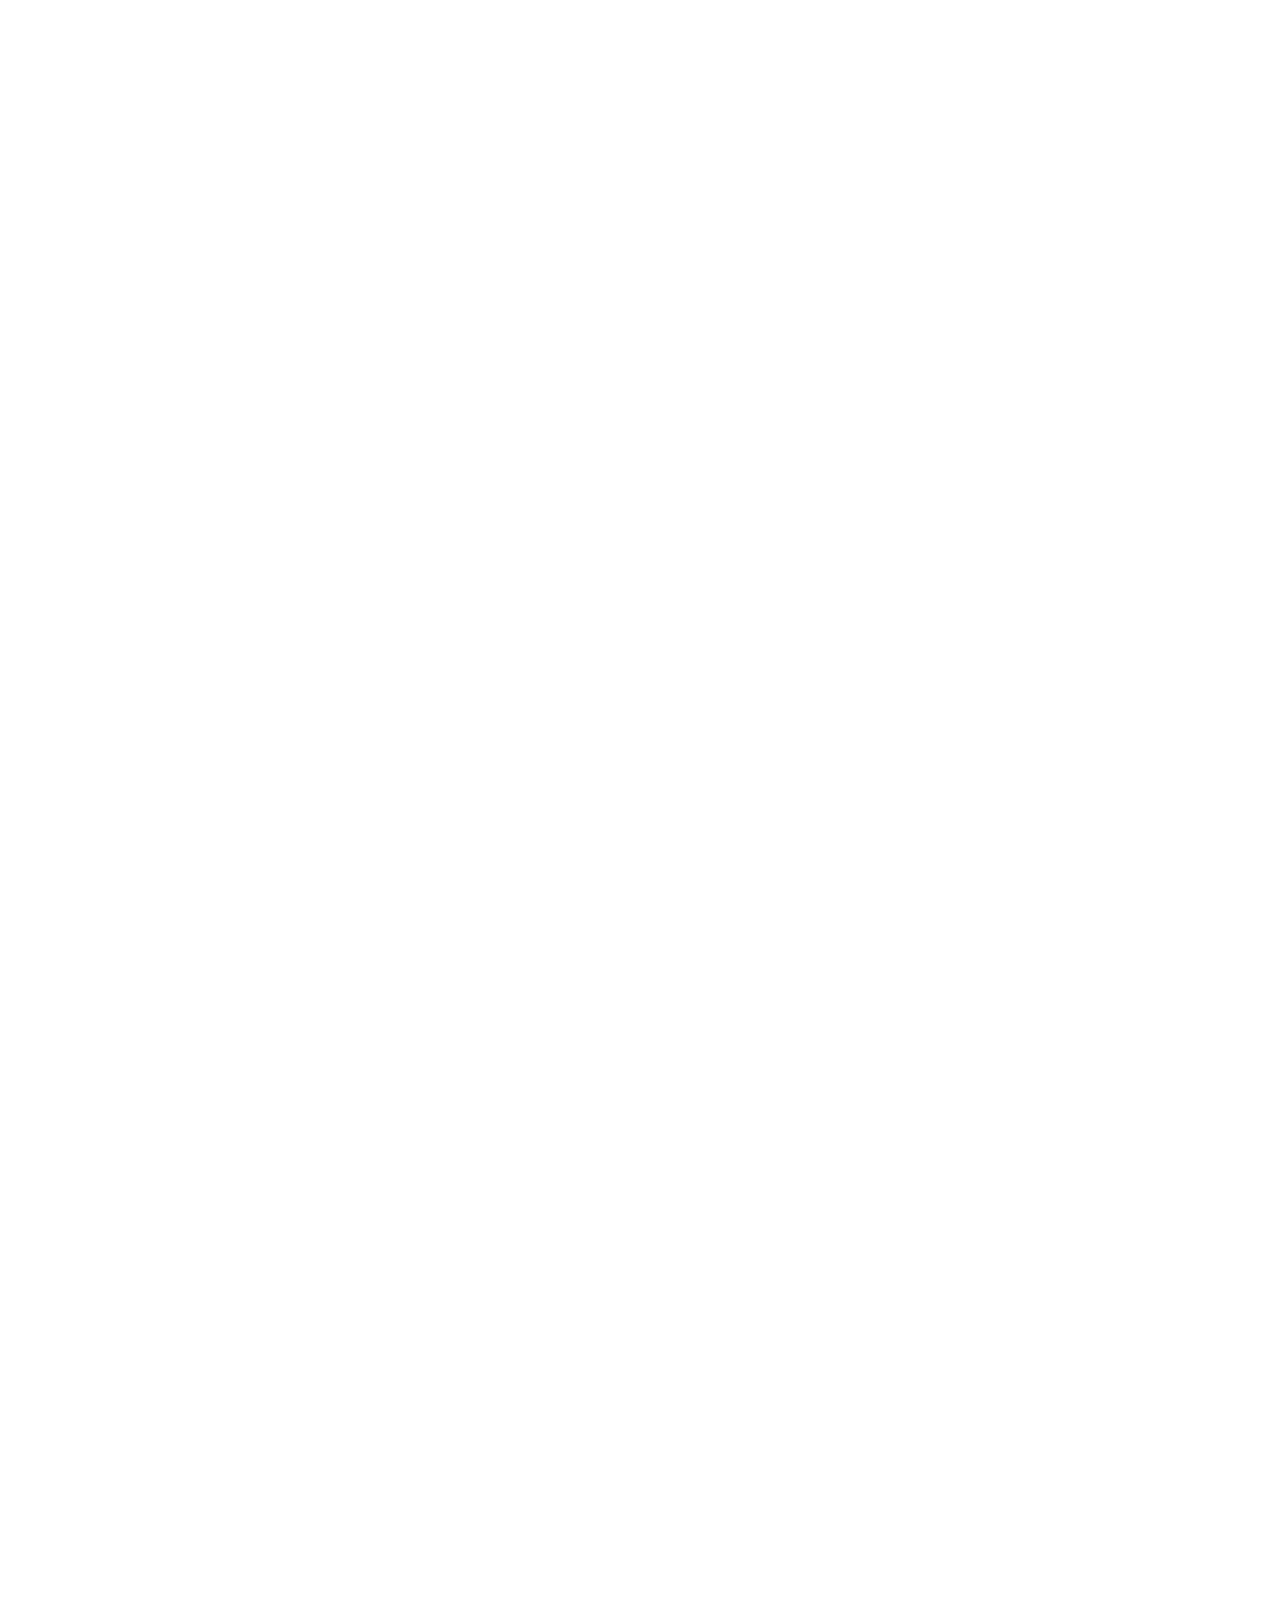
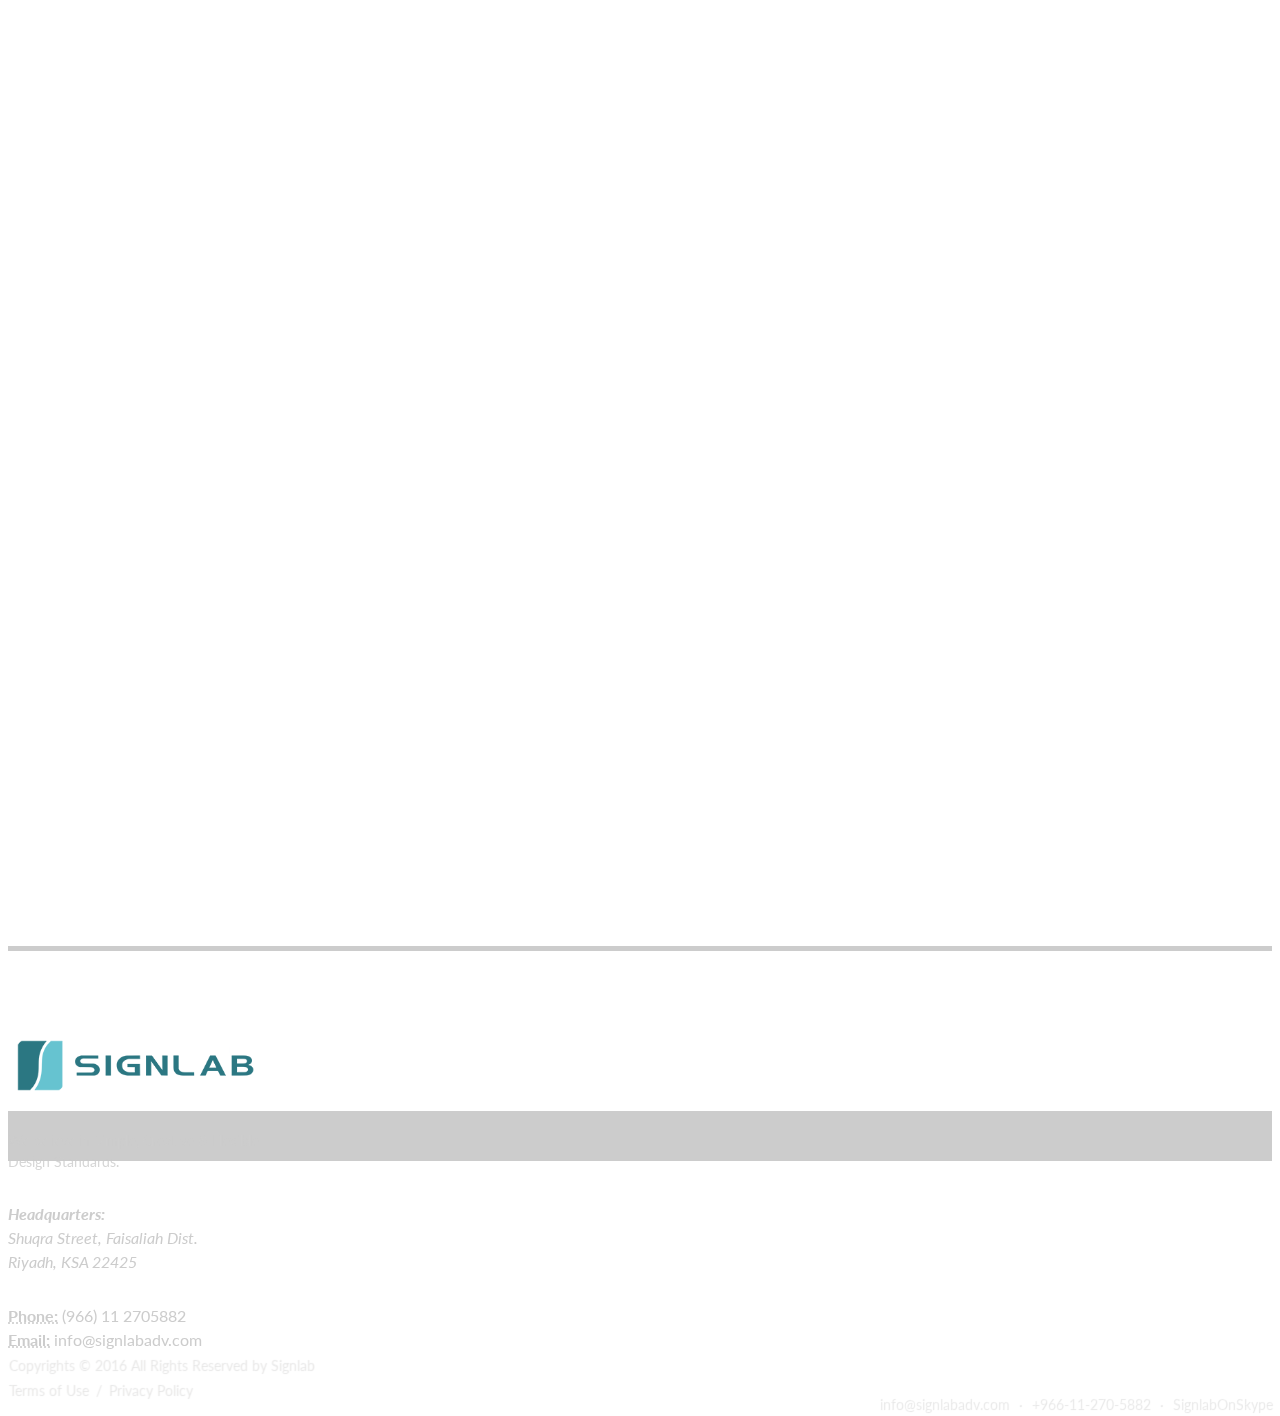
==== commit ceed4267: "Overhaul 12/05/2016 1337hrs KSA time" ====
--- a/index.html
+++ b/index.html
@@ -52,7 +52,7 @@
 						<h2 data-animate="fadeInUp">Signlab</h2>
 						<p data-animate="fadeInUp" data-delay="200">Total Advertising Solutions</p>
 						<a data-animate="fadeInUp" data-delay="400" href="projects.html" class="button button-border button-light button-rounded button-large noleftmargin nobottommargin" style="margin-top: 30px;">Our Projects</a>
-						<a data-animate="fadeInUp" data-delay="600" href="contact.hmtl" class="button button-3d button-teal button-large nobottommargin" style="margin: 30px 0 0 10px;">Contact Us</a>
+						<a data-animate="fadeInUp" data-delay="600" href="contact.html" class="button button-3d button-teal button-large nobottommargin" style="margin: 30px 0 0 10px;">Contact Us</a>
 					</div>
 				</div>
 
@@ -95,17 +95,6 @@
 							<li><a href="projects.html"><div>Projects</div></a></li>
 							<li><a href="contact.html"><div>Contact Us</div></a></li>
 						</ul>
-
-						<!-- Top Search
-						============================================= -->
-						<!-- <div id="top-search">
-							<a href="#" id="top-search-trigger"><i class="icon-search3"></i><i class="icon-line-cross"></i></a>
-							<form action="search.html" method="get">
-								<input type="text" name="q" class="form-control" value="" placeholder="Type &amp; Hit Enter..">
-							</form>
-						</div> -->
-						<!-- #top-search end -->
-
 					</nav><!-- #primary-menu end -->
 
 				</div>
@@ -129,26 +118,26 @@
 							<div class="row">
 
 								<div class="col-md-3 bottommargin-sm center" data-animate="bounceIn">
-									<i class="i-plain i-xlarge divcenter nobottommargin icon-code"></i>
-									<div class="counter counter-large counter-lined"><span data-from="100" data-to="846" data-refresh-interval="50" data-speed="2000"></span>K+</div>
+									<i class="i-plain i-xlarge divcenter nobottommargin icon-sitemap"></i>
+									<div class="counter counter-large counter-lined"><span data-from="100" data-to="1846" data-refresh-interval="50" data-speed="2000"></span>+</div>
 									<h5>Number of Stands</h5>
 								</div>
 
 								<div class="col-md-3 bottommargin-sm center" data-animate="bounceIn" data-delay="200">
-									<i class="i-plain i-xlarge divcenter nobottommargin icon-magic"></i>
-									<div class="counter counter-large counter-lined"><span data-from="300" data-to="1536" data-refresh-interval="100" data-speed="2500"></span>+</div>
+									<i class="i-plain i-xlarge divcenter nobottommargin icon-trello"></i>
+									<div class="counter counter-large counter-lined"><span data-from="300" data-to="3536" data-refresh-interval="100" data-speed="2500"></span>+</div>
 									<h5>No of Billboards</h5>
 								</div>
 
 								<div class="col-md-3 bottommargin-sm center" data-animate="bounceIn" data-delay="400">
-									<i class="i-plain i-xlarge divcenter nobottommargin icon-file-text"></i>
-									<div class="counter counter-large counter-lined"><span data-from="10" data-to="386" data-refresh-interval="25" data-speed="3500"></span>*</div>
+									<i class="i-plain i-xlarge divcenter nobottommargin icon-tasks"></i>
+									<div class="counter counter-large counter-lined"><span data-from="10" data-to="386" data-refresh-interval="25" data-speed="3500"></span>+</div>
 									<h5>No. of  Projects</h5>
 								</div>
 
 								<div class="col-md-3 bottommargin-sm center" data-animate="bounceIn" data-delay="600">
 									<i class="i-plain i-xlarge divcenter nobottommargin icon-time"></i>
-									<div class="counter counter-large counter-lined"><span data-from="60" data-to="1200" data-refresh-interval="30" data-speed="2700"></span>+</div>
+									<div class="counter counter-large counter-lined"><span data-from="60" data-to="29200" data-refresh-interval="30" data-speed="2700"></span>+</div>
 									<h5>Hours of Dedication</h5>
 								</div>
 
@@ -158,90 +147,39 @@
 					</div>
 				</div>
 
-				<div class="section parallax full-screen nomargin noborder" style="padding: 50px 0; background-image: url('images/home/photos.jpg');" data-stellar-background-ratio="0.4">
-					<div class="vertical-middle">
-						<div class="container clearfix">
-
-							<div class="col_three_fifth nobottommargin">
-
-								<div class="emphasis-title">
-									<h2 style="color: white">Best at What We Do</h2>
-									<p class="lead topmargin-sm" style="color: white">Creating beautiful and sturdy signages to spell bound your visitors.</p>
-								</div>
-
-							</div>
-
-						</div>
-					</div>
-				</div>
-
-				<!--<div class="col-md-12 nopadding common-height">
-
-					<div class="col-md-4 dark col-padding ohidden" style="background-color: #1abc9c;">
-						<div>
-							<h3 class="uppercase" style="font-weight: 600;">Why choose Us</h3>
-							<p style="line-height: 1.8;">With over 30 years of experience in overseas and the kingdom. Equipped with latest machines and cutting edge technologies. We are excecuting all challenging products effectively and efficiently.</p>
-							<a href="services.html" class="button button-border button-light button-rounded uppercase nomargin">Read More</a>
-							<i class="icon-bulb bgicon"></i>
-						</div>
-					</div>
-
-					<div class="col-md-4 dark col-padding ohidden" style="background-color: #34495e;">
-						<div>
-							<h3 class="uppercase" style="font-weight: 600;">Our Vision</h3>
-							<p style="line-height: 1.8;">We dream to develop this enterprise to provide world class service to our client and prove the best of all standard to Signlab Quality. We continuously strive for betterment and ensuring quality services.</p>
-							<a href="services.html" class="button button-border button-light button-rounded uppercase nomargin">Read More</a>
-							<i class="icon-cog bgicon"></i>
-						</div>
-					</div>
-
-					<div class="col-md-4 dark col-padding ohidden" style="background-color: #e74c3c;">
-						<div>
-							<h3 class="uppercase" style="font-weight: 600;">What you get</h3>
-							<p style="line-height: 1.8;">With cutting edge technology and better advertising solutions you get to have a lead in the current challenging market. With the services we provide get a headstart for all your bussiness ventures.</p>
-							<a href="services.html" class="button button-border button-light button-rounded uppercase nomargin">Read More</a>
-							<i class="icon-thumbs-up bgicon"></i>
-						</div>
-					</div>-->
-
-					<div class="clear"></div>
-
-				</div>
+				
 
 				<div class="clear"></div>
 
-				<div class="section nomargin noborder" style="background-image: url('images/home/bg4.jpg');">
+			</div>
+
+				<div class="clear"></div>
+
+				<div class="section parallax full-screen dark nomargin noborder" style="background-image: url('images/home/bg7.jpg');">
 					<div class="heading-block center nobottomborder nobottommargin">
 						<h2>"Everything is designed, but some things are designed well."</h2>
 					</div>
-				</div>
-
-				<!--<div class="section parallax full-screen dark nomargin noborder" style="background-image: url('images/parallax/home/10.jpg');" data-stellar-background-ratio="0.4">
-					<div class="vertical-middle">
-						<div class="container clearfix">
-
-							<div class="col_three_fifth nobottommargin">
-
-								<iframe src="http://player.vimeo.com/video/101666580" width="500" height="281" frameborder="0" webkitallowfullscreen mozallowfullscreen allowfullscreen></iframe>
-
-							</div>
-
-							<div class="col_two_fifth col_last nobottommargin">
-
-								<div class="emphasis-title">
-									<h2>Embedded Videos</h2>
-									<p class="lead topmargin-sm">Show off your Vimeo &amp; Videos in style and with a perfect aspect ratio.</p>
-								</div>
-
-								<a href="projects.html" class="button button-border button-rounded button-light button-large">Go to Projects</a>
-
-							</div>
-
-						</div>
-					</div>
-				</div>-->
-
-				<div class="section parallax dark nomargin noborder" style="padding: 150px 0; background-image: url('images/home/perfect.jpg');" data-stellar-background-ratio="0.4">
+
+					<h4 class="center">Meet our Clients</h4>
+
+					<ul class="clients-grid grid-6 nomargin clearfix">
+						<li><a href="http://www.moe.gov.sa"><img src="images/clients/1.png" alt="MinistryofEducation" style='size:148px;'></a></li>
+						<li><a href="http://www.modon.gov.sa"><img src="images/clients/2.png" alt="Modon"></a></li>
+						<li><a href="http://www.moh.gov.sa"><img src="images/clients/3.png" alt="MinistryofHealth"></a></li>
+						<li><a href="http://www.sp.com.sa"><img src="images/clients/4.jpg" alt="SaudiPost"></a></li>
+						<li><a href="http://fawazalhokair.com/arabian-centres.php"><img src="images/clients/5.png" alt="ArabianCentres"></a></li>
+						<li><a href="http://www.luluhypermarket.com/"><img src="images/clients/6.png" alt="LuluKsa"></a></li>
+						<li><a href="http://www.alhokair.com/"><img src="images/clients/7.png" alt="AlHokair"></a></li>
+						<li><a href="http://www.landmarkgroup.com/"><img src="images/clients/8.png" alt="LandmarkGroup"></a></li>
+						<li><a href="http://www.nike.com/sa"><img src="images/clients/9.png" alt="Nike"></a></li>
+						<li><a href="http://www.intel.sa/"><img src="images/clients/10.png" alt="Intel"></a></li>
+						<li><a href="https://euro.coca-cola.sa"><img src="images/clients/11.png" alt="CocaCola"></a></li>
+						<li><a href="http://www.shawayahouse.com/"><img src="images/clients/12.png" alt="ShawayaHouse"></a></li>
+					</ul>
+
+				</div>
+
+				<div class="section parallax dark nomargin noborder" style="padding: 150px 0; background-image: url('images/home/bg8.jpg');" data-stellar-background-ratio="0.4">
 					<div class="container center clearfix">
 
 						<div class="emphasis-title">
@@ -249,7 +187,7 @@
 							<p class="lead topmargin-sm">Build your business with us.</p>
 						</div>
 
-						<a href="servicess.html" class="button button-border button-rounded button-light button-large">Our Services</a>
+						<a href="services.html" class="button button-border button-rounded button-light button-large">Our Services</a>
 						<a href="contact.html" class="button button-3d button-teal button-large nobottommargin">Contact Us</a>
 
 					</div>
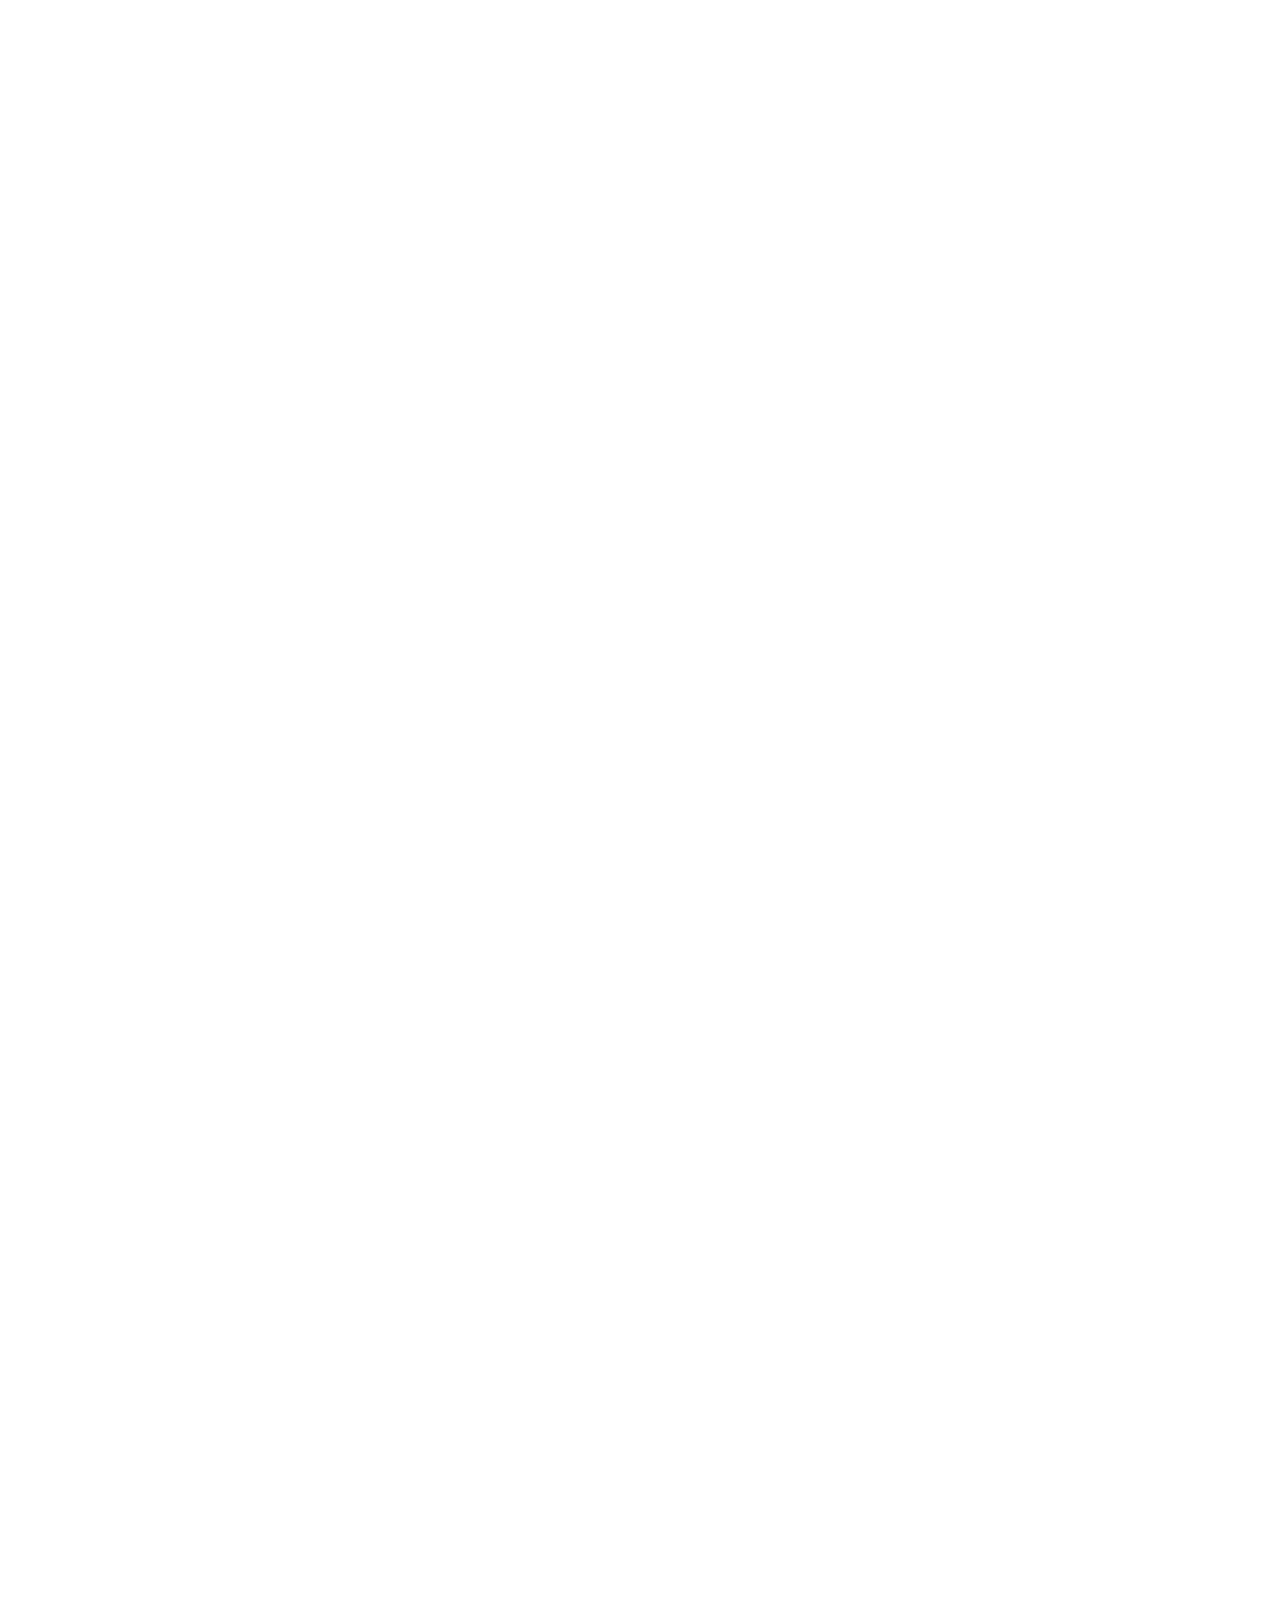
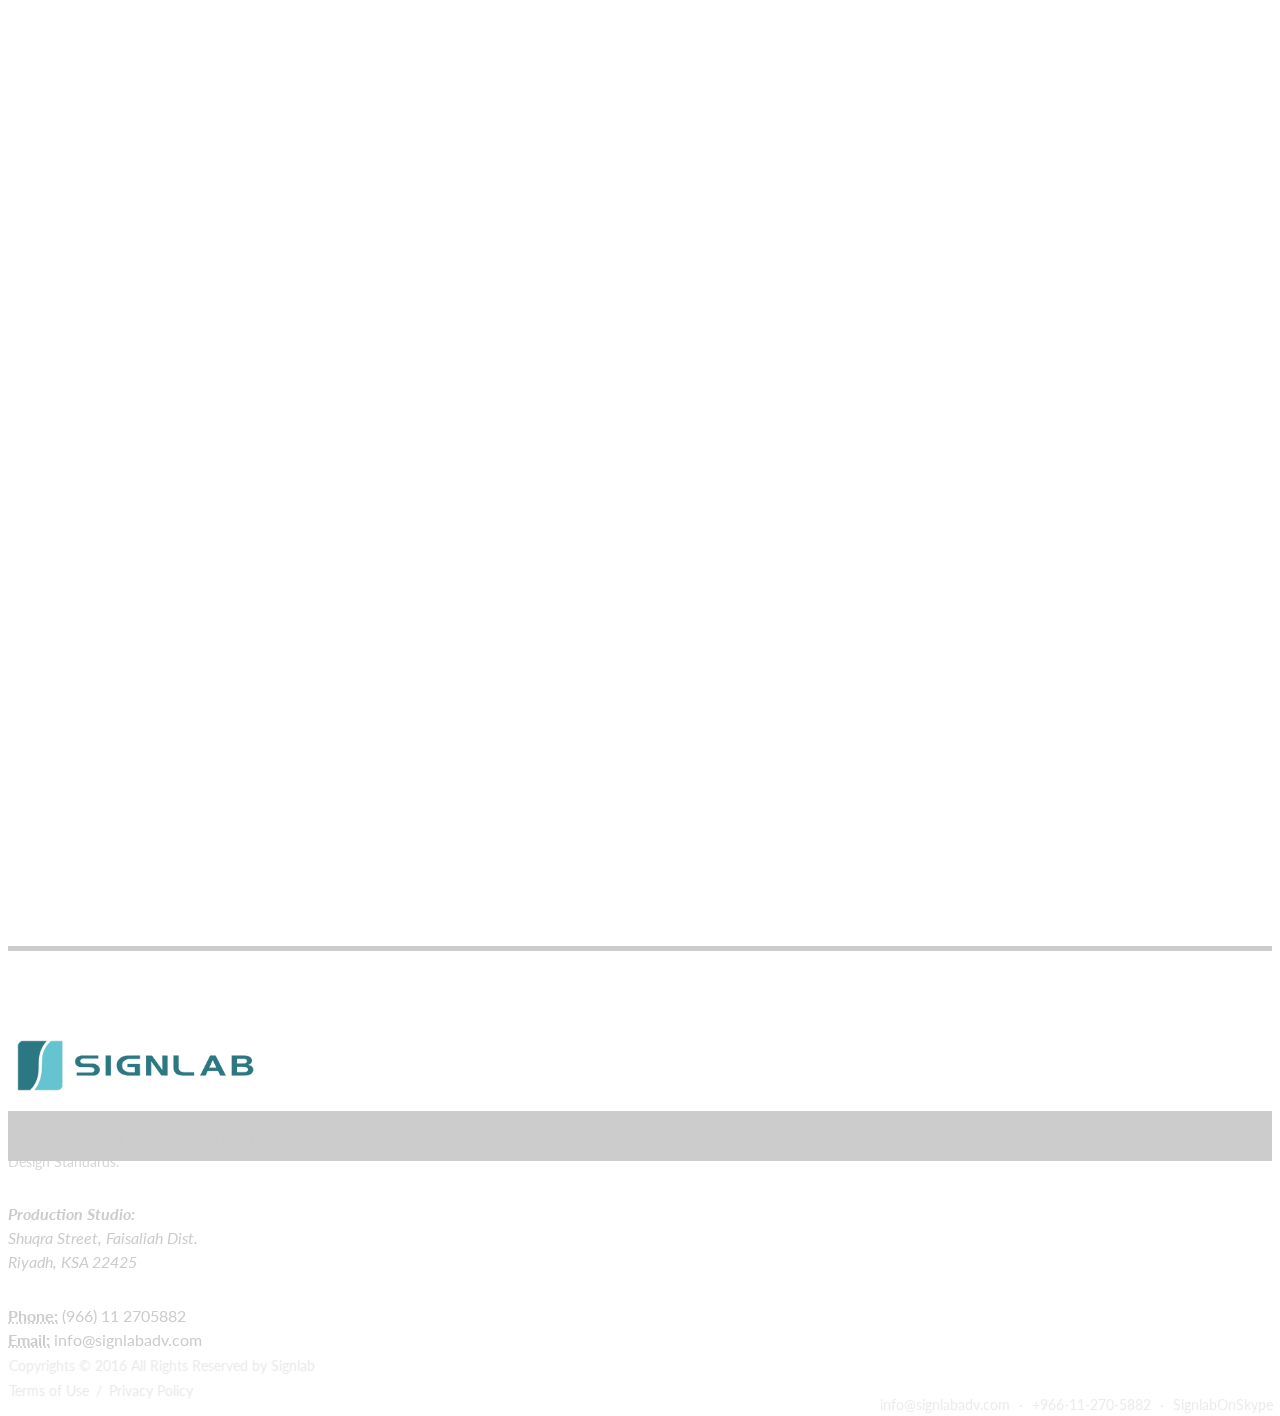
==== commit ee43f39b: "OVERHAUL v2.0 12/05/2016 1634hrs KSA time" ====
--- a/index.html
+++ b/index.html
@@ -3,7 +3,7 @@
 <head>
 
 	<meta http-equiv="content-type" content="text/html; charset=utf-8" />
-	<meta name="x3030" content="advertising company portfolio	" />
+	<meta name="x303" content="advertising company portfolio" />
 	<link rel="shortcut icon" href="favicon.png">
 
 	<!-- Stylesheets
@@ -49,8 +49,8 @@
 
 				<div class="container clearfix">
 					<div class="slider-caption slider-caption-center">
-						<h2 data-animate="fadeInUp">Signlab</h2>
-						<p data-animate="fadeInUp" data-delay="200">Total Advertising Solutions</p>
+						<h2 data-animate="fadeInUp" style="font-family:'Handel Gothic'">Signlab</h2>
+						<p data-animate="fadeInUp" data-delay="200" >Total Advertising Solutions</p>
 						<a data-animate="fadeInUp" data-delay="400" href="projects.html" class="button button-border button-light button-rounded button-large noleftmargin nobottommargin" style="margin-top: 30px;">Our Projects</a>
 						<a data-animate="fadeInUp" data-delay="600" href="contact.html" class="button button-3d button-teal button-large nobottommargin" style="margin: 30px 0 0 10px;">Contact Us</a>
 					</div>
@@ -91,6 +91,7 @@
 
 						<ul>
 							<li class="current"><a href="index.html"><div>Home</div></a></li>
+							<li><a href="about.html"><div>About Us</div></a></li>
 							<li><a href="services.html"><div>Services</div></a></li>
 							<li><a href="projects.html"><div>Projects</div></a></li>
 							<li><a href="contact.html"><div>Contact Us</div></a></li>
@@ -219,7 +220,7 @@
 
 								<div style="background: url('images/world-map.png') no-repeat center center; background-size: 100%;">
 									<address>
-										<strong>Headquarters:</strong><br>
+										<strong>Production Studio:</strong><br>
 										Shuqra Street, Faisaliah Dist.<br>
 										Riyadh, KSA 22425<br>
 									</address>
--- a/style.css
+++ b/style.css
@@ -13191,3 +13191,13 @@
 	margin:0!important;
 	padding:0!important
 }
+
+
+/* ----------------------------------------------------------------
+	CUSTOM CSS MKR
+-----------------------------------------------------------------*/
+
+@font-face{
+	font-family:"Handel Gothic";
+	src:url("css/fonts/HANDGOTN.ttf");
+}